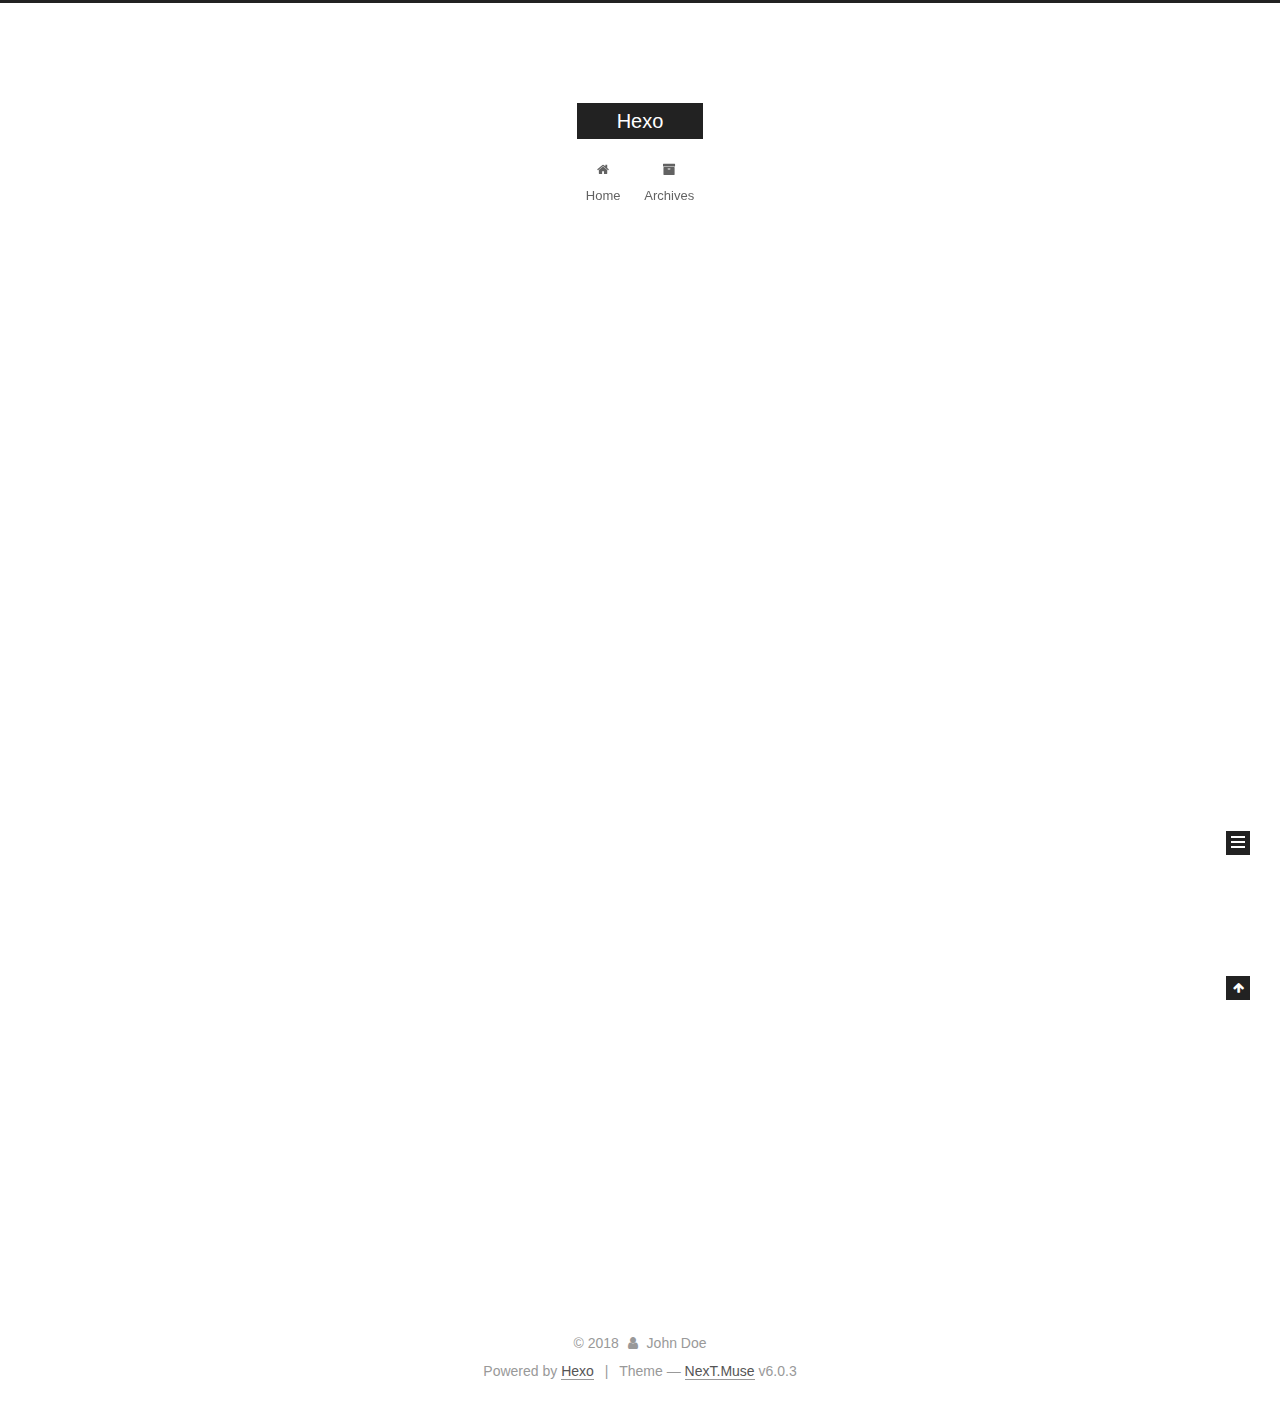
==== index.html @ 497a14d8 "Site updated: 2018-02-06 10:04:14" ====
<!DOCTYPE html>



  


<html class="theme-next muse use-motion" lang="">
<head>
  <meta charset="UTF-8"/>
<meta http-equiv="X-UA-Compatible" content="IE=edge" />
<meta name="viewport" content="width=device-width, initial-scale=1, maximum-scale=1"/>
<meta name="theme-color" content="#222">












<meta http-equiv="Cache-Control" content="no-transform" />
<meta http-equiv="Cache-Control" content="no-siteapp" />






















<link href="/lib/font-awesome/css/font-awesome.min.css?v=4.6.2" rel="stylesheet" type="text/css" />

<link href="/css/main.css?v=6.0.3" rel="stylesheet" type="text/css" />


  <link rel="apple-touch-icon" sizes="180x180" href="/images/apple-touch-icon-next.png?v=6.0.3">


  <link rel="icon" type="image/png" sizes="32x32" href="/images/favicon-32x32-next.png?v=6.0.3">


  <link rel="icon" type="image/png" sizes="16x16" href="/images/favicon-16x16-next.png?v=6.0.3">


  <link rel="mask-icon" href="/images/logo.svg?v=6.0.3" color="#222">









<script type="text/javascript" id="hexo.configurations">
  var NexT = window.NexT || {};
  var CONFIG = {
    root: '/',
    scheme: 'Muse',
    version: '6.0.3',
    sidebar: {"position":"left","display":"post","offset":12,"b2t":false,"scrollpercent":false,"onmobile":false},
    fancybox: false,
    fastclick: false,
    lazyload: false,
    tabs: true,
    motion: {"enable":true,"async":false,"transition":{"post_block":"fadeIn","post_header":"slideDownIn","post_body":"slideDownIn","coll_header":"slideLeftIn","sidebar":"slideUpIn"}},
    algolia: {
      applicationID: '',
      apiKey: '',
      indexName: '',
      hits: {"per_page":10},
      labels: {"input_placeholder":"Search for Posts","hits_empty":"We didn't find any results for the search: ${query}","hits_stats":"${hits} results found in ${time} ms"}
    }
  };
</script>


  




  
  <meta name="keywords" content="Hexo, NexT" />


<meta property="og:type" content="website">
<meta property="og:title" content="Hexo">
<meta property="og:url" content="http://yoursite.com/index.html">
<meta property="og:site_name" content="Hexo">
<meta name="twitter:card" content="summary">
<meta name="twitter:title" content="Hexo">






  <link rel="canonical" href="http://yoursite.com/"/>



<script type="text/javascript" id="page.configurations">
  CONFIG.page = {
    sidebar: "",
  };
</script>
  <title>Hexo</title>
  









  <noscript>
  <style type="text/css">
    .use-motion .motion-element,
    .use-motion .brand,
    .use-motion .menu-item,
    .sidebar-inner,
    .use-motion .post-block,
    .use-motion .pagination,
    .use-motion .comments,
    .use-motion .post-header,
    .use-motion .post-body,
    .use-motion .collection-title { opacity: initial; }

    .use-motion .logo,
    .use-motion .site-title,
    .use-motion .site-subtitle {
      opacity: initial;
      top: initial;
    }

    .use-motion {
      .logo-line-before i { left: initial; }
      .logo-line-after i { right: initial; }
    }
  </style>
</noscript>

</head>

<body itemscope itemtype="http://schema.org/WebPage" lang="">

  
  
    
  

  <div class="container sidebar-position-left 
  page-home">
    <div class="headband"></div>

    <header id="header" class="header" itemscope itemtype="http://schema.org/WPHeader">
      <div class="header-inner"> <div class="site-brand-wrapper">
  <div class="site-meta ">
    

    <div class="custom-logo-site-title">
      <a href="/"  class="brand" rel="start">
        <span class="logo-line-before"><i></i></span>
        <span class="site-title">Hexo</span>
        <span class="logo-line-after"><i></i></span>
      </a>
    </div>
      
        <p class="site-subtitle"></p>
      
  </div>

  <div class="site-nav-toggle">
    <button>
      <span class="btn-bar"></span>
      <span class="btn-bar"></span>
      <span class="btn-bar"></span>
    </button>
  </div>
</div>

<nav class="site-nav">
  

  
    <ul id="menu" class="menu">
      
        
        <li class="menu-item menu-item-home">
          <a href="/" rel="section">
            <i class="menu-item-icon fa fa-fw fa-home"></i> <br />Home</a>
        </li>
      
        
        <li class="menu-item menu-item-archives">
          <a href="/archives/" rel="section">
            <i class="menu-item-icon fa fa-fw fa-archive"></i> <br />Archives</a>
        </li>
      

      
    </ul>
  

  
</nav>


  



 </div>
    </header>

    


    <main id="main" class="main">
      <div class="main-inner">
        <div class="content-wrap">
          <div id="content" class="content">
            
  <section id="posts" class="posts-expand">
    
      

  

  
  
  

  

  <article class="post post-type-normal" itemscope itemtype="http://schema.org/Article">
  
  
  
  <div class="post-block">
    <link itemprop="mainEntityOfPage" href="http://yoursite.com/2018/02/06/hello-world/">

    <span hidden itemprop="author" itemscope itemtype="http://schema.org/Person">
      <meta itemprop="name" content="John Doe">
      <meta itemprop="description" content="">
      <meta itemprop="image" content="/images/avatar.gif">
    </span>

    <span hidden itemprop="publisher" itemscope itemtype="http://schema.org/Organization">
      <meta itemprop="name" content="Hexo">
    </span>

    
      <header class="post-header">

        
        
          <h1 class="post-title" itemprop="name headline">
                
                <a class="post-title-link" href="/2018/02/06/hello-world/" itemprop="url">Hello World</a></h1>
        

        <div class="post-meta">
          <span class="post-time">
            
              <span class="post-meta-item-icon">
                <i class="fa fa-calendar-o"></i>
              </span>
              
                <span class="post-meta-item-text">Posted on</span>
              
              <time title="Post created" itemprop="dateCreated datePublished" datetime="2018-02-06T00:17:19+08:00">2018-02-06</time>
            

            
            

            
          </span>

          

          
            
          

          
          

          

          

          

        </div>
      </header>
    

    
    
    
    <div class="post-body" itemprop="articleBody">

      
      

      
        
          
            <p>Welcome to <a href="https://hexo.io/" target="_blank" rel="noopener">Hexo</a>! This is your very first post. Check <a href="https://hexo.io/docs/" target="_blank" rel="noopener">documentation</a> for more info. If you get any problems when using Hexo, you can find the answer in <a href="https://hexo.io/docs/troubleshooting.html" target="_blank" rel="noopener">troubleshooting</a> or you can ask me on <a href="https://github.com/hexojs/hexo/issues" target="_blank" rel="noopener">GitHub</a>.</p>
<h2 id="Quick-Start"><a href="#Quick-Start" class="headerlink" title="Quick Start"></a>Quick Start</h2><h3 id="Create-a-new-post"><a href="#Create-a-new-post" class="headerlink" title="Create a new post"></a>Create a new post</h3><figure class="highlight bash"><table><tr><td class="gutter"><pre><span class="line">1</span><br></pre></td><td class="code"><pre><span class="line">$ hexo new <span class="string">"My New Post"</span></span><br></pre></td></tr></table></figure>
<p>More info: <a href="https://hexo.io/docs/writing.html" target="_blank" rel="noopener">Writing</a></p>
<h3 id="Run-server"><a href="#Run-server" class="headerlink" title="Run server"></a>Run server</h3><figure class="highlight bash"><table><tr><td class="gutter"><pre><span class="line">1</span><br></pre></td><td class="code"><pre><span class="line">$ hexo server</span><br></pre></td></tr></table></figure>
<p>More info: <a href="https://hexo.io/docs/server.html" target="_blank" rel="noopener">Server</a></p>
<h3 id="Generate-static-files"><a href="#Generate-static-files" class="headerlink" title="Generate static files"></a>Generate static files</h3><figure class="highlight bash"><table><tr><td class="gutter"><pre><span class="line">1</span><br></pre></td><td class="code"><pre><span class="line">$ hexo generate</span><br></pre></td></tr></table></figure>
<p>More info: <a href="https://hexo.io/docs/generating.html" target="_blank" rel="noopener">Generating</a></p>
<h3 id="Deploy-to-remote-sites"><a href="#Deploy-to-remote-sites" class="headerlink" title="Deploy to remote sites"></a>Deploy to remote sites</h3><figure class="highlight bash"><table><tr><td class="gutter"><pre><span class="line">1</span><br></pre></td><td class="code"><pre><span class="line">$ hexo deploy</span><br></pre></td></tr></table></figure>
<p>More info: <a href="https://hexo.io/docs/deployment.html" target="_blank" rel="noopener">Deployment</a></p>

          
        
      
    </div>
    
    
    

    

    

    

    <footer class="post-footer">
      

      

      

      
      
        <div class="post-eof"></div>
      
    </footer>
  </div>
  
  
  
  </article>


    
  </section>

  


          </div>
          

        </div>
        
          
  
  <div class="sidebar-toggle">
    <div class="sidebar-toggle-line-wrap">
      <span class="sidebar-toggle-line sidebar-toggle-line-first"></span>
      <span class="sidebar-toggle-line sidebar-toggle-line-middle"></span>
      <span class="sidebar-toggle-line sidebar-toggle-line-last"></span>
    </div>
  </div>

  <aside id="sidebar" class="sidebar">
    
    <div class="sidebar-inner">

      

      

      <section class="site-overview-wrap sidebar-panel sidebar-panel-active">
        <div class="site-overview">
          <div class="site-author motion-element" itemprop="author" itemscope itemtype="http://schema.org/Person">
            
              <p class="site-author-name" itemprop="name">John Doe</p>
              <p class="site-description motion-element" itemprop="description"></p>
          </div>

          
            <nav class="site-state motion-element">
              
                <div class="site-state-item site-state-posts">
                
                  <a href="/archives/">
                
                    <span class="site-state-item-count">1</span>
                    <span class="site-state-item-name">posts</span>
                  </a>
                </div>
              

              

              
            </nav>
          

          

          

          
          

          
          

          
            
          
          

        </div>
      </section>

      

      

    </div>
  </aside>


        
      </div>
    </main>

    <footer id="footer" class="footer">
      <div class="footer-inner">
        <div class="copyright">&copy; <span itemprop="copyrightYear">2018</span>
  <span class="with-love">
    <i class="fa fa-user"></i>
  </span>
  <span class="author" itemprop="copyrightHolder">John Doe</span>

  

  
</div>




  <div class="powered-by">Powered by <a class="theme-link" target="_blank" href="https://hexo.io">Hexo</a></div>



  <span class="post-meta-divider">|</span>



  <div class="theme-info">Theme &mdash; <a class="theme-link" target="_blank" href="https://github.com/theme-next/hexo-theme-next">NexT.Muse</a> v6.0.3</div>




        







        
      </div>
    </footer>

    
      <div class="back-to-top">
        <i class="fa fa-arrow-up"></i>
        
      </div>
    

    

  </div>

  

<script type="text/javascript">
  if (Object.prototype.toString.call(window.Promise) !== '[object Function]') {
    window.Promise = null;
  }
</script>


























  
  
    <script type="text/javascript" src="/lib/jquery/index.js?v=2.1.3"></script>
  

  
  
    <script type="text/javascript" src="/lib/velocity/velocity.min.js?v=1.2.1"></script>
  

  
  
    <script type="text/javascript" src="/lib/velocity/velocity.ui.min.js?v=1.2.1"></script>
  


  


  <script type="text/javascript" src="/js/src/utils.js?v=6.0.3"></script>

  <script type="text/javascript" src="/js/src/motion.js?v=6.0.3"></script>



  
  

  

  


  <script type="text/javascript" src="/js/src/bootstrap.js?v=6.0.3"></script>



  



	





  





  










  





  

  

  

  

  
  

  

  

  

  

</body>
</html>
---- css/main.css ----
/* normalize.css v3.0.2 | MIT License | git.io/normalize */
html {
  font-family: sans-serif; /* 1 */
  -ms-text-size-adjust: 100%; /* 2 */
  -webkit-text-size-adjust: 100%; /* 2 */
}
body {
  margin: 0;
}
article,
aside,
details,
figcaption,
figure,
footer,
header,
hgroup,
main,
menu,
nav,
section,
summary {
  display: block;
}
audio,
canvas,
progress,
video {
  display: inline-block; /* 1 */
  vertical-align: baseline; /* 2 */
}
audio:not([controls]) {
  display: none;
  height: 0;
}
[hidden],
template {
  display: none;
}
a {
  background-color: transparent;
}
a:active,
a:hover {
  outline: 0;
}
abbr[title] {
  border-bottom: 1px dotted;
}
b,
strong {
  font-weight: bold;
}
dfn {
  font-style: italic;
}
h1 {
  font-size: 2em;
  margin: 0.67em 0;
}
mark {
  background: #ff0;
  color: #000;
}
small {
  font-size: 80%;
}
sub,
sup {
  font-size: 75%;
  line-height: 0;
  position: relative;
  vertical-align: baseline;
}
sup {
  top: -0.5em;
}
sub {
  bottom: -0.25em;
}
img {
  border: 0;
}
svg:not(:root) {
  overflow: hidden;
}
figure {
  margin: 1em 40px;
}
hr {
  -moz-box-sizing: content-box;
  box-sizing: content-box;
  height: 0;
}
pre {
  overflow: auto;
}
code,
kbd,
pre,
samp {
  font-family: monospace, monospace;
  font-size: 1em;
}
button,
input,
optgroup,
select,
textarea {
  color: inherit; /* 1 */
  font: inherit; /* 2 */
  margin: 0; /* 3 */
}
button {
  overflow: visible;
}
button,
select {
  text-transform: none;
}
button,
html input[type="button"],
input[type="reset"],
input[type="submit"] {
  -webkit-appearance: button; /* 2 */
  cursor: pointer; /* 3 */
}
button[disabled],
html input[disabled] {
  cursor: default;
}
button::-moz-focus-inner,
input::-moz-focus-inner {
  border: 0;
  padding: 0;
}
input {
  line-height: normal;
}
input[type="checkbox"],
input[type="radio"] {
  box-sizing: border-box; /* 1 */
  padding: 0; /* 2 */
}
input[type="number"]::-webkit-inner-spin-button,
input[type="number"]::-webkit-outer-spin-button {
  height: auto;
}
input[type="search"] {
  -webkit-appearance: textfield; /* 1 */
  -moz-box-sizing: content-box;
  -webkit-box-sizing: content-box; /* 2 */
  box-sizing: content-box;
}
input[type="search"]::-webkit-search-cancel-button,
input[type="search"]::-webkit-search-decoration {
  -webkit-appearance: none;
}
fieldset {
  border: 1px solid #c0c0c0;
  margin: 0 2px;
  padding: 0.35em 0.625em 0.75em;
}
legend {
  border: 0; /* 1 */
  padding: 0; /* 2 */
}
textarea {
  overflow: auto;
}
optgroup {
  font-weight: bold;
}
table {
  border-collapse: collapse;
  border-spacing: 0;
}
td,
th {
  padding: 0;
}
::selection {
  background: #262a30;
  color: #fff;
}
body {
  position: relative;
  font-family: 'Lato', "PingFang SC", "Microsoft YaHei", sans-serif;
  font-size: 14px;
  line-height: 2;
  color: #555;
  background: #fff;
}
@media (max-width: 767px) {
  body {
    padding-right: 0 !important;
  }
}
@media (min-width: 768px) and (max-width: 991px) {
  body {
    padding-right: 0 !important;
  }
}
@media (min-width: 1600px) {
  body {
    font-size: 16px;
  }
}
h1,
h2,
h3,
h4,
h5,
h6 {
  margin: 0;
  padding: 0;
  font-weight: bold;
  line-height: 1.5;
  font-family: 'Lato', "PingFang SC", "Microsoft YaHei", sans-serif;
}
h2,
h3,
h4,
h5,
h6 {
  margin: 20px 0 15px;
}
h1 {
  font-size: 22px;
}
@media (max-width: 767px) {
  h1 {
    font-size: 18px;
  }
}
h2 {
  font-size: 20px;
}
@media (max-width: 767px) {
  h2 {
    font-size: 16px;
  }
}
h3 {
  font-size: 18px;
}
@media (max-width: 767px) {
  h3 {
    font-size: 14px;
  }
}
h4 {
  font-size: 16px;
}
@media (max-width: 767px) {
  h4 {
    font-size: 12px;
  }
}
h5 {
  font-size: 14px;
}
@media (max-width: 767px) {
  h5 {
    font-size: 10px;
  }
}
h6 {
  font-size: 12px;
}
@media (max-width: 767px) {
  h6 {
    font-size: 8px;
  }
}
p {
  margin: 0 0 20px 0;
}
a {
  color: #555;
  text-decoration: none;
  outline: none;
  border-bottom: 1px solid #999;
  word-wrap: break-word;
}
a:hover {
  color: #222;
  border-bottom-color: #222;
}
blockquote {
  margin: 0;
  padding: 0;
}
img {
  display: block;
  margin: auto;
  max-width: 100%;
  height: auto;
}
hr {
  margin: 40px 0;
  height: 3px;
  border: none;
  background-color: #ddd;
  background-image: repeating-linear-gradient(-45deg, #fff, #fff 4px, transparent 4px, transparent 8px);
}
blockquote {
  padding: 0 15px;
  color: #666;
  border-left: 4px solid #ddd;
}
blockquote cite::before {
  content: "-";
  padding: 0 5px;
}
dt {
  font-weight: 700;
}
dd {
  margin: 0;
  padding: 0;
}
kbd {
  border: 1px solid #ccc;
  border-radius: 0.2em;
  box-shadow: 0.1em 0.1em 0.2em rgba(0,0,0,0.1);
  background-color: #f9f9f9;
  font-family: inherit;
  background-image: -webkit-linear-gradient(top, #eee, #fff, #eee);
  padding: 0.1em 0.3em;
  white-space: nowrap;
}
.text-left {
  text-align: left;
}
.text-center {
  text-align: center;
}
.text-right {
  text-align: right;
}
.text-justify {
  text-align: justify;
}
.text-nowrap {
  white-space: nowrap;
}
.text-lowercase {
  text-transform: lowercase;
}
.text-uppercase {
  text-transform: uppercase;
}
.text-capitalize {
  text-transform: capitalize;
}
.center-block {
  display: block;
  margin-left: auto;
  margin-right: auto;
}
.clearfix:before,
.clearfix:after {
  content: " ";
  display: table;
}
.clearfix:after {
  clear: both;
}
.pullquote {
  width: 45%;
}
.pullquote.left {
  float: left;
  margin-left: 5px;
  margin-right: 10px;
}
.pullquote.right {
  float: right;
  margin-left: 10px;
  margin-right: 5px;
}
.affix.affix.affix {
  position: fixed;
}
.translation {
  margin-top: -20px;
  font-size: 14px;
  color: #999;
}
.scrollbar-measure {
  width: 100px;
  height: 100px;
  overflow: scroll;
  position: absolute;
  top: -9999px;
}
.use-motion .motion-element {
  opacity: 0;
}
table {
  margin: 20px 0;
  width: 100%;
  border-collapse: collapse;
  border-spacing: 0;
  border: 1px solid #ddd;
  font-size: 14px;
  table-layout: fixed;
  word-wrap: break-all;
}
table>tbody>tr:nth-of-type(odd) {
  background-color: #f9f9f9;
}
table>tbody>tr:hover {
  background-color: #f5f5f5;
}
caption,
th,
td {
  padding: 8px;
  text-align: left;
  vertical-align: middle;
  font-weight: normal;
}
th,
td {
  border-bottom: 3px solid #ddd;
  border-right: 1px solid #eee;
}
th {
  padding-bottom: 10px;
  font-weight: 700;
}
td {
  border-bottom-width: 1px;
}
html,
body {
  height: 100%;
}
.container {
  position: relative;
  min-height: 100%;
}
.header-inner {
  margin: 0 auto;
  padding: 100px 0 70px;
  width: 700px;
}
@media (min-width: 1600px) {
  .container .header-inner {
    width: 900px;
  }
}
.main {
  padding-bottom: 150px;
}
.main-inner {
  margin: 0 auto;
  width: 700px;
}
@media (min-width: 1600px) {
  .container .main-inner {
    width: 900px;
  }
}
.footer {
  position: absolute;
  left: 0;
  bottom: 0;
  width: 100%;
  min-height: 50px;
}
.footer-inner {
  box-sizing: border-box;
  margin: 20px auto;
  width: 700px;
}
@media (min-width: 1600px) {
  .container .footer-inner {
    width: 900px;
  }
}
pre,
.highlight {
  overflow: auto;
  margin: 20px 0;
  padding: 0;
  font-size: 13px;
  color: #4d4d4c;
  background: #f7f7f7;
  line-height: 1.6;
}
pre,
code {
  font-family: consolas, Menlo, "PingFang SC", "Microsoft YaHei", monospace;
}
code {
  padding: 2px 4px;
  word-wrap: break-word;
  color: #555;
  background: #eee;
  border-radius: 3px;
  font-size: 13px;
}
pre {
  padding: 10px;
}
pre code {
  padding: 0;
  color: #4d4d4c;
  background: none;
  text-shadow: none;
}
.highlight {
  border-radius: 1px;
}
.highlight pre {
  border: none;
  margin: 0;
  padding: 10px 0;
}
.highlight table {
  margin: 0;
  width: auto;
  border: none;
}
.highlight td {
  border: none;
  padding: 0;
}
.highlight figcaption {
  font-size: 1em;
  color: #4d4d4c;
  line-height: 1em;
  margin-bottom: 1em;
}
.highlight figcaption:before,
.highlight figcaption:after {
  content: " ";
  display: table;
}
.highlight figcaption:after {
  clear: both;
}
.highlight figcaption a {
  float: right;
  color: #4d4d4c;
}
.highlight figcaption a:hover {
  border-bottom-color: #4d4d4c;
}
.highlight .gutter pre {
  padding-left: 10px;
  padding-right: 10px;
  color: #869194;
  text-align: right;
  background-color: #eff2f3;
}
.highlight .code pre {
  width: 100%;
  padding-left: 10px;
  padding-right: 10px;
  background-color: #f7f7f7;
}
.highlight .line {
  height: 20px;
}
.gutter {
  -webkit-user-select: none;
  -moz-user-select: none;
  -ms-user-select: none;
  user-select: none;
}
.gist table {
  width: auto;
}
.gist table td {
  border: none;
}
pre .deletion {
  background: #fdd;
}
pre .addition {
  background: #dfd;
}
pre .meta {
  color: #8959a8;
}
pre .comment {
  color: #8e908c;
}
pre .variable,
pre .attribute,
pre .tag,
pre .regexp,
pre .ruby .constant,
pre .xml .tag .title,
pre .xml .pi,
pre .xml .doctype,
pre .html .doctype,
pre .css .id,
pre .css .class,
pre .css .pseudo {
  color: #c82829;
}
pre .number,
pre .preprocessor,
pre .built_in,
pre .literal,
pre .params,
pre .constant,
pre .command {
  color: #f5871f;
}
pre .ruby .class .title,
pre .css .rules .attribute,
pre .string,
pre .value,
pre .inheritance,
pre .header,
pre .ruby .symbol,
pre .xml .cdata,
pre .special,
pre .number,
pre .formula {
  color: #718c00;
}
pre .title,
pre .css .hexcolor {
  color: #3e999f;
}
pre .function,
pre .python .decorator,
pre .python .title,
pre .ruby .function .title,
pre .ruby .title .keyword,
pre .perl .sub,
pre .javascript .title,
pre .coffeescript .title {
  color: #4271ae;
}
pre .keyword,
pre .javascript .function {
  color: #8959a8;
}
.full-image.full-image.full-image.full-image {
  border: none;
  max-width: 100%;
  width: auto;
  margin: 20px auto 25px;
}
.blockquote-center,
.page-home .post-type-quote blockquote,
.page-post-detail .post-type-quote blockquote {
  position: relative;
  margin: 40px 0;
  padding: 0;
  border-left: none;
  text-align: center;
}
.blockquote-center::before,
.page-home .post-type-quote blockquote::before,
.page-post-detail .post-type-quote blockquote::before,
.blockquote-center::after,
.page-home .post-type-quote blockquote::after,
.page-post-detail .post-type-quote blockquote::after {
  position: absolute;
  content: ' ';
  display: block;
  width: 100%;
  height: 24px;
  opacity: 0.2;
  background-repeat: no-repeat;
  background-position: 0 -6px;
  background-size: 22px 22px;
}
.blockquote-center::before,
.page-home .post-type-quote blockquote::before,
.page-post-detail .post-type-quote blockquote::before {
  top: -20px;
  background-image: url("../images/quote-l.svg");
  border-top: 1px solid #ccc;
}
.blockquote-center::after,
.page-home .post-type-quote blockquote::after,
.page-post-detail .post-type-quote blockquote::after {
  bottom: -20px;
  background-image: url("../images/quote-r.svg");
  border-bottom: 1px solid #ccc;
  background-position: 100% 8px;
}
.blockquote-center p,
.page-home .post-type-quote blockquote p,
.page-post-detail .post-type-quote blockquote p,
.blockquote-center div,
.page-home .post-type-quote blockquote div,
.page-post-detail .post-type-quote blockquote div {
  text-align: center;
}
.post .post-body .group-picture img {
  box-sizing: border-box;
  padding: 0 3px;
  border: none;
}
.post .group-picture-row {
  overflow: hidden;
  margin-top: 6px;
}
.post .group-picture-row:first-child {
  margin-top: 0;
}
.post .group-picture-column {
  float: left;
}
.page-post-detail .post-body .group-picture-column {
  float: none;
  margin-top: 10px;
  width: auto !important;
}
.page-post-detail .post-body .group-picture-column img {
  margin: 0 auto;
}
.page-archive .group-picture-container {
  overflow: hidden;
}
.page-archive .group-picture-row {
  float: left;
}
.page-archive .group-picture-row:first-child {
  margin-top: 6px;
}
.page-archive .group-picture-column {
  max-width: 150px;
  max-height: 150px;
}
.post-body .note {
  position: relative;
  padding: 15px;
  margin-bottom: 20px;
  border: 1px solid #eee;
  border-left-width: 5px;
  border-radius: 3px;
}
.post-body .note h2,
.post-body .note h3,
.post-body .note h4,
.post-body .note h5,
.post-body .note h6 {
  margin-top: 0;
  margin-bottom: 0;
  border-bottom: initial;
  padding-top: 0 !important;
}
.post-body .note p:first-child,
.post-body .note ul:first-child,
.post-body .note ol:first-child,
.post-body .note table:first-child,
.post-body .note pre:first-child,
.post-body .note blockquote:first-child {
  margin-top: 0;
}
.post-body .note p:last-child,
.post-body .note ul:last-child,
.post-body .note ol:last-child,
.post-body .note table:last-child,
.post-body .note pre:last-child,
.post-body .note blockquote:last-child {
  margin-bottom: 0;
}
.post-body .note.default {
  border-left-color: #777;
}
.post-body .note.default h2,
.post-body .note.default h3,
.post-body .note.default h4,
.post-body .note.default h5,
.post-body .note.default h6 {
  color: #777;
}
.post-body .note.primary {
  border-left-color: #6f42c1;
}
.post-body .note.primary h2,
.post-body .note.primary h3,
.post-body .note.primary h4,
.post-body .note.primary h5,
.post-body .note.primary h6 {
  color: #6f42c1;
}
.post-body .note.info {
  border-left-color: #428bca;
}
.post-body .note.info h2,
.post-body .note.info h3,
.post-body .note.info h4,
.post-body .note.info h5,
.post-body .note.info h6 {
  color: #428bca;
}
.post-body .note.success {
  border-left-color: #5cb85c;
}
.post-body .note.success h2,
.post-body .note.success h3,
.post-body .note.success h4,
.post-body .note.success h5,
.post-body .note.success h6 {
  color: #5cb85c;
}
.post-body .note.warning {
  border-left-color: #f0ad4e;
}
.post-body .note.warning h2,
.post-body .note.warning h3,
.post-body .note.warning h4,
.post-body .note.warning h5,
.post-body .note.warning h6 {
  color: #f0ad4e;
}
.post-body .note.danger {
  border-left-color: #d9534f;
}
.post-body .note.danger h2,
.post-body .note.danger h3,
.post-body .note.danger h4,
.post-body .note.danger h5,
.post-body .note.danger h6 {
  color: #d9534f;
}
.post-body .label {
  display: inline;
  padding: 0 2px;
  white-space: nowrap;
}
.post-body .label.default {
  background-color: #f0f0f0;
}
.post-body .label.primary {
  background-color: #efe6f7;
}
.post-body .label.info {
  background-color: #e5f2f8;
}
.post-body .label.success {
  background-color: #e7f4e9;
}
.post-body .label.warning {
  background-color: #fcf6e1;
}
.post-body .label.danger {
  background-color: #fae8eb;
}
.post-body .tabs {
  position: relative;
  display: block;
  margin-bottom: 20px;
  padding-top: 10px;
}
.post-body .tabs ul.nav-tabs {
  margin: 0;
  padding: 0;
  display: flex;
  margin-bottom: -1px;
}
@media (max-width: 413px) {
  .post-body .tabs ul.nav-tabs {
    display: block;
    margin-bottom: 5px;
  }
}
.post-body .tabs ul.nav-tabs li.tab {
  list-style-type: none !important;
  margin: 0 0.25em 0 0;
  border-top: 3px solid transparent;
  border-left: 1px solid transparent;
  border-right: 1px solid transparent;
}
@media (max-width: 413px) {
  .post-body .tabs ul.nav-tabs li.tab {
    margin: initial;
    border-top: 1px solid transparent;
    border-left: 3px solid transparent;
    border-right: 1px solid transparent;
    border-bottom: 1px solid transparent;
  }
}
.post-body .tabs ul.nav-tabs li.tab a {
  outline: 0;
  border-bottom: initial;
  display: block;
  line-height: 1.8em;
  padding: 0.25em 0.75em;
  transition-duration: 0.2s;
  transition-timing-function: ease-out;
  transition-delay: 0s;
}
.post-body .tabs ul.nav-tabs li.tab a i {
  width: 1.285714285714286em;
}
.post-body .tabs ul.nav-tabs li.tab.active {
  border-top: 3px solid #fc6423;
  border-left: 1px solid #ddd;
  border-right: 1px solid #ddd;
  background-color: #fff;
}
@media (max-width: 413px) {
  .post-body .tabs ul.nav-tabs li.tab.active {
    border-top: 1px solid #ddd;
    border-left: 3px solid #fc6423;
    border-right: 1px solid #ddd;
    border-bottom: 1px solid #ddd;
  }
}
.post-body .tabs ul.nav-tabs li.tab.active a {
  cursor: default;
  color: #555;
}
.post-body .tabs .tab-content {
  background-color: #fff;
}
.post-body .tabs .tab-content .tab-pane {
  border: 1px solid #ddd;
  padding: 20px 20px 0 20px;
}
.post-body .tabs .tab-content .tab-pane:not(.active) {
  display: none !important;
}
.post-body .tabs .tab-content .tab-pane.active {
  display: block !important;
}
.btn {
  display: inline-block;
  padding: 0 20px;
  font-size: 14px;
  color: #fff;
  background: #222;
  border: 2px solid #222;
  text-decoration: none;
  border-radius: 0;
  transition-property: background-color;
  transition-duration: 0.2s;
  transition-timing-function: ease-in-out;
  transition-delay: 0s;
  line-height: 2;
}
.btn:hover {
  border-color: #222;
  color: #222;
  background: #fff;
}
.btn +.btn {
  margin: 0 0 8px 8px;
}
.btn .fa-fw {
  width: 1.285714285714286em;
  text-align: left;
}
.btn-bar {
  display: block;
  width: 22px;
  height: 2px;
  background: #555;
  border-radius: 1px;
}
.btn-bar+.btn-bar {
  margin-top: 4px;
}
.pagination {
  margin: 120px 0 40px;
  text-align: center;
  border-top: 1px solid #eee;
}
.page-number-basic,
.pagination .prev,
.pagination .next,
.pagination .page-number,
.pagination .space {
  display: inline-block;
  position: relative;
  top: -1px;
  margin: 0 10px;
  padding: 0 11px;
}
@media (max-width: 767px) {
  .page-number-basic,
  .pagination .prev,
  .pagination .next,
  .pagination .page-number,
  .pagination .space {
    margin: 0 5px;
  }
}
.pagination .prev,
.pagination .next,
.pagination .page-number {
  border-bottom: 0;
  border-top: 1px solid #eee;
  transition-property: border-color;
  transition-duration: 0.2s;
  transition-timing-function: ease-in-out;
  transition-delay: 0s;
}
.pagination .prev:hover,
.pagination .next:hover,
.pagination .page-number:hover {
  border-top-color: #222;
}
.pagination .space {
  padding: 0;
  margin: 0;
}
.pagination .prev {
  margin-left: 0;
}
.pagination .next {
  margin-right: 0;
}
.pagination .page-number.current {
  color: #fff;
  background: #ccc;
  border-top-color: #ccc;
}
@media (max-width: 767px) {
  .pagination {
    border-top: none;
  }
  .pagination .prev,
  .pagination .next,
  .pagination .page-number {
    margin-bottom: 10px;
    border-top: 0;
    border-bottom: 1px solid #eee;
    padding: 0 10px;
  }
  .pagination .prev:hover,
  .pagination .next:hover,
  .pagination .page-number:hover {
    border-bottom-color: #222;
  }
}
.comments {
  margin: 60px 20px 0;
}
.tag-cloud {
  text-align: center;
}
.tag-cloud a {
  display: inline-block;
  margin: 10px;
}
.back-to-top {
  box-sizing: border-box;
  position: fixed;
  bottom: -100px;
  right: 30px;
  z-index: 1050;
  padding: 0 6px;
  width: 24px;
  background: #222;
  font-size: 12px;
  opacity: 1;
  color: #fff;
  cursor: pointer;
  text-align: center;
  -webkit-transform: translateZ(0);
  transition-property: bottom;
  transition-duration: 0.2s;
  transition-timing-function: ease-in-out;
  transition-delay: 0s;
}
@media (min-width: 768px) and (max-width: 991px) {
  .back-to-top {
    display: none !important;
  }
}
@media (max-width: 767px) {
  .back-to-top {
    display: none !important;
  }
}
.back-to-top.back-to-top-on {
  bottom: 19px;
}
.header {
  background: transparent;
}
.header-inner {
  position: relative;
}
.headband {
  height: 3px;
  background: #222;
}
.site-meta {
  margin: 0;
  text-align: center;
}
@media (max-width: 767px) {
  .site-meta {
    text-align: center;
  }
}
.brand {
  position: relative;
  display: inline-block;
  padding: 0 40px;
  color: #fff;
  background: #222;
  border-bottom: none;
}
.brand:hover {
  color: #fff;
}
.logo {
  display: inline-block;
  margin-right: 5px;
  line-height: 36px;
  vertical-align: top;
}
.site-title {
  display: inline-block;
  vertical-align: top;
  line-height: 36px;
  font-size: 20px;
  font-weight: normal;
  font-family: 'Lato', "PingFang SC", "Microsoft YaHei", sans-serif;
}
.site-subtitle {
  margin-top: 10px;
  font-size: 13px;
  color: #999;
}
.use-motion .brand {
  opacity: 0;
}
.use-motion .logo,
.use-motion .site-title,
.use-motion .site-subtitle {
  opacity: 0;
  position: relative;
  top: -10px;
}
.site-nav-toggle {
  display: none;
  position: absolute;
  top: 10px;
  left: 10px;
}
@media (max-width: 767px) {
  .site-nav-toggle {
    display: block;
  }
}
.site-nav-toggle button {
  margin-top: 2px;
  padding: 9px 10px;
  background: transparent;
  border: none;
}
@media (max-width: 767px) {
  .site-nav {
    display: none;
    margin: 0 -10px;
    padding: 0 10px;
    clear: both;
    border-top: 1px solid #ddd;
  }
}
@media (min-width: 768px) and (max-width: 991px) {
  .site-nav {
    display: block !important;
  }
}
@media (min-width: 992px) {
  .site-nav {
    display: block !important;
  }
}
.menu {
  margin-top: 20px;
  padding-left: 0;
  text-align: center;
}
.menu .menu-item {
  display: inline-block;
  margin: 0 10px;
  list-style: none;
}
@media screen and (max-width: 767px) {
  .menu .menu-item {
    margin-top: 10px;
  }
}
.menu .menu-item a {
  display: block;
  font-size: 13px;
  line-height: inherit;
  border-bottom: 1px solid transparent;
  transition-property: border-color;
  transition-duration: 0.2s;
  transition-timing-function: ease-in-out;
  transition-delay: 0s;
}
.menu .menu-item a:hover {
  border-bottom-color: #222;
}
.menu .menu-item .fa {
  margin-right: 5px;
}
.use-motion .menu-item {
  opacity: 0;
}
.post-body {
  font-family: 'Lato', "PingFang SC", "Microsoft YaHei", sans-serif;
}
@media (max-width: 767px) {
  .post-body {
    word-break: break-word;
  }
}
.post-body .fancybox img {
  display: block !important;
  margin: 0 auto;
  cursor: pointer;
  cursor: zoom-in;
  cursor: -webkit-zoom-in;
}
.post-body .image-caption,
.post-body .figure .caption {
  margin: -20px auto 15px;
  text-align: center;
  font-size: 14px;
  color: #999;
  font-weight: bold;
  line-height: 1;
}
.post-sticky-flag {
  display: inline-block;
  font-size: 16px;
  -ms-transform: rotate(30deg);
  -webkit-transform: rotate(30deg);
  -moz-transform: rotate(30deg);
  -ms-transform: rotate(30deg);
  -o-transform: rotate(30deg);
  transform: rotate(30deg);
}
.use-motion .post-block,
.use-motion .pagination,
.use-motion .comments {
  opacity: 0;
}
.use-motion .post-header {
  opacity: 0;
}
.use-motion .post-body {
  opacity: 0;
}
.use-motion .collection-title {
  opacity: 0;
}
.posts-expand {
  padding-top: 40px;
}
@media (max-width: 767px) {
  .posts-expand {
    margin: 0 20px;
  }
  .post-body pre .gutter pre {
    padding-right: 10px;
  }
  .post-body .highlight {
    margin-left: 0px;
    margin-right: 0px;
    padding: 0;
  }
  .post-body .highlight .gutter pre {
    padding-right: 10px;
  }
}
@media (min-width: 992px) {
  .posts-expand .post-body {
    text-align: justify;
  }
}
.posts-expand .post-body h2,
.posts-expand .post-body h3,
.posts-expand .post-body h4,
.posts-expand .post-body h5,
.posts-expand .post-body h6 {
  padding-top: 10px;
}
.posts-expand .post-body h2 .header-anchor,
.posts-expand .post-body h3 .header-anchor,
.posts-expand .post-body h4 .header-anchor,
.posts-expand .post-body h5 .header-anchor,
.posts-expand .post-body h6 .header-anchor {
  float: right;
  margin-left: 10px;
  color: #ccc;
  border-bottom-style: none;
  visibility: hidden;
}
.posts-expand .post-body h2 .header-anchor:hover,
.posts-expand .post-body h3 .header-anchor:hover,
.posts-expand .post-body h4 .header-anchor:hover,
.posts-expand .post-body h5 .header-anchor:hover,
.posts-expand .post-body h6 .header-anchor:hover {
  color: inherit;
}
.posts-expand .post-body h2:hover .header-anchor,
.posts-expand .post-body h3:hover .header-anchor,
.posts-expand .post-body h4:hover .header-anchor,
.posts-expand .post-body h5:hover .header-anchor,
.posts-expand .post-body h6:hover .header-anchor {
  visibility: visible;
}
.posts-expand .post-body ul li {
  list-style: circle;
}
.posts-expand .post-body img {
  box-sizing: border-box;
  margin: auto;
  padding: 3px;
  border: 1px solid #ddd;
}
.posts-expand .post-body .fancybox img {
  margin: 0 auto 25px;
}
@media (max-width: 767px) {
  .posts-collapse {
    margin: 0 20px;
  }
  .posts-collapse .post-title,
  .posts-collapse .post-meta {
    display: block;
    width: auto;
    text-align: left;
  }
}
.posts-collapse {
  position: relative;
  z-index: 1010;
  margin-left: 55px;
}
.posts-collapse::after {
  content: " ";
  position: absolute;
  top: 20px;
  left: 0;
  margin-left: -2px;
  width: 4px;
  height: 100%;
  background: #f5f5f5;
  z-index: -1;
}
@media (max-width: 767px) {
  .posts-collapse {
    margin: 0 20px;
  }
}
.posts-collapse .collection-title {
  position: relative;
  margin: 60px 0;
}
.posts-collapse .collection-title h1,
.posts-collapse .collection-title h2 {
  margin-left: 20px;
}
.posts-collapse .collection-title small {
  color: #bbb;
  margin-left: 5px;
}
.posts-collapse .collection-title::before {
  content: " ";
  position: absolute;
  left: 0;
  top: 50%;
  margin-left: -4px;
  margin-top: -4px;
  width: 8px;
  height: 8px;
  background: #bbb;
  border-radius: 50%;
}
.posts-collapse .post {
  margin: 30px 0;
}
.posts-collapse .post-header {
  position: relative;
  transition-duration: 0.2s;
  transition-timing-function: ease-in-out;
  transition-delay: 0s;
  transition-property: border;
  border-bottom: 1px dashed #ccc;
}
.posts-collapse .post-header::before {
  content: " ";
  position: absolute;
  left: 0;
  top: 12px;
  width: 6px;
  height: 6px;
  margin-left: -4px;
  background: #bbb;
  border-radius: 50%;
  border: 1px solid #fff;
  transition-duration: 0.2s;
  transition-timing-function: ease-in-out;
  transition-delay: 0s;
  transition-property: background;
}
.posts-collapse .post-header:hover {
  border-bottom-color: #666;
}
.posts-collapse .post-header:hover::before {
  background: #222;
}
.posts-collapse .post-meta {
  position: absolute;
  font-size: 12px;
  left: 20px;
  top: 5px;
}
.posts-collapse .post-comments-count {
  display: none;
}
.posts-collapse .post-title {
  margin-left: 60px;
  font-size: 16px;
  font-weight: normal;
  line-height: inherit;
}
.posts-collapse .post-title::after {
  margin-left: 3px;
  opacity: 0.6;
}
.posts-collapse .post-title a {
  color: #666;
  border-bottom: none;
}
.page-home .post-type-quote .post-header,
.page-post-detail .post-type-quote .post-header,
.page-home .post-type-quote .post-tags,
.page-post-detail .post-type-quote .post-tags {
  display: none;
}
.posts-expand .post-title {
  text-align: center;
  word-break: break-word;
  font-weight: 400;
}
.posts-expand .post-title-link {
  display: inline-block;
  position: relative;
  color: #555;
  border-bottom: none;
  line-height: 1.2;
  vertical-align: top;
}
.posts-expand .post-title-link::before {
  content: "";
  position: absolute;
  width: 100%;
  height: 2px;
  bottom: 0;
  left: 0;
  background-color: #000;
  visibility: hidden;
  -webkit-transform: scaleX(0);
  -moz-transform: scaleX(0);
  -ms-transform: scaleX(0);
  -o-transform: scaleX(0);
  transform: scaleX(0);
  transition-duration: 0.2s;
  transition-timing-function: ease-in-out;
  transition-delay: 0s;
}
.posts-expand .post-title-link:hover::before {
  visibility: visible;
  -webkit-transform: scaleX(1);
  -moz-transform: scaleX(1);
  -ms-transform: scaleX(1);
  -o-transform: scaleX(1);
  transform: scaleX(1);
}
.posts-expand .post-title-link .fa {
  font-size: 16px;
}
.posts-expand .post-meta {
  margin: 3px 0 60px 0;
  color: #999;
  font-family: 'Lato', "PingFang SC", "Microsoft YaHei", sans-serif;
  font-size: 12px;
  text-align: center;
}
.posts-expand .post-meta .post-category-list {
  display: inline-block;
  margin: 0;
  padding: 3px;
}
.posts-expand .post-meta .post-category-list-link {
  color: #999;
}
.posts-expand .post-meta .post-description {
  font-size: 14px;
  margin-top: 2px;
}
.post-meta-divider {
  margin: 0 0.5em;
}
.post-meta-item-icon {
  margin-right: 3px;
}
@media (min-width: 768px) and (max-width: 991px) {
  .post-meta-item-icon {
    display: inline-block;
  }
}
@media (max-width: 767px) {
  .post-meta-item-icon {
    display: inline-block;
  }
}
@media (min-width: 768px) and (max-width: 991px) {
  .post-meta-item-text {
    display: none;
  }
}
@media (max-width: 767px) {
  .post-meta-item-text {
    display: none;
  }
}
@media (max-width: 767px) {
  .posts-expand .post-comments-count {
    display: none;
  }
}
.post-button {
  margin-top: 40px;
}
.posts-expand .post-tags {
  margin-top: 40px;
  text-align: center;
}
.posts-expand .post-tags a {
  display: inline-block;
  margin-right: 10px;
  font-size: 13px;
}
.post-nav {
  display: table;
  margin-top: 15px;
  width: 100%;
  border-top: 1px solid #eee;
}
.post-nav-divider {
  display: table-cell;
  width: 10%;
}
.post-nav-item {
  display: table-cell;
  padding: 10px 0 0 0;
  width: 45%;
  vertical-align: top;
}
.post-nav-item a {
  position: relative;
  display: block;
  line-height: 25px;
  font-size: 14px;
  color: #555;
  border-bottom: none;
}
.post-nav-item a:hover {
  color: #222;
  border-bottom: none;
}
.post-nav-item a:active {
  top: 2px;
}
.post-nav-item .fa {
  position: absolute;
  top: 8px;
  left: 0;
  font-size: 12px;
}
.post-nav-next a {
  padding-left: 15px;
}
.post-nav-prev {
  text-align: right;
}
.post-nav-prev a {
  padding-right: 15px;
}
.post-nav-prev .fa {
  right: 0;
  left: auto;
}
.posts-expand .post-eof {
  display: block;
  margin: 80px auto 60px;
  width: 8%;
  height: 1px;
  background: #ccc;
  text-align: center;
}
.post:last-child .post-eof.post-eof.post-eof {
  display: none;
}
.post-gallery {
  display: table;
  table-layout: fixed;
  width: 100%;
  border-collapse: separate;
}
.post-gallery-row {
  display: table-row;
}
.post-gallery .post-gallery-img {
  display: table-cell;
  text-align: center;
  vertical-align: middle;
  border: none;
}
.post-gallery .post-gallery-img img {
  max-width: 100%;
  max-height: 100%;
  border: none;
}
.fancybox-close,
.fancybox-close:hover {
  border: none;
}
.rtl.post-body p,
.rtl.post-body a,
.rtl.post-body h1,
.rtl.post-body h2,
.rtl.post-body h3,
.rtl.post-body h4,
.rtl.post-body h5,
.rtl.post-body h6,
.rtl.post-body li,
.rtl.post-body ul,
.rtl.post-body ol {
  direction: rtl;
  font-family: UKIJ Ekran;
}
.rtl.post-title {
  font-family: UKIJ Ekran;
}
.sidebar {
  position: fixed;
  right: 0;
  top: 0;
  bottom: 0;
  width: 0;
  z-index: 1040;
  box-shadow: inset 0 2px 6px #000;
  background: #222;
  -webkit-transform: translateZ(0);
}
.sidebar a,
.sidebar .exturl {
  color: #999;
  border-bottom-color: #555;
}
.sidebar a:hover,
.sidebar .exturl:hover {
  color: #eee;
}
@media (min-width: 768px) and (max-width: 991px) {
  .sidebar {
    display: none !important;
  }
}
@media (max-width: 767px) {
  .sidebar {
    display: none !important;
  }
}
.sidebar-inner {
  position: relative;
  padding: 20px 10px;
  color: #999;
  text-align: center;
}
.site-overview-wrap {
  overflow: hidden;
}
.site-overview {
  overflow-y: auto;
  overflow-x: hidden;
}
.sidebar-toggle {
  position: fixed;
  right: 30px;
  bottom: 45px;
  width: 14px;
  height: 14px;
  padding: 5px;
  background: #222;
  line-height: 0;
  z-index: 1050;
  cursor: pointer;
  -webkit-transform: translateZ(0);
}
@media (min-width: 768px) and (max-width: 991px) {
  .sidebar-toggle {
    display: none !important;
  }
}
@media (max-width: 767px) {
  .sidebar-toggle {
    display: none !important;
  }
}
.sidebar-toggle-line {
  position: relative;
  display: inline-block;
  vertical-align: top;
  height: 2px;
  width: 100%;
  background: #fff;
  margin-top: 3px;
}
.sidebar-toggle-line:first-child {
  margin-top: 0;
}
.site-author-image {
  display: block;
  margin: 0 auto;
  padding: 2px;
  max-width: 96px;
  height: auto;
  border: 2px solid #333;
}
.site-author-name {
  margin: 5px 0 0;
  text-align: center;
  color: #f5f5f5;
  font-weight: normal;
}
.site-description {
  margin-top: 5px;
  text-align: center;
  font-size: 14px;
  color: #999;
}
.site-state {
  overflow: hidden;
  line-height: 1.4;
  white-space: nowrap;
  text-align: center;
}
.site-state-item {
  display: inline-block;
  padding: 0 15px;
  border-left: 1px solid #333;
}
.site-state-item:first-child {
  border-left: none;
}
.site-state-item a {
  border-bottom: none;
}
.site-state-item-count {
  display: block;
  text-align: center;
  color: inherit;
  font-weight: 600;
  font-size: 18px;
}
.site-state-item-name {
  font-size: 13px;
  color: inherit;
}
.feed-link {
  margin-top: 20px;
}
.feed-link a {
  display: inline-block;
  padding: 0 15px;
  color: #fc6423;
  border: 1px solid #fc6423;
  border-radius: 4px;
}
.feed-link a i {
  color: #fc6423;
  font-size: 14px;
}
.feed-link a:hover {
  color: #fff;
  background: #fc6423;
}
.feed-link a:hover i {
  color: #fff;
}
.links-of-author {
  margin-top: 20px;
}
.links-of-author a,
.links-of-author .exturl {
  display: inline-block;
  vertical-align: middle;
  margin-right: 10px;
  margin-bottom: 10px;
  border-bottom-color: #555;
  font-size: 13px;
}
.links-of-author a:before,
.links-of-author .exturl:before {
  display: inline-block;
  vertical-align: middle;
  margin-right: 3px;
  content: " ";
  width: 4px;
  height: 4px;
  border-radius: 50%;
  background: #47e79c;
}
.links-of-blogroll {
  font-size: 13px;
}
.links-of-blogroll-title {
  margin-top: 20px;
  font-size: 14px;
  font-weight: 600;
}
.links-of-blogroll-list {
  margin: 0;
  padding: 0;
  list-style: none;
}
.links-of-blogroll-item {
  padding: 2px 10px;
}
.links-of-blogroll-item a {
  max-width: 280px;
  box-sizing: border-box;
  display: inline-block;
  overflow: hidden;
  white-space: nowrap;
  text-overflow: ellipsis;
}
.sidebar-nav {
  margin: 0 0 20px;
  padding-left: 0;
}
.sidebar-nav li {
  display: inline-block;
  cursor: pointer;
  border-bottom: 1px solid transparent;
  font-size: 14px;
  color: #555;
}
.sidebar-nav li:hover {
  color: #f5f5f5;
}
.page-post-detail .sidebar-nav-toc {
  padding: 0 5px;
}
.page-post-detail .sidebar-nav-overview {
  margin-left: 10px;
}
.sidebar-nav .sidebar-nav-active {
  color: #87daff;
  border-bottom-color: #87daff;
}
.sidebar-nav .sidebar-nav-active:hover {
  color: #87daff;
}
.sidebar-panel {
  display: none;
}
.sidebar-panel-active {
  display: block;
}
.post-toc-empty {
  font-size: 14px;
  color: #666;
}
.post-toc-wrap {
  overflow: hidden;
}
.post-toc {
  overflow: auto;
}
.post-toc ol {
  margin: 0;
  padding: 0 2px 5px 10px;
  text-align: left;
  list-style: none;
  font-size: 14px;
}
.post-toc ol > ol {
  padding-left: 0;
}
.post-toc ol a {
  transition-duration: 0.2s;
  transition-timing-function: ease-in-out;
  transition-delay: 0s;
  transition-property: all;
  color: #999;
  border-bottom-color: #555;
}
.post-toc ol a:hover {
  color: #ccc;
  border-bottom-color: #ccc;
}
.post-toc .nav-item {
  overflow: hidden;
  text-overflow: ellipsis;
  text-align: justify;
  white-space: nowrap;
  line-height: 1.8;
}
.post-toc .nav .nav-child {
  display: none;
}
.post-toc .nav .active > .nav-child {
  display: block;
}
.post-toc .nav .active-current > .nav-child {
  display: block;
}
.post-toc .nav .active-current > .nav-child > .nav-item {
  display: block;
}
.post-toc .nav .active > a {
  color: #87daff;
  border-bottom-color: #87daff;
}
.post-toc .nav .active-current > a {
  color: #87daff;
}
.post-toc .nav .active-current > a:hover {
  color: #87daff;
}
.footer {
  font-size: 14px;
  color: #999;
}
.footer img {
  border: none;
}
.footer-inner {
  text-align: center;
}
.with-love {
  display: inline-block;
  margin: 0 5px;
}
.powered-by,
.theme-info {
  display: inline-block;
}
.cc-license {
  margin-top: 10px;
  text-align: center;
}
.cc-license .cc-opacity {
  opacity: 0.7;
  border-bottom: none;
}
.cc-license .cc-opacity:hover {
  opacity: 0.9;
}
.cc-license img {
  display: inline-block;
}
.post-spread {
  margin-top: 20px;
  text-align: center;
}
.jiathis_style {
  display: inline-block;
}
.jiathis_style a {
  border: none;
}
.fa {
  font-family: FontAwesome !important;
}
.post-spread {
  margin-top: 20px;
  text-align: center;
}
.bdshare-slide-button-box a {
  border: none;
}
.bdsharebuttonbox {
  display: inline-block;
}
.bdsharebuttonbox a {
  border: none;
}
.local-search-pop-overlay {
  position: fixed;
  width: 100%;
  height: 100%;
  top: 0;
  left: 0;
  z-index: 2080;
  background-color: rgba(0,0,0,0.3);
}
.local-search-popup {
  display: none;
  position: fixed;
  top: 10%;
  left: 50%;
  margin-left: -350px;
  width: 700px;
  height: 80%;
  padding: 0;
  background: #fff;
  color: #333;
  z-index: 9999;
  border-radius: 5px;
}
@media (max-width: 767px) {
  .local-search-popup {
    padding: 0;
    top: 0;
    left: 0;
    margin: 0;
    width: 100%;
    height: 100%;
    border-radius: 0;
  }
}
.local-search-popup ul.search-result-list {
  padding: 0;
  margin: 0 5px;
}
.local-search-popup p.search-result {
  border-bottom: 1px dashed #ccc;
  padding: 5px 0;
}
.local-search-popup a.search-result-title {
  font-weight: bold;
  font-size: 16px;
}
.local-search-popup .search-keyword {
  border-bottom: 1px dashed #f00;
  font-weight: bold;
  color: #f00;
}
.local-search-popup .local-search-header {
  padding: 5px;
  height: 36px;
  background: #f5f5f5;
  border-top-left-radius: 5px;
  border-top-right-radius: 5px;
}
.local-search-popup #local-search-result {
  overflow: auto;
  position: relative;
  padding: 5px 25px;
  height: calc(100% - 55px);
}
.local-search-popup .local-search-input-wrapper {
  display: inline-block;
  width: calc(100% - 90px);
  height: 36px;
  line-height: 36px;
  padding: 0 5px;
}
.local-search-popup .local-search-input-wrapper input {
  padding: 8px 0;
  height: 20px;
  display: block;
  width: 100%;
  outline: none;
  border: none;
  background: transparent;
  vertical-align: middle;
}
.local-search-popup .search-icon,
.local-search-popup .popup-btn-close {
  display: inline-block;
  font-size: 18px;
  color: #999;
  height: 36px;
  width: 18px;
  padding-left: 10px;
  padding-right: 10px;
}
.local-search-popup .search-icon {
  float: left;
}
.local-search-popup .popup-btn-close {
  border-left: 1px solid #eee;
  float: right;
  cursor: pointer;
}
.local-search-popup #no-result {
  position: absolute;
  left: 50%;
  top: 50%;
  -webkit-transform: translate(-50%, -50%);
  -webkit-transform: translate(-50%, -50%);
  -moz-transform: translate(-50%, -50%);
  -ms-transform: translate(-50%, -50%);
  -o-transform: translate(-50%, -50%);
  transform: translate(-50%, -50%);
  color: #ccc;
}
.site-uv,
.site-pv,
.page-pv {
  display: inline-block;
}
.site-uv .busuanzi-value,
.site-pv .busuanzi-value,
.page-pv .busuanzi-value {
  margin: 0 5px;
}
.site-uv {
  margin-right: 10px;
}
.site-uv::after {
  content: "|";
  padding-left: 10px;
}
.page-archive .archive-page-counter {
  position: relative;
  top: 3px;
  left: 20px;
}
@media (max-width: 767px) {
  .page-archive .archive-page-counter {
    top: 5px;
  }
}
.page-archive .posts-collapse .archive-move-on {
  position: absolute;
  top: 11px;
  left: 0;
  margin-left: -6px;
  width: 10px;
  height: 10px;
  opacity: 0.5;
  background: #555;
  border: 1px solid #fff;
  border-radius: 50%;
}
.category-all-page .category-all-title {
  text-align: center;
}
.category-all-page .category-all {
  margin-top: 20px;
}
.category-all-page .category-list {
  margin: 0;
  padding: 0;
  list-style: none;
}
.category-all-page .category-list-item {
  margin: 5px 10px;
}
.category-all-page .category-list-count {
  color: #bbb;
}
.category-all-page .category-list-count:before {
  display: inline;
  content: " (";
}
.category-all-page .category-list-count:after {
  display: inline;
  content: ") ";
}
.category-all-page .category-list-child {
  padding-left: 10px;
}
#schedule ul#event-list {
  padding-left: 30px;
}
#schedule ul#event-list hr {
  margin: 20px 0 45px 0 !important;
  background: #222;
}
#schedule ul#event-list hr:after {
  display: inline-block;
  content: 'NOW';
  background: #222;
  color: #fff;
  font-weight: bold;
  text-align: right;
  padding: 0 5px;
}
#schedule ul#event-list li.event {
  margin: 20px 0px;
  background: #f9f9f9;
  padding-left: 10px;
  min-height: 40px;
}
#schedule ul#event-list li.event h2.event-summary {
  margin: 0;
  padding-bottom: 3px;
}
#schedule ul#event-list li.event h2.event-summary:before {
  display: inline-block;
  font-family: FontAwesome;
  font-size: 8px;
  content: '\f111';
  vertical-align: middle;
  margin-right: 25px;
  color: #bbb;
}
#schedule ul#event-list li.event span.event-relative-time {
  display: inline-block;
  font-size: 12px;
  font-weight: 400;
  padding-left: 12px;
  color: #bbb;
}
#schedule ul#event-list li.event span.event-details {
  display: block;
  color: #bbb;
  margin-left: 56px;
  padding-top: 3px;
  padding-bottom: 6px;
  text-indent: -24px;
  line-height: 18px;
}
#schedule ul#event-list li.event span.event-details:before {
  text-indent: 0;
  display: inline-block;
  width: 14px;
  font-family: FontAwesome;
  text-align: center;
  margin-right: 9px;
  color: #bbb;
}
#schedule ul#event-list li.event span.event-details.event-location:before {
  content: '\f041';
}
#schedule ul#event-list li.event span.event-details.event-duration:before {
  content: '\f017';
}
#schedule ul#event-list li.event-past {
  background: #fcfcfc;
}
#schedule ul#event-list li.event-past > * {
  opacity: 0.6;
}
#schedule ul#event-list li.event-past h2.event-summary {
  color: #bbb;
}
#schedule ul#event-list li.event-past h2.event-summary:before {
  color: #dfdfdf;
}
#schedule ul#event-list li.event-now {
  background: #222;
  color: #fff;
  padding: 15px 0 15px 10px;
}
#schedule ul#event-list li.event-now h2.event-summary:before {
  -webkit-transform: scale(1.2);
  -moz-transform: scale(1.2);
  -ms-transform: scale(1.2);
  -o-transform: scale(1.2);
  transform: scale(1.2);
  color: #fff;
  animation: dot-flash 1s alternate infinite ease-in-out;
}
#schedule ul#event-list li.event-now * {
  color: #fff !important;
}
@-moz-keyframes dot-flash {
  from {
    opacity: 1;
    -webkit-transform: scale(1.1);
    -moz-transform: scale(1.1);
    -ms-transform: scale(1.1);
    -o-transform: scale(1.1);
    transform: scale(1.1);
  }
  to {
    opacity: 0;
    -webkit-transform: scale(1);
    -moz-transform: scale(1);
    -ms-transform: scale(1);
    -o-transform: scale(1);
    transform: scale(1);
  }
}
@-webkit-keyframes dot-flash {
  from {
    opacity: 1;
    -webkit-transform: scale(1.1);
    -moz-transform: scale(1.1);
    -ms-transform: scale(1.1);
    -o-transform: scale(1.1);
    transform: scale(1.1);
  }
  to {
    opacity: 0;
    -webkit-transform: scale(1);
    -moz-transform: scale(1);
    -ms-transform: scale(1);
    -o-transform: scale(1);
    transform: scale(1);
  }
}
@-o-keyframes dot-flash {
  from {
    opacity: 1;
    -webkit-transform: scale(1.1);
    -moz-transform: scale(1.1);
    -ms-transform: scale(1.1);
    -o-transform: scale(1.1);
    transform: scale(1.1);
  }
  to {
    opacity: 0;
    -webkit-transform: scale(1);
    -moz-transform: scale(1);
    -ms-transform: scale(1);
    -o-transform: scale(1);
    transform: scale(1);
  }
}
@keyframes dot-flash {
  from {
    opacity: 1;
    -webkit-transform: scale(1.1);
    -moz-transform: scale(1.1);
    -ms-transform: scale(1.1);
    -o-transform: scale(1.1);
    transform: scale(1.1);
  }
  to {
    opacity: 0;
    -webkit-transform: scale(1);
    -moz-transform: scale(1);
    -ms-transform: scale(1);
    -o-transform: scale(1);
    transform: scale(1);
  }
}
.page-post-detail .sidebar-toggle-line {
  background: #87daff;
}
.page-post-detail .comments {
  overflow: hidden;
}
@media (max-width: 767px) {
  .header-inner,
  .container .main-inner,
  .footer-inner {
    width: auto;
  }
}
embed {
  display: block;
  margin: 0px auto 25px auto;
}
.custom-logo .site-meta-headline {
  text-align: center;
}
.custom-logo .brand {
  background: none;
}
.custom-logo .site-title {
  margin: 10px auto 0;
  font-size: 24px;
  color: #222;
}
.custom-logo .site-title a {
  border: none;
}
.custom-logo-image {
  margin: 0 auto;
  padding: 5px;
  max-width: 150px;
  background: #fff;
}
@media (max-width: 767px) {
  .site-nav {
    position: absolute;
    left: 0;
    top: 52px;
    margin: 0;
    width: 100%;
    padding: 0;
    background: #fff;
    border-bottom: 1px solid #ddd;
    z-index: 1030;
  }
}
@media (max-width: 767px) {
  .menu {
    text-align: left;
  }
}
@media (max-width: 767px) {
  .menu .menu-item {
    display: block;
    margin: 0 10px;
    vertical-align: top;
  }
}
.menu .menu-item .badge {
  display: inline-block;
  padding: 1px 4px;
  margin-left: 5px;
  font-weight: 700;
  line-height: 1;
  text-align: center;
  white-space: nowrap;
  background-color: #eee;
}
@media (max-width: 767px) {
  .menu .menu-item .badge {
    float: right;
    margin: 0.35em 0 0 0;
  }
}
@media (max-width: 767px) {
  .menu .menu-item br {
    display: none;
  }
}
@media (max-width: 767px) {
  .menu .menu-item a {
    padding: 5px 10px;
    border-bottom-color: #fff !important;
  }
}
.menu .menu-item .fa {
  margin-right: 0;
}
.menu-item-active a {
  border-bottom-color: #222 !important;
  color: #222;
}
@media (max-width: 767px) {
  .menu-item-active a {
    border-bottom-color: #fff !important;
  }
}
.site-search form {
  display: none;
}
.links-of-blogroll-inline .links-of-blogroll-item {
  display: inline-block;
}
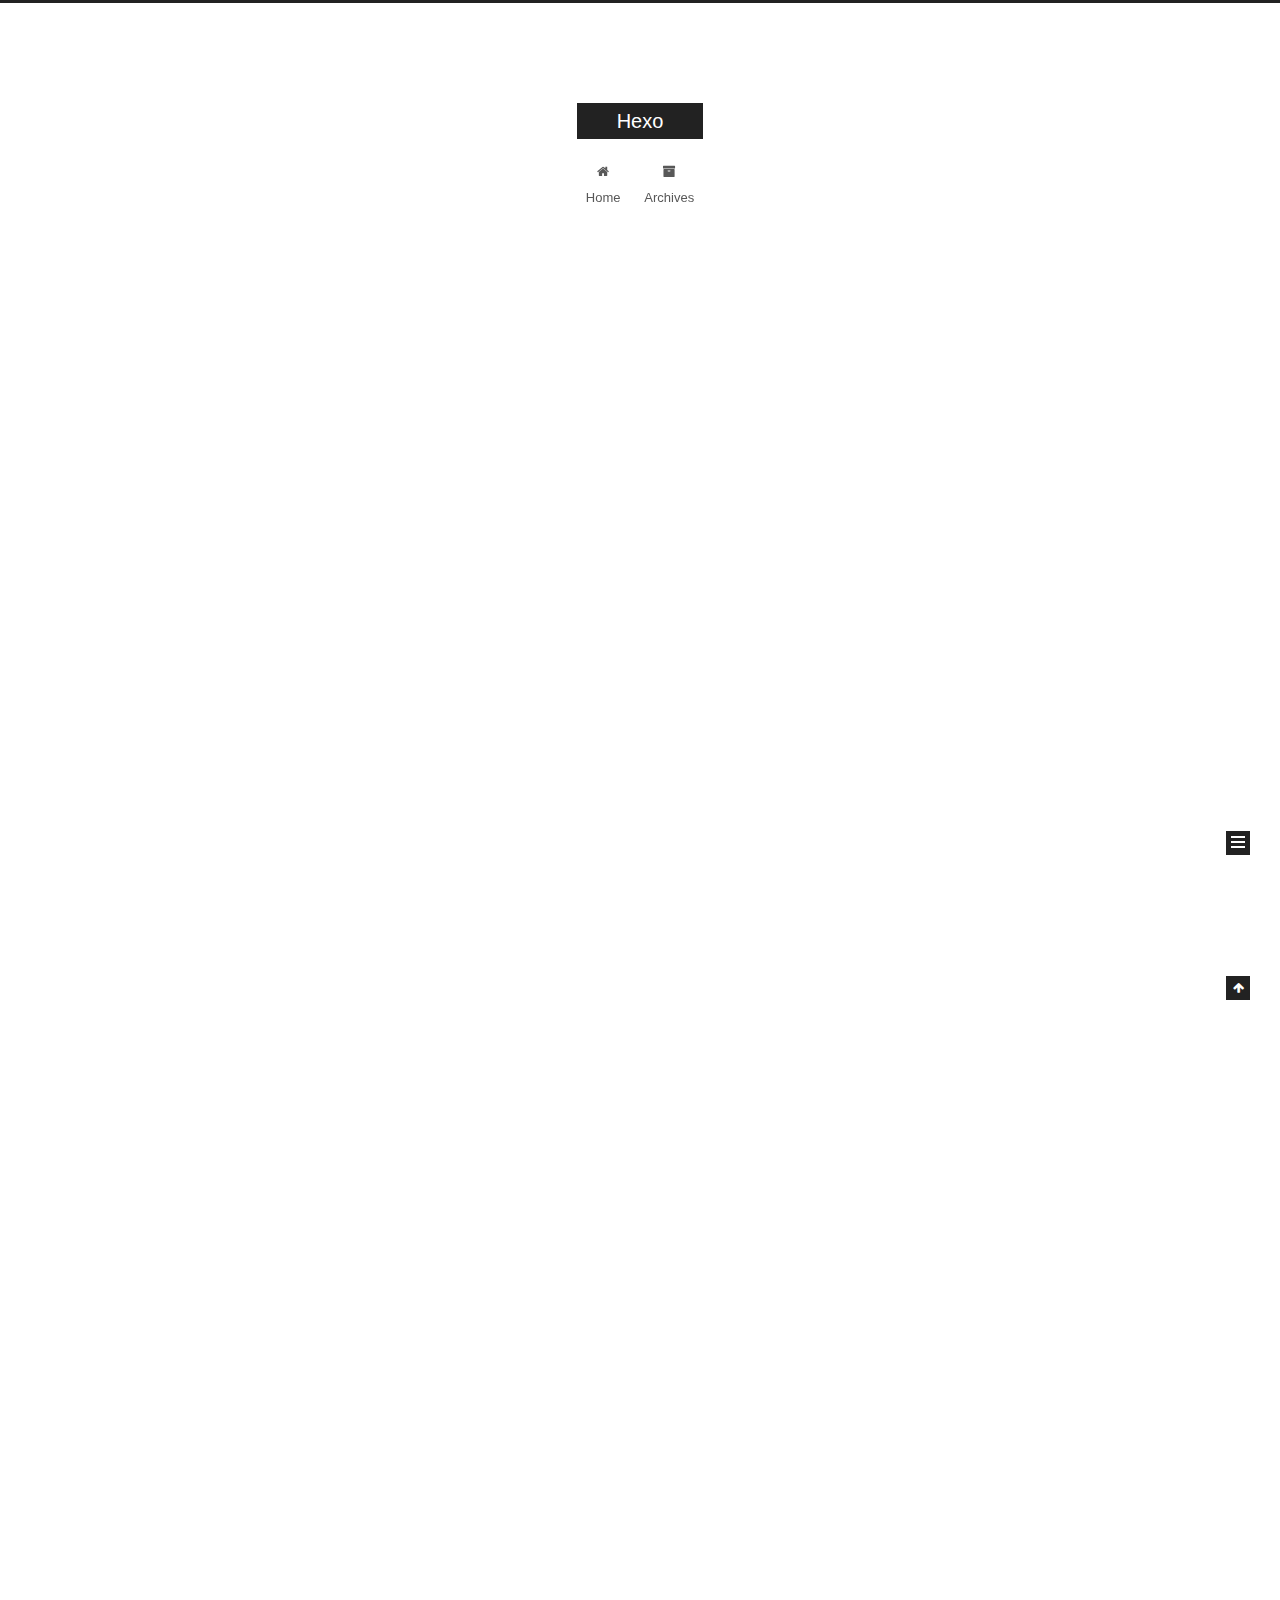
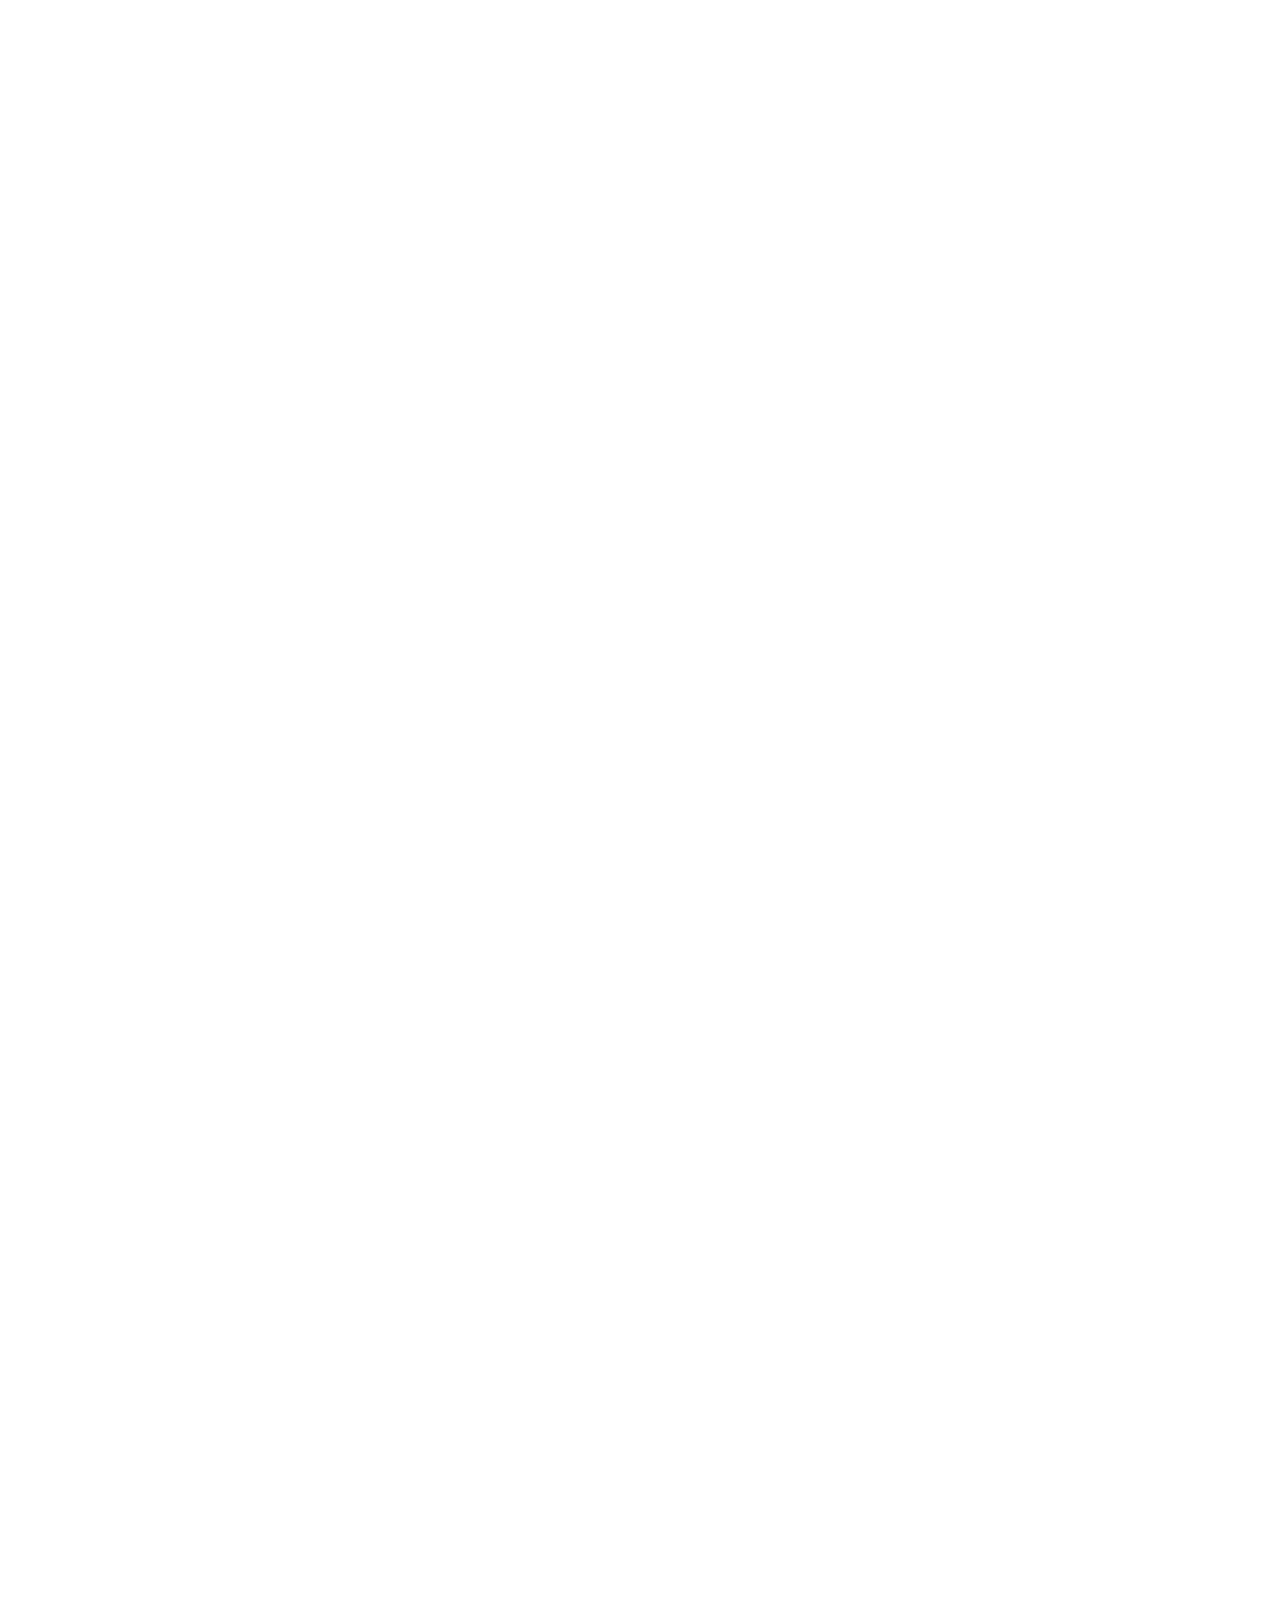
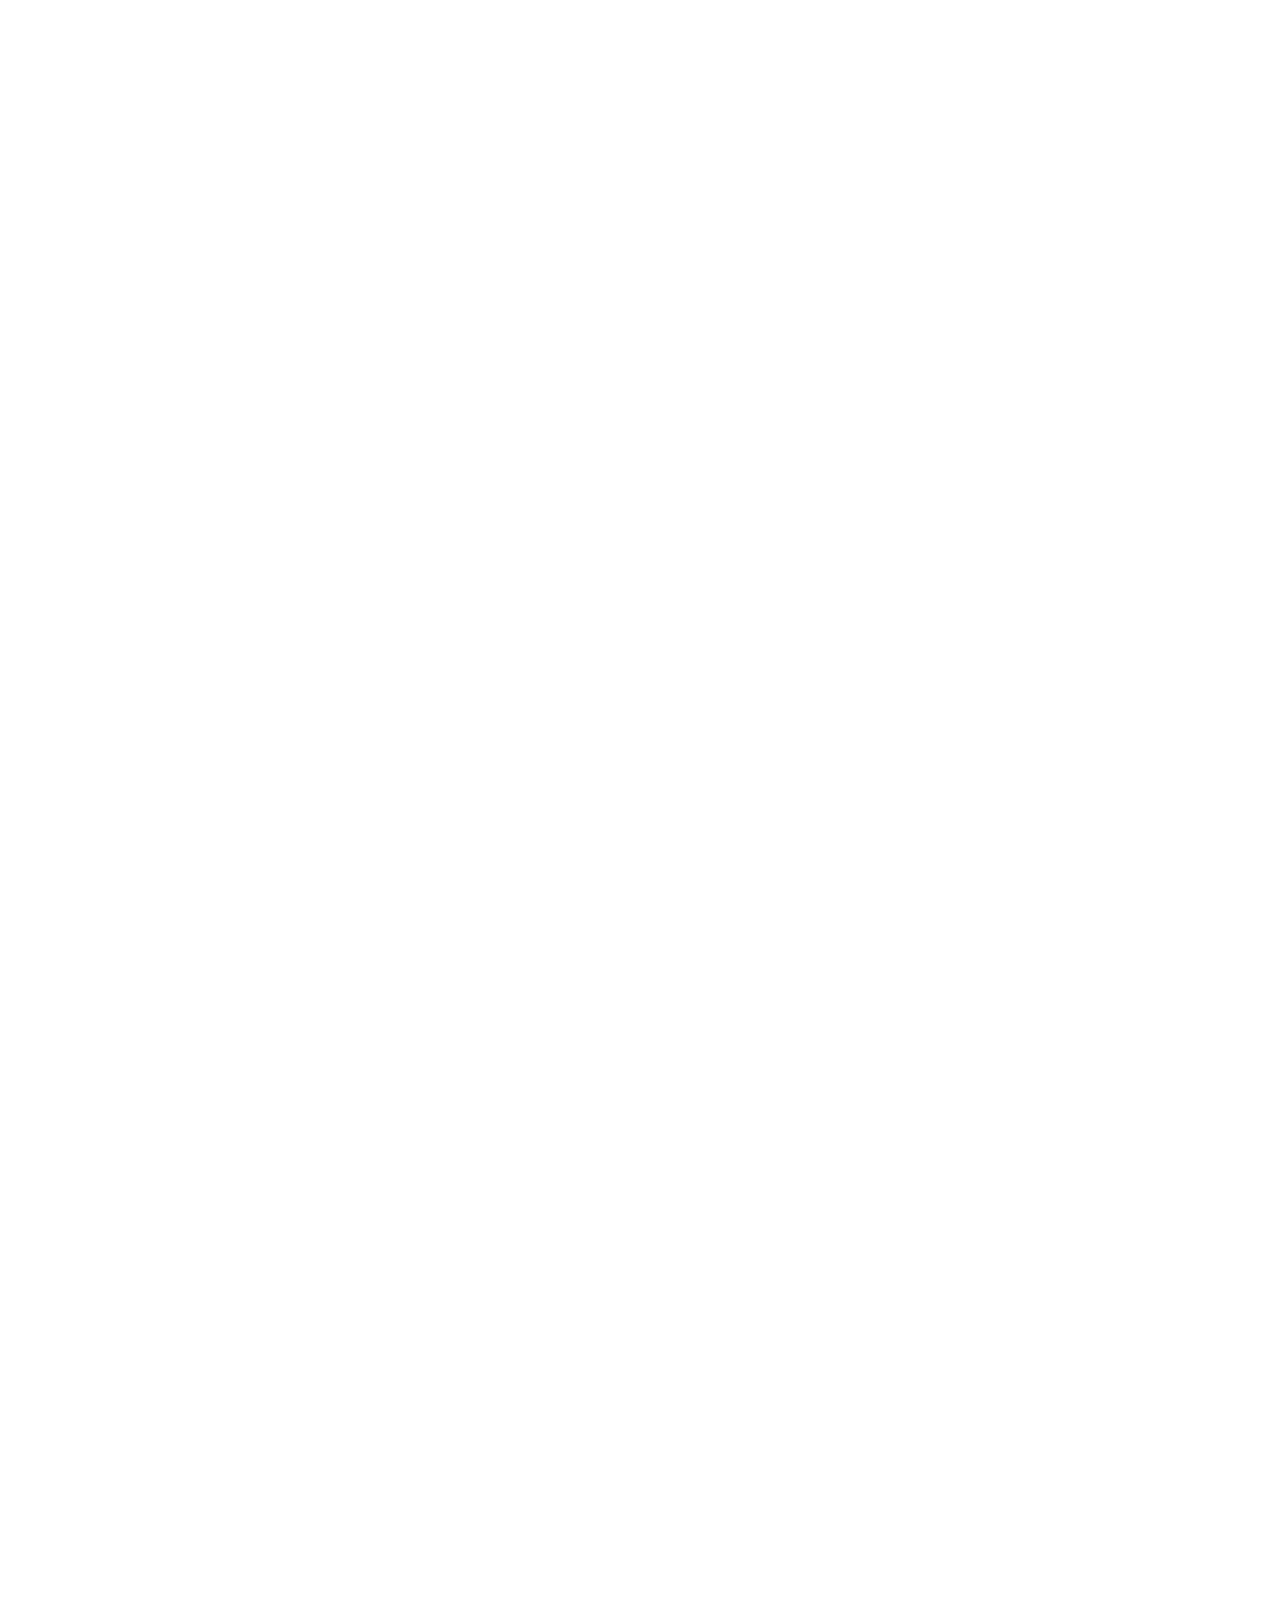
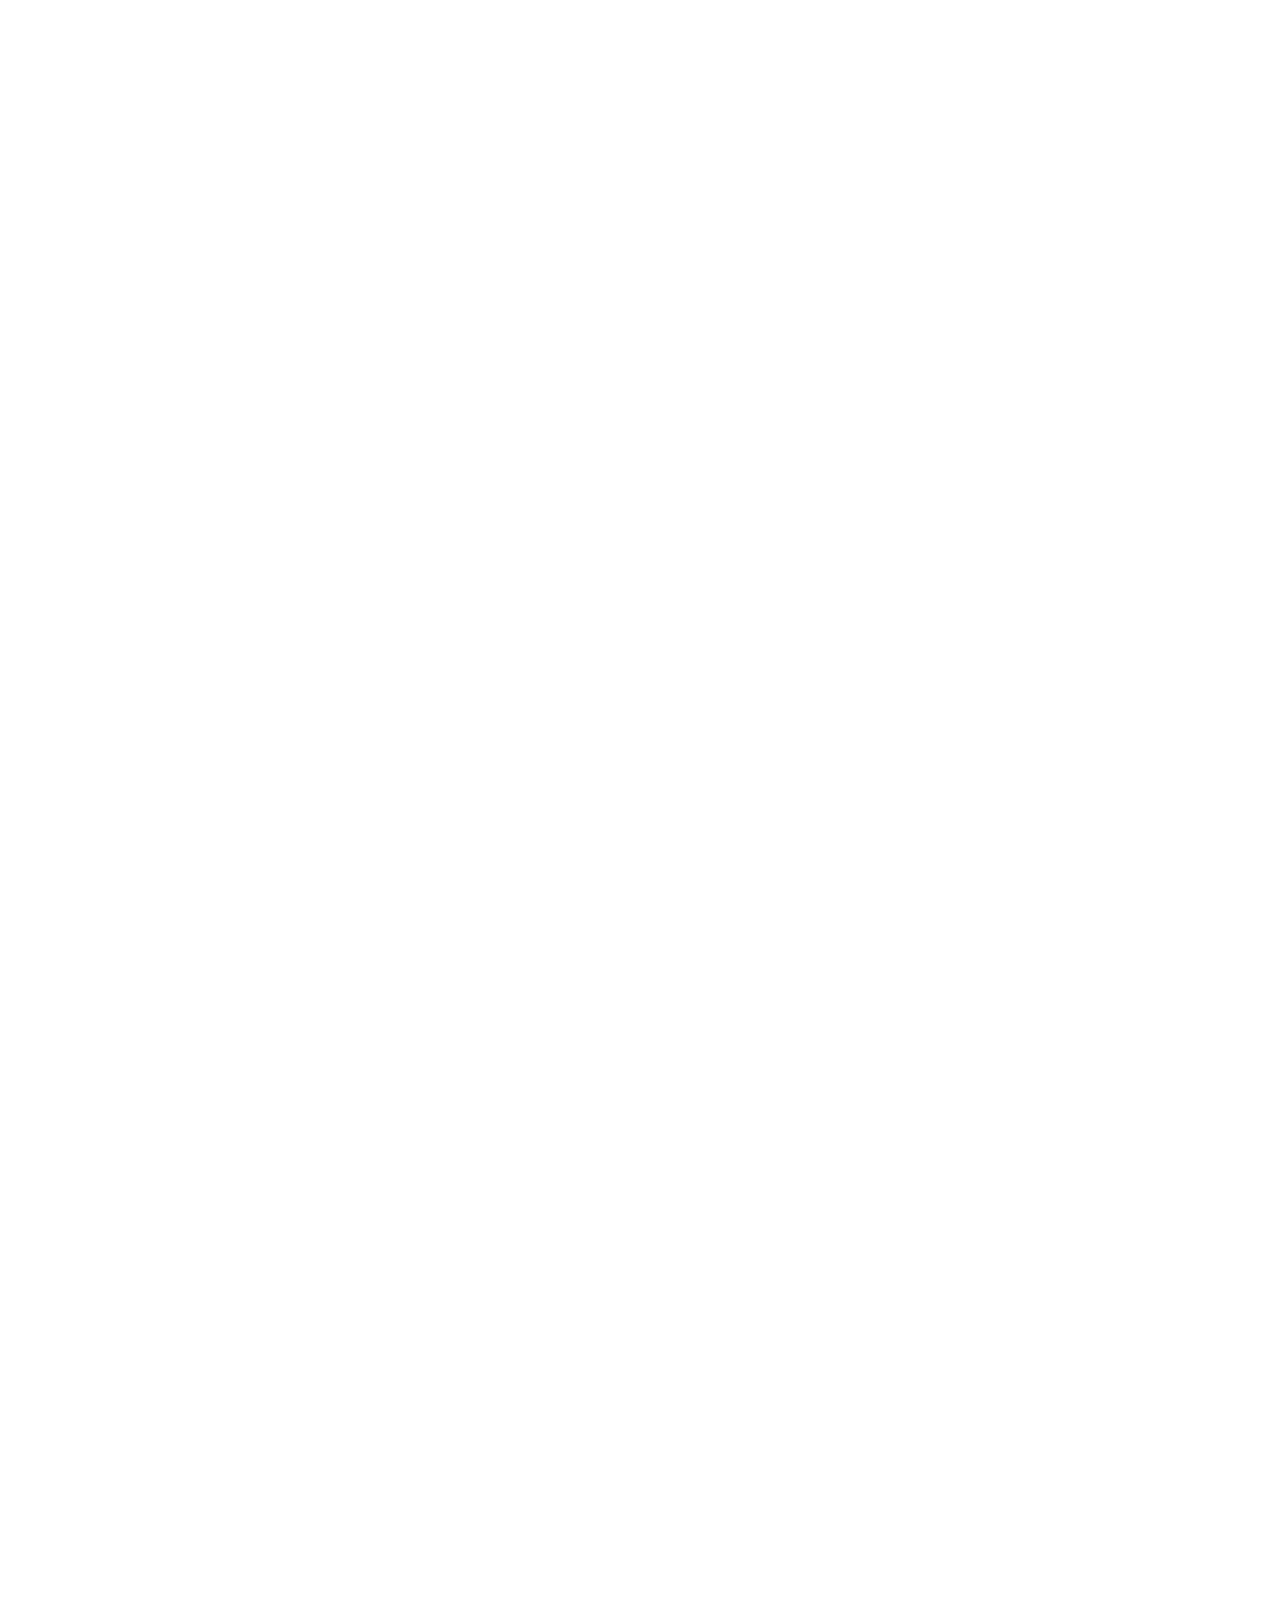
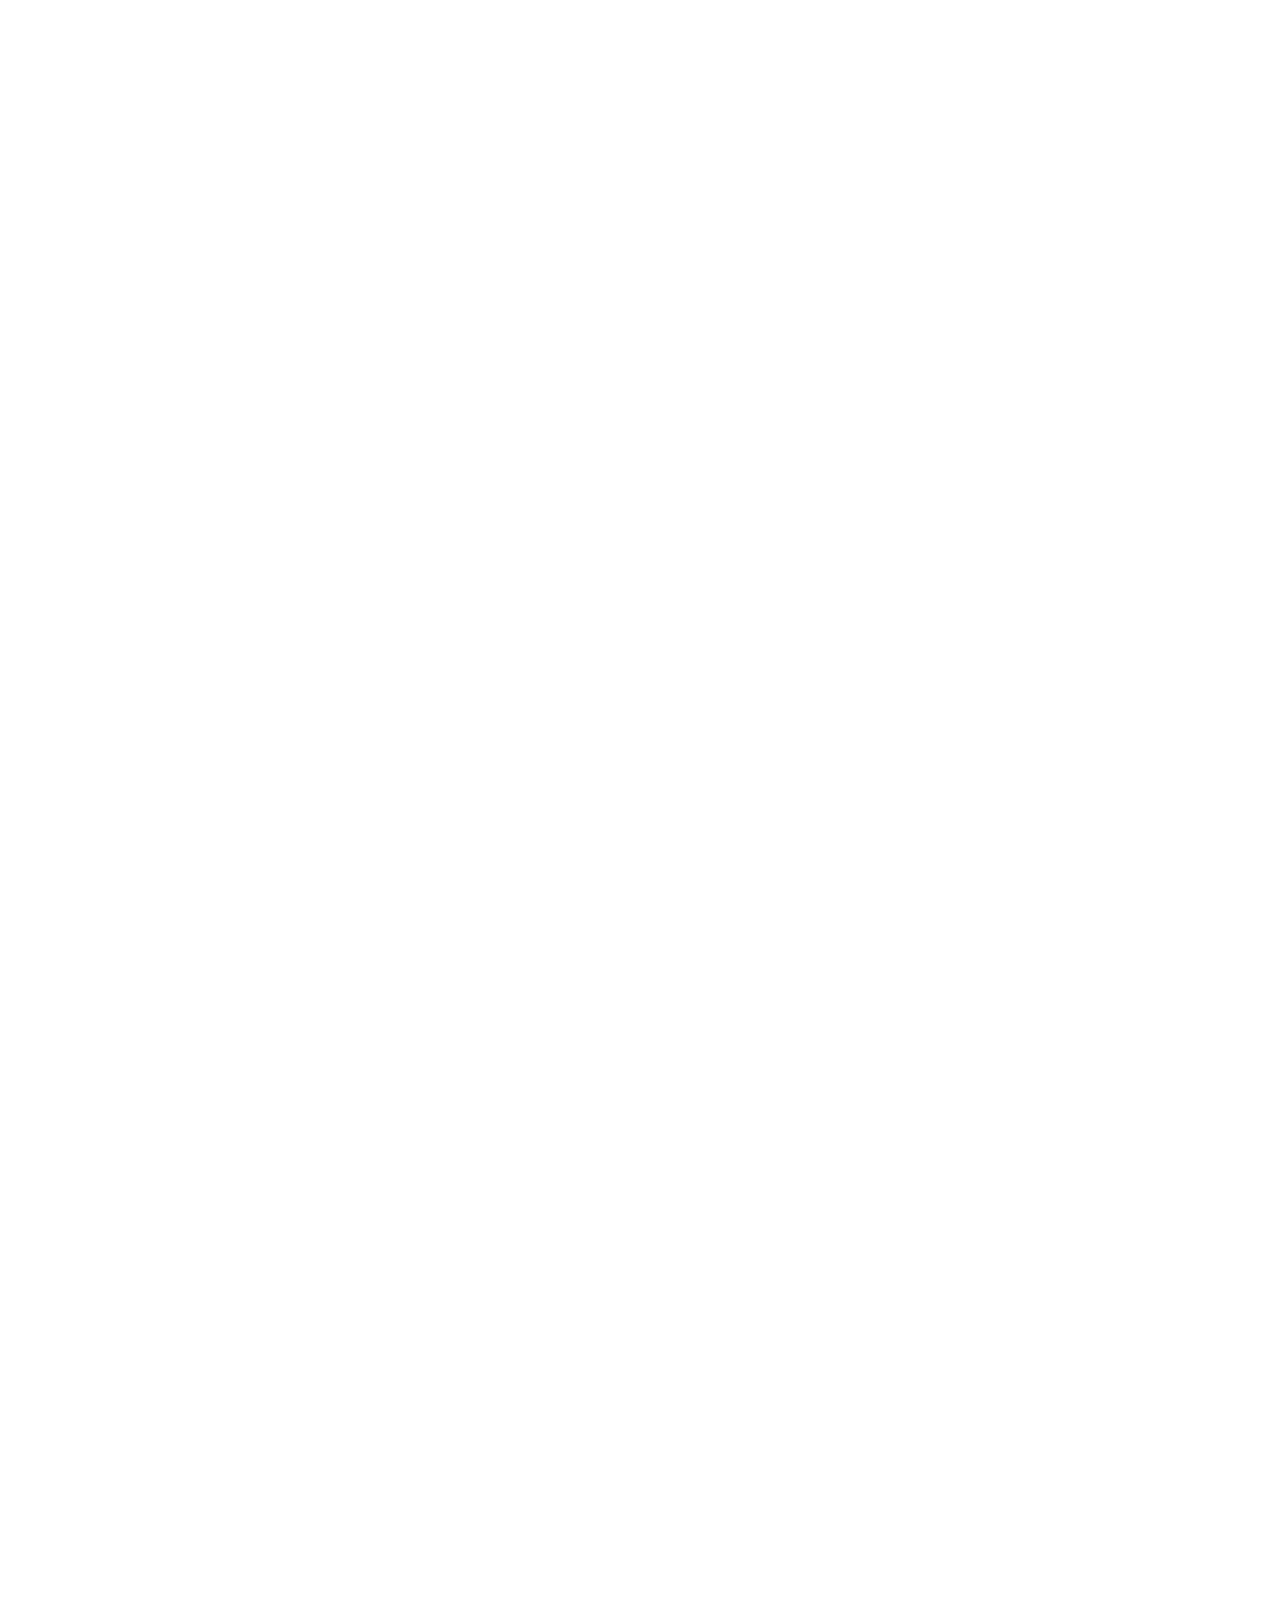
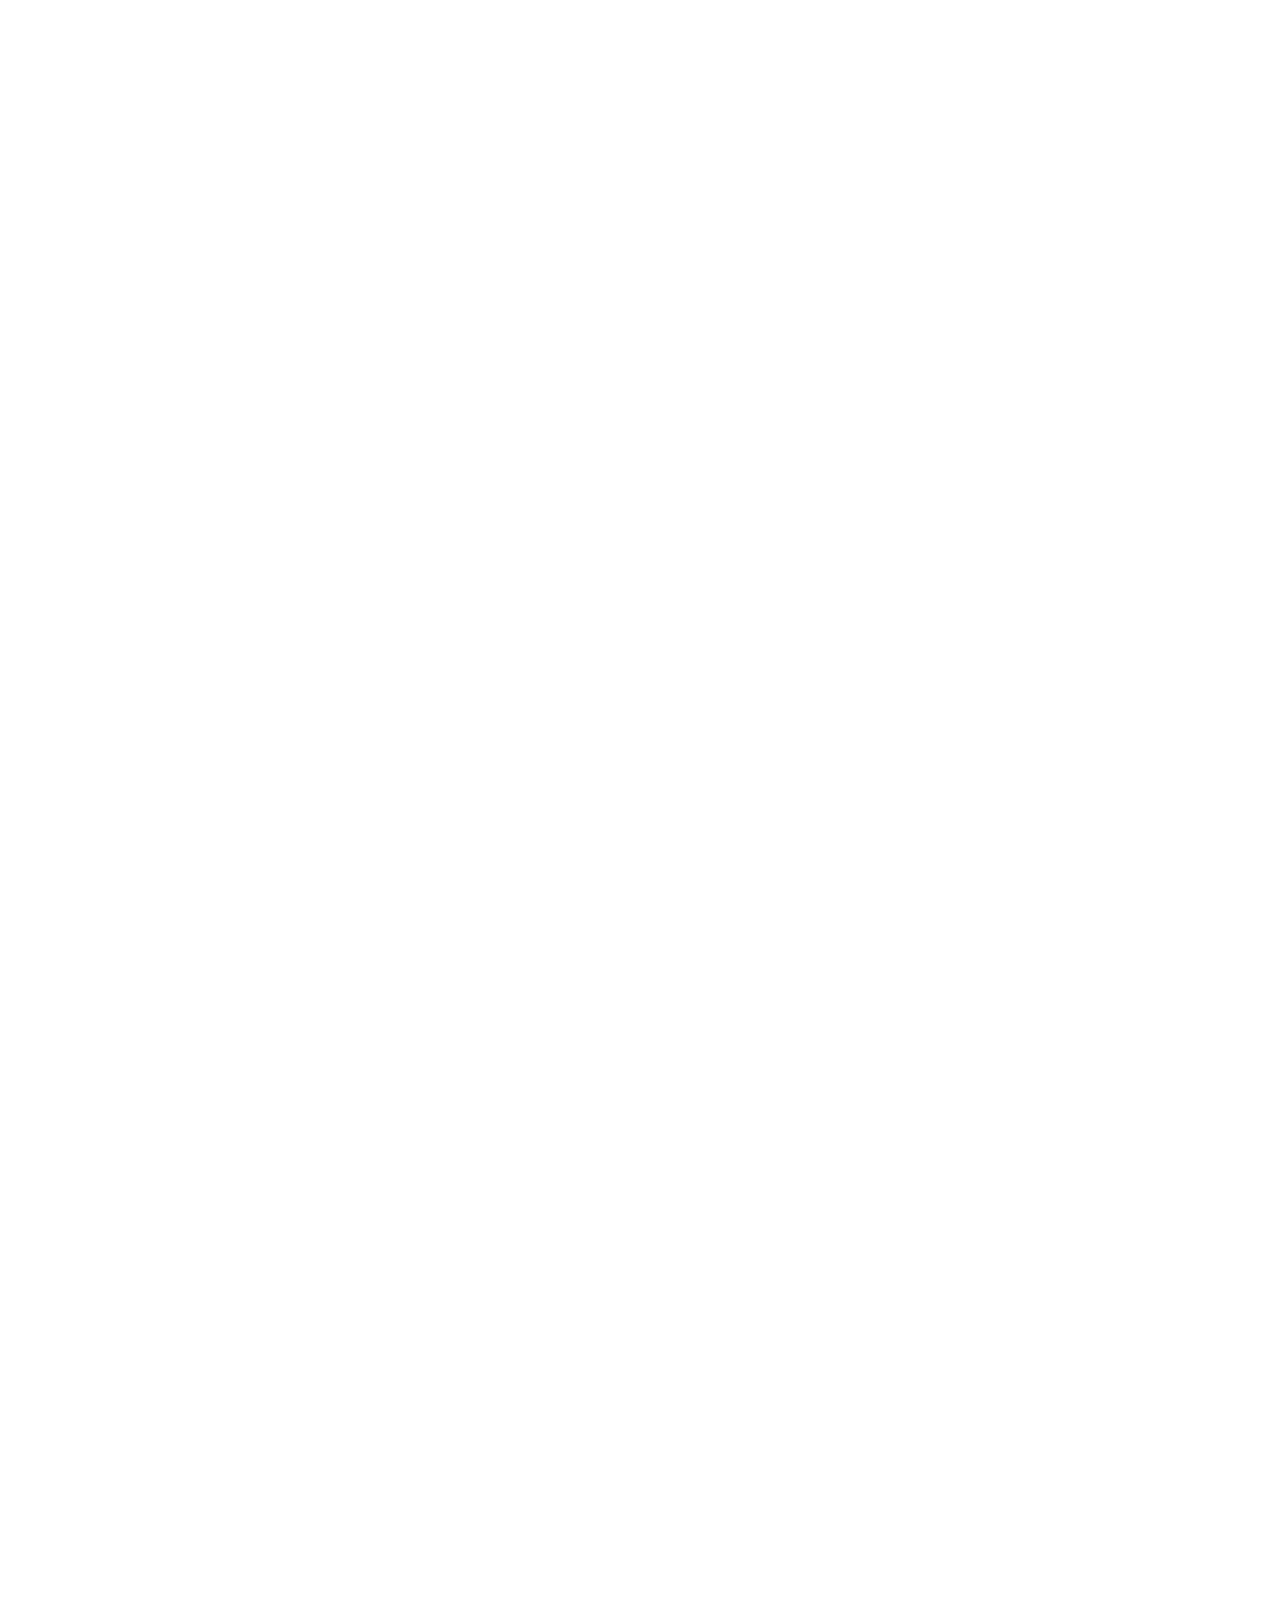
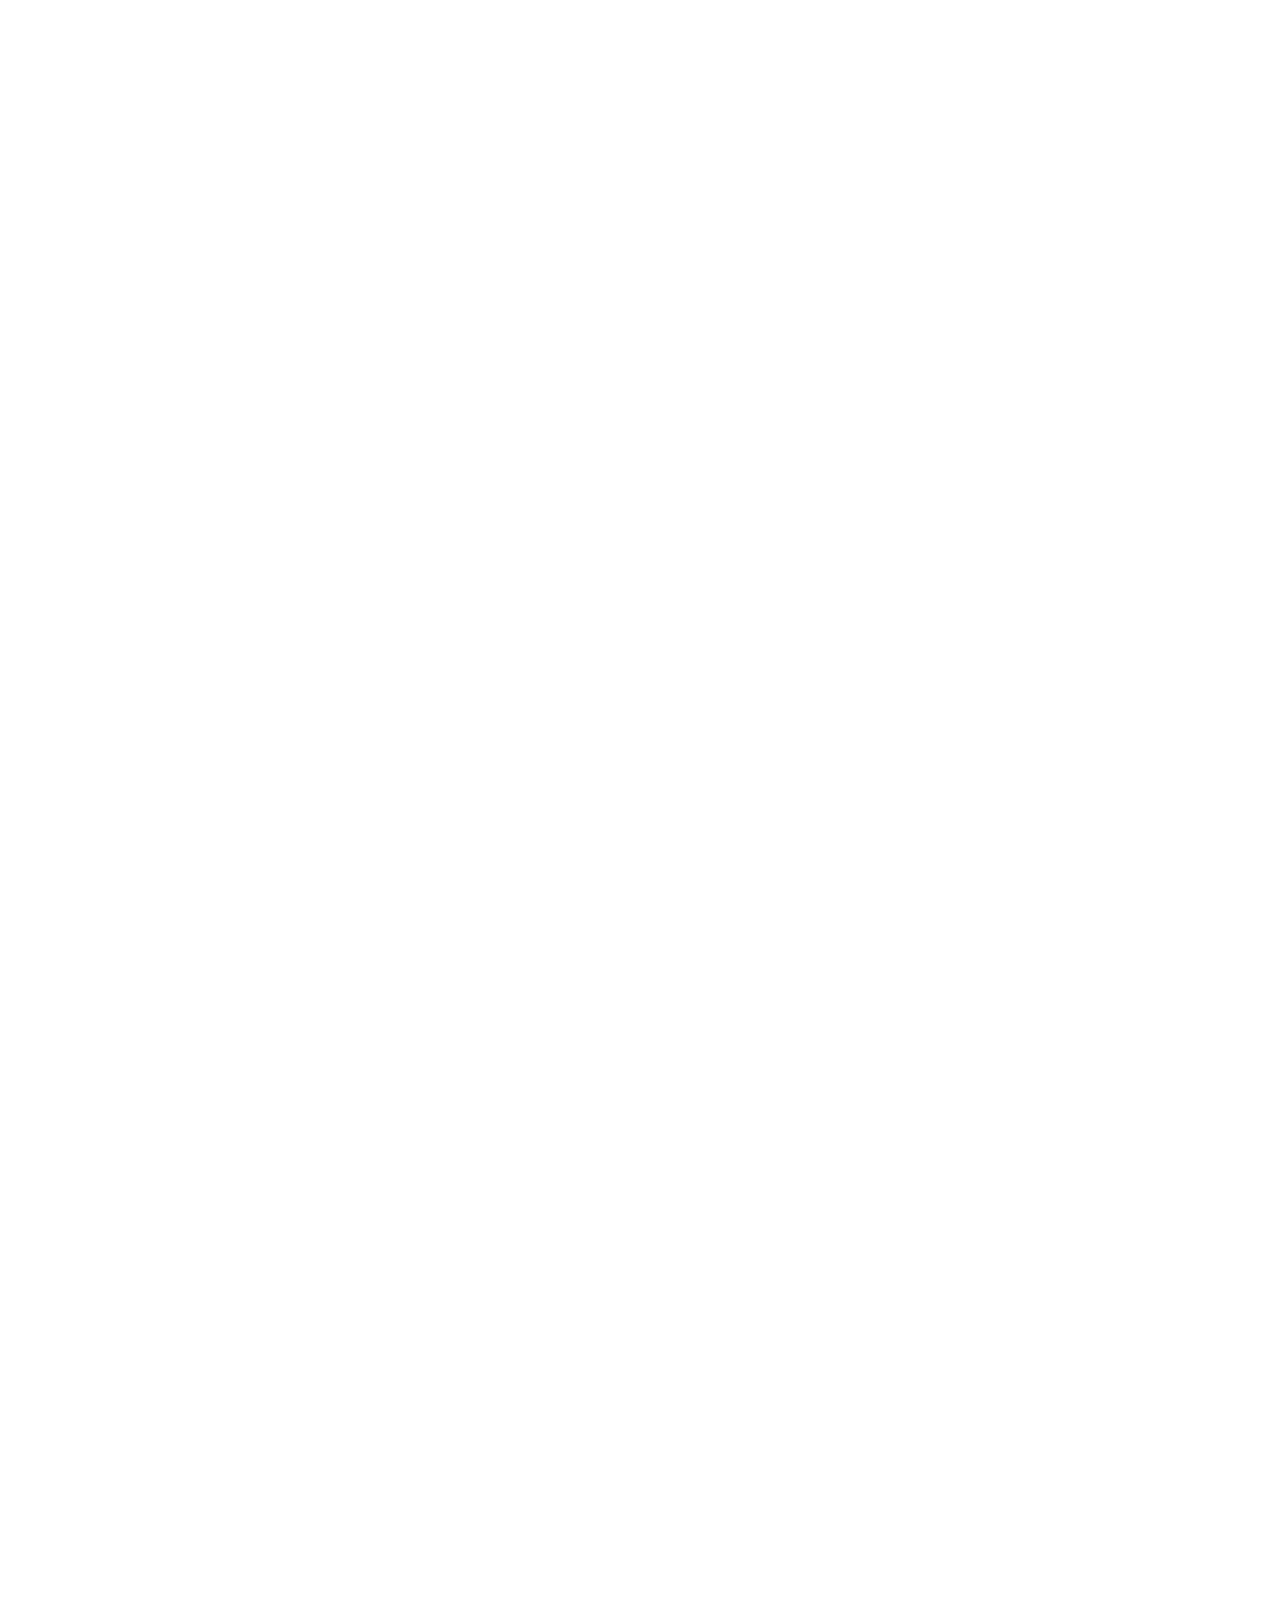
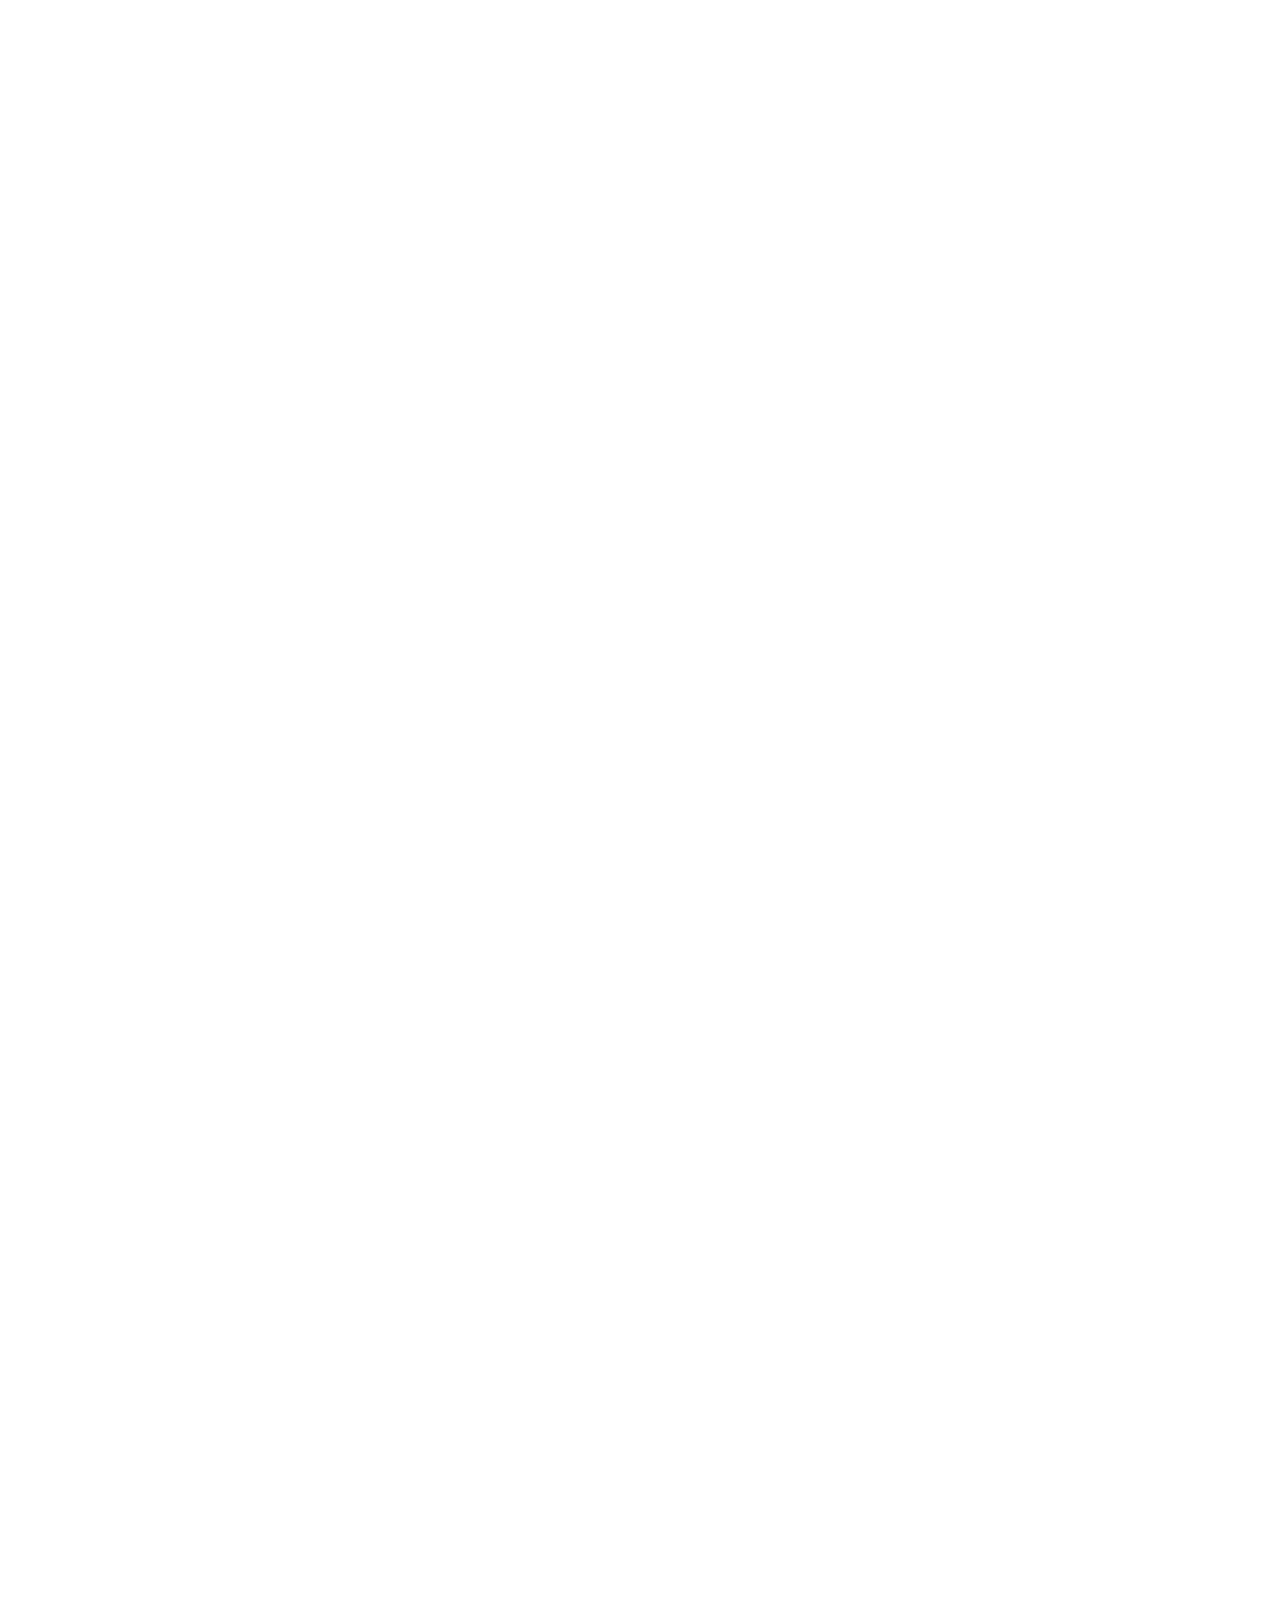
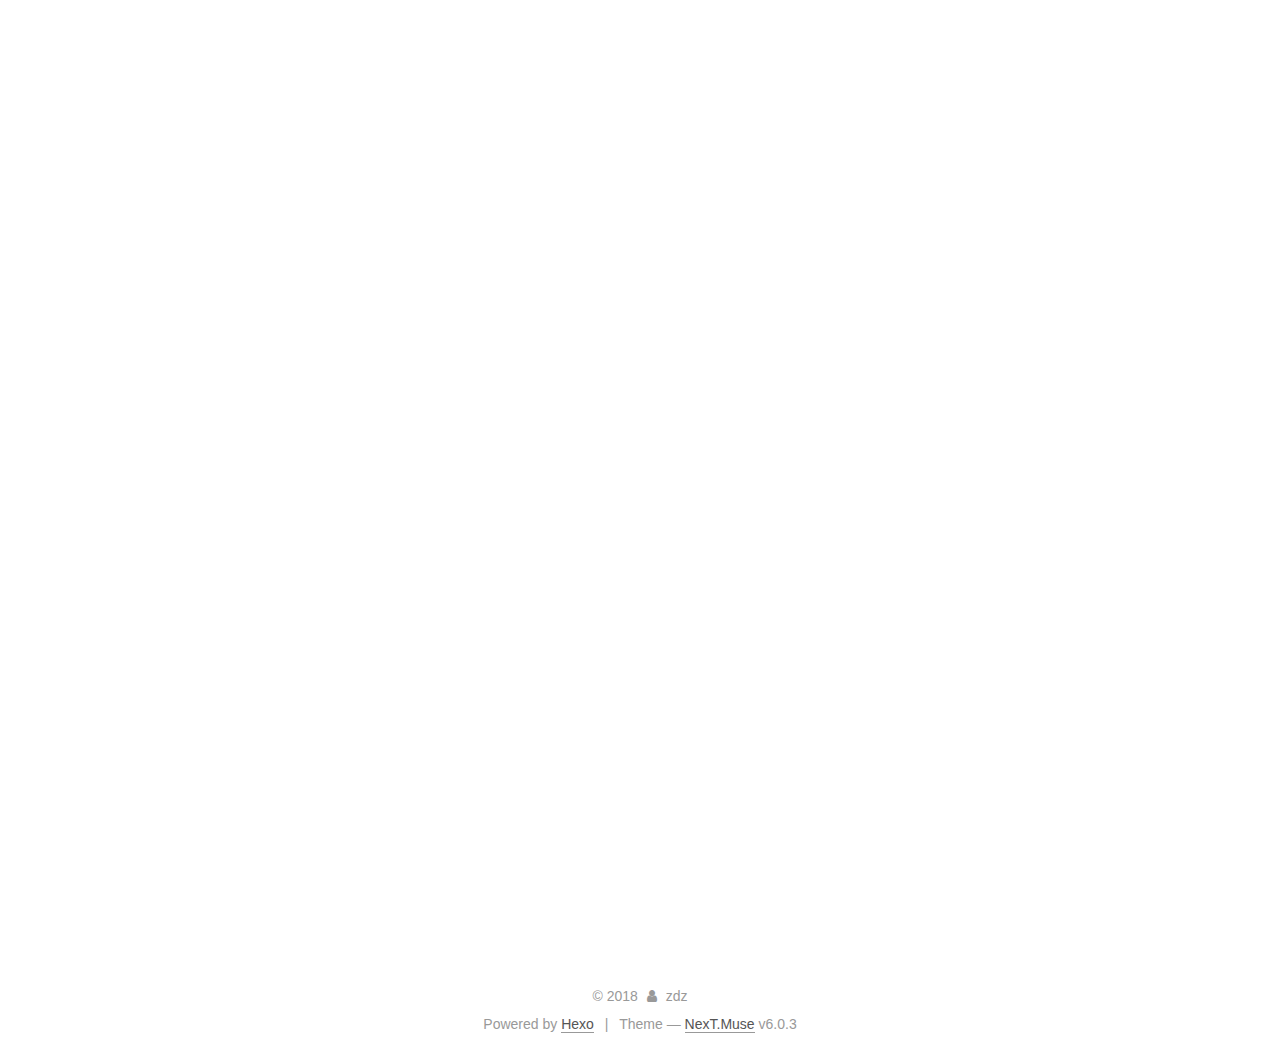
==== commit f6a0eeee: "Site updated: 2018-02-06 10:41:54" ====
--- a/index.html
+++ b/index.html
@@ -260,10 +260,10 @@
   
   
   <div class="post-block">
-    <link itemprop="mainEntityOfPage" href="http://yoursite.com/2018/02/06/hello-world/">
+    <link itemprop="mainEntityOfPage" href="http://yoursite.com/2018/02/06/记mysqltest无法输出结果的一次调试经历/">
 
     <span hidden itemprop="author" itemscope itemtype="http://schema.org/Person">
-      <meta itemprop="name" content="John Doe">
+      <meta itemprop="name" content="zdz">
       <meta itemprop="description" content="">
       <meta itemprop="image" content="/images/avatar.gif">
     </span>
@@ -279,7 +279,7 @@
         
           <h1 class="post-title" itemprop="name headline">
                 
-                <a class="post-title-link" href="/2018/02/06/hello-world/" itemprop="url">Hello World</a></h1>
+                <a class="post-title-link" href="/2018/02/06/记mysqltest无法输出结果的一次调试经历/" itemprop="url">记mysqltest无法输出结果的一次调试经历</a></h1>
         
 
         <div class="post-meta">
@@ -291,7 +291,7 @@
               
                 <span class="post-meta-item-text">Posted on</span>
               
-              <time title="Post created" itemprop="dateCreated datePublished" datetime="2018-02-06T00:17:19+08:00">2018-02-06</time>
+              <time title="Post created" itemprop="dateCreated datePublished" datetime="2018-02-06T10:18:12+08:00">2018-02-06</time>
             
 
             
@@ -330,15 +330,177 @@
       
         
           
-            <p>Welcome to <a href="https://hexo.io/" target="_blank" rel="noopener">Hexo</a>! This is your very first post. Check <a href="https://hexo.io/docs/" target="_blank" rel="noopener">documentation</a> for more info. If you get any problems when using Hexo, you can find the answer in <a href="https://hexo.io/docs/troubleshooting.html" target="_blank" rel="noopener">troubleshooting</a> or you can ask me on <a href="https://github.com/hexojs/hexo/issues" target="_blank" rel="noopener">GitHub</a>.</p>
-<h2 id="Quick-Start"><a href="#Quick-Start" class="headerlink" title="Quick Start"></a>Quick Start</h2><h3 id="Create-a-new-post"><a href="#Create-a-new-post" class="headerlink" title="Create a new post"></a>Create a new post</h3><figure class="highlight bash"><table><tr><td class="gutter"><pre><span class="line">1</span><br></pre></td><td class="code"><pre><span class="line">$ hexo new <span class="string">"My New Post"</span></span><br></pre></td></tr></table></figure>
-<p>More info: <a href="https://hexo.io/docs/writing.html" target="_blank" rel="noopener">Writing</a></p>
-<h3 id="Run-server"><a href="#Run-server" class="headerlink" title="Run server"></a>Run server</h3><figure class="highlight bash"><table><tr><td class="gutter"><pre><span class="line">1</span><br></pre></td><td class="code"><pre><span class="line">$ hexo server</span><br></pre></td></tr></table></figure>
-<p>More info: <a href="https://hexo.io/docs/server.html" target="_blank" rel="noopener">Server</a></p>
-<h3 id="Generate-static-files"><a href="#Generate-static-files" class="headerlink" title="Generate static files"></a>Generate static files</h3><figure class="highlight bash"><table><tr><td class="gutter"><pre><span class="line">1</span><br></pre></td><td class="code"><pre><span class="line">$ hexo generate</span><br></pre></td></tr></table></figure>
-<p>More info: <a href="https://hexo.io/docs/generating.html" target="_blank" rel="noopener">Generating</a></p>
-<h3 id="Deploy-to-remote-sites"><a href="#Deploy-to-remote-sites" class="headerlink" title="Deploy to remote sites"></a>Deploy to remote sites</h3><figure class="highlight bash"><table><tr><td class="gutter"><pre><span class="line">1</span><br></pre></td><td class="code"><pre><span class="line">$ hexo deploy</span><br></pre></td></tr></table></figure>
-<p>More info: <a href="https://hexo.io/docs/deployment.html" target="_blank" rel="noopener">Deployment</a></p>
+            <h1 id="记mysqltest无法输出结果的一次调试经历"><a href="#记mysqltest无法输出结果的一次调试经历" class="headerlink" title="记mysqltest无法输出结果的一次调试经历"></a>记mysqltest无法输出结果的一次调试经历</h1><p>在一次测试中尝试用mysqltest对多条sql生成结果集，结果发现其中一条将会返回一个较大结果集(几个G)的查询迟迟不输出结果，但是用mysql客户端运行这条sql却可以很快输出结果</p>
+<p>观察mysqltest卡住时的pstack</p>
+<figure class="highlight"><table><tr><td class="gutter"><pre><span class="line">1</span><br><span class="line">2</span><br><span class="line">3</span><br><span class="line">4</span><br><span class="line">5</span><br><span class="line">6</span><br><span class="line">7</span><br><span class="line">8</span><br><span class="line">9</span><br></pre></td><td class="code"><pre><span class="line">#0  0x00007fee0fc26a81 in memcpy () from /lib64/libc.so.6</span><br><span class="line">#<span class="number">1</span>  <span class="number">0x0000000000471616</span> <span class="function">in <span class="title">my_realloc</span> <span class="params">()</span></span></span><br><span class="line">#2  0x0000000000476a22 in dynstr_append_mem ()</span><br><span class="line">#<span class="number">3</span>  <span class="number">0x0000000000424904</span> <span class="function">in <span class="title">replace_dynstr_append_mem</span><span class="params">(st_dynamic_string*, <span class="keyword">char</span> <span class="keyword">const</span>*, <span class="keyword">unsigned</span> <span class="keyword">long</span>)</span> <span class="params">()</span></span></span><br><span class="line">#4  0x000000000041c30a in append_field(st_dynamic_string*, unsigned int, st_mysql_field*, char*, unsigned long, char) ()</span><br><span class="line">#<span class="number">5</span>  <span class="number">0x000000000041c43a</span> <span class="function">in <span class="title">append_result</span><span class="params">(st_dynamic_string*, st_mysql_res*)</span> <span class="params">()</span></span></span><br><span class="line">#6  0x000000000041d349 in run_query_normal(st_connection*, st_command*, int, char*, unsigned long, st_dynamic_string*, st_dynamic_string*) ()</span><br><span class="line">#<span class="number">7</span>  <span class="number">0x000000000041ea34</span> <span class="function">in <span class="title">run_query</span><span class="params">(st_connection*, st_command*, <span class="keyword">int</span>)</span> <span class="params">()</span></span></span><br><span class="line">#8  0x000000000042092d in main ()</span><br></pre></td></tr></table></figure>
+<p>可以看到mysqltest长时间处在memcpy处，同时通过htop会发现mysqltest占用的内存在以没几秒1M的速度上升。</p>
+<p>我们再看一下函数dynstr_append_mem和my_realloc</p>
+<figure class="highlight c++"><table><tr><td class="gutter"><pre><span class="line">1</span><br><span class="line">2</span><br><span class="line">3</span><br><span class="line">4</span><br><span class="line">5</span><br><span class="line">6</span><br><span class="line">7</span><br><span class="line">8</span><br><span class="line">9</span><br><span class="line">10</span><br><span class="line">11</span><br><span class="line">12</span><br><span class="line">13</span><br><span class="line">14</span><br><span class="line">15</span><br><span class="line">16</span><br><span class="line">17</span><br><span class="line">18</span><br><span class="line">19</span><br><span class="line">20</span><br><span class="line">21</span><br><span class="line">22</span><br><span class="line">23</span><br><span class="line">24</span><br><span class="line">25</span><br><span class="line">26</span><br><span class="line">27</span><br><span class="line">28</span><br><span class="line">29</span><br><span class="line">30</span><br><span class="line">31</span><br><span class="line">32</span><br><span class="line">33</span><br><span class="line">34</span><br><span class="line">35</span><br><span class="line">36</span><br><span class="line">37</span><br></pre></td><td class="code"><pre><span class="line"><span class="function">my_bool <span class="title">dynstr_append_mem</span><span class="params">(DYNAMIC_STRING *str, <span class="keyword">const</span> <span class="keyword">char</span> *append,</span></span></span><br><span class="line"><span class="function"><span class="params">              <span class="keyword">size_t</span> length)</span></span></span><br><span class="line"><span class="function"></span>&#123;</span><br><span class="line">  <span class="keyword">char</span> *new_ptr;</span><br><span class="line">  <span class="keyword">if</span> (str-&gt;length+length &gt;= str-&gt;max_length)</span><br><span class="line">  &#123;</span><br><span class="line">    <span class="keyword">size_t</span> new_length=(str-&gt;length+length+str-&gt;alloc_increment)/</span><br><span class="line">      str-&gt;alloc_increment;</span><br><span class="line">    new_length*=str-&gt;alloc_increment;</span><br><span class="line">    <span class="keyword">if</span> (!(new_ptr=(<span class="keyword">char</span>*) my_realloc(key_memory_DYNAMIC_STRING,</span><br><span class="line">                                     str-&gt;str,new_length,MYF(MY_WME))))</span><br><span class="line">      <span class="keyword">return</span> TRUE;</span><br><span class="line">    str-&gt;str=new_ptr;</span><br><span class="line">    str-&gt;max_length=new_length;</span><br><span class="line">  &#125;</span><br><span class="line">  <span class="built_in">memcpy</span>(str-&gt;str + str-&gt;length,append,length);</span><br><span class="line">  str-&gt;length+=length;</span><br><span class="line">  str-&gt;str[str-&gt;length]=<span class="number">0</span>;          <span class="comment">/* Safety for C programs */</span></span><br><span class="line">  <span class="keyword">return</span> FALSE;</span><br><span class="line">&#125;</span><br><span class="line"></span><br><span class="line"><span class="keyword">void</span> *</span><br><span class="line">my_realloc(PSI_memory_key key, <span class="keyword">void</span> *ptr, <span class="keyword">size_t</span> size, myf flags)</span><br><span class="line">&#123;   </span><br><span class="line">  ...             </span><br><span class="line">  new_ptr= my_malloc(key, size, flags);</span><br><span class="line">  <span class="keyword">if</span> (likely(new_ptr != <span class="literal">NULL</span>))</span><br><span class="line">  &#123;</span><br><span class="line">    ...</span><br><span class="line">    min_size= (old_size &lt; size) ? old_size : size;</span><br><span class="line">    <span class="built_in">memcpy</span>(new_ptr, ptr, min_size);</span><br><span class="line">    my_free(ptr); </span><br><span class="line">  </span><br><span class="line">    <span class="keyword">return</span> new_ptr;</span><br><span class="line">  &#125;</span><br><span class="line">  <span class="keyword">return</span> <span class="literal">NULL</span>;</span><br><span class="line">&#125;</span><br></pre></td></tr></table></figure>
+<p>可以发现当str内存不足时会重新申请内存，并将原str中的内容复制到新申请的内存中。注意到新申请的内存大小是</p>
+<figure class="highlight c++"><table><tr><td class="gutter"><pre><span class="line">1</span><br><span class="line">2</span><br><span class="line">3</span><br></pre></td><td class="code"><pre><span class="line"><span class="keyword">size_t</span> new_length=(str-&gt;length+length+str-&gt;alloc_increment)/</span><br><span class="line">  str-&gt;alloc_increment;</span><br><span class="line">new_length*=str-&gt;alloc_increment;</span><br></pre></td></tr></table></figure>
+<p>那么当length和str-&gt;alloc_increment相差不大的时候，新申请的内存大小基本是几个str-&gt;alloc_increment上下，我们再来看一下main函数和append_result函数</p>
+<figure class="highlight c++"><table><tr><td class="gutter"><pre><span class="line">1</span><br><span class="line">2</span><br><span class="line">3</span><br><span class="line">4</span><br><span class="line">5</span><br><span class="line">6</span><br><span class="line">7</span><br><span class="line">8</span><br><span class="line">9</span><br><span class="line">10</span><br><span class="line">11</span><br><span class="line">12</span><br><span class="line">13</span><br><span class="line">14</span><br><span class="line">15</span><br><span class="line">16</span><br><span class="line">17</span><br><span class="line">18</span><br><span class="line">19</span><br><span class="line">20</span><br><span class="line">21</span><br><span class="line">22</span><br><span class="line">23</span><br><span class="line">24</span><br><span class="line">25</span><br><span class="line">26</span><br><span class="line">27</span><br><span class="line">28</span><br><span class="line">29</span><br><span class="line">30</span><br><span class="line">31</span><br><span class="line">32</span><br><span class="line">33</span><br><span class="line">34</span><br><span class="line">35</span><br></pre></td><td class="code"><pre><span class="line"><span class="function"><span class="keyword">int</span> <span class="title">main</span><span class="params">(<span class="keyword">int</span> argc, <span class="keyword">char</span> **argv)</span></span></span><br><span class="line"><span class="function"></span>&#123;</span><br><span class="line">  ...</span><br><span class="line">  <span class="keyword">while</span> (!read_command(&amp;command) &amp;&amp; !abort_flag)</span><br><span class="line">  &#123;</span><br><span class="line">    ...</span><br><span class="line">    <span class="keyword">case</span> Q_QUERY:</span><br><span class="line">      ...</span><br><span class="line">      run_query(cur_con, command, flags);</span><br><span class="line">    ...</span><br><span class="line">    <span class="comment">/* Write result from command to log file immediately */</span></span><br><span class="line">    log_file.write(&amp;ds_res);</span><br><span class="line">    log_file.flush();</span><br><span class="line">  &#125;</span><br><span class="line">  ...</span><br><span class="line">&#125;</span><br><span class="line"></span><br><span class="line"><span class="function"><span class="keyword">void</span> <span class="title">append_result</span><span class="params">(DYNAMIC_STRING *ds, MYSQL_RES *res)</span> </span></span><br><span class="line"><span class="function"></span>&#123;</span><br><span class="line">  ...</span><br><span class="line">  <span class="keyword">while</span> ((row = mysql_fetch_row(res)))</span><br><span class="line">  &#123;</span><br><span class="line">    uint i;</span><br><span class="line">    lengths = mysql_fetch_lengths(res);</span><br><span class="line">    <span class="keyword">for</span> (i = <span class="number">0</span>; i &lt; num_fields; i++)</span><br><span class="line">    &#123;</span><br><span class="line">      <span class="comment">/* looks ugly , but put here to convince parfait */</span></span><br><span class="line">      assert(lengths);</span><br><span class="line">      append_field(ds, i, &amp;fields[i],</span><br><span class="line">                   row[i], lengths[i], !row[i]);</span><br><span class="line">    &#125;</span><br><span class="line">    <span class="keyword">if</span> (!display_result_vertically)</span><br><span class="line">      dynstr_append_mem(ds, <span class="string">"\n"</span>, <span class="number">1</span>);</span><br><span class="line">  &#125;</span><br><span class="line">&#125;</span><br></pre></td></tr></table></figure>
+<p>通过main函数我们可以看到mysqltest是将一条sql的结果处理完再从内存写入磁盘的，在处理sql结果的append_result函数中对于每一行数据都会调用append_field进而可能重新申请内存。通过gdb我们看到str-&gt;alloc_increment是2048，考虑到返回的结果集较大，且行数较多，而每一行数据基本不超过2048个字节，那么每append几行的时候可能就要重新申请内存，而且每次多申请的内存可能就只有一个str-&gt;alloc_increment大小，同时申请新内存也意味着要将之前的内容拷贝到新申请的内存中，结合htop中观察到的内存缓慢增长，可以认为mysqltest应该是由于每次新申请的内存过小而陷入了频繁的copy之前的行数据的循环中。</p>
+<p>一个简单的解决方案：将alloc_increment做成一个可配置的变量，默认是2048，在返回结果集较大的情况下用户可以手动指定该值为一个较大的值，从而而避免频繁的内存拷贝导致长时间无法输出结果。</p>
+<figure class="highlight c++"><table><tr><td class="gutter"><pre><span class="line">1</span><br><span class="line">2</span><br><span class="line">3</span><br><span class="line">4</span><br><span class="line">5</span><br><span class="line">6</span><br><span class="line">7</span><br><span class="line">8</span><br><span class="line">9</span><br><span class="line">10</span><br><span class="line">11</span><br><span class="line">12</span><br><span class="line">13</span><br><span class="line">14</span><br><span class="line">15</span><br><span class="line">16</span><br><span class="line">17</span><br><span class="line">18</span><br><span class="line">19</span><br><span class="line">20</span><br><span class="line">21</span><br><span class="line">22</span><br><span class="line">23</span><br><span class="line">24</span><br><span class="line">25</span><br><span class="line">26</span><br><span class="line">27</span><br><span class="line">28</span><br><span class="line">29</span><br><span class="line">30</span><br></pre></td><td class="code"><pre><span class="line"><span class="function"><span class="keyword">int</span> <span class="title">main</span><span class="params">(<span class="keyword">int</span> argc, <span class="keyword">char</span> **argv)</span></span></span><br><span class="line"><span class="function"></span>&#123;</span><br><span class="line">  ...</span><br><span class="line">  <span class="comment">//init_dynamic_string(&amp;ds_res, "", 2048, 2048);</span></span><br><span class="line">  <span class="comment">//init_dynamic_string(&amp;ds_result, "", 1024, 1024);</span></span><br><span class="line"></span><br><span class="line">  parse_args(argc, argv);</span><br><span class="line"></span><br><span class="line">  init_dynamic_string(&amp;ds_res, <span class="string">""</span>, <span class="number">2048</span>, res_alloc_increment);</span><br><span class="line">  init_dynamic_string(&amp;ds_result, <span class="string">""</span>, <span class="number">1024</span>, res_alloc_increment);</span><br><span class="line">  ...</span><br><span class="line"> &#125;</span><br><span class="line"></span><br><span class="line"><span class="function"><span class="keyword">void</span> <span class="title">run_query</span><span class="params">(struct st_connection *cn, struct st_command *command, <span class="keyword">int</span> flags)</span></span></span><br><span class="line"><span class="function"></span>&#123;</span><br><span class="line">  ...</span><br><span class="line">  <span class="keyword">if</span> (display_result_sorted)</span><br><span class="line">  &#123;</span><br><span class="line">    <span class="comment">/*</span></span><br><span class="line"><span class="comment">       Collect the query output in a separate string</span></span><br><span class="line"><span class="comment">       that can be sorted before it's added to the</span></span><br><span class="line"><span class="comment">       global result string</span></span><br><span class="line"><span class="comment">    */</span></span><br><span class="line">    <span class="comment">//init_dynamic_string(&amp;ds_sorted, "", 1024, 1024);</span></span><br><span class="line">    init_dynamic_string(&amp;ds_sorted, <span class="string">""</span>, <span class="number">1024</span>, res_alloc_increment);</span><br><span class="line">    save_ds= ds; <span class="comment">/* Remember original ds */</span></span><br><span class="line">    ds= &amp;ds_sorted;</span><br><span class="line">  &#125;</span><br><span class="line">  ...</span><br><span class="line">&#125;</span><br></pre></td></tr></table></figure>
+<p>效果如下</p>
+<figure class="highlight plain"><table><tr><td class="gutter"><pre><span class="line">1</span><br><span class="line">2</span><br><span class="line">3</span><br><span class="line">4</span><br></pre></td><td class="code"><pre><span class="line">./mysqltest --help</span><br><span class="line">  ...</span><br><span class="line">  -I, --res-alloc-increment=# </span><br><span class="line">                     realloc increment bytes for result</span><br></pre></td></tr></table></figure>
+<p>本例中通过指定-I参数为1000000000成功使mysqltest快速输出了结果。如果小伙伴们有遇到类似mysqltest长时间无法输出结果的问题时可以考虑一下这个原因。</p>
+
+          
+        
+      
+    </div>
+    
+    
+    
+
+    
+
+    
+
+    
+
+    <footer class="post-footer">
+      
+
+      
+
+      
+
+      
+      
+        <div class="post-eof"></div>
+      
+    </footer>
+  </div>
+  
+  
+  
+  </article>
+
+
+    
+      
+
+  
+
+  
+  
+  
+
+  
+
+  <article class="post post-type-normal" itemscope itemtype="http://schema.org/Article">
+  
+  
+  
+  <div class="post-block">
+    <link itemprop="mainEntityOfPage" href="http://yoursite.com/2018/02/06/mysql8-0-cte语句的语法树构造/mysql8-0-cte语句的语法树构造/">
+
+    <span hidden itemprop="author" itemscope itemtype="http://schema.org/Person">
+      <meta itemprop="name" content="zdz">
+      <meta itemprop="description" content="">
+      <meta itemprop="image" content="/images/avatar.gif">
+    </span>
+
+    <span hidden itemprop="publisher" itemscope itemtype="http://schema.org/Organization">
+      <meta itemprop="name" content="Hexo">
+    </span>
+
+    
+      <header class="post-header">
+
+        
+        
+          <h1 class="post-title" itemprop="name headline">
+                
+                <a class="post-title-link" href="/2018/02/06/mysql8-0-cte语句的语法树构造/mysql8-0-cte语句的语法树构造/" itemprop="url">mysql8.0 cte语句的语法树构造</a></h1>
+        
+
+        <div class="post-meta">
+          <span class="post-time">
+            
+              <span class="post-meta-item-icon">
+                <i class="fa fa-calendar-o"></i>
+              </span>
+              
+                <span class="post-meta-item-text">Posted on</span>
+              
+              <time title="Post created" itemprop="dateCreated datePublished" datetime="2018-02-06T10:14:12+08:00">2018-02-06</time>
+            
+
+            
+            
+
+            
+          </span>
+
+          
+
+          
+            
+          
+
+          
+          
+
+          
+
+          
+
+          
+
+        </div>
+      </header>
+    
+
+    
+    
+    
+    <div class="post-body" itemprop="articleBody">
+
+      
+      
+
+      
+        
+          
+            <h1 id="mysql8-0-cte语句的语法树构造"><a href="#mysql8-0-cte语句的语法树构造" class="headerlink" title="mysql8.0 cte语句的语法树构造"></a>mysql8.0 cte语句的语法树构造</h1><p>mysql8.0中生成parse tree节点和初始化parse tree节点被分成了两部分，通过MYSQLparse生成parse tree，每个节点由一个class构成，然后调用顶层的contextualize函数逐层初始化各个树节点。关于这部分的更详细内容建议先阅读<a href="http://mysql.taobao.org/monthly/2017/04/02/" title="MySQL 8.0对Parser所做的改进" target="_blank" rel="noopener">MySQL 8.0对Parser所做的改进</a></p>
+<p>mysql8.0中的语法解析会将带有子查询以及union等操作的复杂查询分解成更小的执行单元并用下述的两种结构进行关联</p>
+<figure class="highlight c++"><table><tr><td class="gutter"><pre><span class="line">1</span><br><span class="line">2</span><br><span class="line">3</span><br><span class="line">4</span><br><span class="line">5</span><br><span class="line">6</span><br><span class="line">7</span><br><span class="line">8</span><br><span class="line">9</span><br><span class="line">10</span><br><span class="line">11</span><br><span class="line">12</span><br><span class="line">13</span><br><span class="line">14</span><br><span class="line">15</span><br><span class="line">16</span><br><span class="line">17</span><br></pre></td><td class="code"><pre><span class="line"><span class="class"><span class="keyword">class</span> <span class="title">SELECT_LEX</span>:</span> <span class="keyword">public</span> Sql_alloc</span><br><span class="line">&#123;</span><br><span class="line">  SELECT_LEX *next;</span><br><span class="line">  <span class="comment">/// The query expression containing this query block.</span></span><br><span class="line">  SELECT_LEX_UNIT *master;</span><br><span class="line">  <span class="comment">/// The first query expression contained within this query block.</span></span><br><span class="line">  SELECT_LEX_UNIT *slave;</span><br><span class="line">  ...</span><br><span class="line">&#125;;</span><br><span class="line"></span><br><span class="line"><span class="class"><span class="keyword">class</span> <span class="title">SELECT_LEX_UNIT</span>:</span> <span class="keyword">public</span> Sql_alloc</span><br><span class="line">&#123;</span><br><span class="line">  SELECT_LEX_UNIT *next;</span><br><span class="line">  SELECT_LEX *master;</span><br><span class="line">  <span class="comment">/// The first query block in this query expression.</span></span><br><span class="line">  SELECT_LEX *slave;</span><br><span class="line">&#125;;</span><br></pre></td></tr></table></figure>
+<p>我们可以通过下面的例子更形象的观察一下一条普通sql的大致分解情况</p>
+<p><img src="normal_sql.jpg" alt=""></p>
+<p>代码中生成该结构的关键函数如下：</p>
+<p>SELECT_LEX <em>LEX::new_query(SELECT_LEX </em>curr_select)创建unit，select，并将unit连接为传入的curr_select的slave以及两个子查询unit之间的关联（例：unit1，unit2）</p>
+<figure class="highlight c++"><table><tr><td class="gutter"><pre><span class="line">1</span><br><span class="line">2</span><br><span class="line">3</span><br><span class="line">4</span><br><span class="line">5</span><br><span class="line">6</span><br><span class="line">7</span><br><span class="line">8</span><br><span class="line">9</span><br><span class="line">10</span><br><span class="line">11</span><br><span class="line">12</span><br><span class="line">13</span><br><span class="line">14</span><br><span class="line">15</span><br><span class="line">16</span><br></pre></td><td class="code"><pre><span class="line">SELECT_LEX *<span class="keyword">const</span> select= new_empty_query_block();</span><br><span class="line"><span class="keyword">if</span> (!select)</span><br><span class="line">  DBUG_RETURN(<span class="literal">NULL</span>);       <span class="comment">/* purecov: inspected */</span></span><br><span class="line">  </span><br><span class="line">enum_parsing_context parsing_place=</span><br><span class="line">  curr_select ? curr_select-&gt;parsing_place : CTX_NONE;</span><br><span class="line">SELECT_LEX_UNIT *<span class="keyword">const</span> sel_unit=</span><br><span class="line">  <span class="keyword">new</span> (thd-&gt;mem_root) SELECT_LEX_UNIT(parsing_place);</span><br><span class="line"><span class="keyword">if</span> (!sel_unit)</span><br><span class="line">  DBUG_RETURN(<span class="literal">NULL</span>);       <span class="comment">/* purecov: inspected */</span></span><br><span class="line">sel_unit-&gt;thd= thd;</span><br><span class="line"><span class="comment">// Link the new "unit" below the current select_lex, if any</span></span><br><span class="line"><span class="keyword">if</span> (curr_select != <span class="literal">NULL</span>)</span><br><span class="line">  sel_unit-&gt;include_down(<span class="keyword">this</span>, curr_select);  <span class="comment">//这里也会将两个子查询的unit关联起来</span></span><br><span class="line">select-&gt;include_down(<span class="keyword">this</span>, sel_unit);</span><br><span class="line">select-&gt;include_in_global(&amp;all_selects_list);</span><br></pre></td></tr></table></figure>
+<p>LEX::new_top_level_query生成初始的thd-&gt;lex-&gt;unit, thd-&gt;lex-&gt;select_lex</p>
+<figure class="highlight c++"><table><tr><td class="gutter"><pre><span class="line">1</span><br><span class="line">2</span><br><span class="line">3</span><br><span class="line">4</span><br><span class="line">5</span><br><span class="line">6</span><br><span class="line">7</span><br><span class="line">8</span><br><span class="line">9</span><br></pre></td><td class="code"><pre><span class="line"><span class="keyword">bool</span> LEX::new_top_level_query()</span><br><span class="line">&#123;</span><br><span class="line">  ...</span><br><span class="line">  select_lex= new_query(<span class="literal">NULL</span>);</span><br><span class="line">  <span class="keyword">if</span> (select_lex == <span class="literal">NULL</span>)</span><br><span class="line">    DBUG_RETURN(<span class="literal">true</span>);     <span class="comment">/* purecov: inspected */</span></span><br><span class="line">  unit= select_lex-&gt;master_unit();</span><br><span class="line">  ...</span><br><span class="line">&#125;</span><br></pre></td></tr></table></figure>
+<p>PT_subquery::contextualize生成子查询的unit，select并与上层的select连接</p>
+<figure class="highlight c++"><table><tr><td class="gutter"><pre><span class="line">1</span><br><span class="line">2</span><br><span class="line">3</span><br><span class="line">4</span><br><span class="line">5</span><br><span class="line">6</span><br><span class="line">7</span><br><span class="line">8</span><br><span class="line">9</span><br><span class="line">10</span><br><span class="line">11</span><br><span class="line">12</span><br></pre></td><td class="code"><pre><span class="line"><span class="comment">// Create a SELECT_LEX_UNIT and SELECT_LEX for the subquery's query</span></span><br><span class="line"><span class="comment">// expression.</span></span><br><span class="line">SELECT_LEX *child= lex-&gt;new_query(pc-&gt;select);</span><br><span class="line"><span class="keyword">if</span> (child == <span class="literal">NULL</span>)</span><br><span class="line">  <span class="keyword">return</span> <span class="literal">true</span>;</span><br><span class="line"><span class="function">Parse_context <span class="title">inner_pc</span><span class="params">(pc-&gt;thd, child)</span></span>;</span><br><span class="line"><span class="keyword">if</span> (m_is_derived_table)</span><br><span class="line">  child-&gt;linkage= DERIVED_TABLE_TYPE;</span><br><span class="line"><span class="keyword">if</span> (qe-&gt;contextualize(&amp;inner_pc))</span><br><span class="line">  <span class="keyword">return</span> <span class="literal">true</span>;</span><br><span class="line">select_lex= inner_pc.select-&gt;master_unit()-&gt;first_select();</span><br><span class="line">lex-&gt;pop_context();</span><br></pre></td></tr></table></figure>
+<p>通过SELECT_LEX *LEX::new_union_query生成union两侧的SELECT_LEX的关联（例：select0，select3）</p>
+<figure class="highlight c++"><table><tr><td class="gutter"><pre><span class="line">1</span><br><span class="line">2</span><br><span class="line">3</span><br><span class="line">4</span><br><span class="line">5</span><br></pre></td><td class="code"><pre><span class="line">SELECT_LEX *<span class="keyword">const</span> select= new_empty_query_block();</span><br><span class="line"><span class="keyword">if</span> (!select)</span><br><span class="line">  DBUG_RETURN(<span class="literal">NULL</span>);       <span class="comment">/* purecov: inspected */</span></span><br><span class="line"></span><br><span class="line">select-&gt;include_neighbour(<span class="keyword">this</span>, curr_select);</span><br></pre></td></tr></table></figure>
+<p>通过下面的例子我们来观察一下cte语法树生成的过程</p>
+<p>with t10 as (select <em> from t1), t1 as (with t5 as (select id from t4) select id from t5), t4 as (select </em> from t1) select * from t1, t4;</p>
+<p><img src="cte_sql.jpg" alt=""></p>
+<p><a href="http://mysql.taobao.org/monthly/2017/04/02/" title="MySQL 8.0对Parser所做的改进" target="_blank" rel="noopener">1</a>. 通过MYSQLparse生成parse tree，此时后面contextualize阶段将属于unit0的m_with_clause.m_list中已经获取到t10，t1，t4，此时unit0-&gt;slave还没有生成</p>
+<figure class="highlight c++"><table><tr><td class="gutter"><pre><span class="line">1</span><br><span class="line">2</span><br><span class="line">3</span><br><span class="line">4</span><br><span class="line">5</span><br><span class="line">6</span><br><span class="line">7</span><br><span class="line">8</span><br><span class="line">9</span><br><span class="line">10</span><br><span class="line">11</span><br><span class="line">12</span><br></pre></td><td class="code"><pre><span class="line">with_list:   </span><br><span class="line">          with_list <span class="string">','</span> common_table_expr                        </span><br><span class="line">          &#123;                 </span><br><span class="line">            <span class="keyword">if</span> ($<span class="number">1</span>-&gt;push_back($<span class="number">3</span>))</span><br><span class="line">              MYSQL_YYABORT;               </span><br><span class="line">          &#125;                   </span><br><span class="line">        | common_table_expr                    </span><br><span class="line">          &#123;        </span><br><span class="line">            $$= NEW_PTN PT_with_list(YYTHD-&gt;mem_root);</span><br><span class="line">            <span class="keyword">if</span> ($$ == <span class="literal">NULL</span> || $$-&gt;push_back($<span class="number">1</span>))              </span><br><span class="line">              MYSQL_YYABORT;    <span class="comment">/* purecov: inspected */</span>                    </span><br><span class="line">          &#125;</span><br></pre></td></tr></table></figure>
+<p><a href="https://yq.aliyun.com/articles/71981?spm=5176.100239.blogcont96418.17.CxWw4v" title="CTE执行过程与实现原理" target="_blank" rel="noopener">2</a>. 通过各个节点的contextualize初始化AST，在PT_with_claust::contextualize阶段unit0会与相应的m_with_clause建立关联，初始化select0阶段在SELECT_LEX::add_table_to_list中对t1进行操作时需要确认t1是否是cte表从而转入3</p>
+<p>[3]. 在SELECT_LEX::find_common_table_expr中将会进行从unit0-&gt;m_with_clause的PT_with_clause::lookup函数查找它t1是否属于该m_with_clause.m_list从而确认t1是cte表</p>
+<figure class="highlight c++"><table><tr><td class="gutter"><pre><span class="line">1</span><br><span class="line">2</span><br><span class="line">3</span><br><span class="line">4</span><br><span class="line">5</span><br><span class="line">6</span><br><span class="line">7</span><br><span class="line">8</span><br><span class="line">9</span><br><span class="line">10</span><br><span class="line">11</span><br><span class="line">12</span><br><span class="line">13</span><br><span class="line">14</span><br><span class="line">15</span><br><span class="line">16</span><br><span class="line">17</span><br><span class="line">18</span><br><span class="line">19</span><br><span class="line">20</span><br><span class="line">21</span><br><span class="line">22</span><br></pre></td><td class="code"><pre><span class="line"><span class="keyword">bool</span></span><br><span class="line">SELECT_LEX::find_common_table_expr(THD *thd, Table_ident *table_name,</span><br><span class="line">                                   TABLE_LIST *tl, Parse_context *pc,</span><br><span class="line">                                   <span class="keyword">bool</span> *found)</span><br><span class="line">&#123; </span><br><span class="line">  *found= <span class="literal">false</span>;</span><br><span class="line">  ...</span><br><span class="line">  <span class="keyword">do</span></span><br><span class="line">  &#123; </span><br><span class="line">    DBUG_ASSERT(select-&gt;first_execution);</span><br><span class="line">    unit= select-&gt;master_unit();</span><br><span class="line">    <span class="keyword">if</span> (!(wc= unit-&gt;m_with_clause))</span><br><span class="line">      <span class="keyword">continue</span>;</span><br><span class="line">    <span class="keyword">if</span> (wc-&gt;lookup(tl, &amp;cte))</span><br><span class="line">      <span class="keyword">return</span> <span class="literal">true</span>;</span><br><span class="line">  &#125; <span class="keyword">while</span> (cte == <span class="literal">nullptr</span> &amp;&amp; (select= unit-&gt;outer_select()));</span><br><span class="line"></span><br><span class="line">  <span class="keyword">if</span> (cte == <span class="literal">nullptr</span>)</span><br><span class="line">    <span class="keyword">return</span> <span class="literal">false</span>;</span><br><span class="line">  *found= <span class="literal">true</span>;</span><br><span class="line">...</span><br><span class="line">&#125;</span><br></pre></td></tr></table></figure>
+<p>[4]. 通过t1的make_subquery_node对(with t5 as (select id from t4) select id from t5)生成子查询节点发现select4在MYSQLparse阶段已经生成，只是还未初始化</p>
+<p>[5]. wc-&gt;enter_parsing_definition(tl)将tl（t1）保存在unit0-&gt;m_with_clause-&gt;m_most_inner_in_parsing</p>
+<p>[6]. 通过PT_subquery::contextualize初始化select4，在select4的find_common_table_expr中通过unit4-&gt;m_with_clause-&gt;lookup()确认t5是cte表</p>
+<p>[7]. wc-&gt;enter_parsing_definition(tl)将tl（t5）保存在unit4-&gt;m_with_clause-&gt;m_most_inner_in_parsing</p>
+<p>[8]. 通过PT_subquery::contextualize初始化select5, select5的find_common_table_expr查找t4时会依次遍历unit5，unit4，unit0的m_with_clause.m_list，在unit0中遍历到t1时发现t1（is）unit0-&gt;m_with_clause-&gt;m_most_inner_in_parsing而且没有递归条件，将会查找失败，不会在继续遍历t4，select5的t4也就不会被当作cte表</p>
+<figure class="highlight c++"><table><tr><td class="gutter"><pre><span class="line">1</span><br><span class="line">2</span><br><span class="line">3</span><br><span class="line">4</span><br><span class="line">5</span><br><span class="line">6</span><br><span class="line">7</span><br><span class="line">8</span><br><span class="line">9</span><br><span class="line">10</span><br><span class="line">11</span><br><span class="line">12</span><br><span class="line">13</span><br><span class="line">14</span><br><span class="line">15</span><br><span class="line">16</span><br><span class="line">17</span><br><span class="line">18</span><br><span class="line">19</span><br><span class="line">20</span><br><span class="line">21</span><br><span class="line">22</span><br><span class="line">23</span><br><span class="line">24</span><br><span class="line">25</span><br><span class="line">26</span><br><span class="line">27</span><br><span class="line">28</span><br><span class="line">29</span><br><span class="line">30</span><br><span class="line">31</span><br><span class="line">32</span><br><span class="line">33</span><br><span class="line">34</span><br><span class="line">35</span><br><span class="line">36</span><br><span class="line">37</span><br><span class="line">38</span><br><span class="line">39</span><br><span class="line">40</span><br><span class="line">41</span><br><span class="line">42</span><br><span class="line">43</span><br><span class="line">44</span><br><span class="line">45</span><br><span class="line">46</span><br><span class="line">47</span><br><span class="line">48</span><br><span class="line">49</span><br><span class="line">50</span><br><span class="line">51</span><br><span class="line">52</span><br></pre></td><td class="code"><pre><span class="line"><span class="keyword">bool</span> PT_with_clause::lookup(TABLE_LIST *tl, PT_common_table_expr **found)</span><br><span class="line">&#123;</span><br><span class="line">  *found= <span class="literal">nullptr</span>;</span><br><span class="line">  DBUG_ASSERT(tl-&gt;select_lex != <span class="literal">nullptr</span>);</span><br><span class="line">  <span class="comment">/*</span></span><br><span class="line"><span class="comment">    If right_bound!=NULL, it means we are currently parsing the</span></span><br><span class="line"><span class="comment">    definition of CTE 'right_bound' and this definition contains</span></span><br><span class="line"><span class="comment">    'tl'.</span></span><br><span class="line"><span class="comment">  */</span></span><br><span class="line">  <span class="keyword">const</span> Common_table_expr *right_bound= m_most_inner_in_parsing ?</span><br><span class="line">    m_most_inner_in_parsing-&gt;common_table_expr() : <span class="literal">nullptr</span>;</span><br><span class="line">  <span class="keyword">bool</span> in_self= <span class="literal">false</span>;</span><br><span class="line">  <span class="keyword">for</span> (<span class="keyword">auto</span> el : m_list.elements())</span><br><span class="line">  &#123;  </span><br><span class="line">    <span class="comment">// Search for a CTE named like 'tl', in this list, from left to right.</span></span><br><span class="line">    <span class="keyword">if</span> (el-&gt;is(right_bound))</span><br><span class="line">    &#123;       </span><br><span class="line">      <span class="comment">/*   </span></span><br><span class="line"><span class="comment">        We meet right_bound.</span></span><br><span class="line"><span class="comment">        If not RECURSIVE:</span></span><br><span class="line"><span class="comment">        we must stop the search in this WITH clause;</span></span><br><span class="line"><span class="comment">        indeed right_bound must not reference itself or any CTE defined after it</span></span><br><span class="line"><span class="comment">        in the WITH list (forward references are forbidden, preventing any</span></span><br><span class="line"><span class="comment">        cycle).</span></span><br><span class="line"><span class="comment">        If RECURSIVE:</span></span><br><span class="line"><span class="comment">        If right_bound matches 'tl', it is a recursive reference.</span></span><br><span class="line"><span class="comment">      */</span></span><br><span class="line">      <span class="keyword">if</span> (!m_recursive)</span><br><span class="line">        <span class="keyword">break</span>;                                <span class="comment">// Prevent forward reference.</span></span><br><span class="line">      in_self= <span class="literal">true</span>;                          <span class="comment">// Accept a recursive reference.</span></span><br><span class="line">    &#125;       </span><br><span class="line">    <span class="keyword">bool</span> match;</span><br><span class="line">    <span class="keyword">if</span> (el-&gt;match_table_ref(tl, in_self, &amp;match))</span><br><span class="line">      <span class="keyword">return</span> <span class="literal">true</span>;</span><br><span class="line">    <span class="keyword">if</span> (!match)</span><br><span class="line">    &#123;       </span><br><span class="line">      <span class="keyword">if</span> (in_self)</span><br><span class="line">        <span class="keyword">break</span>;                                  <span class="comment">// Prevent forward reference.</span></span><br><span class="line">      <span class="keyword">continue</span>;</span><br><span class="line">    &#125;  </span><br><span class="line">    <span class="keyword">if</span> (in_self &amp;&amp; tl-&gt;select_lex-&gt;outer_select() != </span><br><span class="line">        m_most_inner_in_parsing-&gt;select_lex)</span><br><span class="line">    &#123;  </span><br><span class="line">      my_error(ER_CTE_RECURSIVE_REQUIRES_SINGLE_REFERENCE,</span><br><span class="line">               MYF(<span class="number">0</span>), el-&gt;name().str);</span><br><span class="line">      <span class="keyword">return</span> <span class="literal">true</span>;</span><br><span class="line">    &#125;</span><br><span class="line">    *found= el;</span><br><span class="line">    <span class="keyword">break</span>;</span><br><span class="line">  &#125;</span><br><span class="line">  <span class="keyword">return</span> <span class="literal">false</span>;</span><br><span class="line">&#125;</span><br></pre></td></tr></table></figure>
+<p>[9]. 处理完select0阶段的t1后再次按照2，3中同样的操作处理t4，在t4的make_subquery_node对t4 as (select <em> from t1) 生成子查询节点时发现cte表t1已经被select0引用了，需要重新调用MYSQLparse单独对t4 as (select </em> from t1)生成新的子查询节点，后面同5-8的处理逻辑大体相同<br>   <strong>（对9不太理解的是为什么没有在PT_with_clause::contextualize内部就完成对select1的初始化反而要在select0的find_common_table_expr阶段生成并初始化这个节点，基于同样的原因对于6中的PT_subquery::contextualize为什么没有在PT_with_clause::contextualize内完成也有同样的疑问，特别是9将原本解耦的parse tree和初始化AST又重新耦合到了一起。。。可以注意到mysql的做法使得在select0中没有使用的with t10 as (select * from t1)是没有在任何子节点中生成的，而在PT_with_clause::contextualize完成全部工作会初始化无意义的t10，难道mysql只是为了避免这个问题吗？）</strong></p>
+<p><strong>另一个值得一提的一点是cte表多次引用只会生成一个临时表，而子查询会生成多个</strong></p>
+<figure class="highlight sql"><table><tr><td class="gutter"><pre><span class="line">1</span><br><span class="line">2</span><br><span class="line">3</span><br><span class="line">4</span><br><span class="line">5</span><br><span class="line">6</span><br><span class="line">7</span><br><span class="line">8</span><br><span class="line">9</span><br><span class="line">10</span><br><span class="line">11</span><br><span class="line">12</span><br><span class="line">13</span><br><span class="line">14</span><br><span class="line">15</span><br><span class="line">16</span><br><span class="line">17</span><br><span class="line">18</span><br><span class="line">19</span><br><span class="line">20</span><br><span class="line">21</span><br><span class="line">22</span><br><span class="line">23</span><br><span class="line">24</span><br><span class="line">25</span><br><span class="line">26</span><br><span class="line">27</span><br><span class="line">28</span><br><span class="line">29</span><br><span class="line">30</span><br><span class="line">31</span><br><span class="line">32</span><br><span class="line">33</span><br><span class="line">34</span><br><span class="line">35</span><br><span class="line">36</span><br><span class="line">37</span><br><span class="line">38</span><br><span class="line">39</span><br><span class="line">40</span><br><span class="line">41</span><br><span class="line">42</span><br><span class="line">43</span><br><span class="line">44</span><br><span class="line">45</span><br><span class="line">46</span><br><span class="line">47</span><br><span class="line">48</span><br><span class="line">49</span><br><span class="line">50</span><br><span class="line">51</span><br><span class="line">52</span><br><span class="line">53</span><br><span class="line">54</span><br><span class="line">55</span><br><span class="line">56</span><br><span class="line">57</span><br><span class="line">58</span><br><span class="line">59</span><br><span class="line">60</span><br><span class="line">61</span><br><span class="line">62</span><br><span class="line">63</span><br><span class="line">64</span><br><span class="line">65</span><br><span class="line">66</span><br><span class="line">67</span><br><span class="line">68</span><br><span class="line">69</span><br><span class="line">70</span><br><span class="line">71</span><br><span class="line">72</span><br><span class="line">73</span><br><span class="line">74</span><br><span class="line">75</span><br><span class="line">76</span><br><span class="line">77</span><br><span class="line">78</span><br><span class="line">79</span><br><span class="line">80</span><br><span class="line">81</span><br><span class="line">82</span><br><span class="line">83</span><br><span class="line">84</span><br><span class="line">85</span><br><span class="line">86</span><br><span class="line">87</span><br><span class="line">88</span><br><span class="line">89</span><br><span class="line">90</span><br><span class="line">91</span><br><span class="line">92</span><br><span class="line">93</span><br><span class="line">94</span><br><span class="line">95</span><br><span class="line">96</span><br><span class="line">97</span><br><span class="line">98</span><br><span class="line">99</span><br><span class="line">100</span><br><span class="line">101</span><br><span class="line">102</span><br><span class="line">103</span><br><span class="line">104</span><br><span class="line">105</span><br><span class="line">106</span><br><span class="line">107</span><br><span class="line">108</span><br><span class="line">109</span><br><span class="line">110</span><br><span class="line">111</span><br><span class="line">112</span><br><span class="line">113</span><br><span class="line">114</span><br><span class="line">115</span><br><span class="line">116</span><br><span class="line">117</span><br><span class="line">118</span><br><span class="line">119</span><br><span class="line">120</span><br><span class="line">121</span><br><span class="line">122</span><br><span class="line">123</span><br><span class="line">124</span><br><span class="line">125</span><br><span class="line">126</span><br><span class="line">127</span><br><span class="line">128</span><br><span class="line">129</span><br><span class="line">130</span><br><span class="line">131</span><br><span class="line">132</span><br><span class="line">133</span><br><span class="line">134</span><br><span class="line">135</span><br><span class="line">136</span><br><span class="line">137</span><br><span class="line">138</span><br><span class="line">139</span><br><span class="line">140</span><br><span class="line">141</span><br><span class="line">142</span><br><span class="line">143</span><br><span class="line">144</span><br><span class="line">145</span><br><span class="line">146</span><br><span class="line">147</span><br><span class="line">148</span><br><span class="line">149</span><br><span class="line">150</span><br><span class="line">151</span><br><span class="line">152</span><br><span class="line">153</span><br><span class="line">154</span><br><span class="line">155</span><br><span class="line">156</span><br><span class="line">157</span><br><span class="line">158</span><br><span class="line">159</span><br><span class="line">160</span><br><span class="line">161</span><br><span class="line">162</span><br><span class="line">163</span><br><span class="line">164</span><br><span class="line">165</span><br><span class="line">166</span><br><span class="line">167</span><br><span class="line">168</span><br><span class="line">169</span><br><span class="line">170</span><br><span class="line">171</span><br><span class="line">172</span><br><span class="line">173</span><br><span class="line">174</span><br><span class="line">175</span><br><span class="line">176</span><br><span class="line">177</span><br><span class="line">178</span><br><span class="line">179</span><br><span class="line">180</span><br><span class="line">181</span><br><span class="line">182</span><br><span class="line">183</span><br><span class="line">184</span><br><span class="line">185</span><br><span class="line">186</span><br><span class="line">187</span><br><span class="line">188</span><br><span class="line">189</span><br><span class="line">190</span><br><span class="line">191</span><br><span class="line">192</span><br><span class="line">193</span><br><span class="line">194</span><br><span class="line">195</span><br><span class="line">196</span><br><span class="line">197</span><br><span class="line">198</span><br><span class="line">199</span><br><span class="line">200</span><br><span class="line">201</span><br><span class="line">202</span><br><span class="line">203</span><br><span class="line">204</span><br><span class="line">205</span><br></pre></td><td class="code"><pre><span class="line">mysql&gt; explain format=json WITH cte as (select id,count(id) from t3 group by id) SELECT * FROM  cte, cte as ct;</span><br><span class="line"> &#123;</span><br><span class="line">  "query_block": &#123;</span><br><span class="line">    "select_id": 1,</span><br><span class="line">    "cost_info": &#123;</span><br><span class="line">      "query_cost": "5.65"</span><br><span class="line">    &#125;,</span><br><span class="line">    "nested_loop": [</span><br><span class="line">      &#123;</span><br><span class="line">        "table": &#123;</span><br><span class="line">          "table_name": "cte",</span><br><span class="line">          "access_type": "ALL",</span><br><span class="line">          "rows_examined_per_scan": 2,</span><br><span class="line">          "rows_produced_per_join": 2,</span><br><span class="line">          "filtered": "100.00",</span><br><span class="line">          "cost_info": &#123;</span><br><span class="line">            "read_cost": "2.52",</span><br><span class="line">            "eval_cost": "0.20",</span><br><span class="line">            "prefix_cost": "2.73",</span><br><span class="line">            "data_read_per_join": "48"</span><br><span class="line">          &#125;,</span><br><span class="line">          "used_columns": [</span><br><span class="line">            "id",</span><br><span class="line">            "count(id)"</span><br><span class="line">          ],</span><br><span class="line">          "materialized_from_subquery": &#123;</span><br><span class="line">            "using_temporary_table": true,</span><br><span class="line">            "dependent": false,</span><br><span class="line">            "cacheable": true,</span><br><span class="line">            "query_block": &#123;</span><br><span class="line">              "select_id": 2,</span><br><span class="line">              "cost_info": &#123;</span><br><span class="line">                "query_cost": "0.45"</span><br><span class="line">              &#125;,</span><br><span class="line">              "grouping_operation": &#123;</span><br><span class="line">                "using_temporary_table": true,</span><br><span class="line">                "using_filesort": false,</span><br><span class="line">                "table": &#123;</span><br><span class="line">                  "table_name": "t3",</span><br><span class="line">                  "access_type": "ALL",</span><br><span class="line">                  "rows_examined_per_scan": 2,</span><br><span class="line">                  "rows_produced_per_join": 2,</span><br><span class="line">                  "filtered": "100.00",</span><br><span class="line">                  "cost_info": &#123;</span><br><span class="line">                    "read_cost": "0.25",</span><br><span class="line">                    "eval_cost": "0.20",</span><br><span class="line">                    "prefix_cost": "0.45",</span><br><span class="line">                    "data_read_per_join": "16"</span><br><span class="line">                  &#125;,</span><br><span class="line">                  "used_columns": [</span><br><span class="line">                    "id"</span><br><span class="line">                  ]</span><br><span class="line">                &#125;</span><br><span class="line">              &#125;</span><br><span class="line">            &#125;</span><br><span class="line">          &#125;</span><br><span class="line">        &#125;</span><br><span class="line">      &#125;,</span><br><span class="line">      &#123;</span><br><span class="line">        "table": &#123;</span><br><span class="line">          "table_name": "ct",</span><br><span class="line">          "access_type": "ALL",</span><br><span class="line">          "rows_examined_per_scan": 2,</span><br><span class="line">          "rows_produced_per_join": 4,</span><br><span class="line">          "filtered": "100.00",</span><br><span class="line">          "using_join_buffer": "Block Nested Loop",</span><br><span class="line">          "cost_info": &#123;</span><br><span class="line">            "read_cost": "2.53",</span><br><span class="line">            "eval_cost": "0.40",</span><br><span class="line">            "prefix_cost": "5.65",</span><br><span class="line">            "data_read_per_join": "96"</span><br><span class="line">          &#125;,</span><br><span class="line">          "used_columns": [</span><br><span class="line">            "id",</span><br><span class="line">            "count(id)"</span><br><span class="line">          ],</span><br><span class="line">          "materialized_from_subquery": &#123;</span><br><span class="line">            "sharing_temporary_table_with": &#123;</span><br><span class="line">              "select_id": 2</span><br><span class="line">            &#125;</span><br><span class="line">          &#125;</span><br><span class="line">        &#125;</span><br><span class="line">      &#125;</span><br><span class="line">    ]</span><br><span class="line">  &#125;</span><br><span class="line">&#125;</span><br><span class="line">mysql&gt; show warnings;</span><br><span class="line">| Note  | 1003 | with `cte` as (<span class="comment">/* select#2 */</span> <span class="keyword">select</span> <span class="string">`test`</span>.<span class="string">`t3`</span>.<span class="string">`id`</span> <span class="keyword">AS</span> <span class="string">`id`</span>,<span class="keyword">count</span>(<span class="string">`test`</span>.<span class="string">`t3`</span>.<span class="string">`id`</span>) <span class="keyword">AS</span> <span class="string">`count(id)`</span> <span class="keyword">from</span> <span class="string">`test`</span>.<span class="string">`t3`</span> <span class="keyword">group</span> <span class="keyword">by</span> <span class="string">`test`</span>.<span class="string">`t3`</span>.<span class="string">`id`</span>) <span class="comment">/* select#1 */</span> <span class="keyword">select</span> <span class="string">`cte`</span>.<span class="string">`id`</span> <span class="keyword">AS</span> <span class="string">`id`</span>,<span class="string">`cte`</span>.<span class="string">`count(id)`</span> <span class="keyword">AS</span> <span class="string">`count(id)`</span>,<span class="string">`ct`</span>.<span class="string">`id`</span> <span class="keyword">AS</span> <span class="string">`id`</span>,<span class="string">`ct`</span>.<span class="string">`count(id)`</span> <span class="keyword">AS</span> <span class="string">`count(id)`</span> <span class="keyword">from</span> <span class="string">`cte`</span> <span class="keyword">join</span> <span class="string">`cte`</span> <span class="string">`ct`</span> |</span><br><span class="line"></span><br><span class="line">mysql&gt; <span class="keyword">explain</span> <span class="keyword">format</span>=<span class="keyword">json</span> <span class="keyword">select</span> * <span class="keyword">from</span> (<span class="keyword">select</span> <span class="keyword">id</span>,<span class="keyword">count</span>(<span class="keyword">id</span>) <span class="keyword">from</span> t3 <span class="keyword">group</span> <span class="keyword">by</span> <span class="keyword">id</span>) <span class="keyword">as</span> t11, (<span class="keyword">select</span> <span class="keyword">id</span>, <span class="keyword">count</span>(<span class="keyword">id</span>) <span class="keyword">from</span> t3 <span class="keyword">group</span> <span class="keyword">by</span> <span class="keyword">id</span>) <span class="keyword">as</span> t12;</span><br><span class="line">   &#123;</span><br><span class="line">  "query_block": &#123;</span><br><span class="line">    "select_id": 1,</span><br><span class="line">    "cost_info": &#123;</span><br><span class="line">      "query_cost": "5.65"</span><br><span class="line">    &#125;,</span><br><span class="line">    "nested_loop": [</span><br><span class="line">      &#123;</span><br><span class="line">        "table": &#123;</span><br><span class="line">          "table_name": "t11",</span><br><span class="line">          "access_type": "ALL",</span><br><span class="line">          "rows_examined_per_scan": 2,</span><br><span class="line">          "rows_produced_per_join": 2,</span><br><span class="line">          "filtered": "100.00",</span><br><span class="line">          "cost_info": &#123;</span><br><span class="line">            "read_cost": "2.52",</span><br><span class="line">            "eval_cost": "0.20",</span><br><span class="line">            "prefix_cost": "2.73",</span><br><span class="line">            "data_read_per_join": "48"</span><br><span class="line">          &#125;,</span><br><span class="line">          "used_columns": [</span><br><span class="line">            "id",</span><br><span class="line">            "count(id)"</span><br><span class="line">          ],</span><br><span class="line">          "materialized_from_subquery": &#123;</span><br><span class="line">            "using_temporary_table": true,</span><br><span class="line">            "dependent": false,</span><br><span class="line">            "cacheable": true,</span><br><span class="line">            "query_block": &#123;</span><br><span class="line">              "select_id": 2,</span><br><span class="line">              "cost_info": &#123;</span><br><span class="line">                "query_cost": "0.45"</span><br><span class="line">              &#125;,</span><br><span class="line">              "grouping_operation": &#123;</span><br><span class="line">                "using_temporary_table": true,</span><br><span class="line">                "using_filesort": false,</span><br><span class="line">                "table": &#123;</span><br><span class="line">                  "table_name": "t3",</span><br><span class="line">                  "access_type": "ALL",</span><br><span class="line">                  "rows_examined_per_scan": 2,</span><br><span class="line">                  "rows_produced_per_join": 2,</span><br><span class="line">                  "filtered": "100.00",</span><br><span class="line">                  "cost_info": &#123;</span><br><span class="line">                    "read_cost": "0.25",</span><br><span class="line">                    "eval_cost": "0.20",</span><br><span class="line">                    "prefix_cost": "0.45",</span><br><span class="line">                    "data_read_per_join": "16"</span><br><span class="line">                  &#125;,</span><br><span class="line">                  "used_columns": [</span><br><span class="line">                    "id"</span><br><span class="line">                  ]</span><br><span class="line">                &#125;</span><br><span class="line">              &#125;</span><br><span class="line">            &#125;</span><br><span class="line">          &#125;</span><br><span class="line">        &#125;</span><br><span class="line">      &#125;,</span><br><span class="line">      &#123;</span><br><span class="line">        "table": &#123;</span><br><span class="line">          "table_name": "t12",</span><br><span class="line">          "access_type": "ALL",</span><br><span class="line">          "rows_examined_per_scan": 2,</span><br><span class="line">          "rows_produced_per_join": 4,</span><br><span class="line">          "filtered": "100.00",</span><br><span class="line">          "using_join_buffer": "Block Nested Loop",</span><br><span class="line">          "cost_info": &#123;</span><br><span class="line">            "read_cost": "2.53",</span><br><span class="line">            "eval_cost": "0.40",</span><br><span class="line">            "prefix_cost": "5.65",</span><br><span class="line">            "data_read_per_join": "96"</span><br><span class="line">          &#125;,</span><br><span class="line">          "used_columns": [</span><br><span class="line">            "id",</span><br><span class="line">            "count(id)"</span><br><span class="line">          ],</span><br><span class="line">          "materialized_from_subquery": &#123;</span><br><span class="line">            "using_temporary_table": true,</span><br><span class="line">            "dependent": false,</span><br><span class="line">            "cacheable": true,</span><br><span class="line">            "query_block": &#123;</span><br><span class="line">              "select_id": 3,</span><br><span class="line">              "cost_info": &#123;</span><br><span class="line">                "query_cost": "0.45"</span><br><span class="line">              &#125;,</span><br><span class="line">              "grouping_operation": &#123;</span><br><span class="line">                "using_temporary_table": true,</span><br><span class="line">                "using_filesort": false,</span><br><span class="line">                "table": &#123;</span><br><span class="line">                  "table_name": "t3",</span><br><span class="line">                  "access_type": "ALL",</span><br><span class="line">                  "rows_examined_per_scan": 2,</span><br><span class="line">                  "rows_produced_per_join": 2,</span><br><span class="line">                  "filtered": "100.00",</span><br><span class="line">                  "cost_info": &#123;</span><br><span class="line">                    "read_cost": "0.25",</span><br><span class="line">                    "eval_cost": "0.20",</span><br><span class="line">                    "prefix_cost": "0.45",</span><br><span class="line">                    "data_read_per_join": "16"</span><br><span class="line">                  &#125;,</span><br><span class="line">                  "used_columns": [</span><br><span class="line">                    "id"</span><br><span class="line">                  ]</span><br><span class="line">                &#125;</span><br><span class="line">              &#125;</span><br><span class="line">            &#125;</span><br><span class="line">          &#125;</span><br><span class="line">        &#125;</span><br><span class="line">      &#125;</span><br><span class="line">    ]</span><br><span class="line">  &#125;</span><br><span class="line">&#125; </span><br><span class="line">1 row in <span class="keyword">set</span>, <span class="number">1</span> <span class="keyword">warning</span> (<span class="number">3.19</span> sec)</span><br><span class="line">mysql&gt; <span class="keyword">show</span> <span class="keyword">warnings</span>;</span><br><span class="line"></span><br><span class="line">| Note  | 1003 | <span class="comment">/* select#1 */</span> <span class="keyword">select</span> <span class="string">`t11`</span>.<span class="string">`id`</span> <span class="keyword">AS</span> <span class="string">`id`</span>,<span class="string">`t11`</span>.<span class="string">`count(id)`</span> <span class="keyword">AS</span> <span class="string">`count(id)`</span>,<span class="string">`t12`</span>.<span class="string">`id`</span> <span class="keyword">AS</span> <span class="string">`id`</span>,<span class="string">`t12`</span>.<span class="string">`count(id)`</span> <span class="keyword">AS</span> <span class="string">`count(id)`</span> <span class="keyword">from</span> (<span class="comment">/* select#2 */</span> <span class="keyword">select</span> <span class="string">`test`</span>.<span class="string">`t3`</span>.<span class="string">`id`</span> <span class="keyword">AS</span> <span class="string">`id`</span>,<span class="keyword">count</span>(<span class="string">`test`</span>.<span class="string">`t3`</span>.<span class="string">`id`</span>) <span class="keyword">AS</span> <span class="string">`count(id)`</span> <span class="keyword">from</span> <span class="string">`test`</span>.<span class="string">`t3`</span> <span class="keyword">group</span> <span class="keyword">by</span> <span class="string">`test`</span>.<span class="string">`t3`</span>.<span class="string">`id`</span>) <span class="string">`t11`</span> <span class="keyword">join</span> (<span class="comment">/* select#3 */</span> <span class="keyword">select</span> <span class="string">`test`</span>.<span class="string">`t3`</span>.<span class="string">`id`</span> <span class="keyword">AS</span> <span class="string">`id`</span>,<span class="keyword">count</span>(<span class="string">`test`</span>.<span class="string">`t3`</span>.<span class="string">`id`</span>) <span class="keyword">AS</span> <span class="string">`count(id)`</span> <span class="keyword">from</span> <span class="string">`test`</span>.<span class="string">`t3`</span> <span class="keyword">group</span> <span class="keyword">by</span> <span class="string">`test`</span>.<span class="string">`t3`</span>.<span class="string">`id`</span>) <span class="string">`t12`</span> |</span><br></pre></td></tr></table></figure>
+<p>两个语句执行结果一致，但从查询计划可以看出cte语句中第二次尝试打开表时会和select_id：2共享通过t3生成的临时表，而子查询则会生成两个相同的临时表</p>
+<p>参考链接：</p>
+<p><a href="http://mysql.taobao.org/monthly/2017/04/02/" title="MySQL 8.0对Parser所做的改进" target="_blank" rel="noopener">1</a>. <a href="http://mysql.taobao.org/monthly/2017/04/02/" title="MySQL 8.0对Parser所做的改进" target="_blank" rel="noopener">MySQL 8.0对Parser所做的改进</a></p>
+<p><a href="https://yq.aliyun.com/articles/71981?spm=5176.100239.blogcont96418.17.CxWw4v" title="CTE执行过程与实现原理" target="_blank" rel="noopener">2</a>. <a href="https://yq.aliyun.com/articles/71981?spm=5176.100239.blogcont96418.17.CxWw4v" title="CTE执行过程与实现原理" target="_blank" rel="noopener">CTE执行过程与实现原理</a></p>
 
           
         
@@ -406,7 +568,7 @@
         <div class="site-overview">
           <div class="site-author motion-element" itemprop="author" itemscope itemtype="http://schema.org/Person">
             
-              <p class="site-author-name" itemprop="name">John Doe</p>
+              <p class="site-author-name" itemprop="name">zdz</p>
               <p class="site-description motion-element" itemprop="description"></p>
           </div>
 
@@ -417,7 +579,7 @@
                 
                   <a href="/archives/">
                 
-                    <span class="site-state-item-count">1</span>
+                    <span class="site-state-item-count">2</span>
                     <span class="site-state-item-name">posts</span>
                   </a>
                 </div>
@@ -465,7 +627,7 @@
   <span class="with-love">
     <i class="fa fa-user"></i>
   </span>
-  <span class="author" itemprop="copyrightHolder">John Doe</span>
+  <span class="author" itemprop="copyrightHolder">zdz</span>
 
   
 
--- a/css/main.css
+++ b/css/main.css
@@ -1819,7 +1819,7 @@
   width: 4px;
   height: 4px;
   border-radius: 50%;
-  background: #47e79c;
+  background: #a66cbf;
 }
 .links-of-blogroll {
   font-size: 13px;
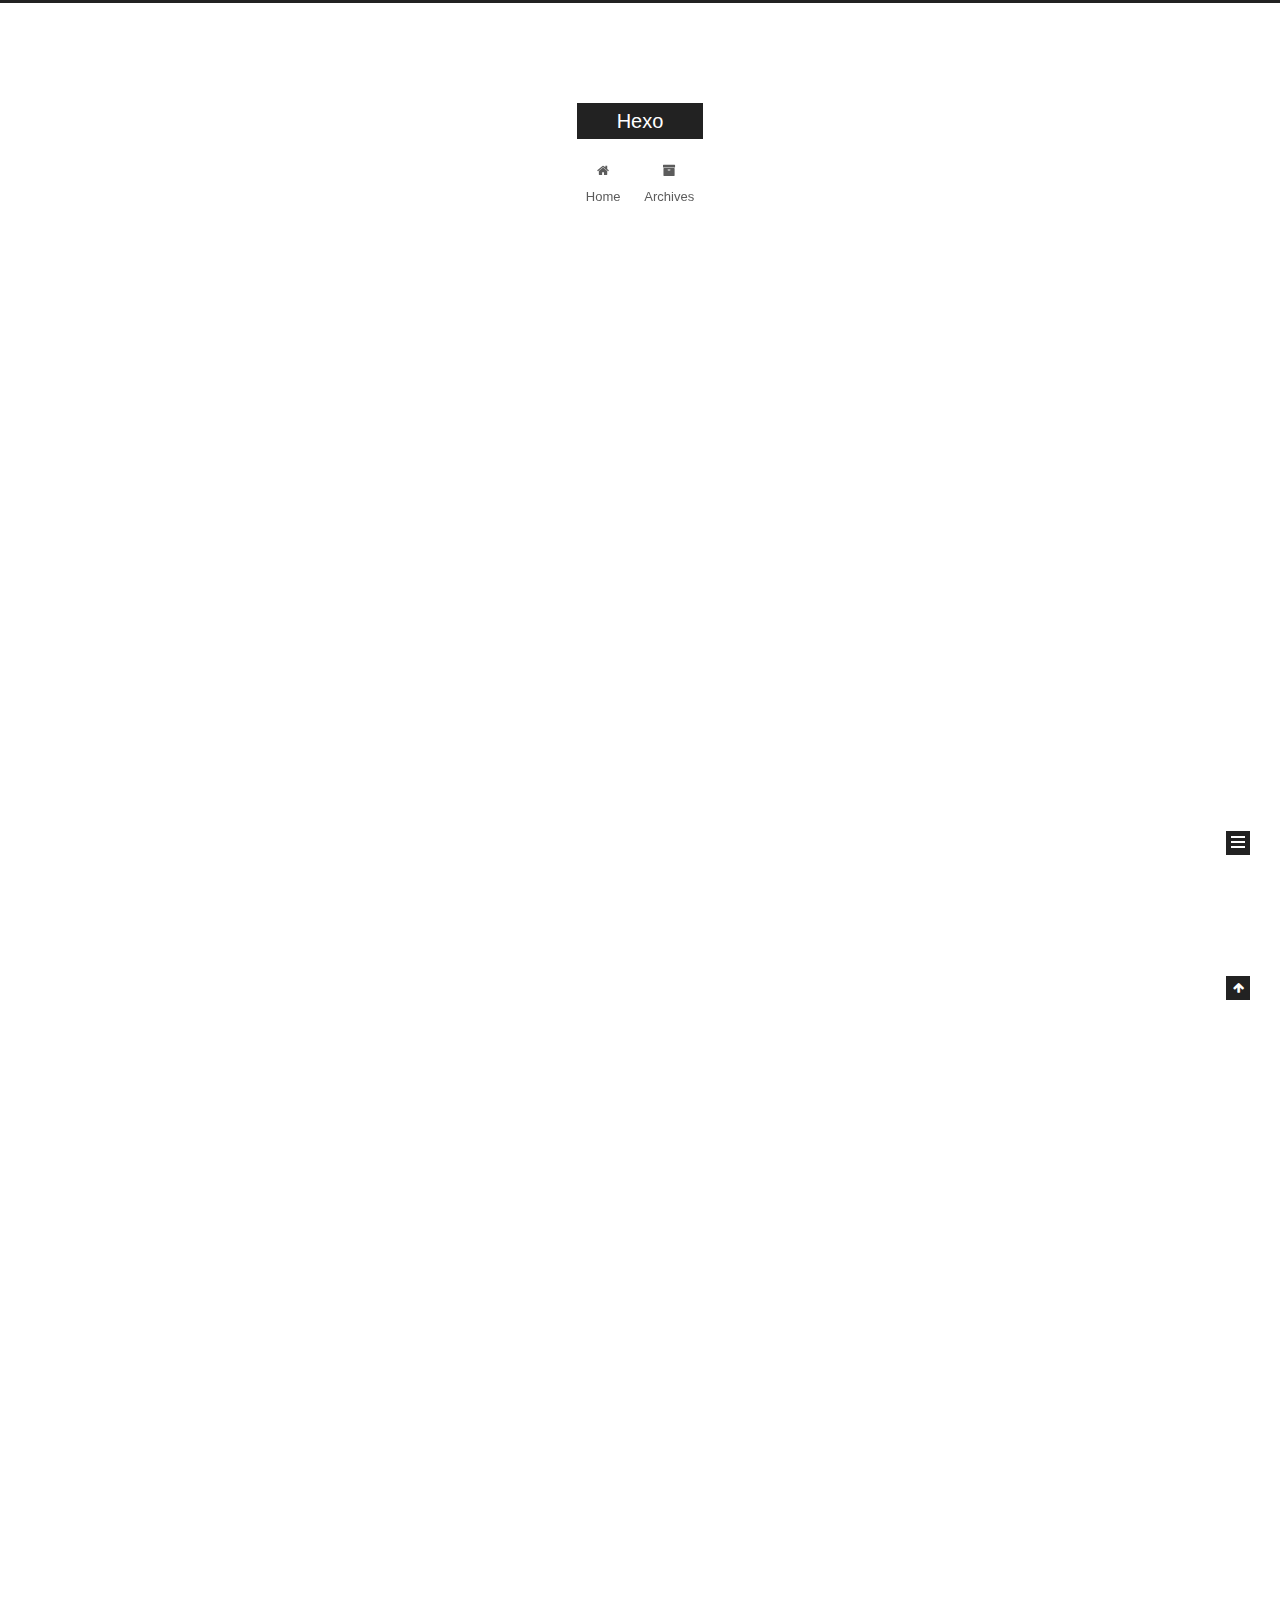
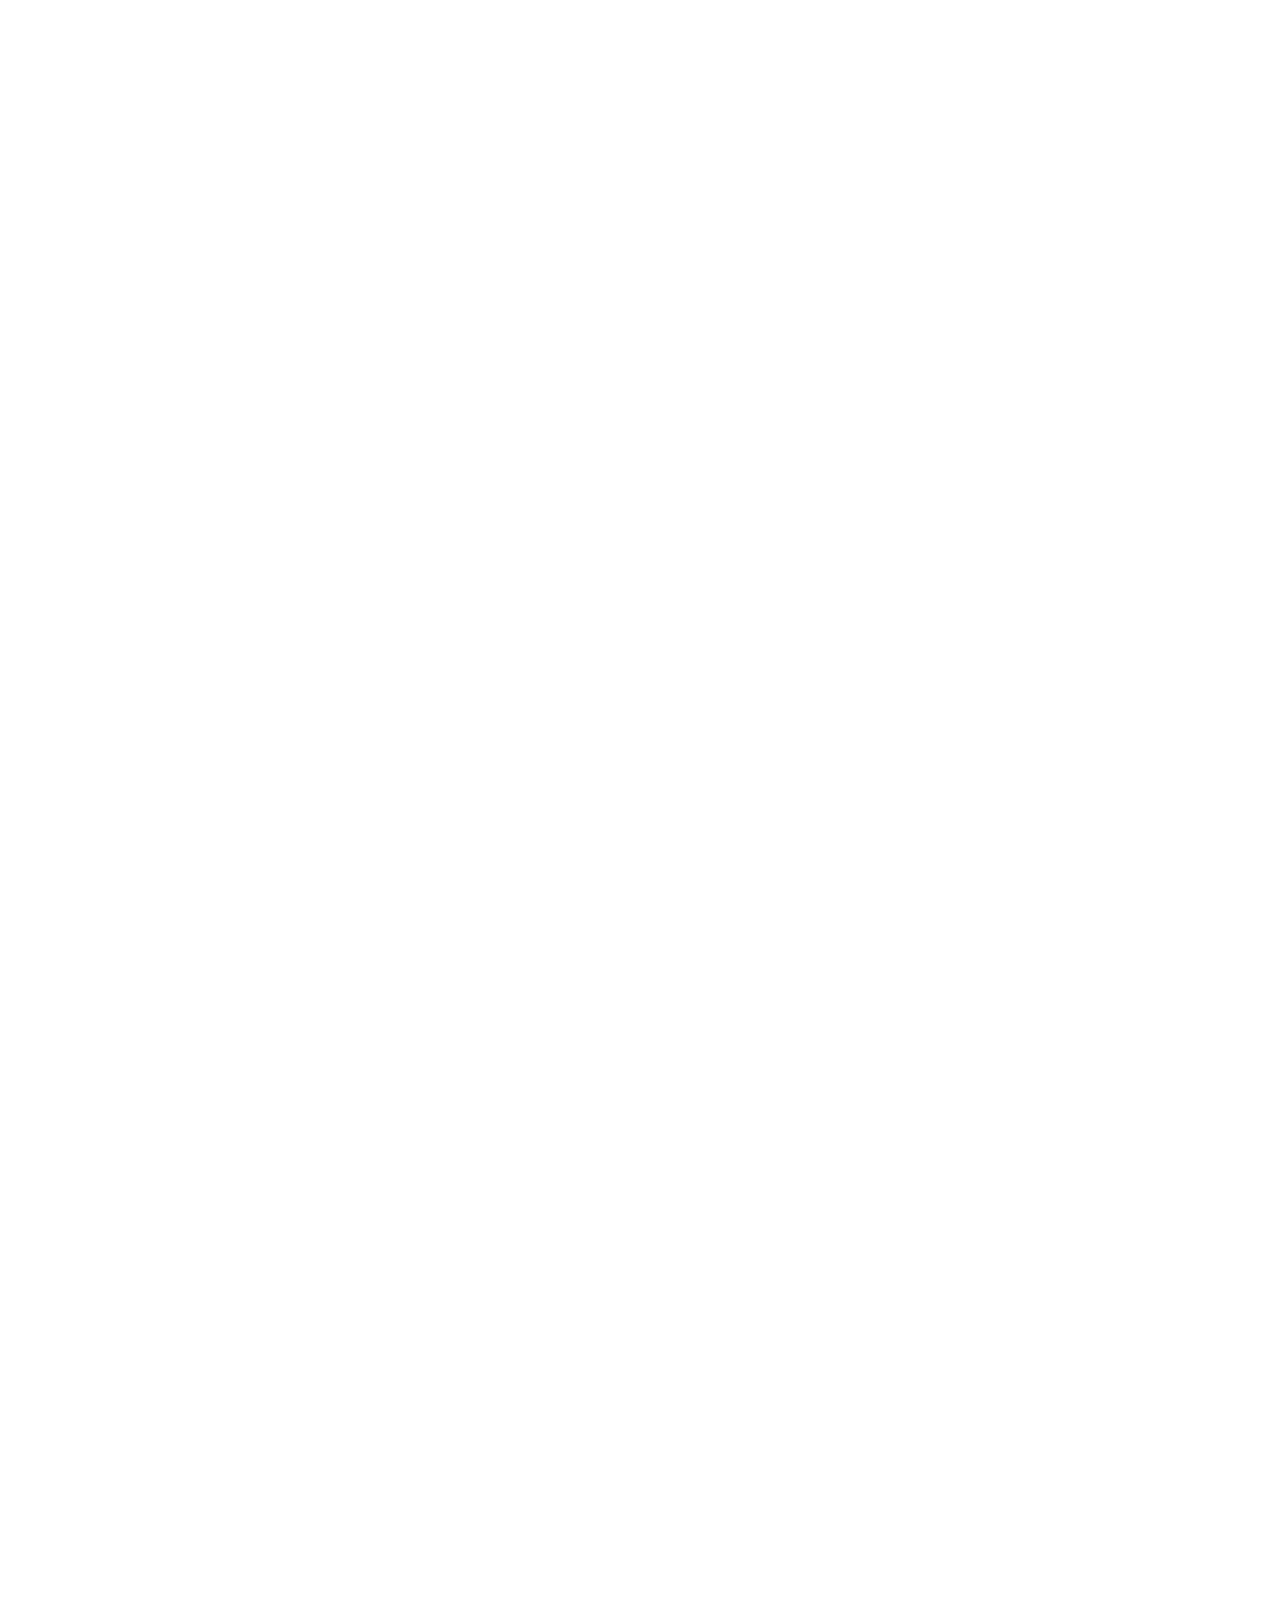
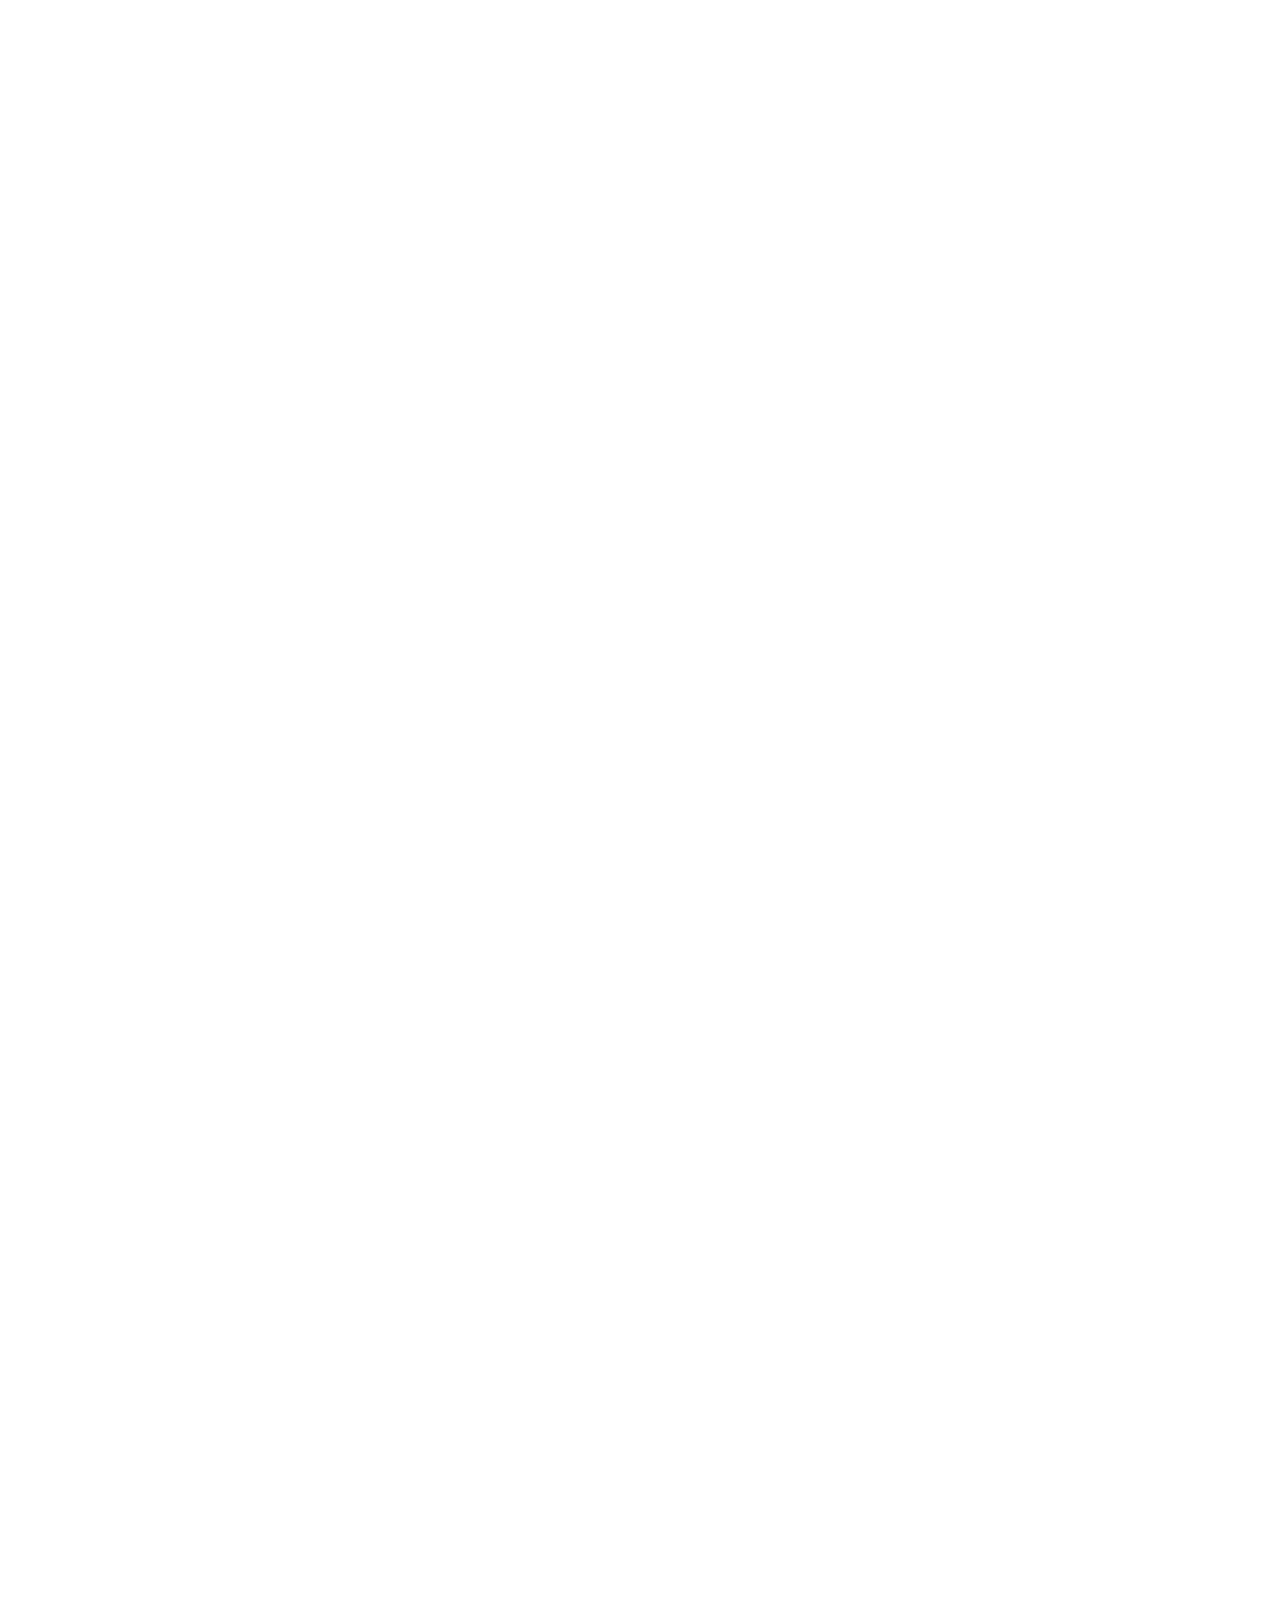
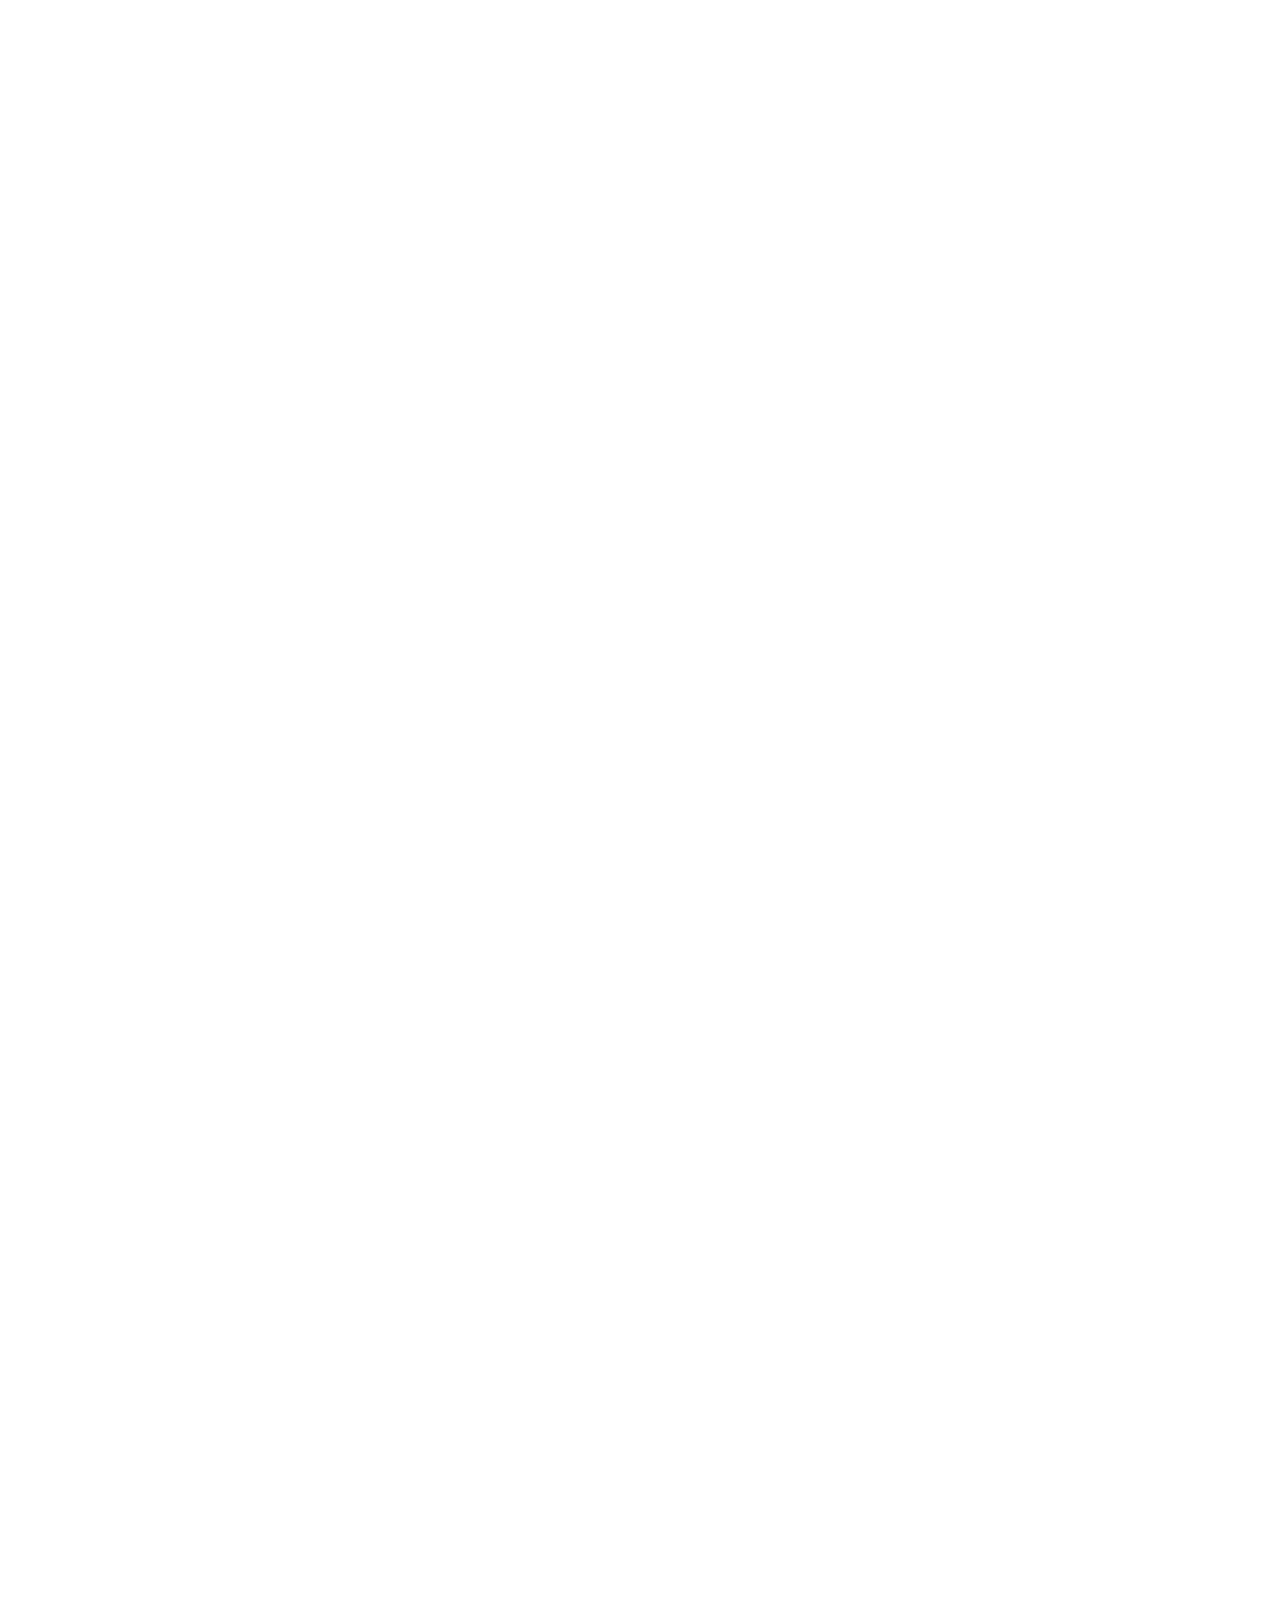
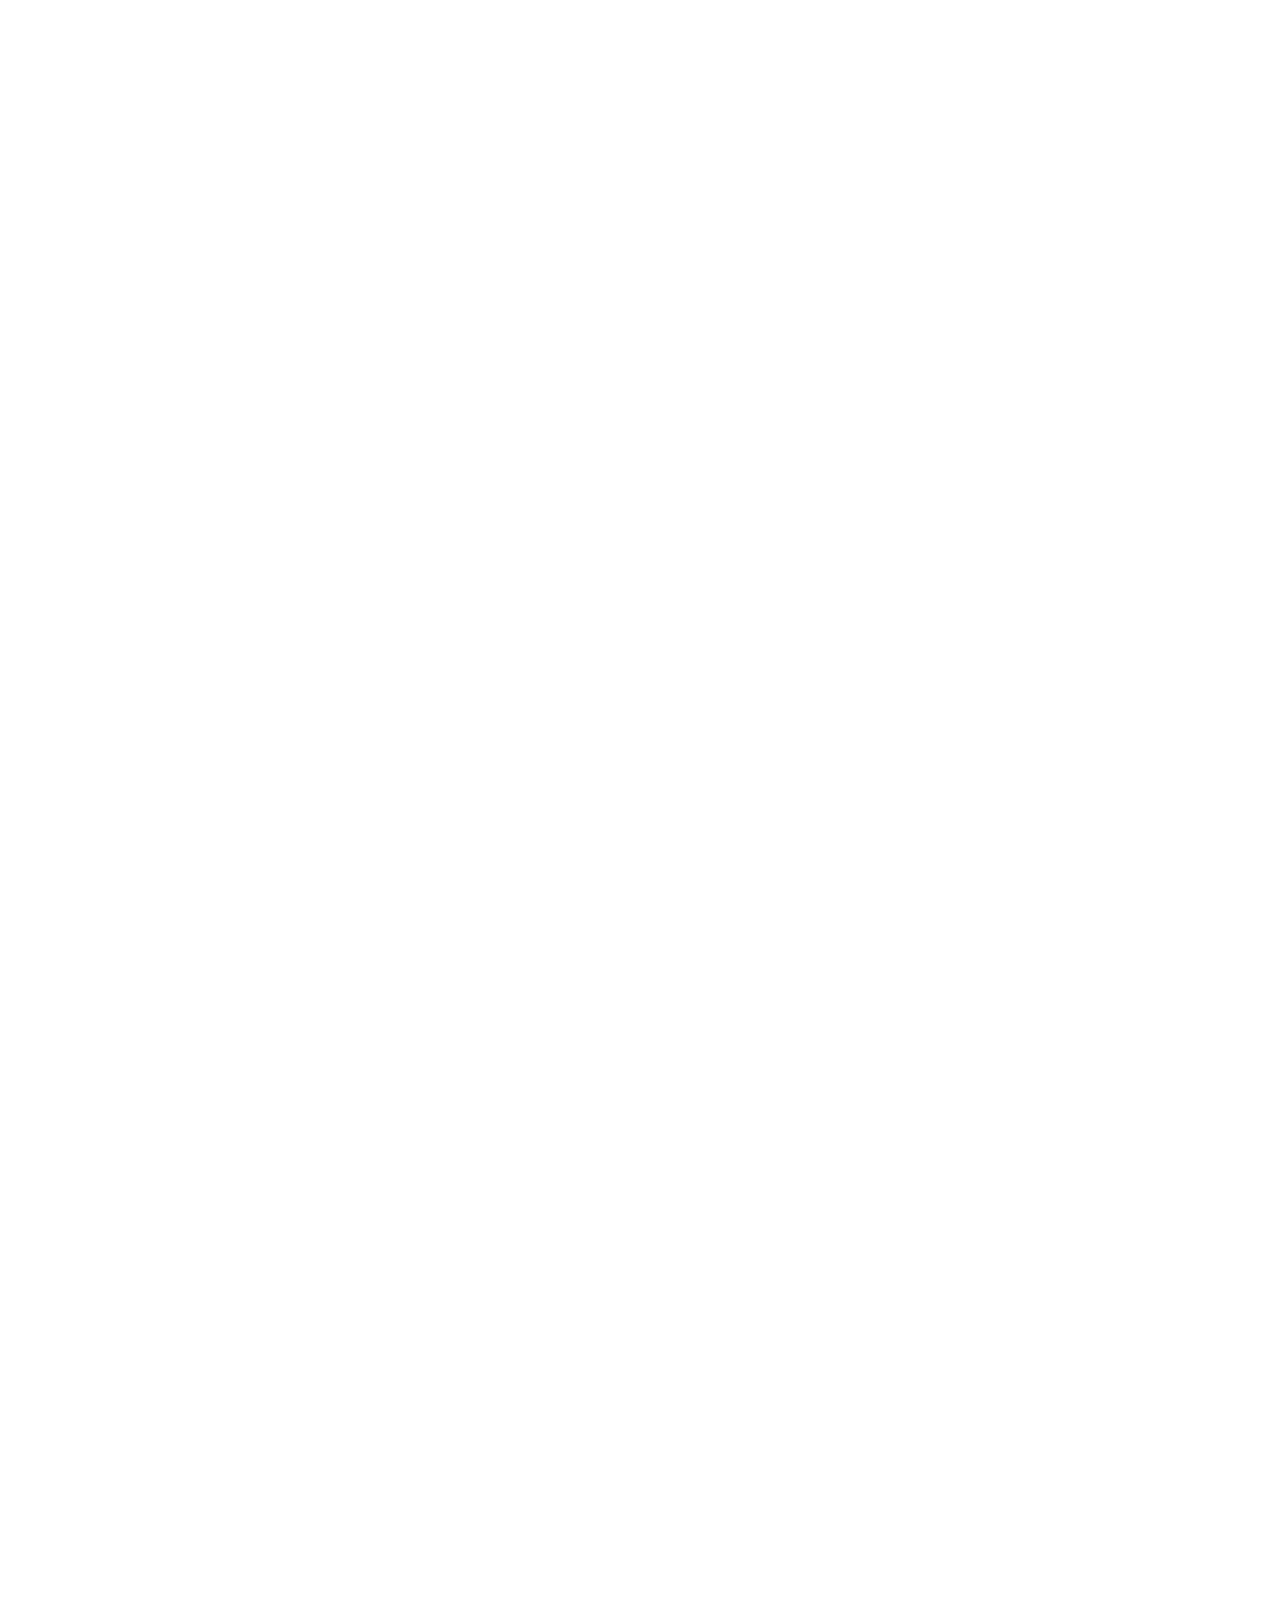
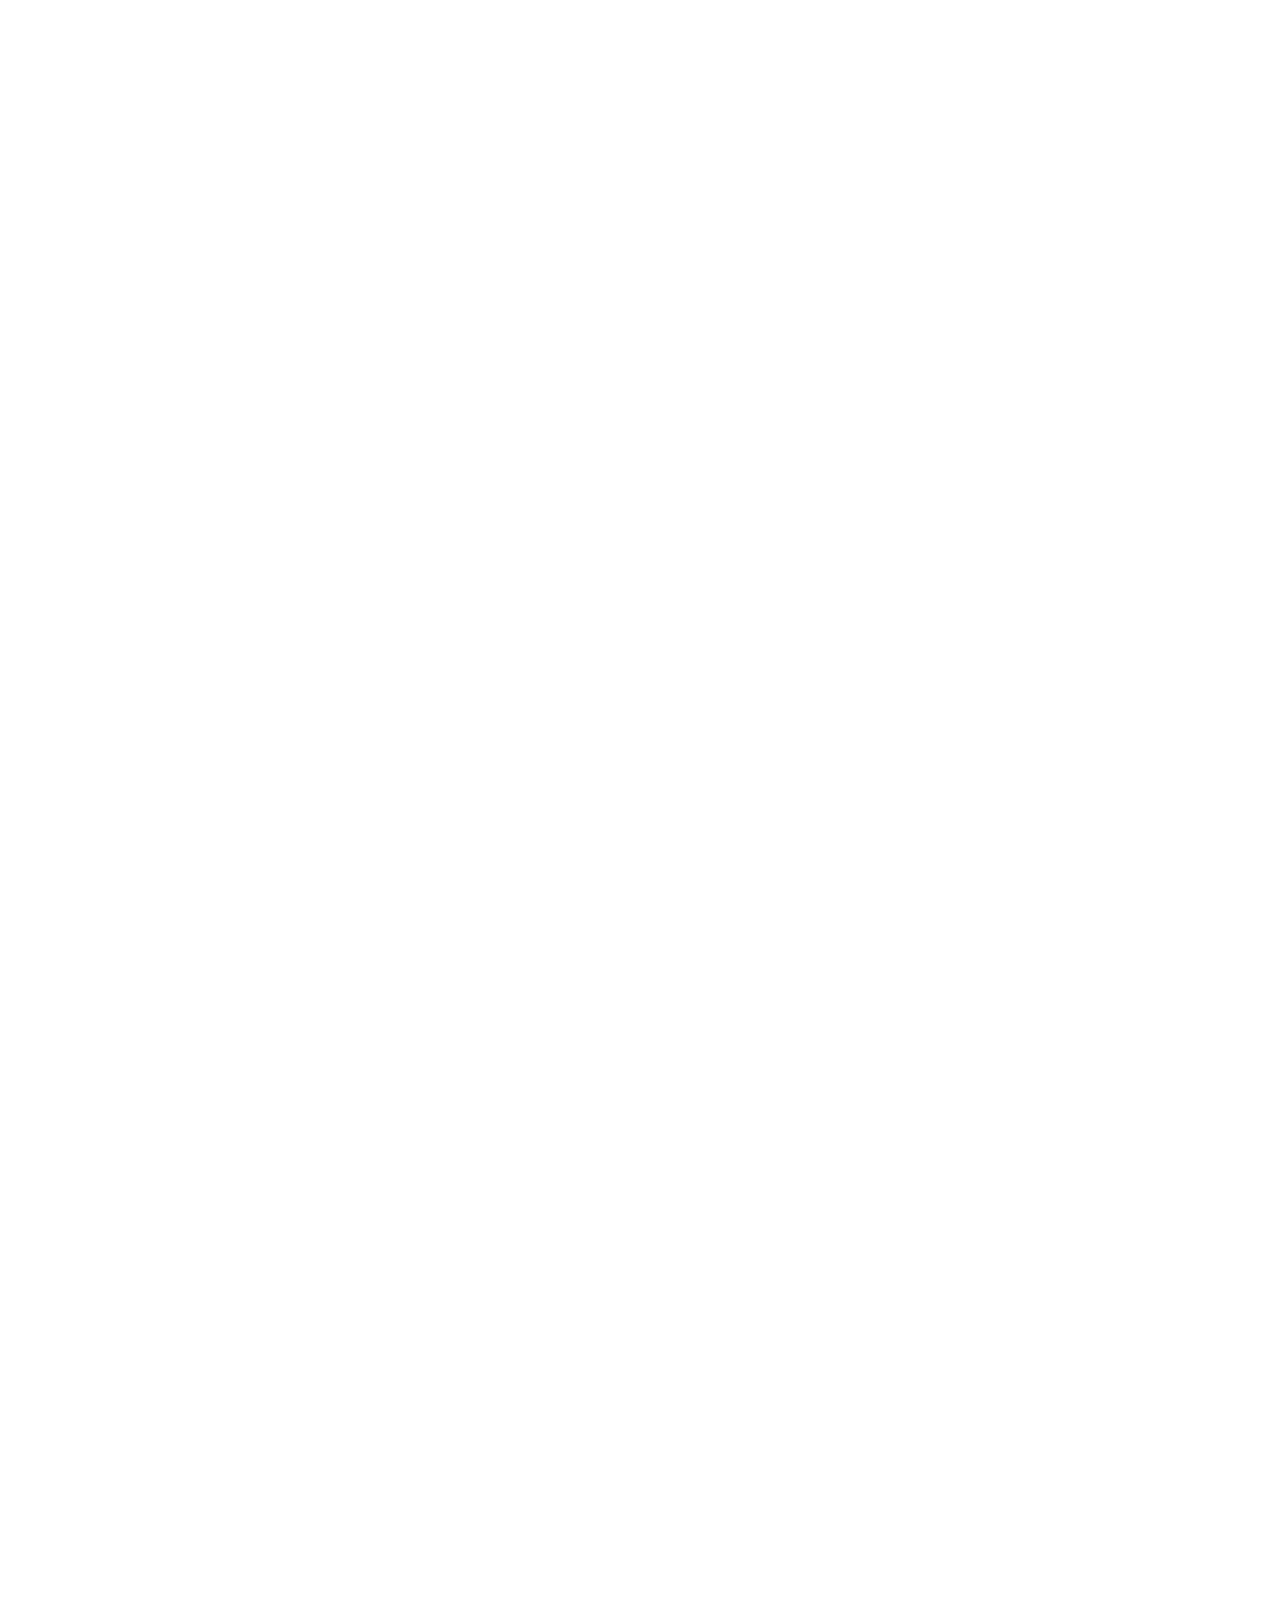
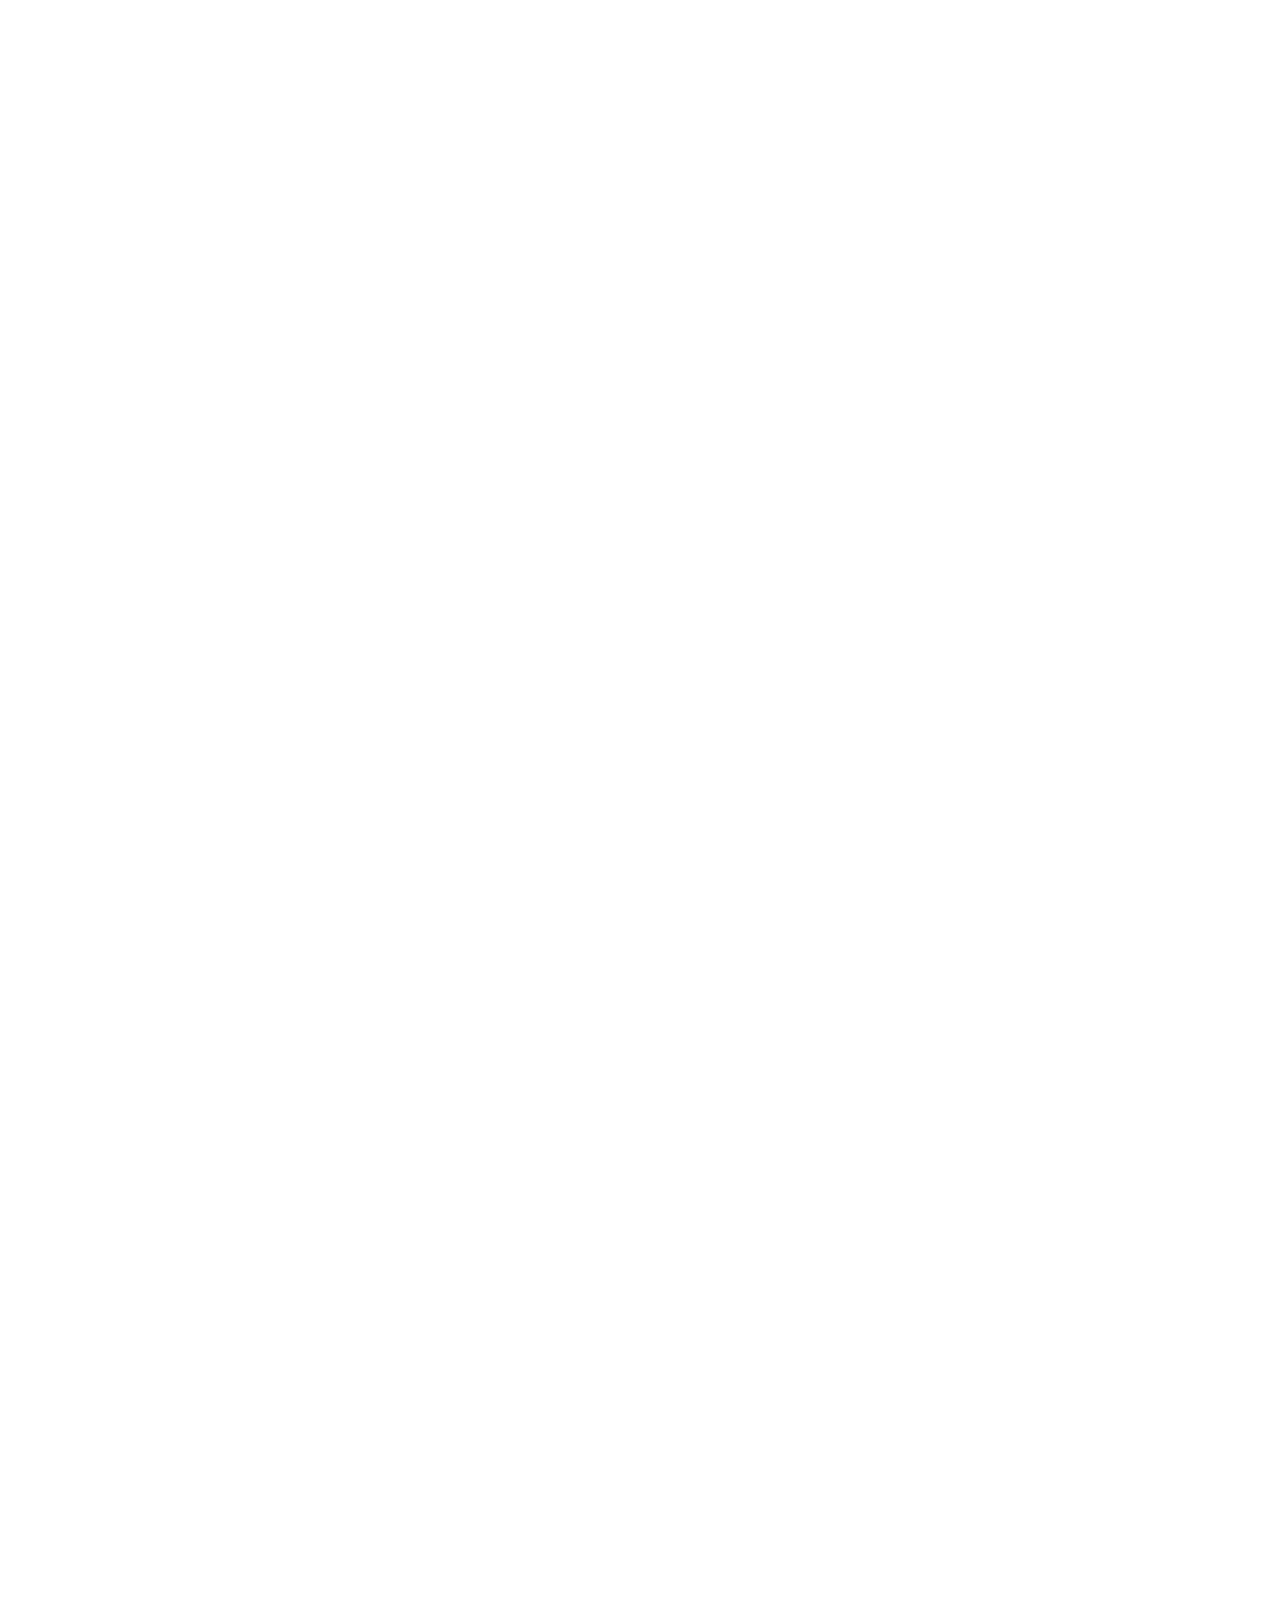
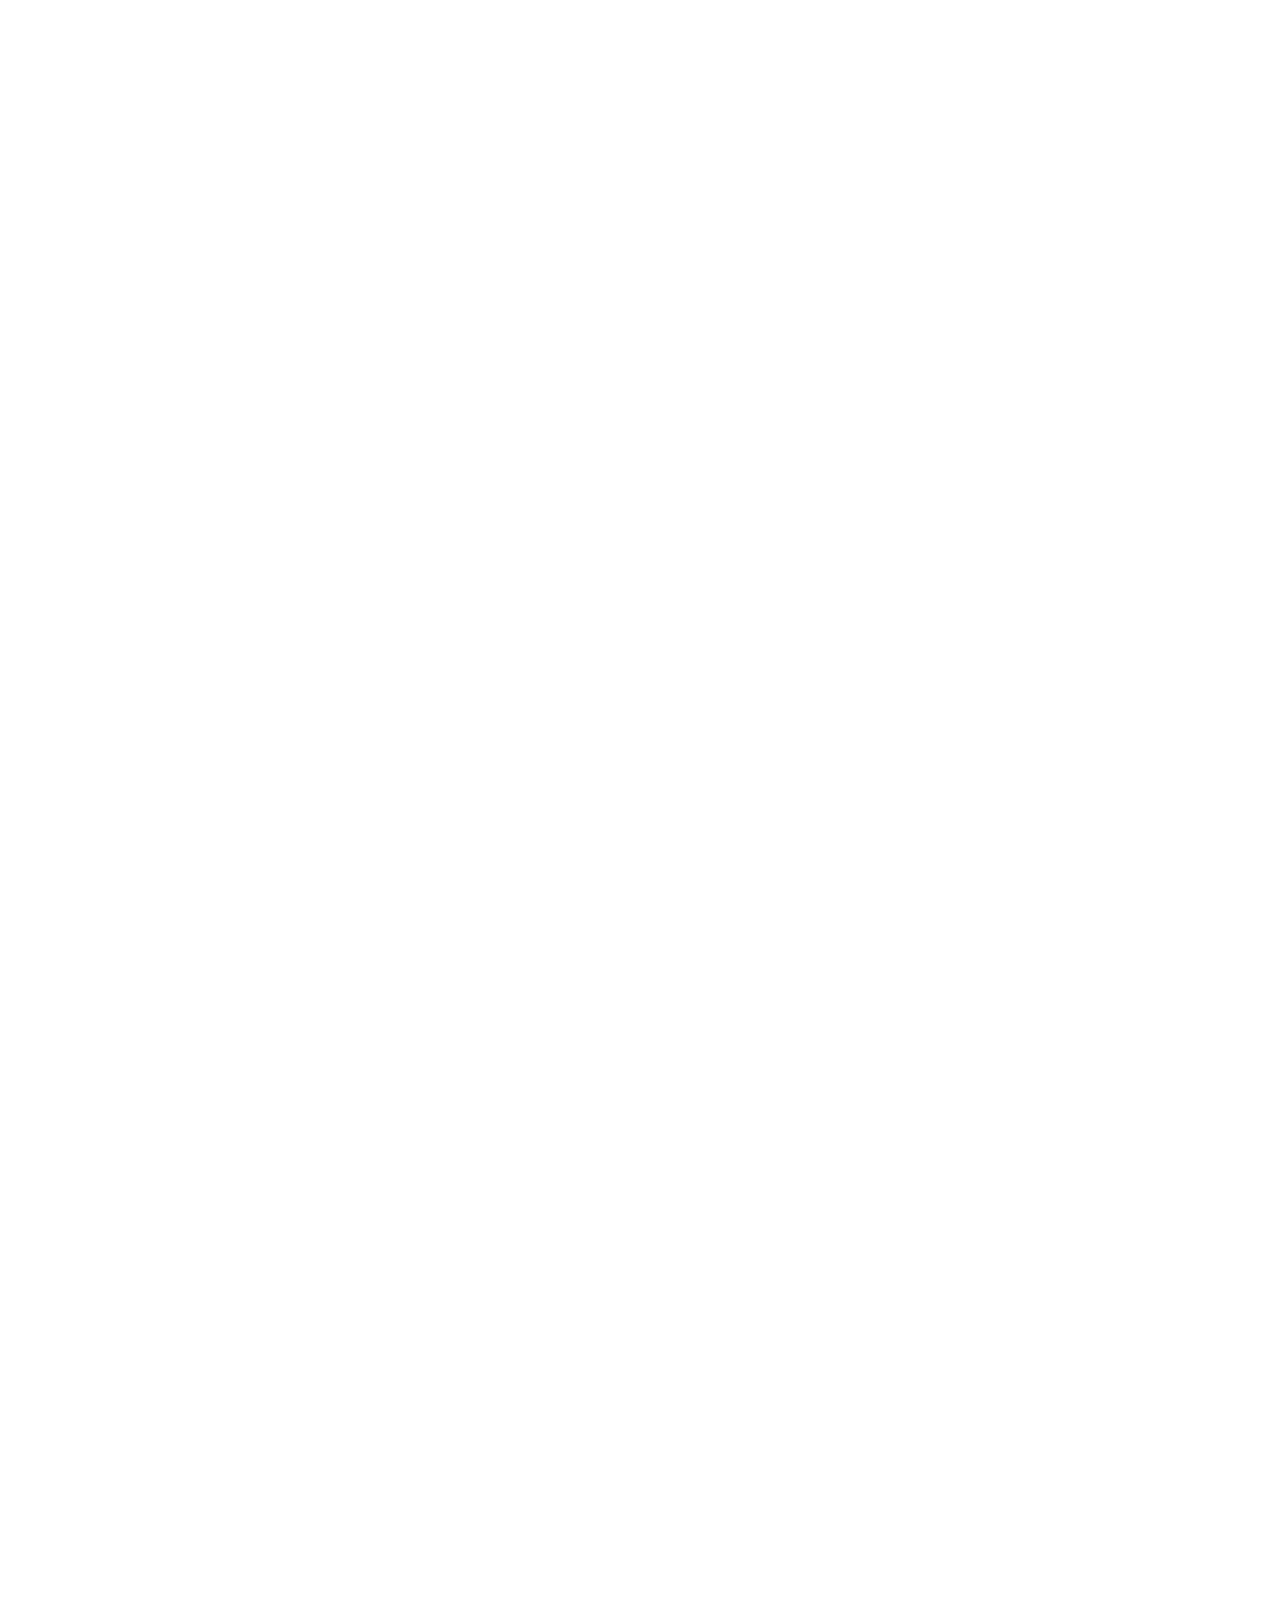
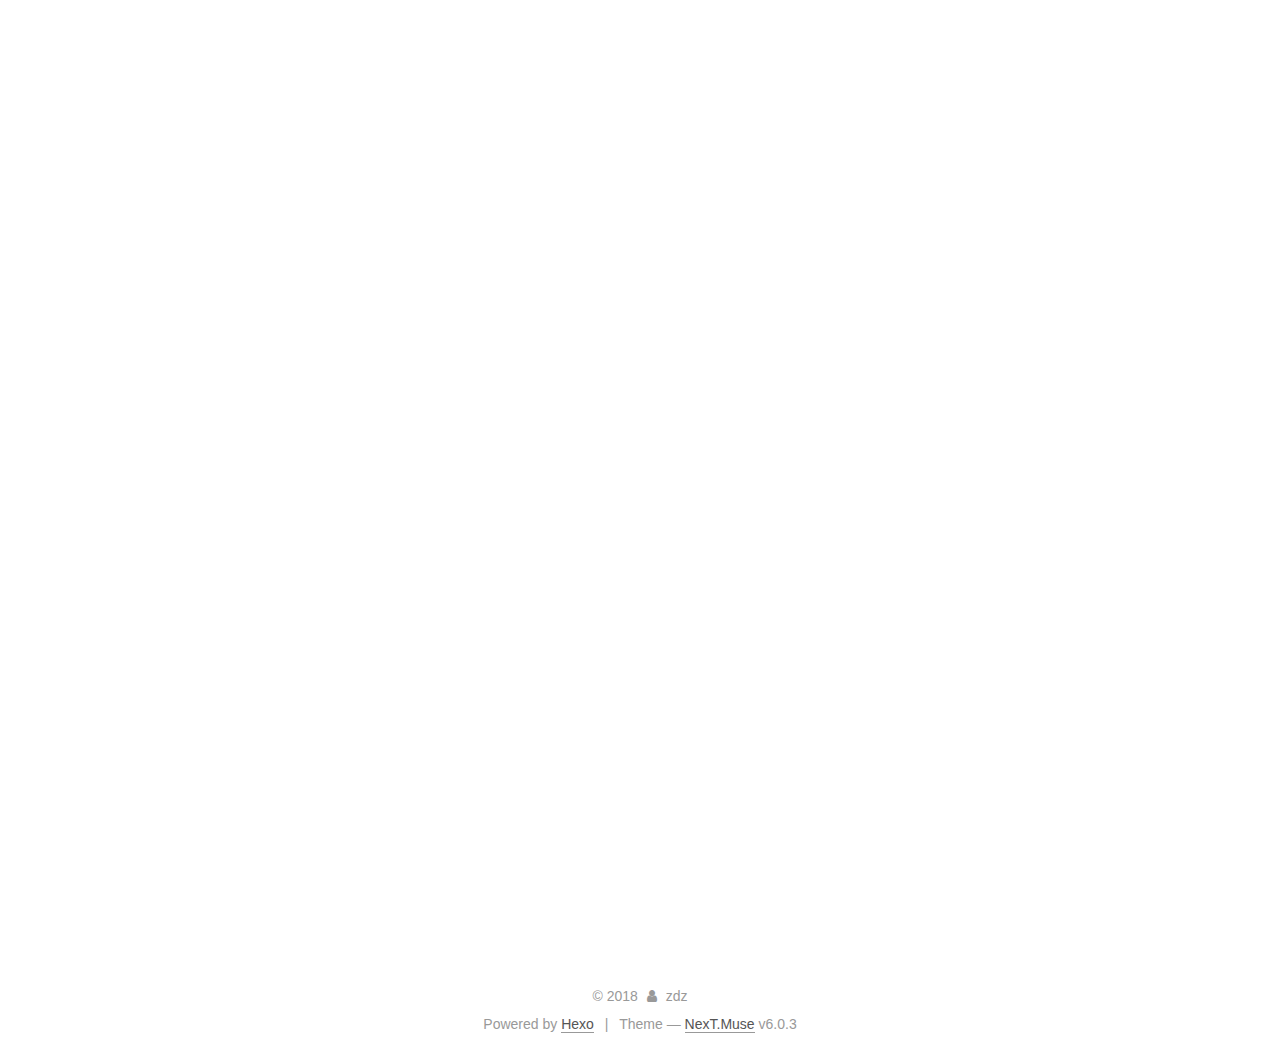
==== commit 980174ae: "Site updated: 2018-02-06 10:43:18" ====
--- a/index.html
+++ b/index.html
@@ -396,7 +396,7 @@
   
   
   <div class="post-block">
-    <link itemprop="mainEntityOfPage" href="http://yoursite.com/2018/02/06/mysql8-0-cte语句的语法树构造/mysql8-0-cte语句的语法树构造/">
+    <link itemprop="mainEntityOfPage" href="http://yoursite.com/2018/02/06/mysql8-0-cte语句的语法树构造/">
 
     <span hidden itemprop="author" itemscope itemtype="http://schema.org/Person">
       <meta itemprop="name" content="zdz">
@@ -415,7 +415,7 @@
         
           <h1 class="post-title" itemprop="name headline">
                 
-                <a class="post-title-link" href="/2018/02/06/mysql8-0-cte语句的语法树构造/mysql8-0-cte语句的语法树构造/" itemprop="url">mysql8.0 cte语句的语法树构造</a></h1>
+                <a class="post-title-link" href="/2018/02/06/mysql8-0-cte语句的语法树构造/" itemprop="url">mysql8.0 cte语句的语法树构造</a></h1>
         
 
         <div class="post-meta">
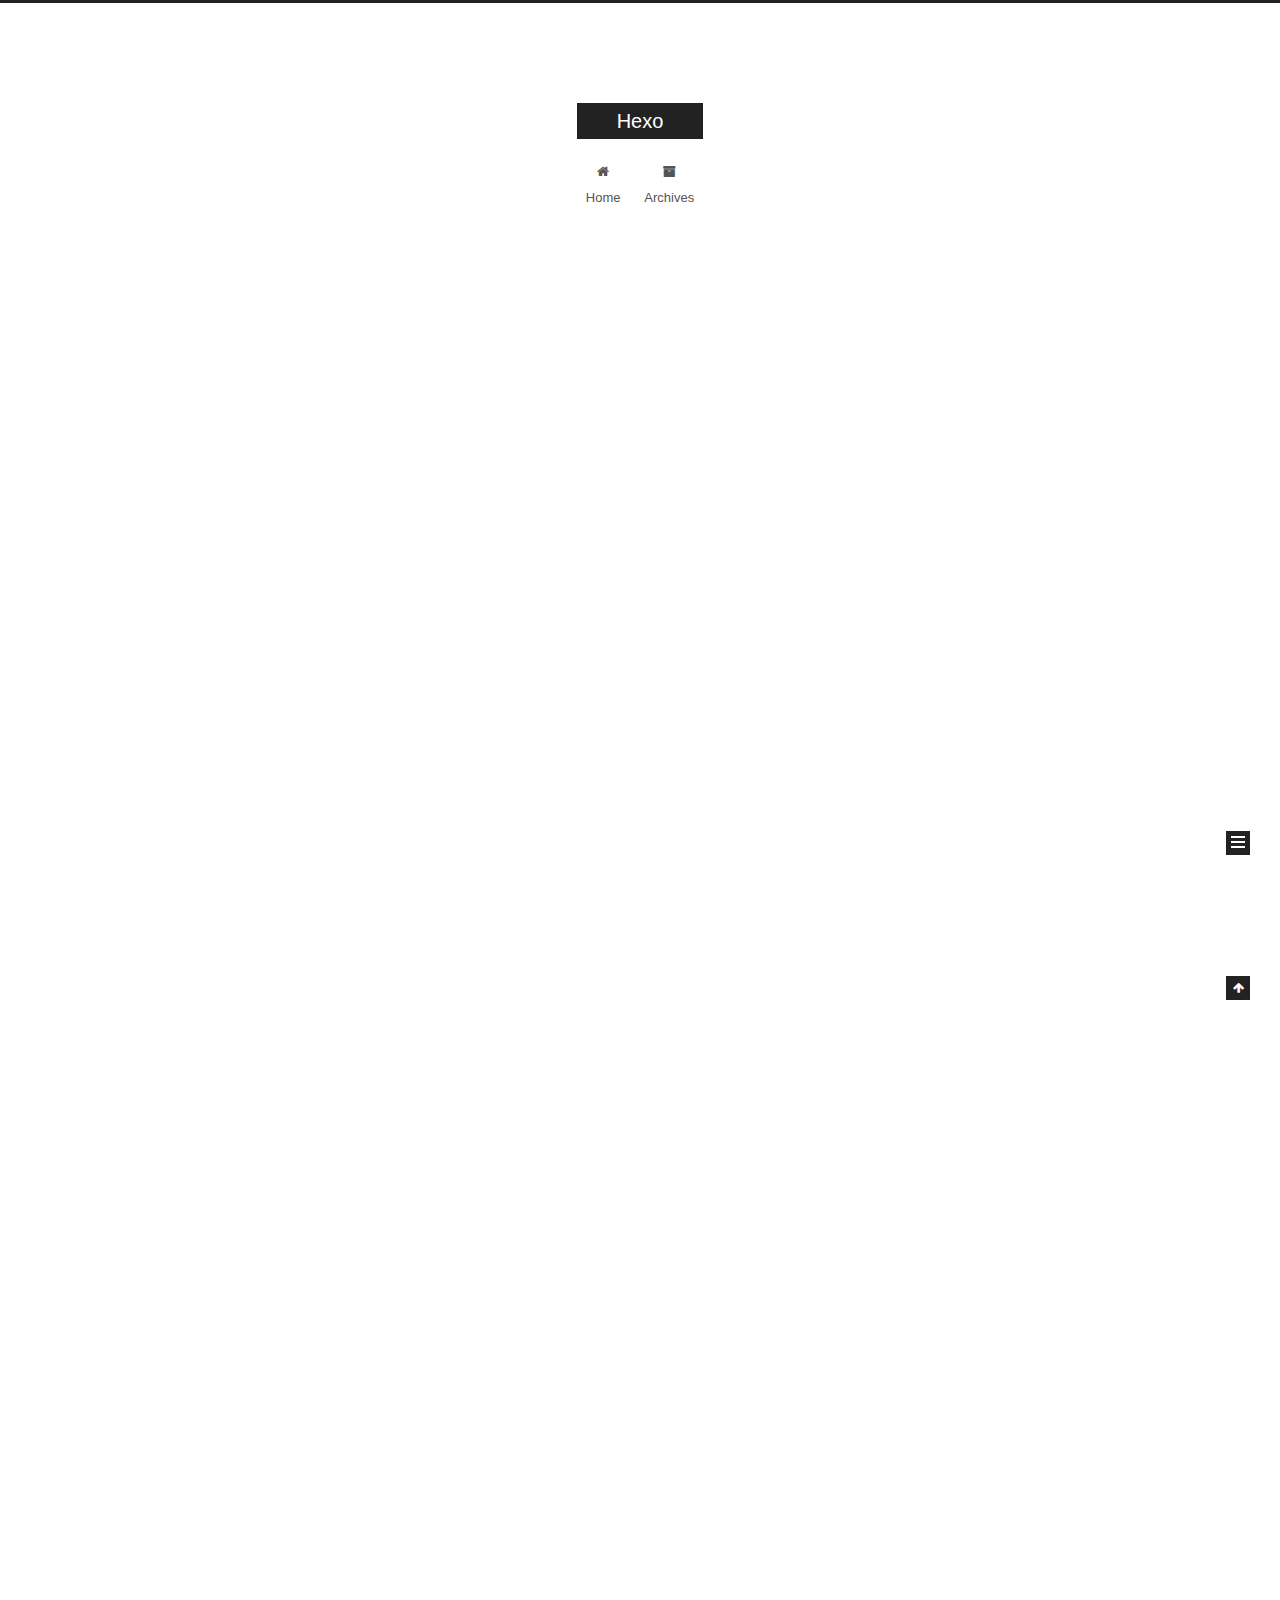
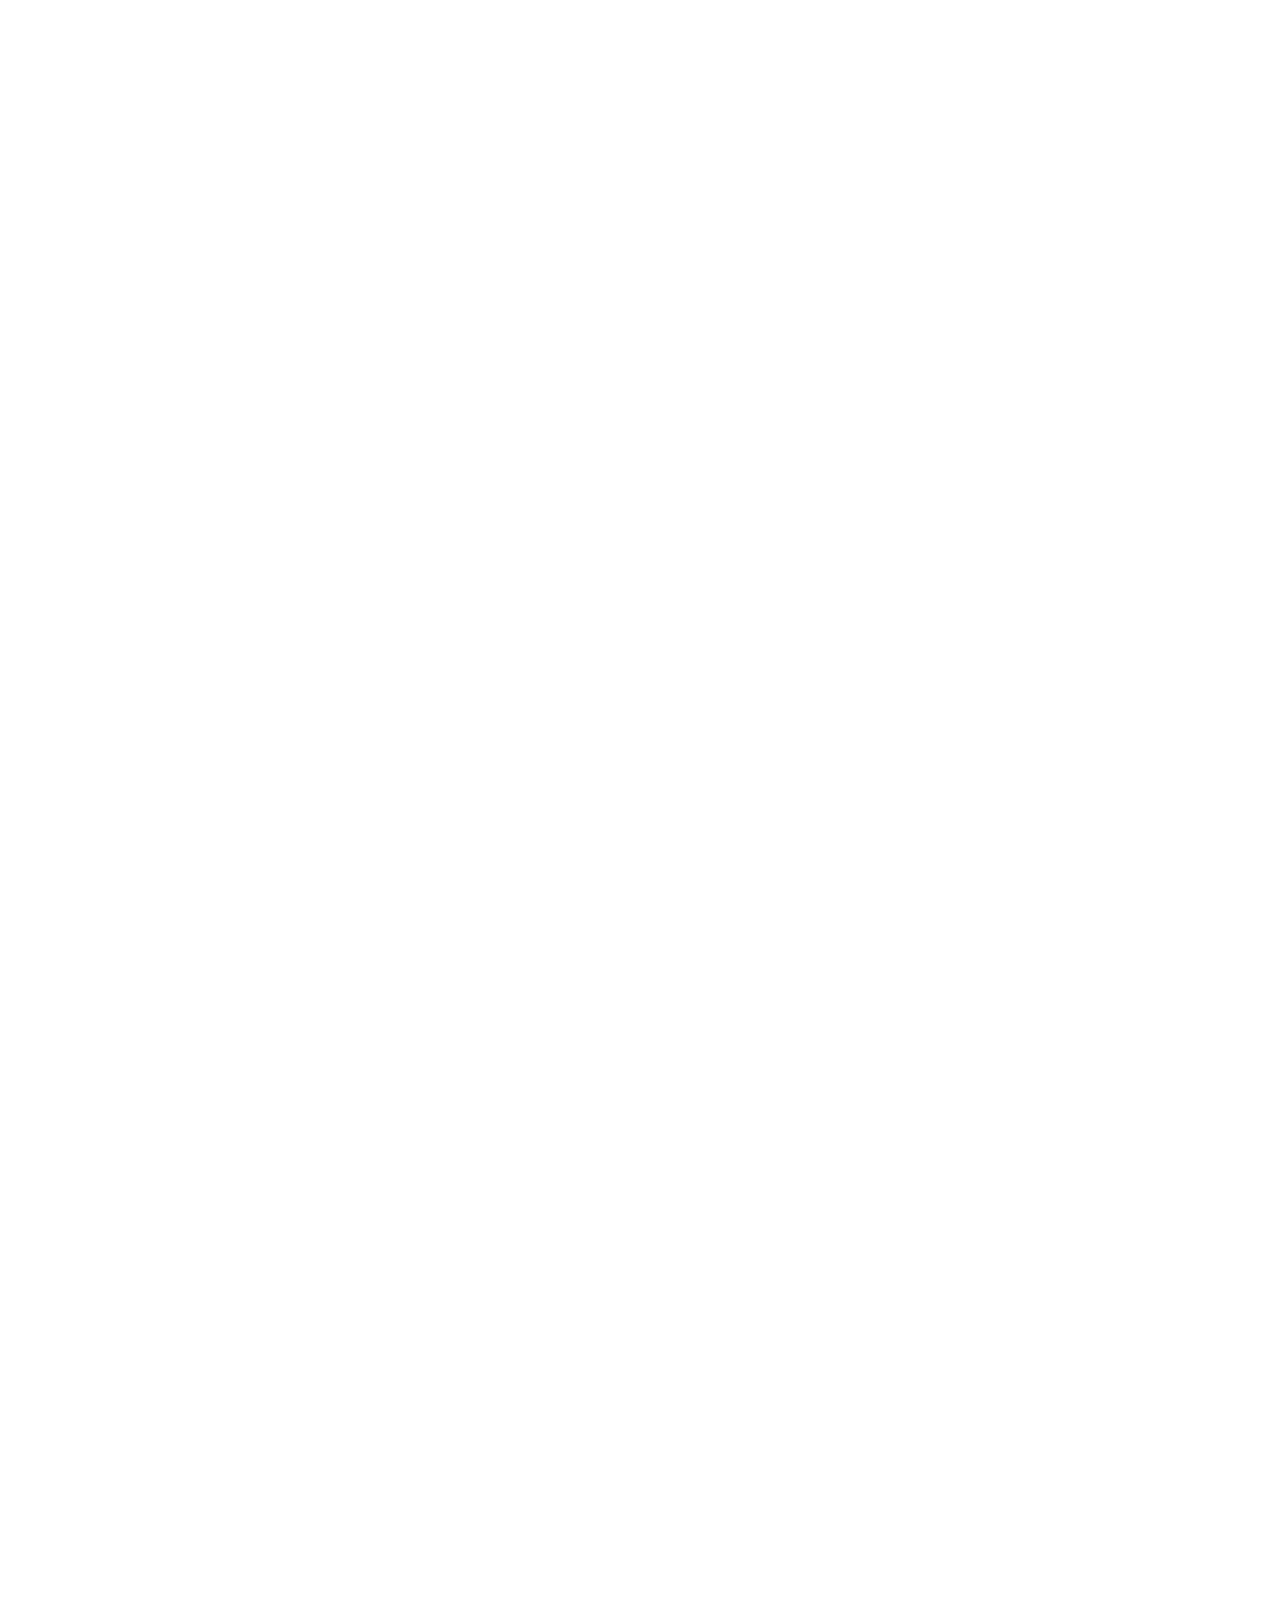
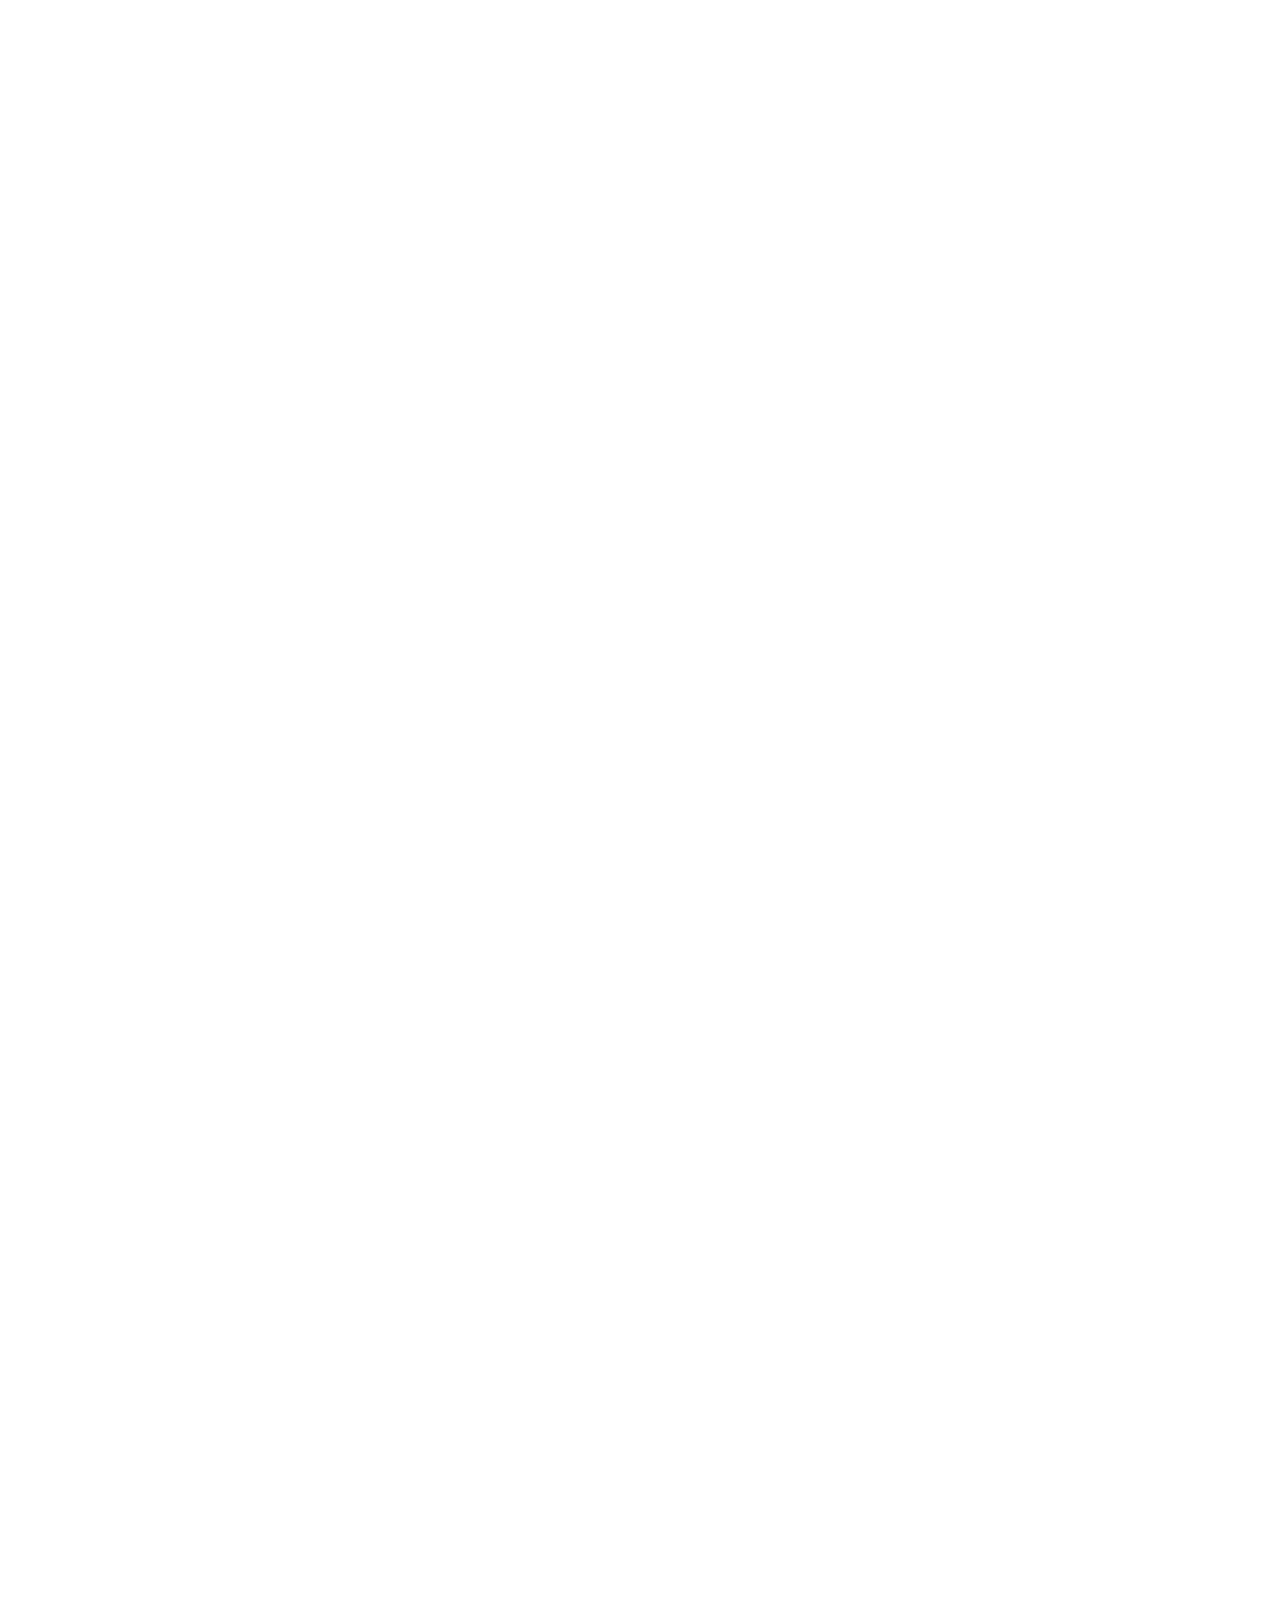
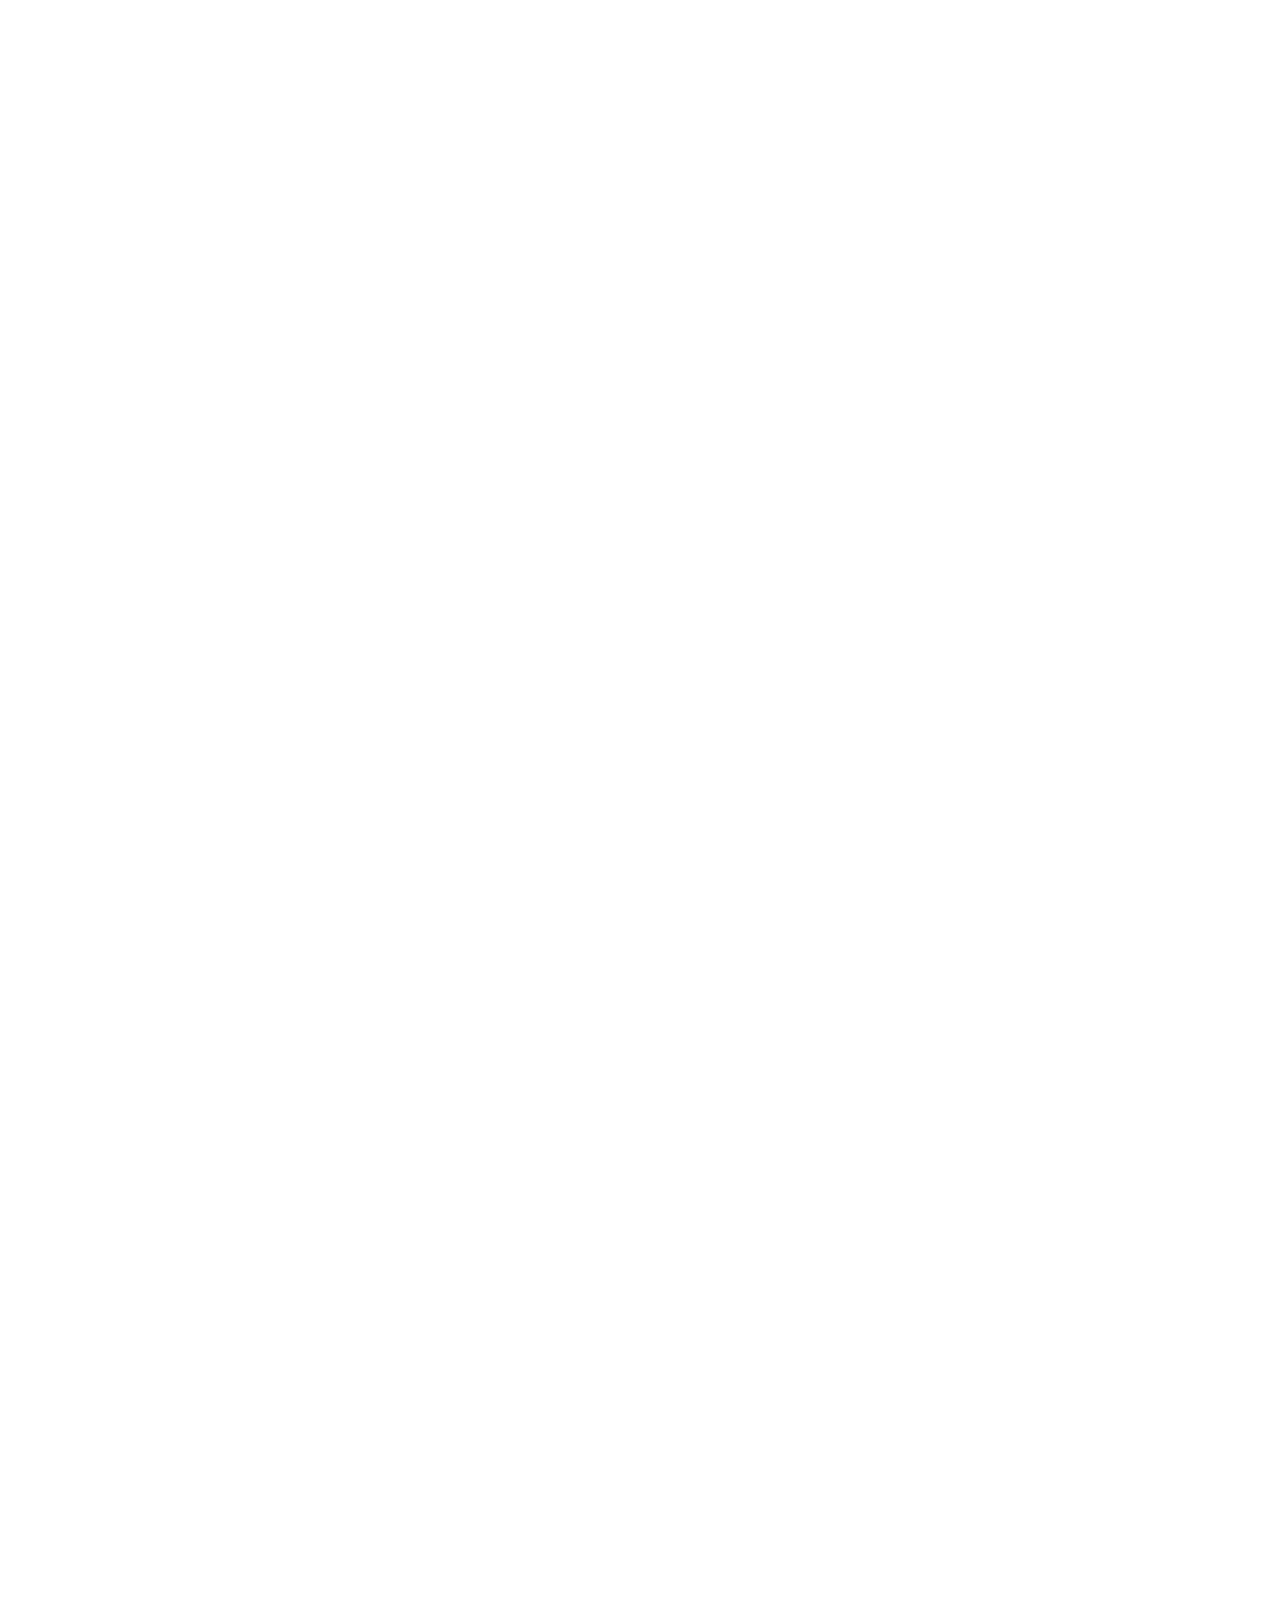
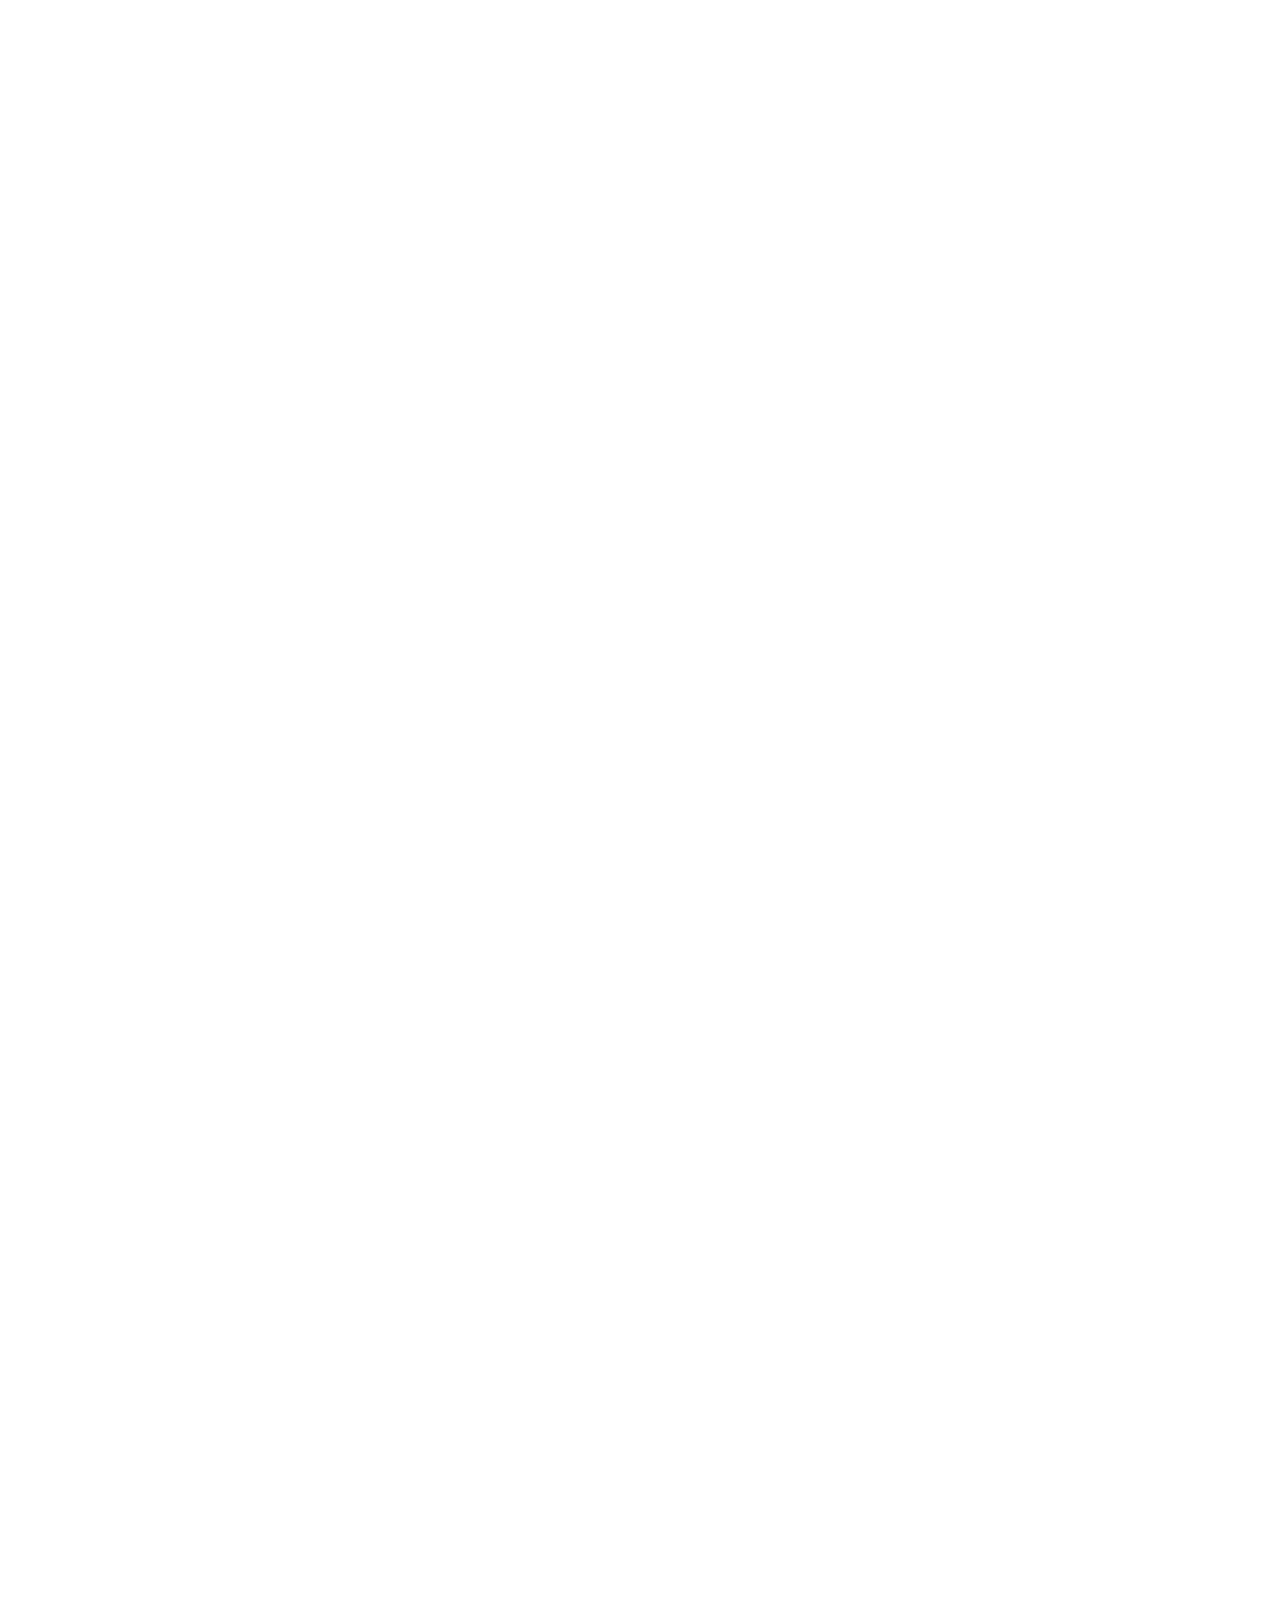
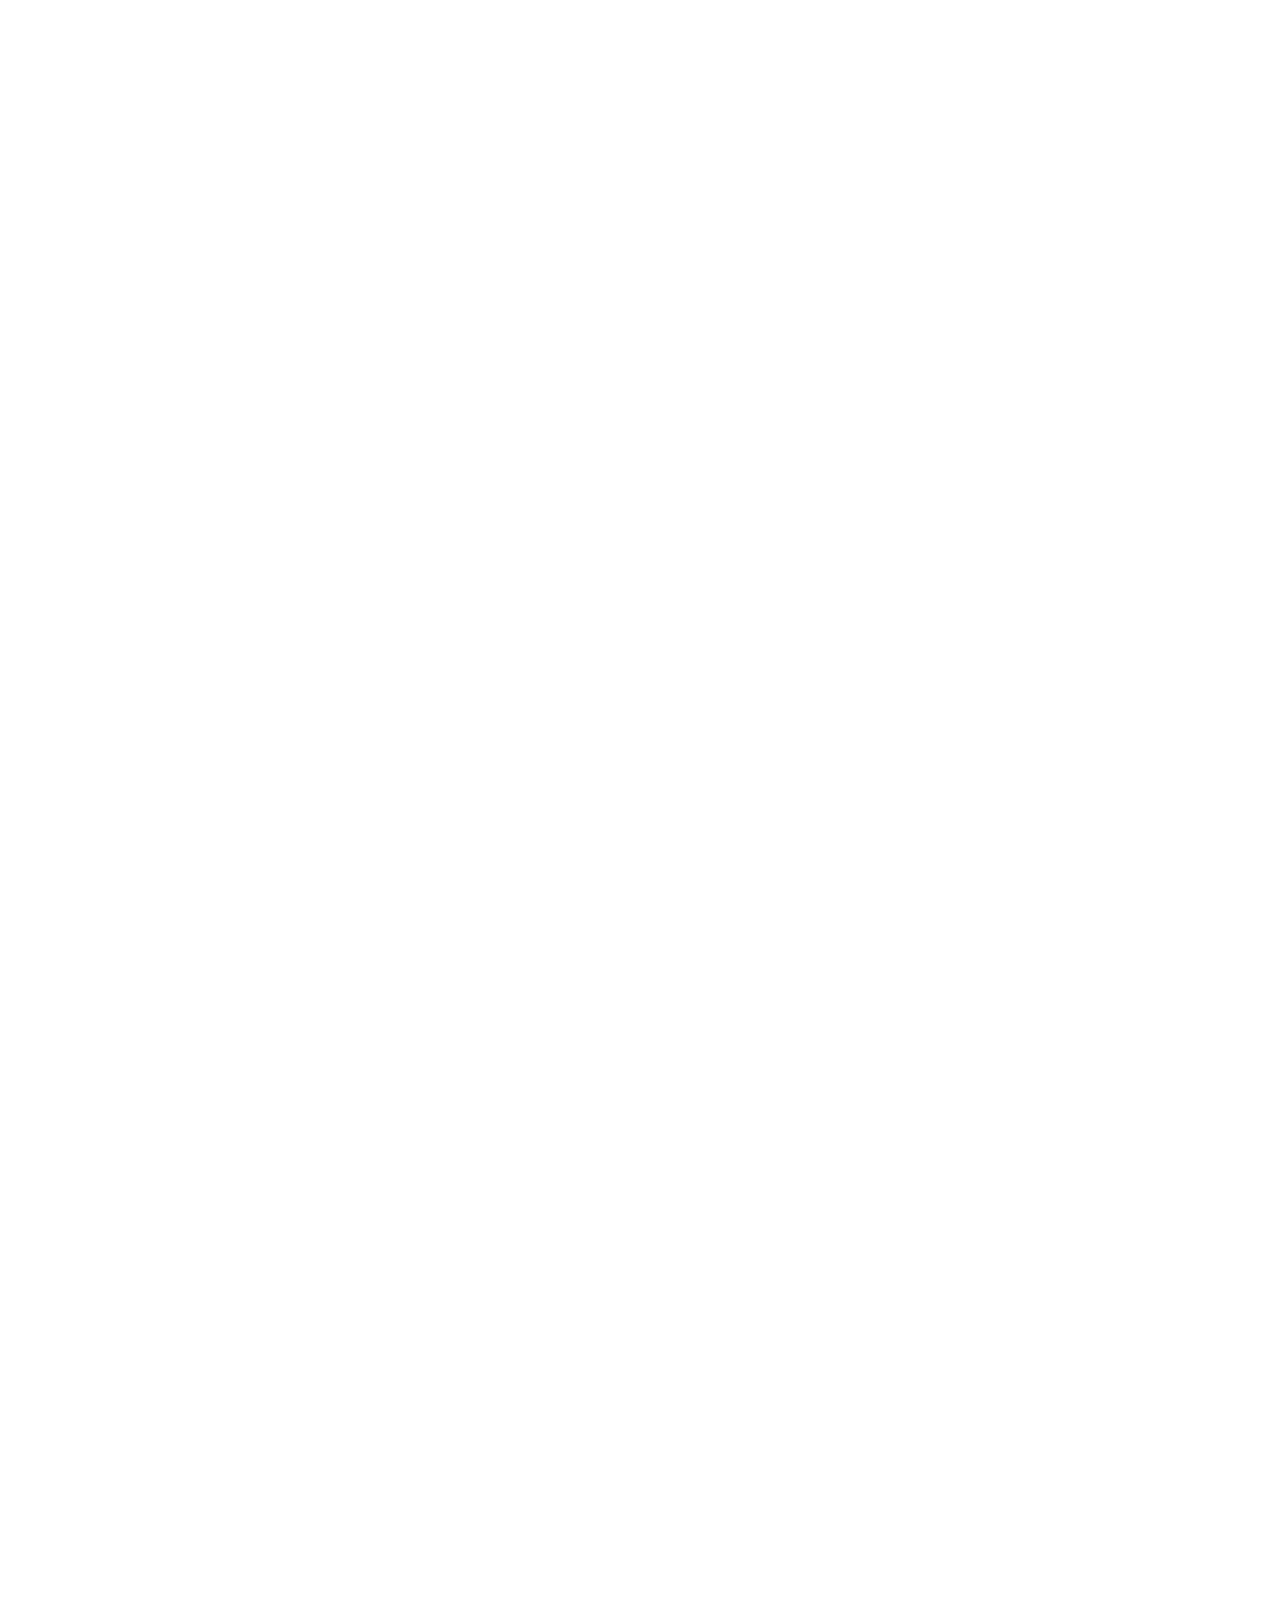
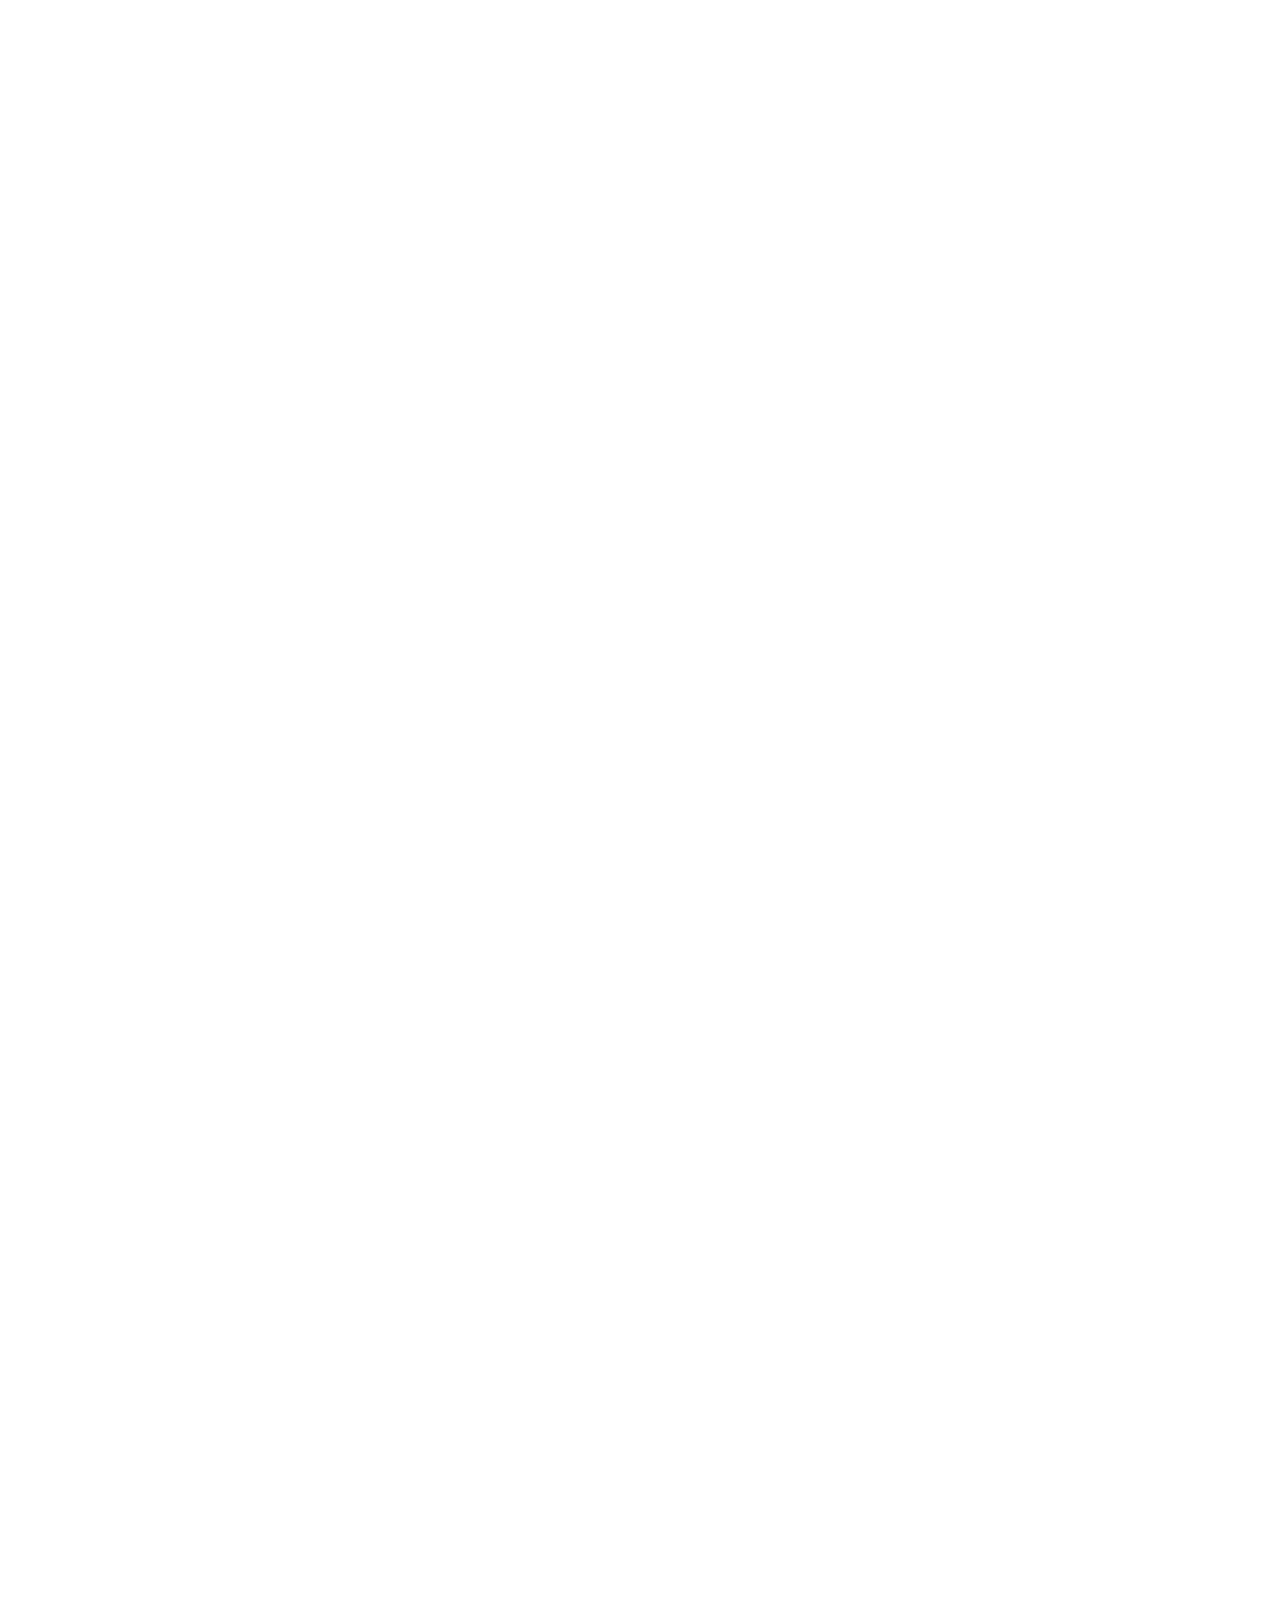
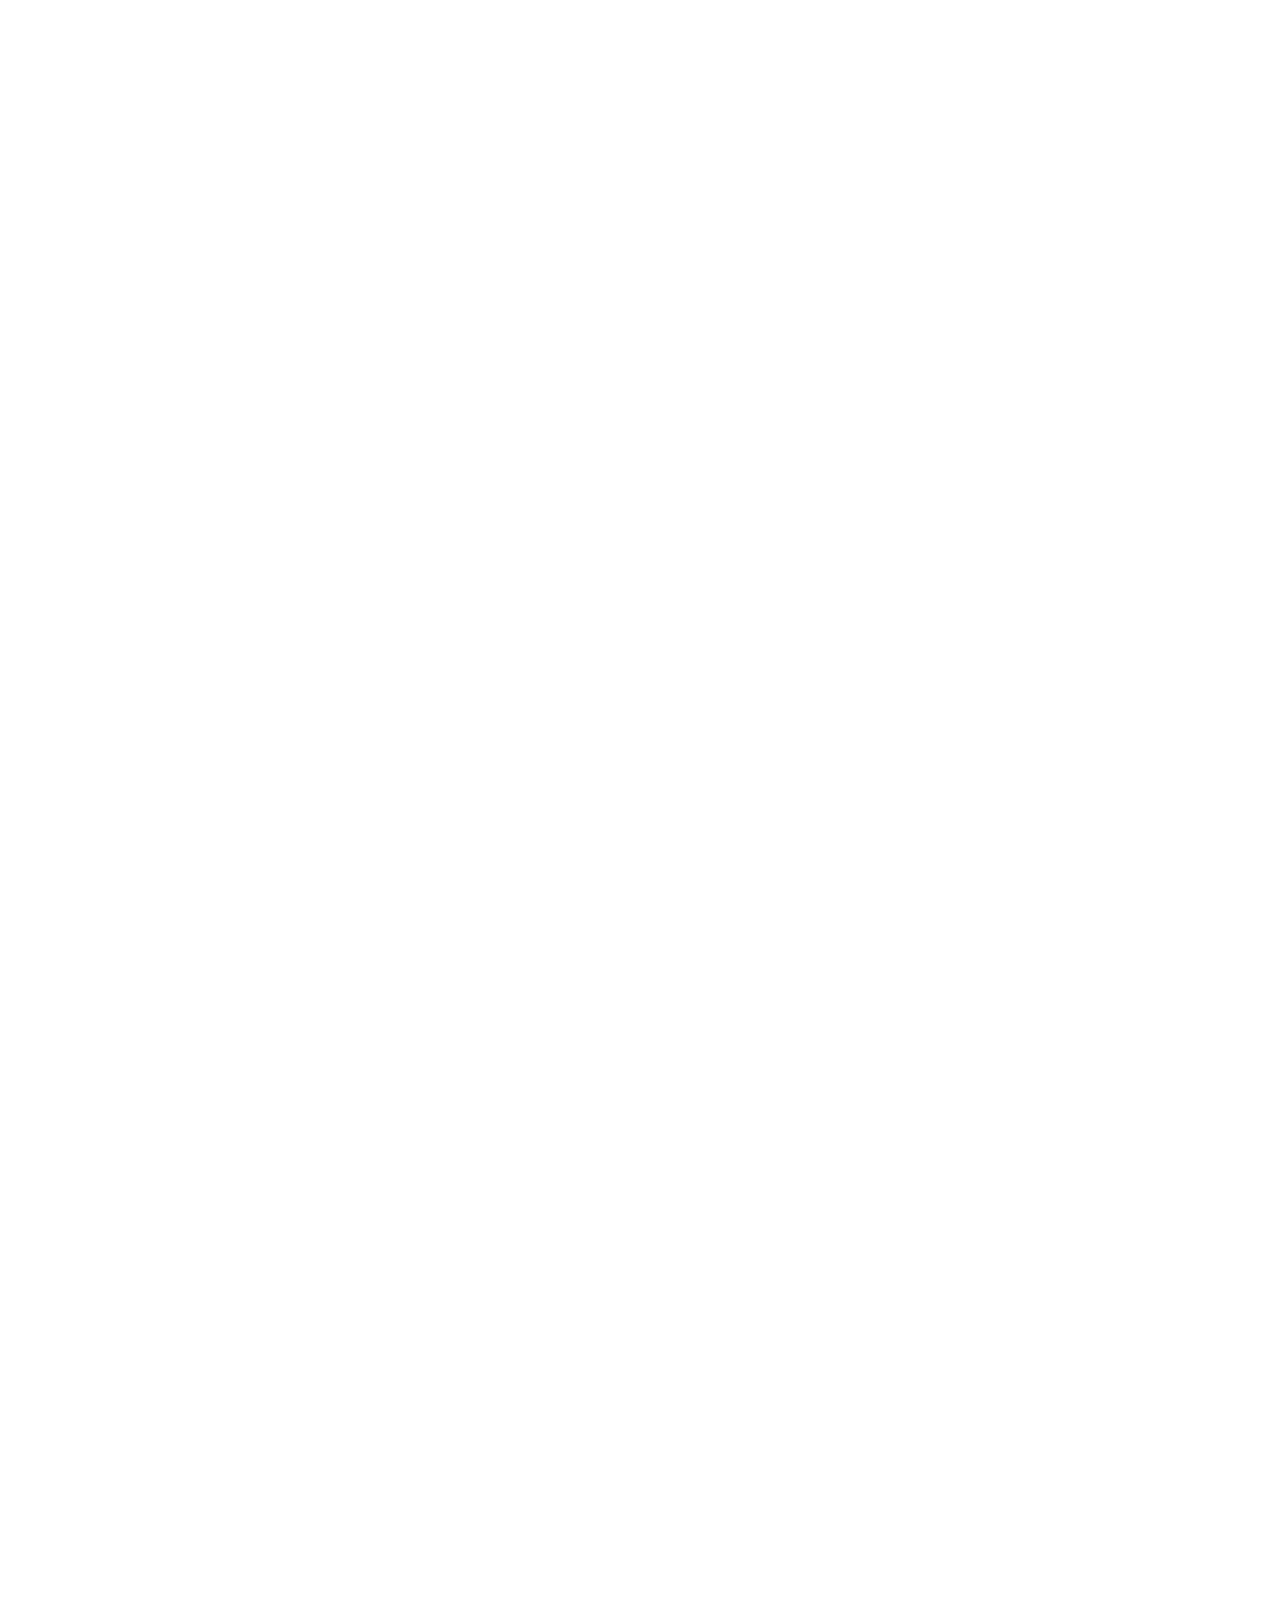
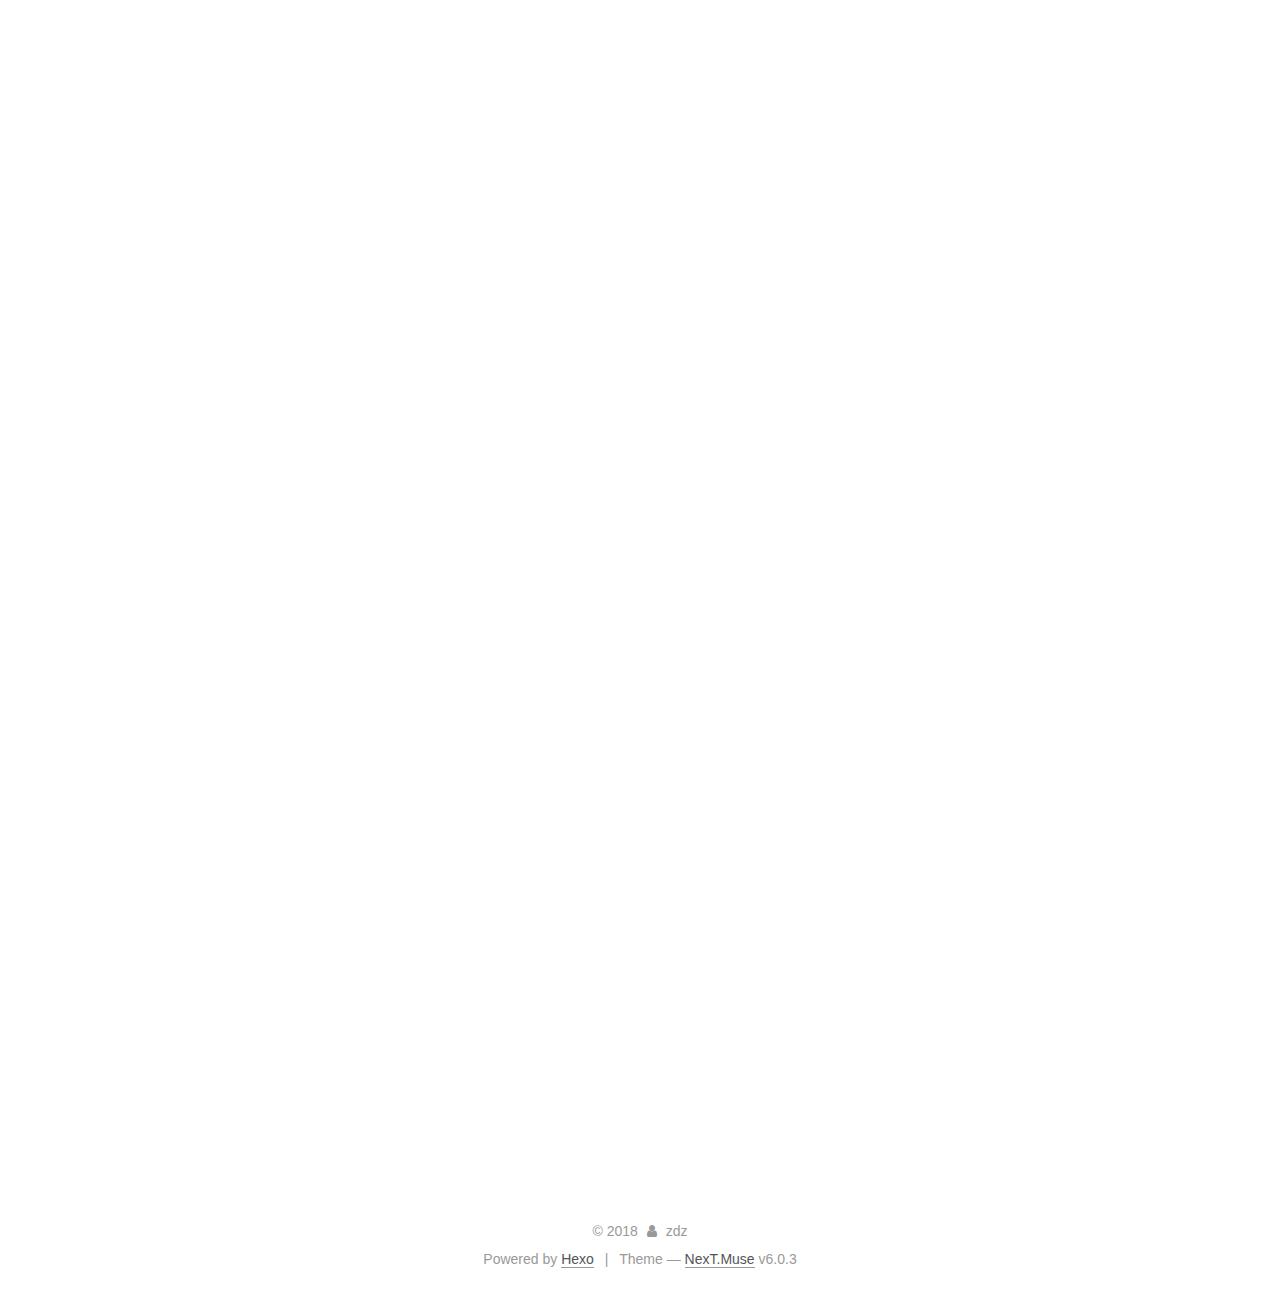
==== commit 7eb8b41d: "Site updated: 2018-02-06 10:53:45" ====
--- a/index.html
+++ b/index.html
@@ -470,7 +470,7 @@
 <p>mysql8.0中的语法解析会将带有子查询以及union等操作的复杂查询分解成更小的执行单元并用下述的两种结构进行关联</p>
 <figure class="highlight c++"><table><tr><td class="gutter"><pre><span class="line">1</span><br><span class="line">2</span><br><span class="line">3</span><br><span class="line">4</span><br><span class="line">5</span><br><span class="line">6</span><br><span class="line">7</span><br><span class="line">8</span><br><span class="line">9</span><br><span class="line">10</span><br><span class="line">11</span><br><span class="line">12</span><br><span class="line">13</span><br><span class="line">14</span><br><span class="line">15</span><br><span class="line">16</span><br><span class="line">17</span><br></pre></td><td class="code"><pre><span class="line"><span class="class"><span class="keyword">class</span> <span class="title">SELECT_LEX</span>:</span> <span class="keyword">public</span> Sql_alloc</span><br><span class="line">&#123;</span><br><span class="line">  SELECT_LEX *next;</span><br><span class="line">  <span class="comment">/// The query expression containing this query block.</span></span><br><span class="line">  SELECT_LEX_UNIT *master;</span><br><span class="line">  <span class="comment">/// The first query expression contained within this query block.</span></span><br><span class="line">  SELECT_LEX_UNIT *slave;</span><br><span class="line">  ...</span><br><span class="line">&#125;;</span><br><span class="line"></span><br><span class="line"><span class="class"><span class="keyword">class</span> <span class="title">SELECT_LEX_UNIT</span>:</span> <span class="keyword">public</span> Sql_alloc</span><br><span class="line">&#123;</span><br><span class="line">  SELECT_LEX_UNIT *next;</span><br><span class="line">  SELECT_LEX *master;</span><br><span class="line">  <span class="comment">/// The first query block in this query expression.</span></span><br><span class="line">  SELECT_LEX *slave;</span><br><span class="line">&#125;;</span><br></pre></td></tr></table></figure>
 <p>我们可以通过下面的例子更形象的观察一下一条普通sql的大致分解情况</p>
-<p><img src="normal_sql.jpg" alt=""></p>
+<img src="/2018/02/06/mysql8-0-cte语句的语法树构造/normal_sql.jpg" title="Normal sql">
 <p>代码中生成该结构的关键函数如下：</p>
 <p>SELECT_LEX <em>LEX::new_query(SELECT_LEX </em>curr_select)创建unit，select，并将unit连接为传入的curr_select的slave以及两个子查询unit之间的关联（例：unit1，unit2）</p>
 <figure class="highlight c++"><table><tr><td class="gutter"><pre><span class="line">1</span><br><span class="line">2</span><br><span class="line">3</span><br><span class="line">4</span><br><span class="line">5</span><br><span class="line">6</span><br><span class="line">7</span><br><span class="line">8</span><br><span class="line">9</span><br><span class="line">10</span><br><span class="line">11</span><br><span class="line">12</span><br><span class="line">13</span><br><span class="line">14</span><br><span class="line">15</span><br><span class="line">16</span><br></pre></td><td class="code"><pre><span class="line">SELECT_LEX *<span class="keyword">const</span> select= new_empty_query_block();</span><br><span class="line"><span class="keyword">if</span> (!select)</span><br><span class="line">  DBUG_RETURN(<span class="literal">NULL</span>);       <span class="comment">/* purecov: inspected */</span></span><br><span class="line">  </span><br><span class="line">enum_parsing_context parsing_place=</span><br><span class="line">  curr_select ? curr_select-&gt;parsing_place : CTX_NONE;</span><br><span class="line">SELECT_LEX_UNIT *<span class="keyword">const</span> sel_unit=</span><br><span class="line">  <span class="keyword">new</span> (thd-&gt;mem_root) SELECT_LEX_UNIT(parsing_place);</span><br><span class="line"><span class="keyword">if</span> (!sel_unit)</span><br><span class="line">  DBUG_RETURN(<span class="literal">NULL</span>);       <span class="comment">/* purecov: inspected */</span></span><br><span class="line">sel_unit-&gt;thd= thd;</span><br><span class="line"><span class="comment">// Link the new "unit" below the current select_lex, if any</span></span><br><span class="line"><span class="keyword">if</span> (curr_select != <span class="literal">NULL</span>)</span><br><span class="line">  sel_unit-&gt;include_down(<span class="keyword">this</span>, curr_select);  <span class="comment">//这里也会将两个子查询的unit关联起来</span></span><br><span class="line">select-&gt;include_down(<span class="keyword">this</span>, sel_unit);</span><br><span class="line">select-&gt;include_in_global(&amp;all_selects_list);</span><br></pre></td></tr></table></figure>
--- a/css/main.css
+++ b/css/main.css
@@ -1819,7 +1819,7 @@
   width: 4px;
   height: 4px;
   border-radius: 50%;
-  background: #a66cbf;
+  background: #a8ff99;
 }
 .links-of-blogroll {
   font-size: 13px;
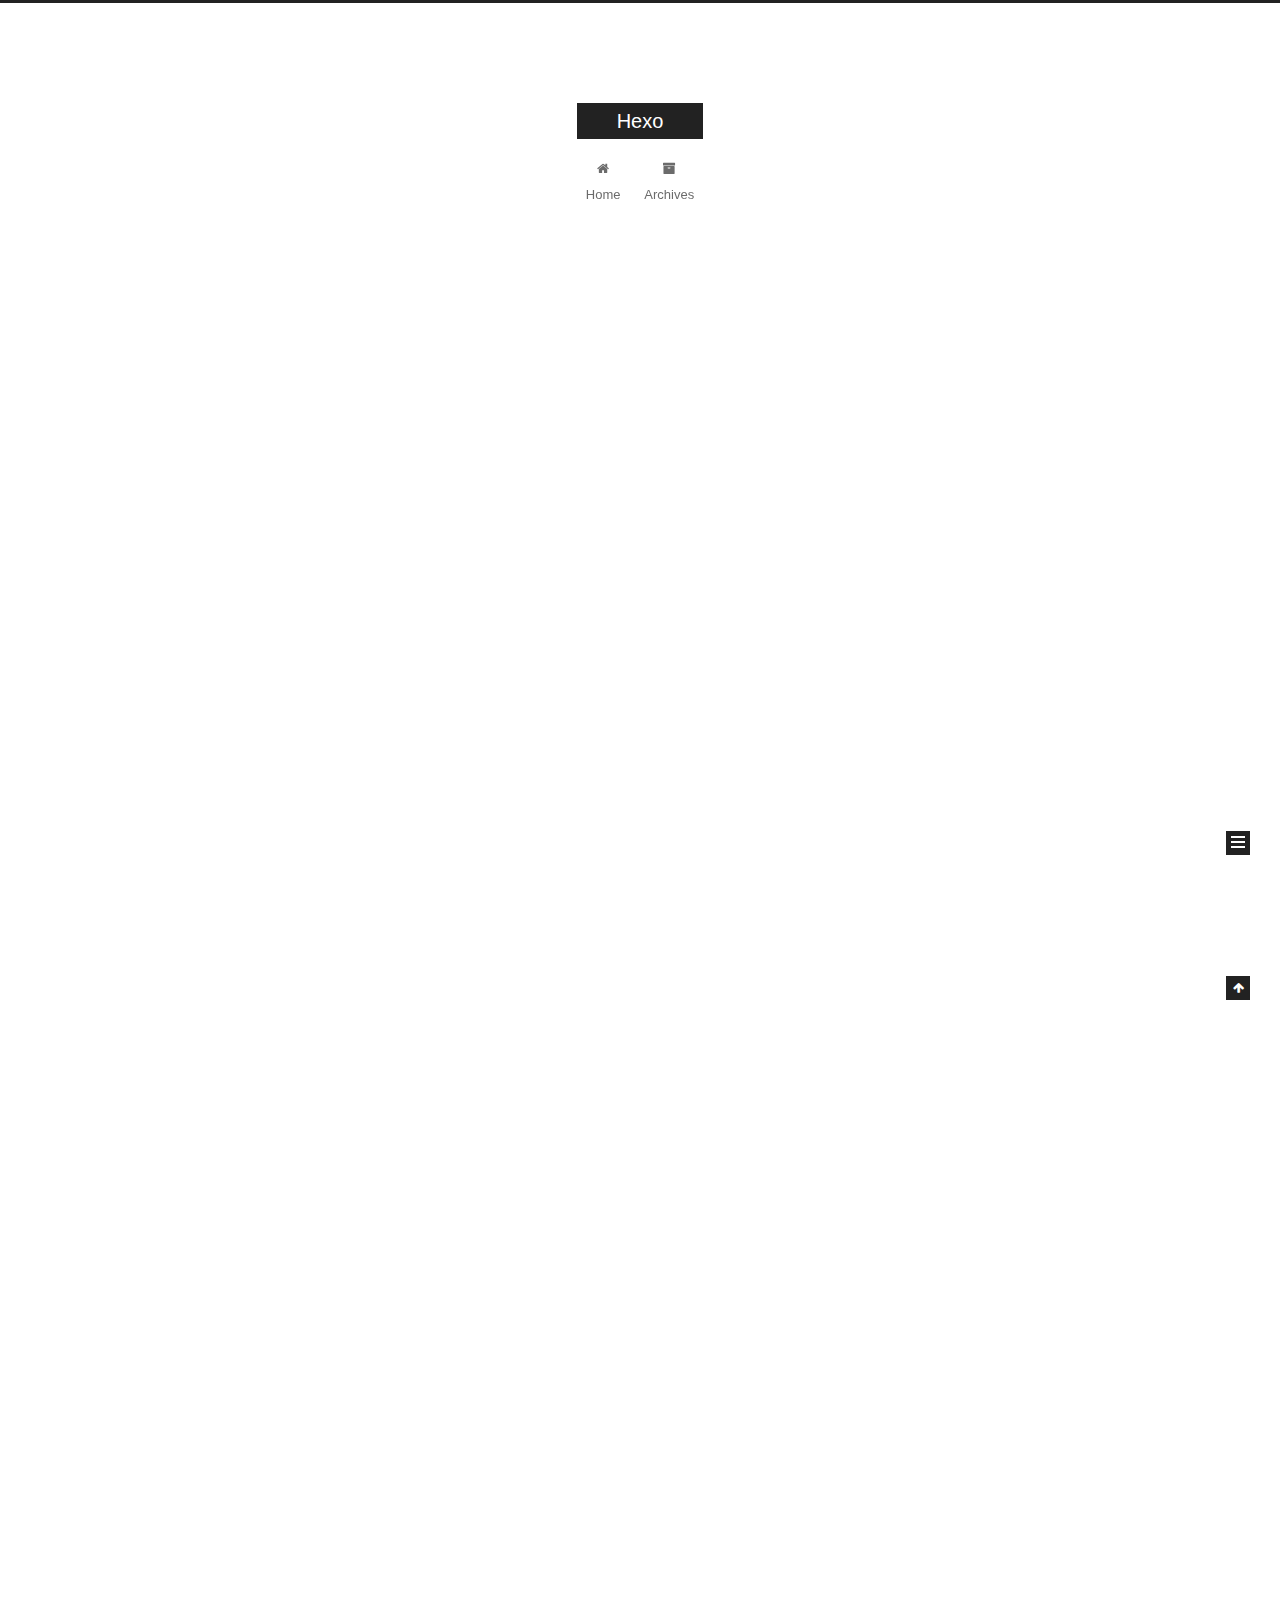
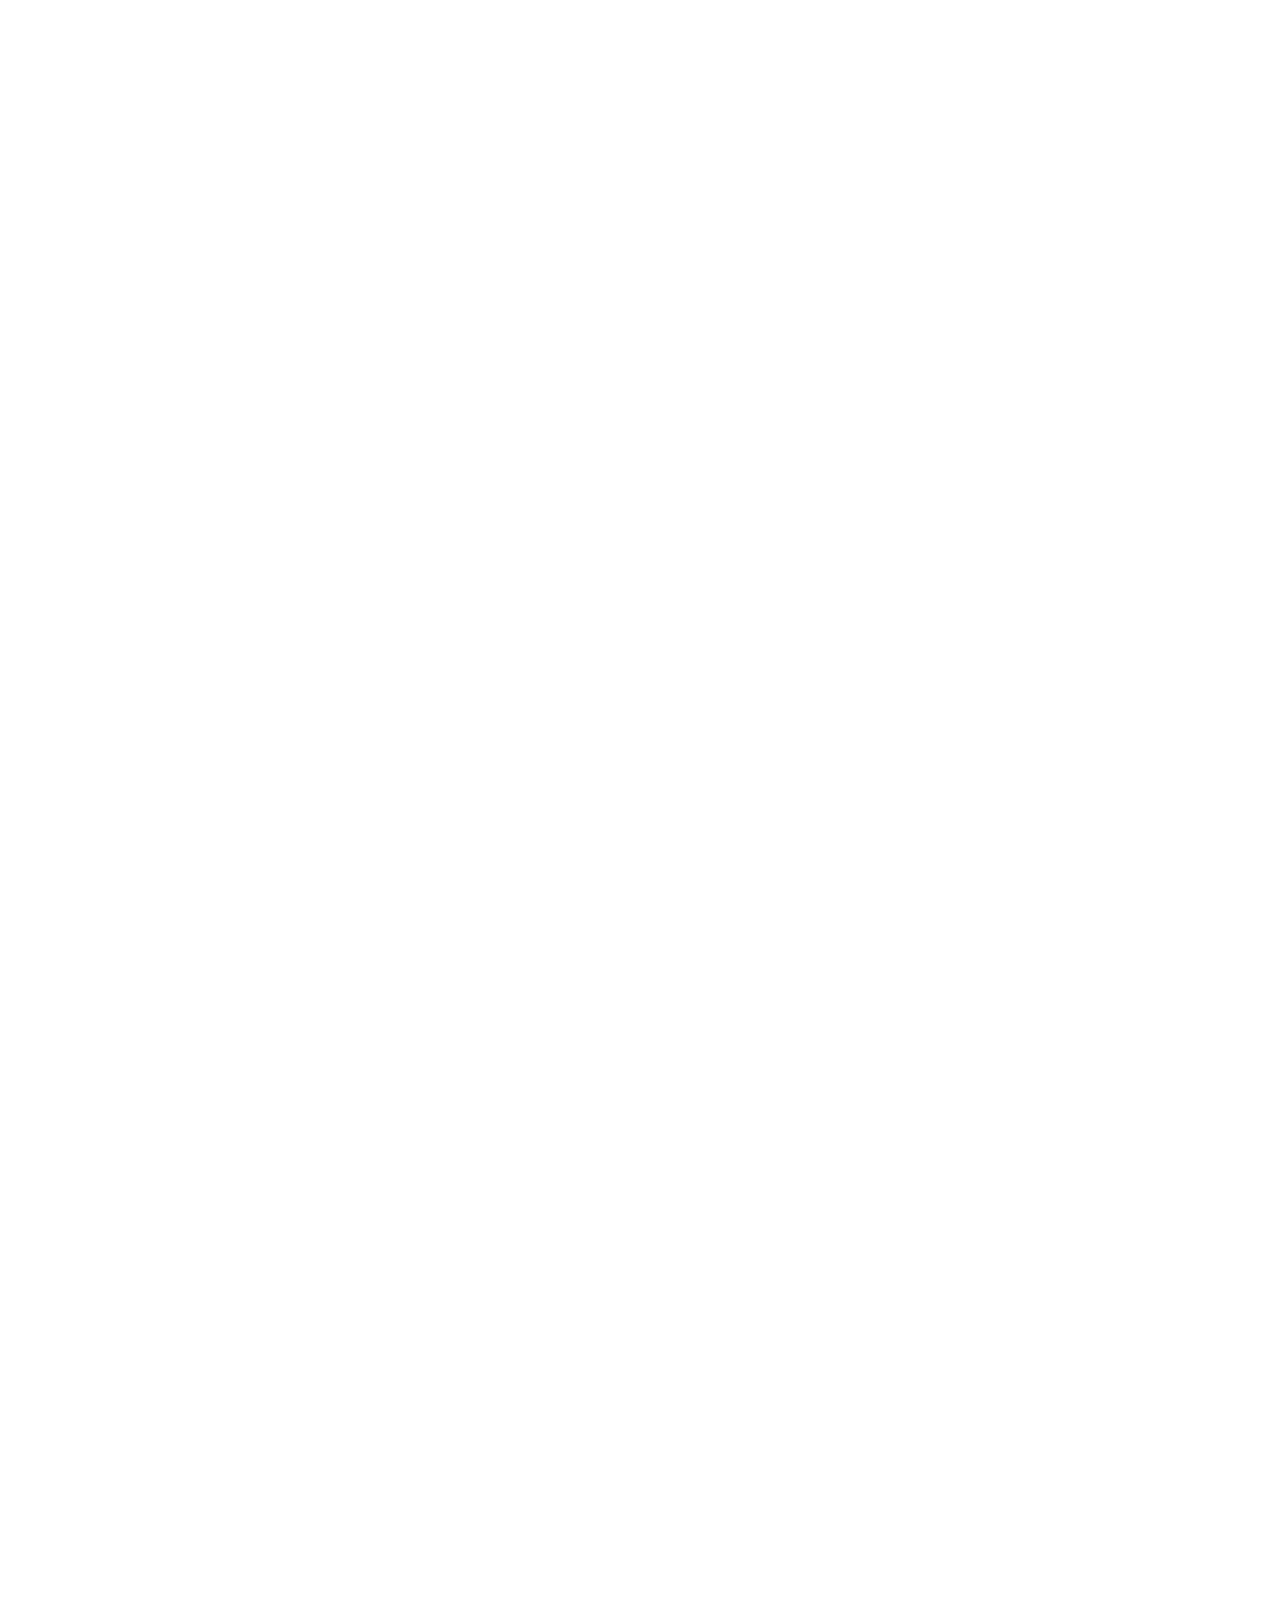
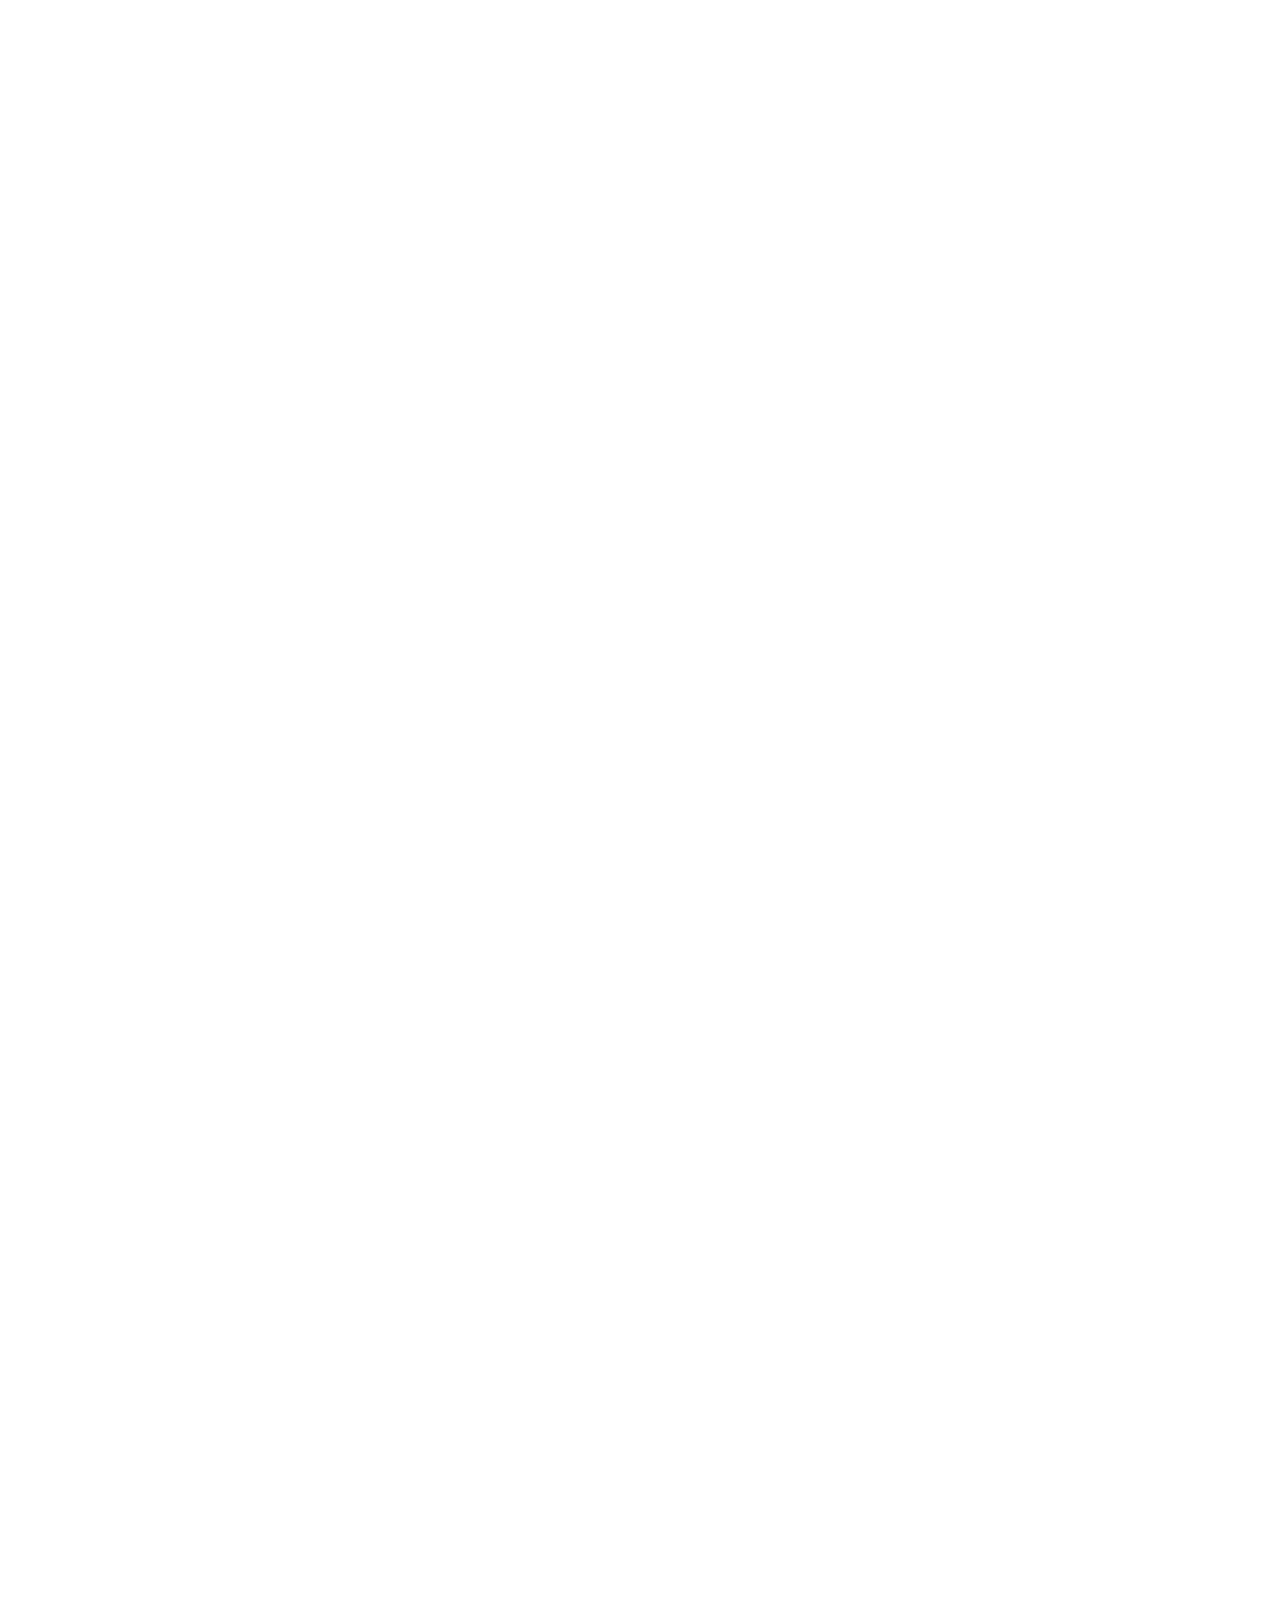
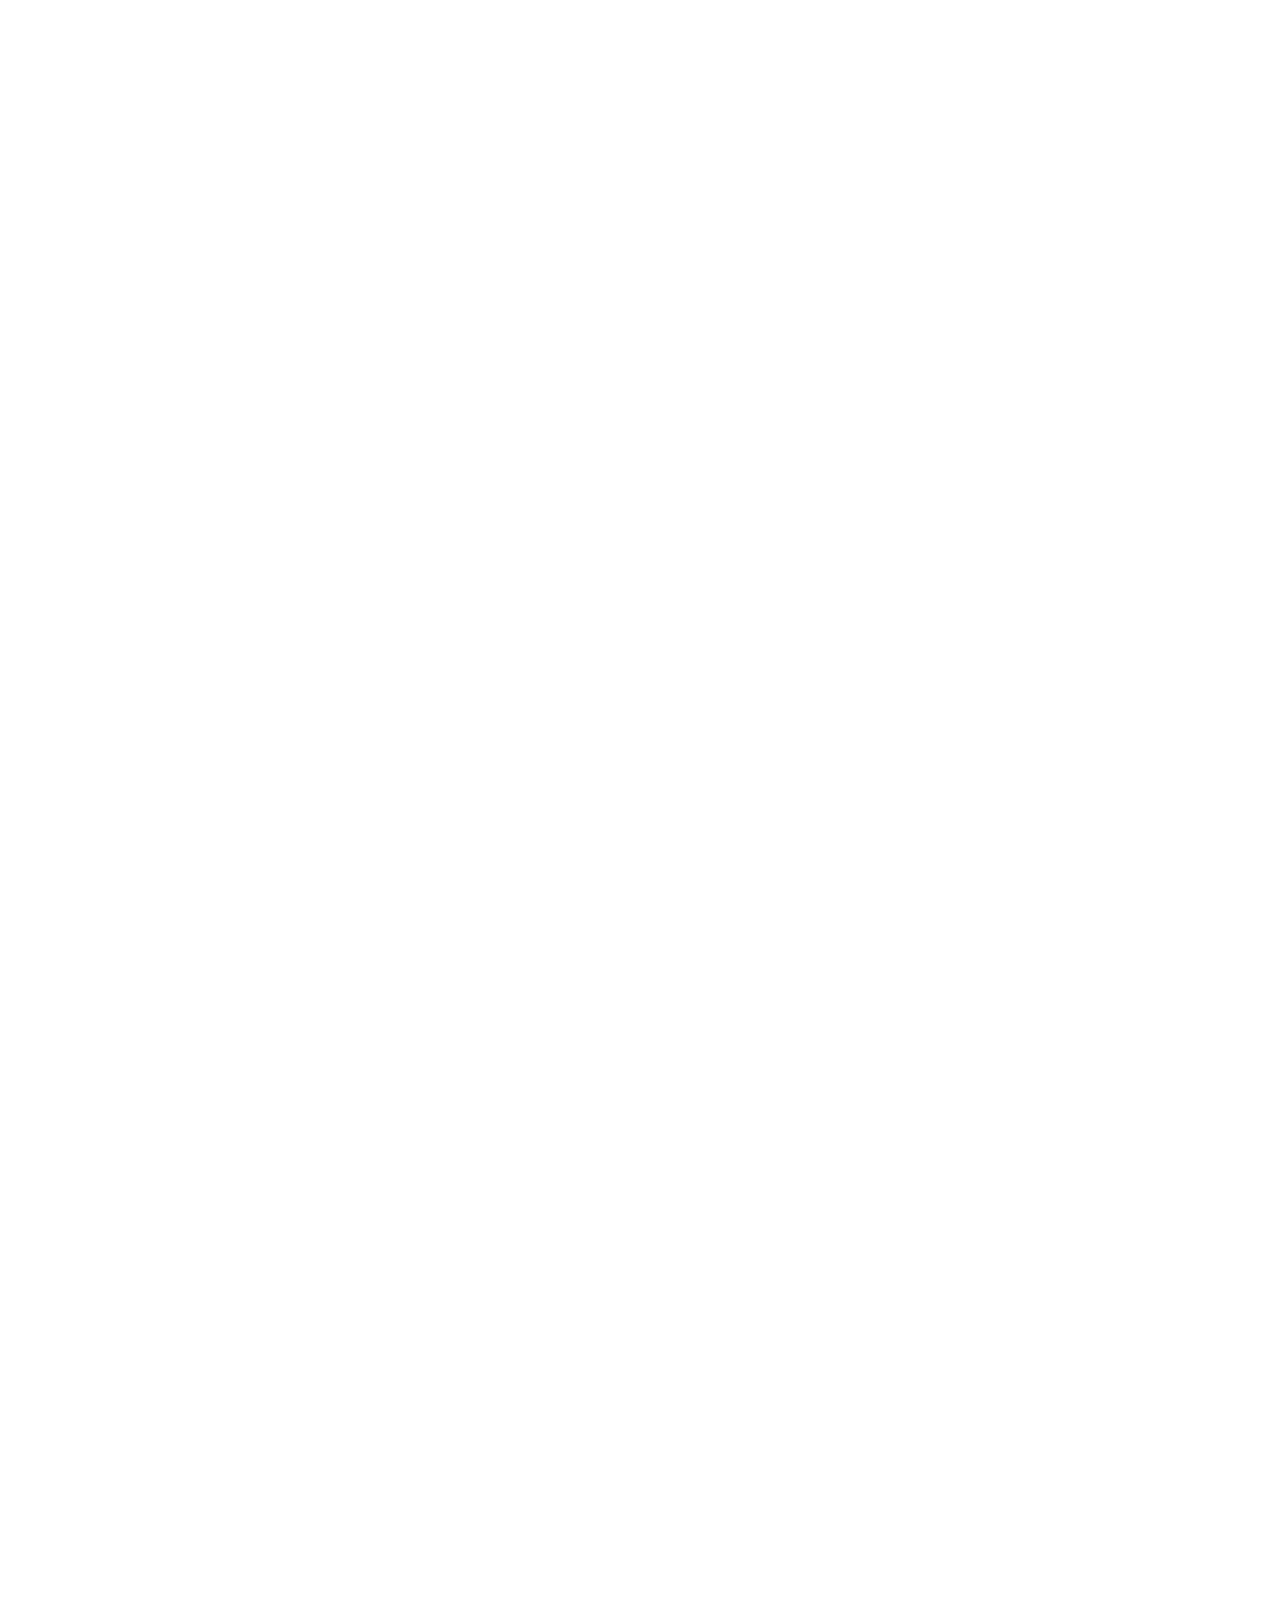
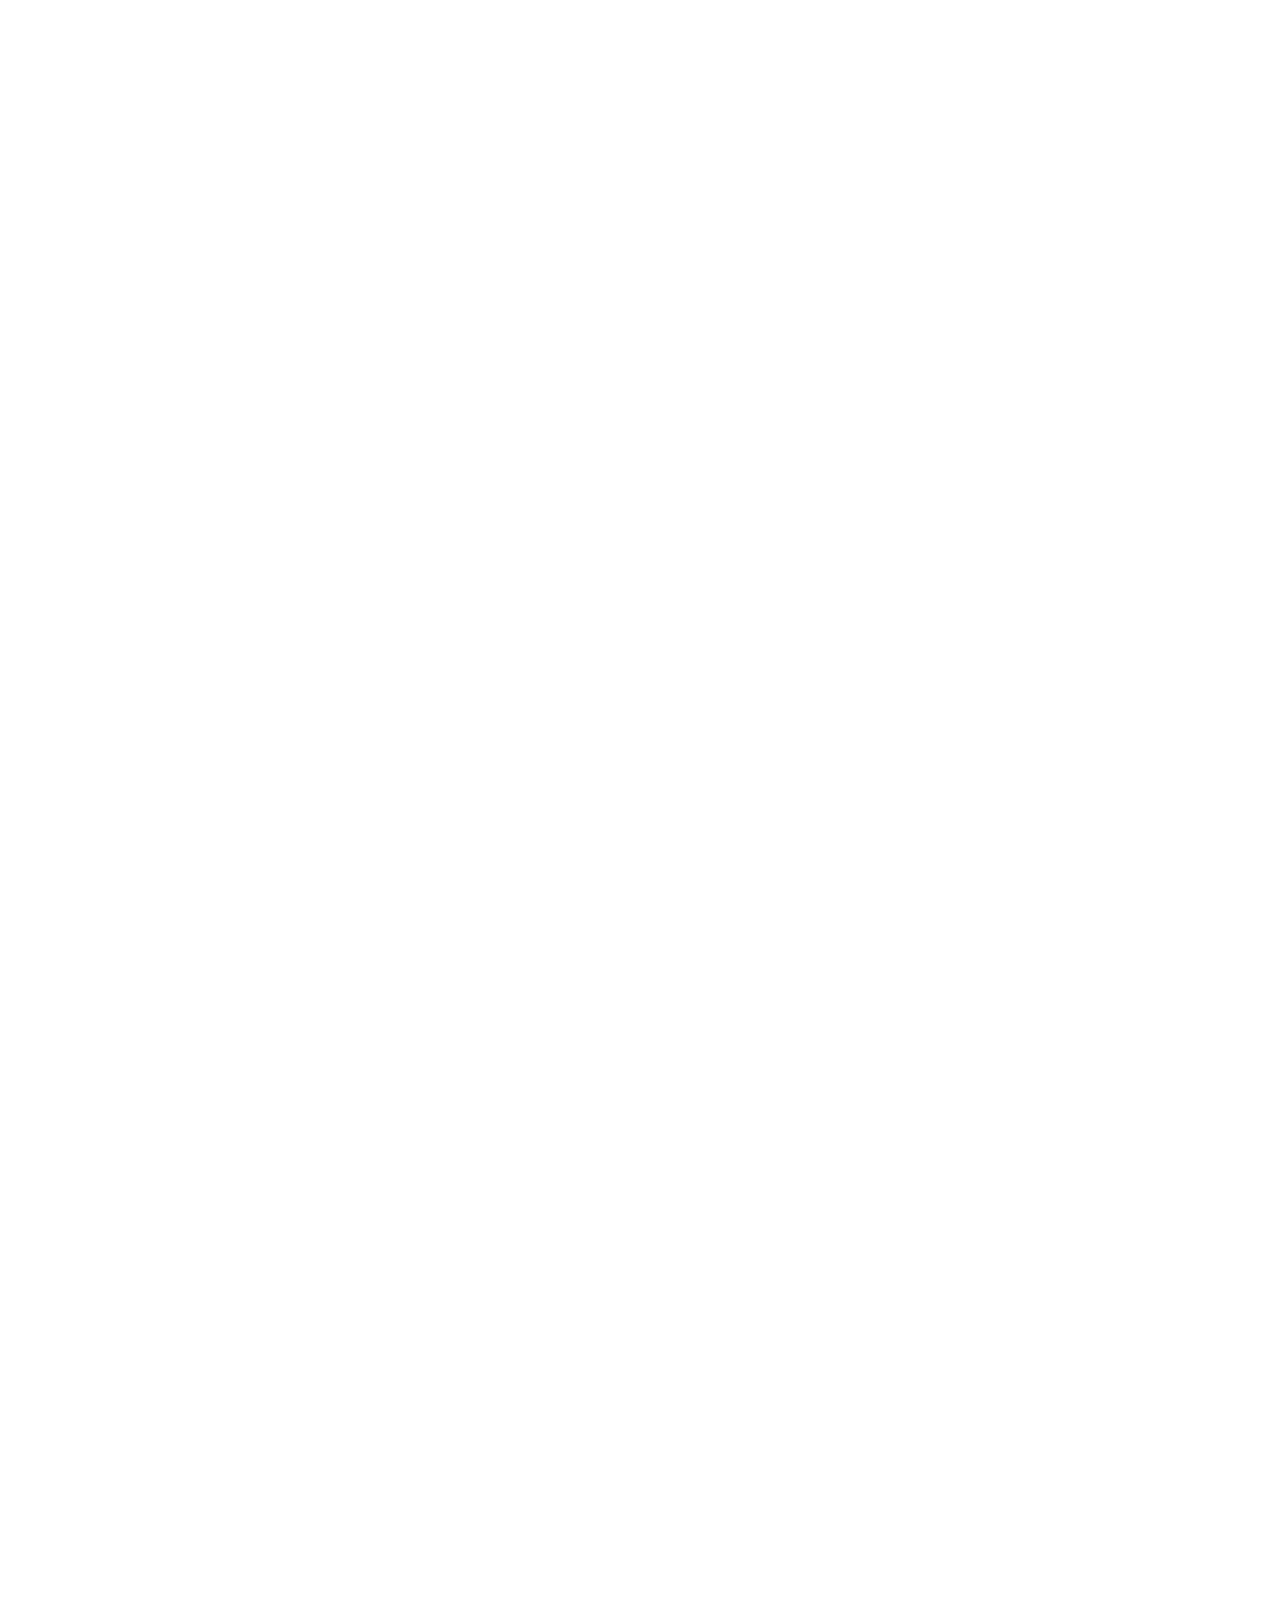
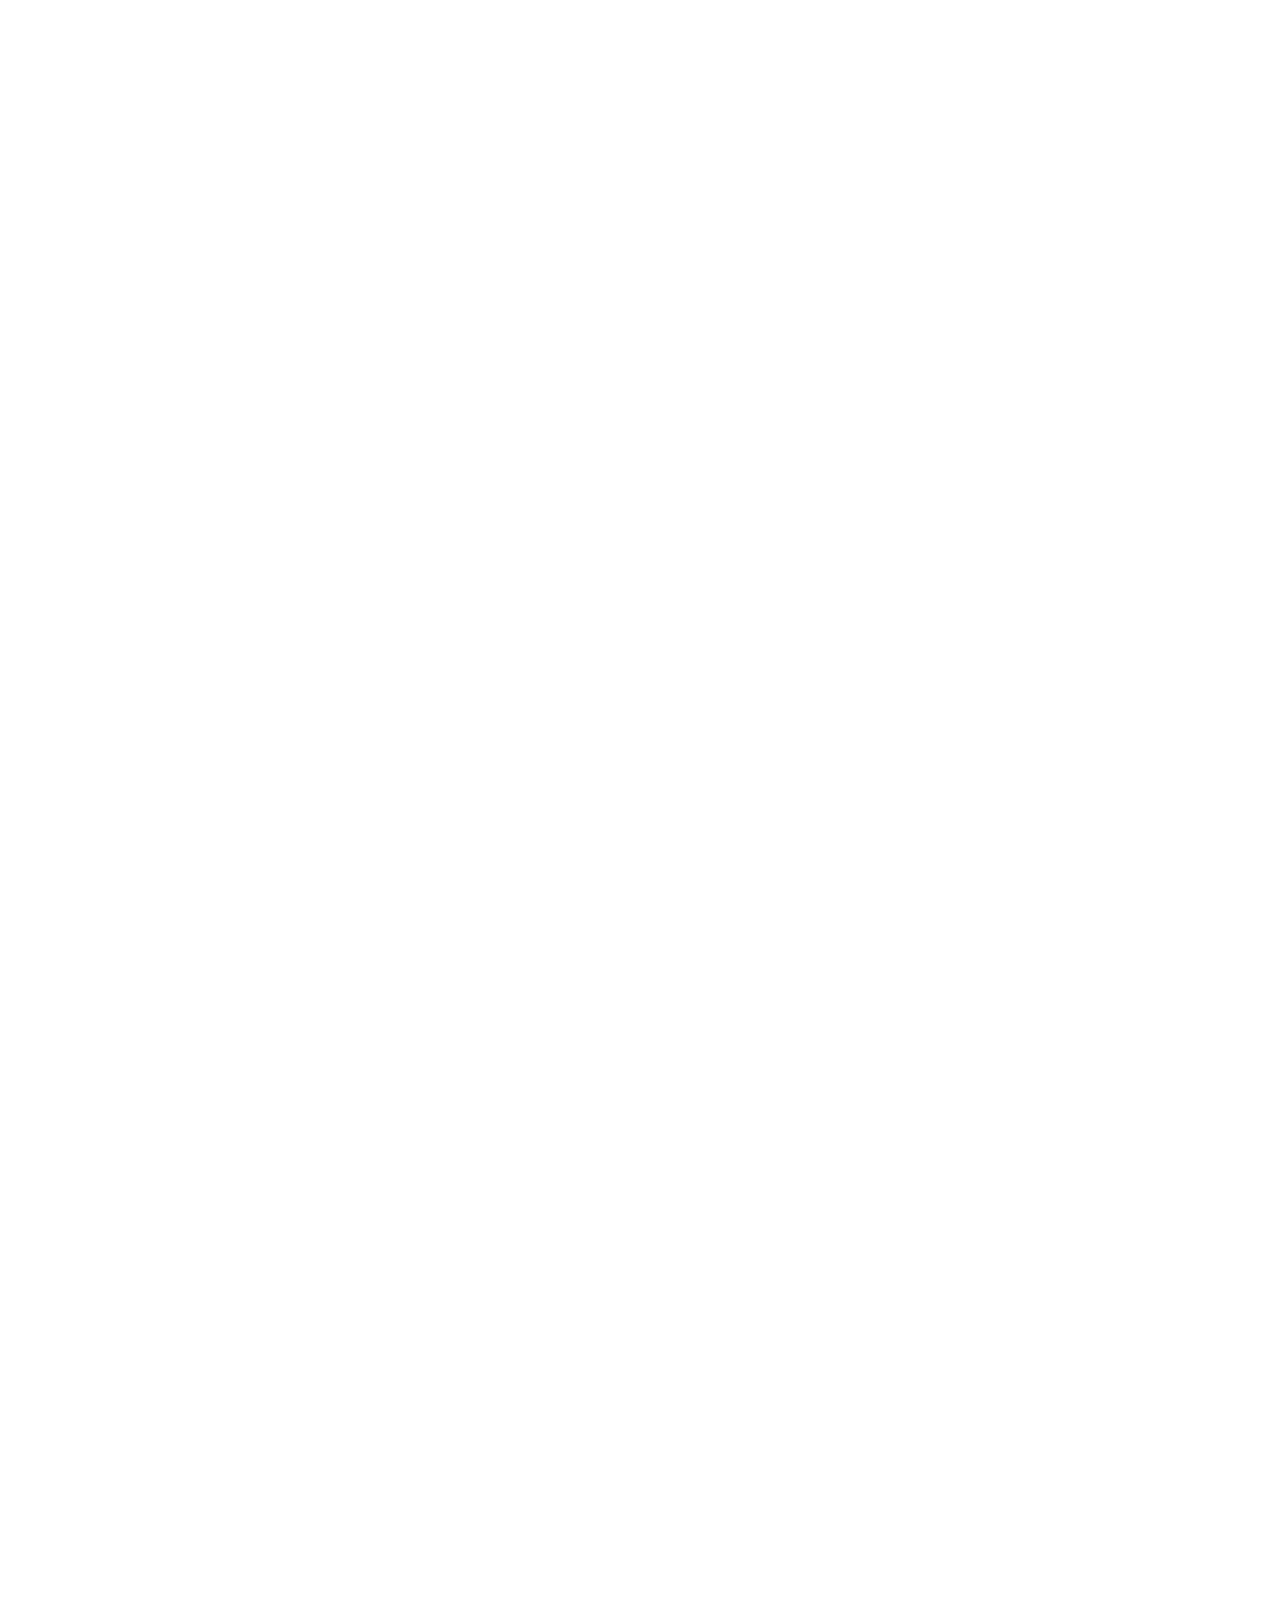
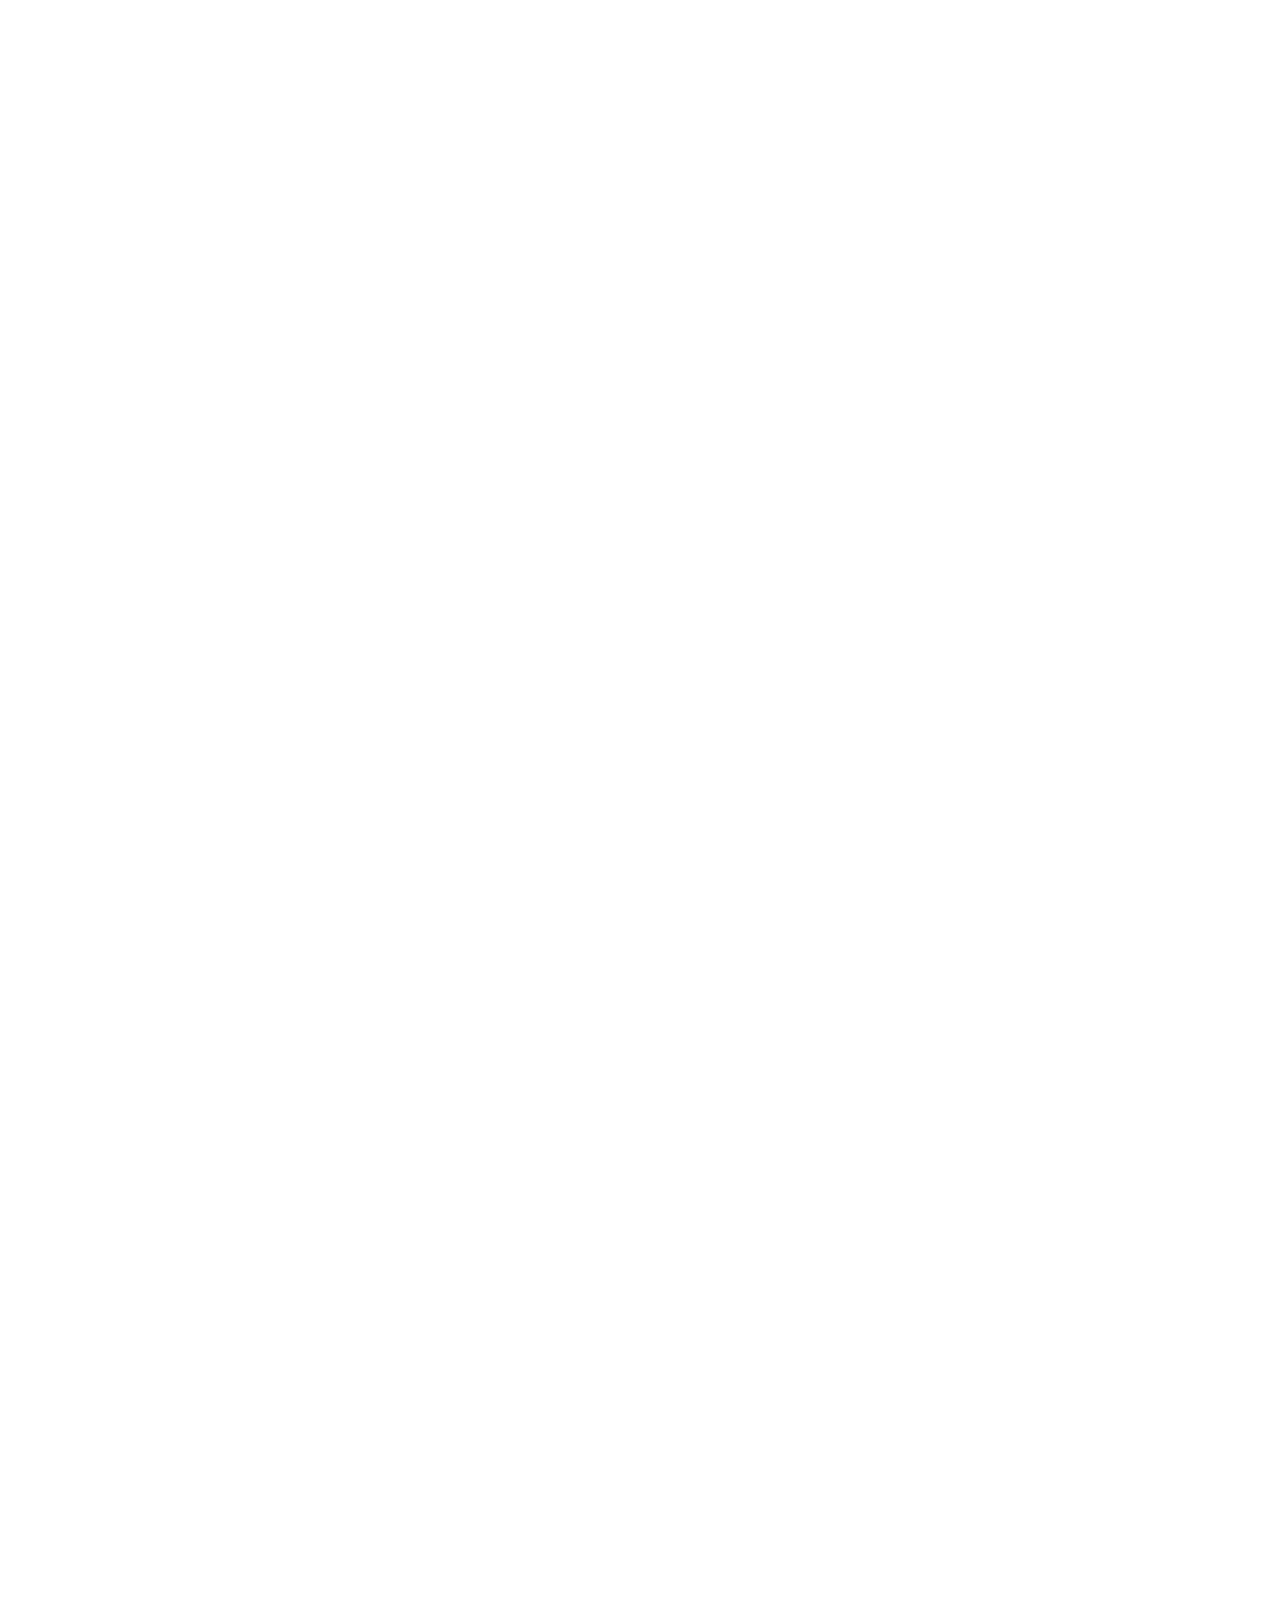
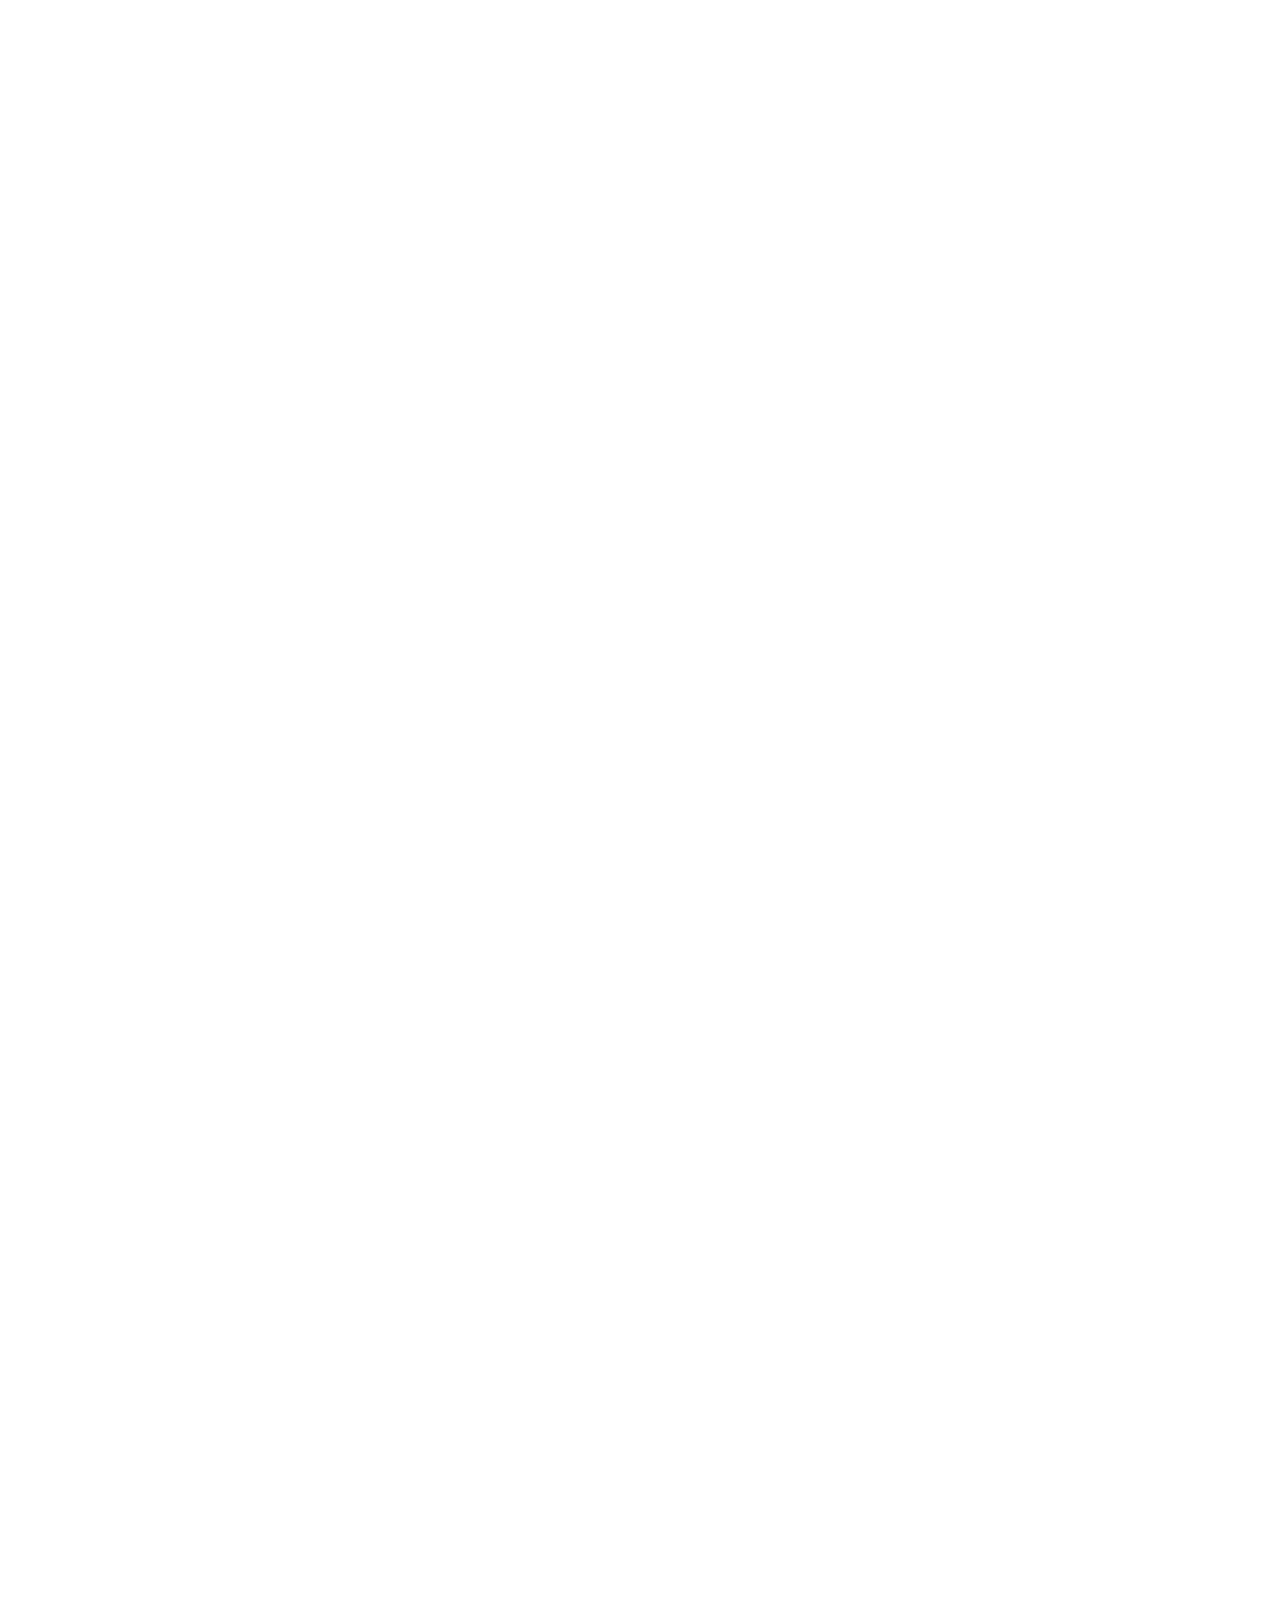
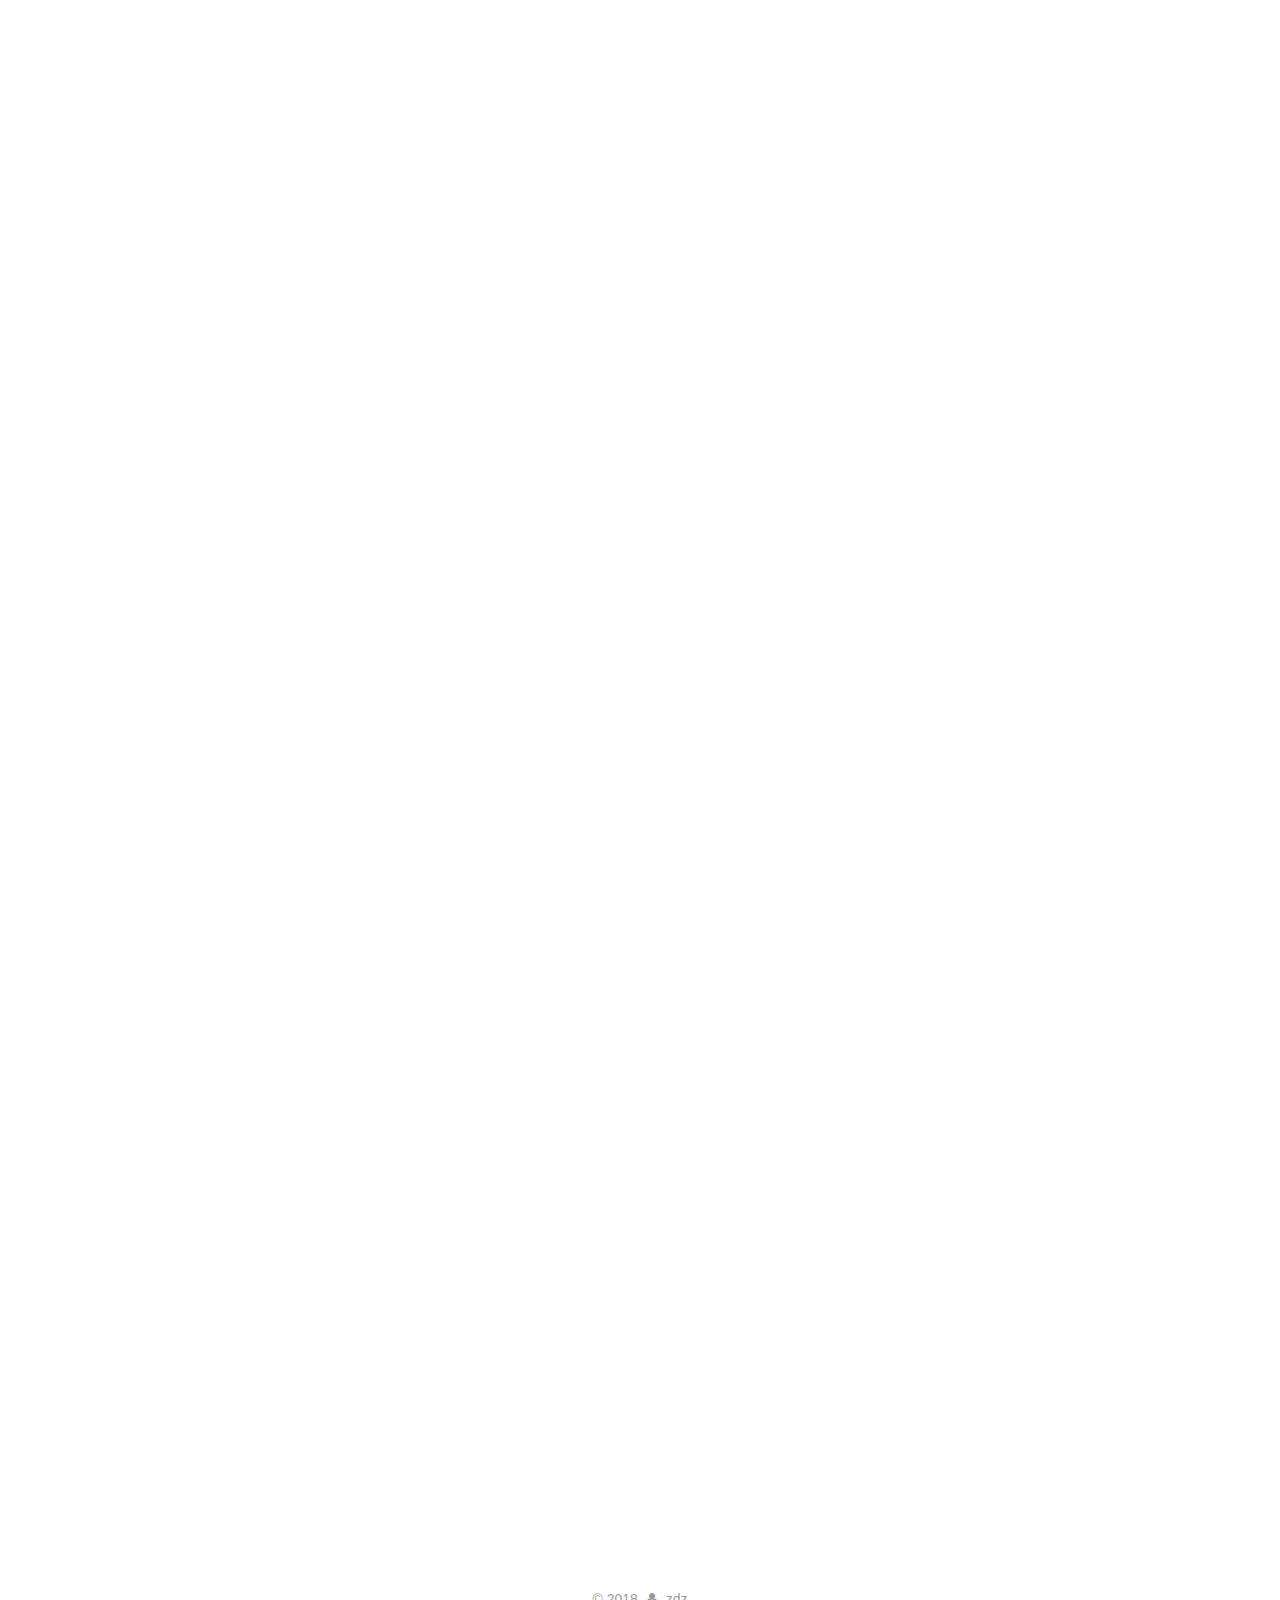
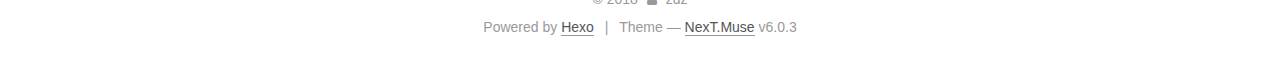
==== commit 849b0959: "Site updated: 2018-02-06 10:56:13" ====
--- a/index.html
+++ b/index.html
@@ -482,7 +482,7 @@
 <figure class="highlight c++"><table><tr><td class="gutter"><pre><span class="line">1</span><br><span class="line">2</span><br><span class="line">3</span><br><span class="line">4</span><br><span class="line">5</span><br></pre></td><td class="code"><pre><span class="line">SELECT_LEX *<span class="keyword">const</span> select= new_empty_query_block();</span><br><span class="line"><span class="keyword">if</span> (!select)</span><br><span class="line">  DBUG_RETURN(<span class="literal">NULL</span>);       <span class="comment">/* purecov: inspected */</span></span><br><span class="line"></span><br><span class="line">select-&gt;include_neighbour(<span class="keyword">this</span>, curr_select);</span><br></pre></td></tr></table></figure>
 <p>通过下面的例子我们来观察一下cte语法树生成的过程</p>
 <p>with t10 as (select <em> from t1), t1 as (with t5 as (select id from t4) select id from t5), t4 as (select </em> from t1) select * from t1, t4;</p>
-<p><img src="cte_sql.jpg" alt=""></p>
+<img src="/2018/02/06/mysql8-0-cte语句的语法树构造/cte_sql.jpg" title="cte sql">
 <p><a href="http://mysql.taobao.org/monthly/2017/04/02/" title="MySQL 8.0对Parser所做的改进" target="_blank" rel="noopener">1</a>. 通过MYSQLparse生成parse tree，此时后面contextualize阶段将属于unit0的m_with_clause.m_list中已经获取到t10，t1，t4，此时unit0-&gt;slave还没有生成</p>
 <figure class="highlight c++"><table><tr><td class="gutter"><pre><span class="line">1</span><br><span class="line">2</span><br><span class="line">3</span><br><span class="line">4</span><br><span class="line">5</span><br><span class="line">6</span><br><span class="line">7</span><br><span class="line">8</span><br><span class="line">9</span><br><span class="line">10</span><br><span class="line">11</span><br><span class="line">12</span><br></pre></td><td class="code"><pre><span class="line">with_list:   </span><br><span class="line">          with_list <span class="string">','</span> common_table_expr                        </span><br><span class="line">          &#123;                 </span><br><span class="line">            <span class="keyword">if</span> ($<span class="number">1</span>-&gt;push_back($<span class="number">3</span>))</span><br><span class="line">              MYSQL_YYABORT;               </span><br><span class="line">          &#125;                   </span><br><span class="line">        | common_table_expr                    </span><br><span class="line">          &#123;        </span><br><span class="line">            $$= NEW_PTN PT_with_list(YYTHD-&gt;mem_root);</span><br><span class="line">            <span class="keyword">if</span> ($$ == <span class="literal">NULL</span> || $$-&gt;push_back($<span class="number">1</span>))              </span><br><span class="line">              MYSQL_YYABORT;    <span class="comment">/* purecov: inspected */</span>                    </span><br><span class="line">          &#125;</span><br></pre></td></tr></table></figure>
 <p><a href="https://yq.aliyun.com/articles/71981?spm=5176.100239.blogcont96418.17.CxWw4v" title="CTE执行过程与实现原理" target="_blank" rel="noopener">2</a>. 通过各个节点的contextualize初始化AST，在PT_with_claust::contextualize阶段unit0会与相应的m_with_clause建立关联，初始化select0阶段在SELECT_LEX::add_table_to_list中对t1进行操作时需要确认t1是否是cte表从而转入3</p>
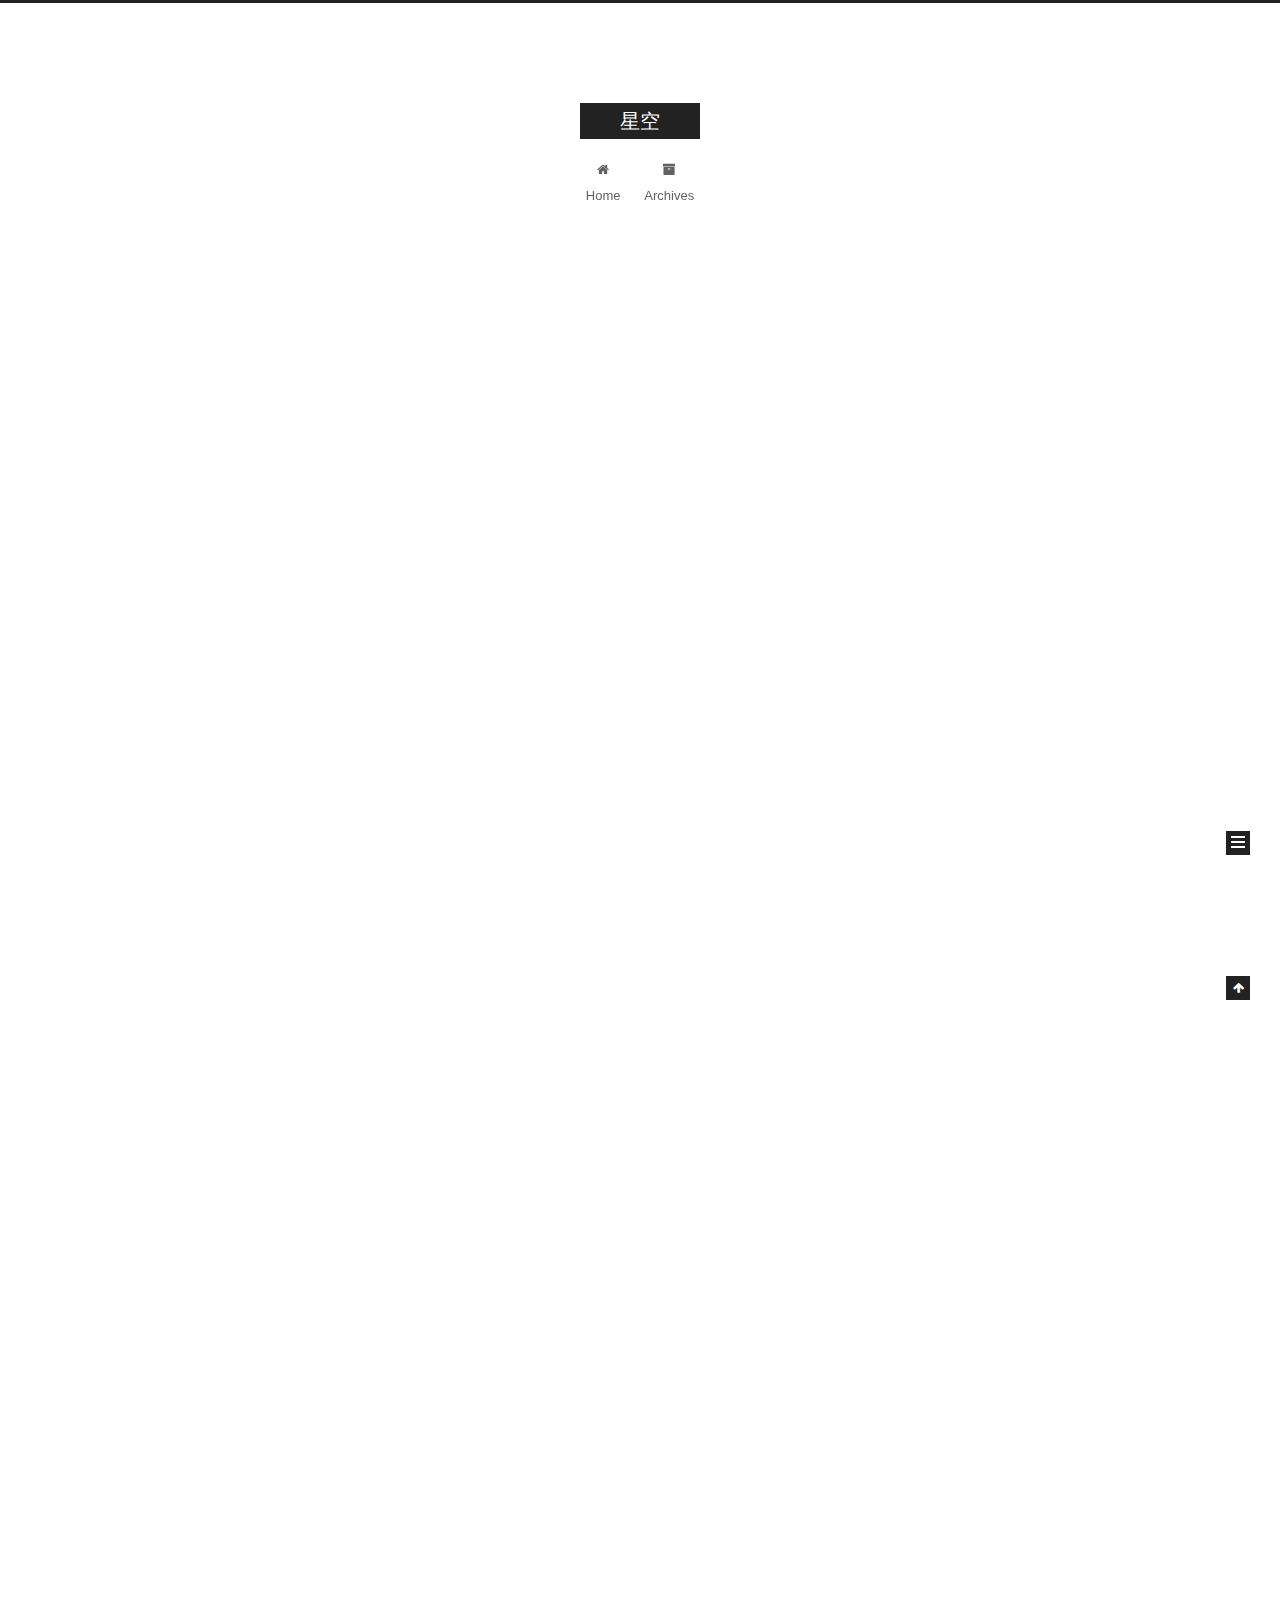
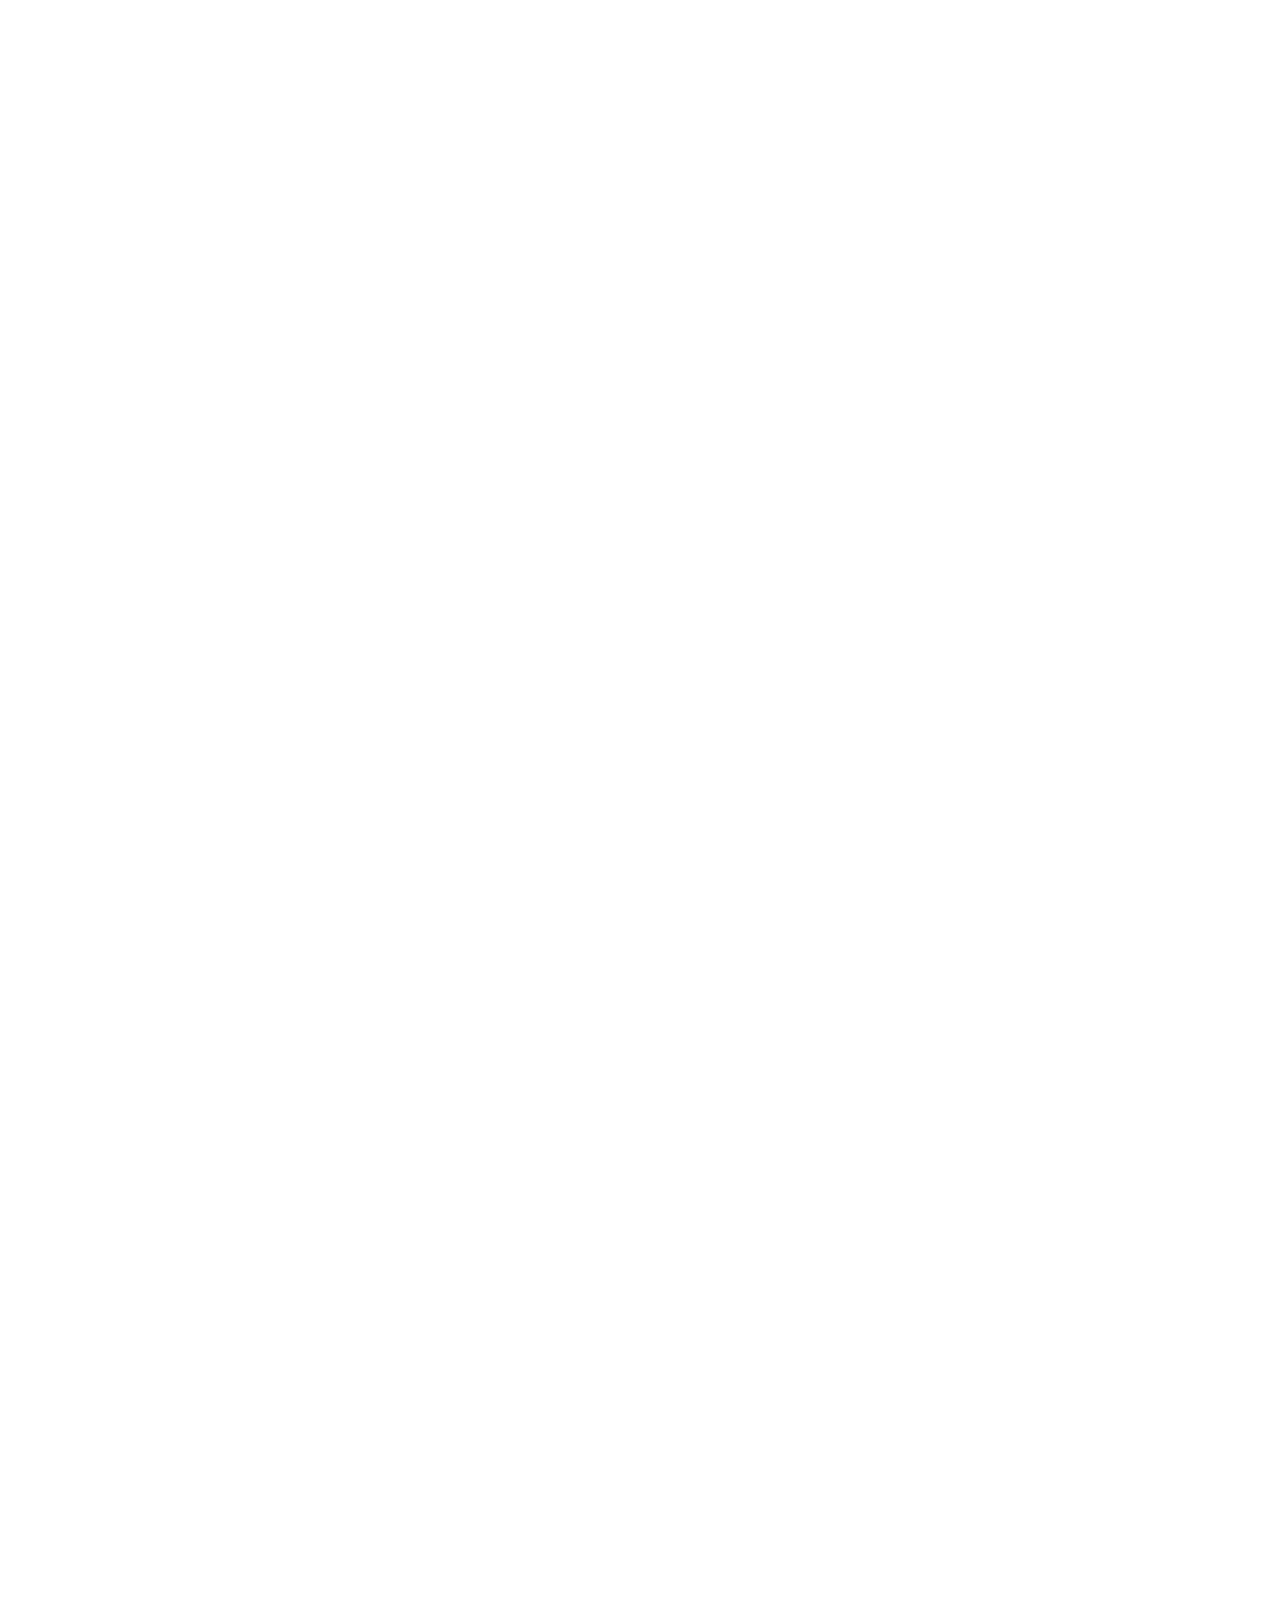
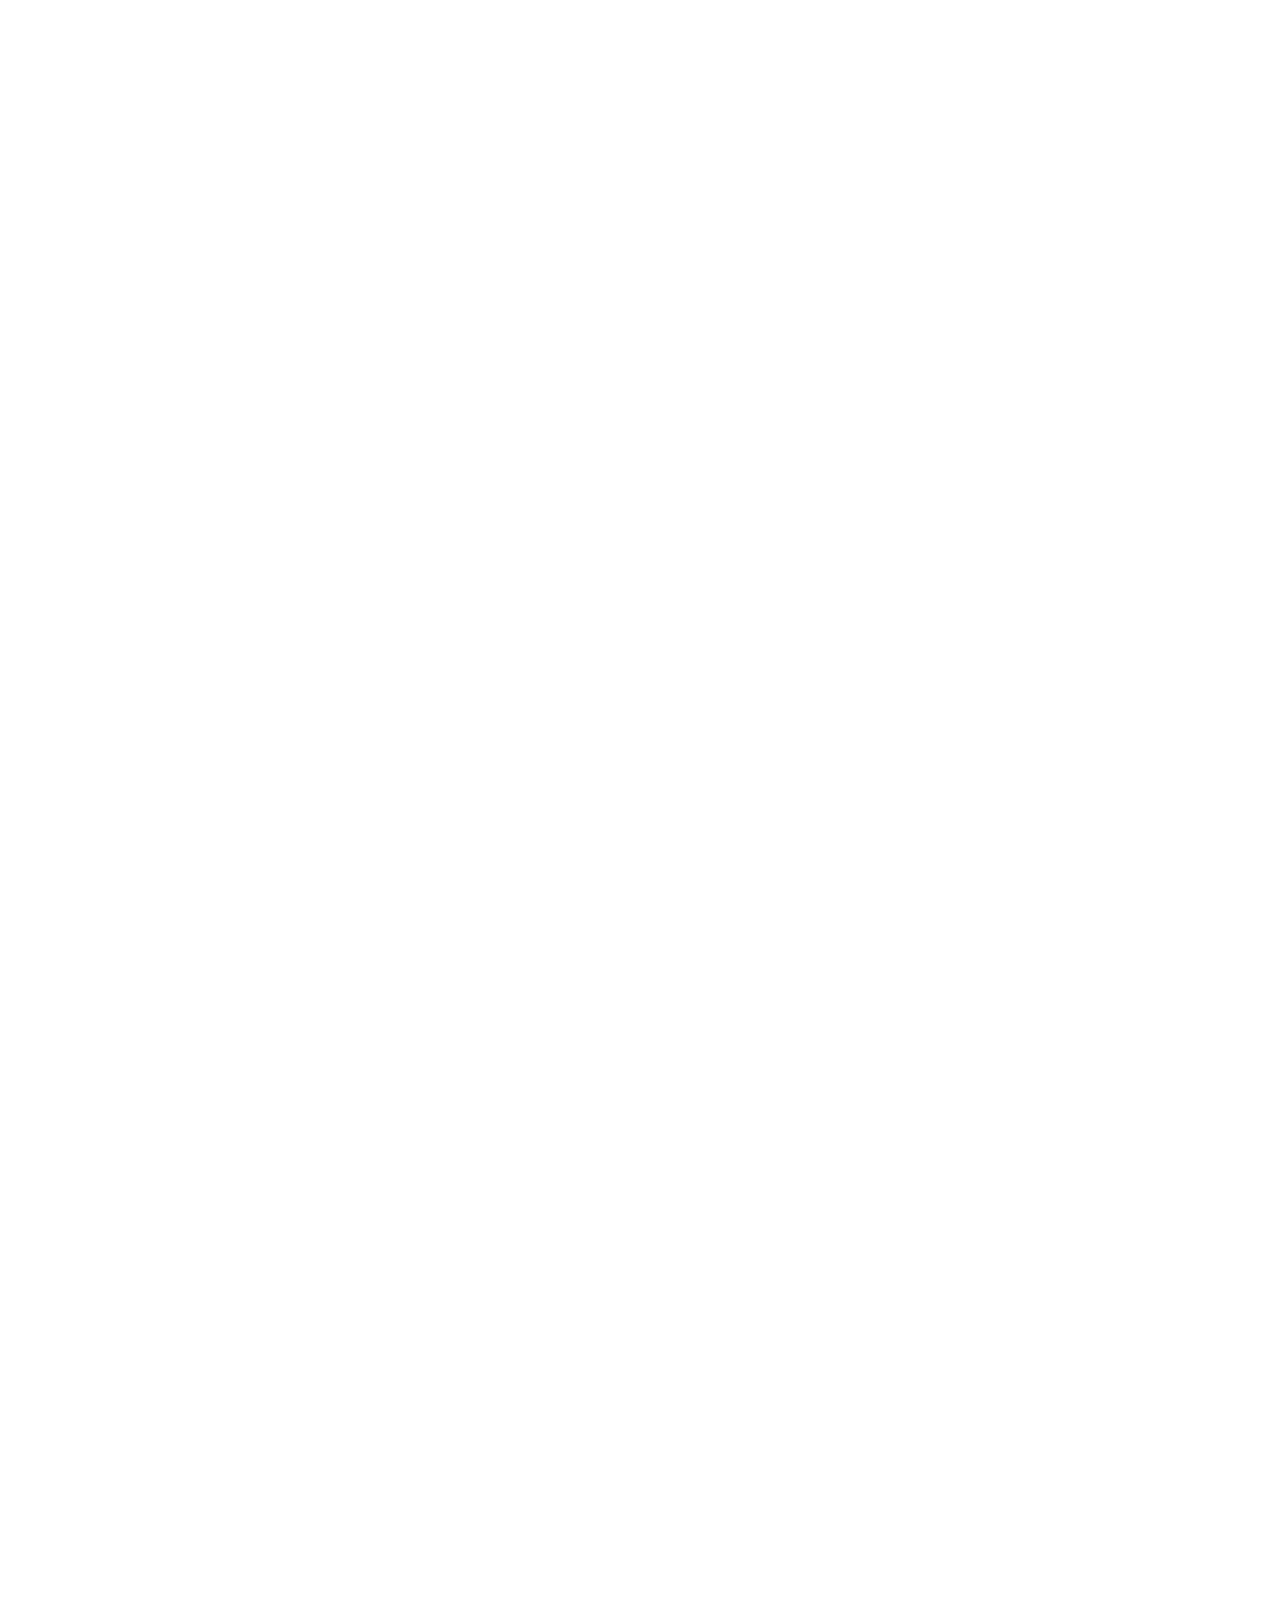
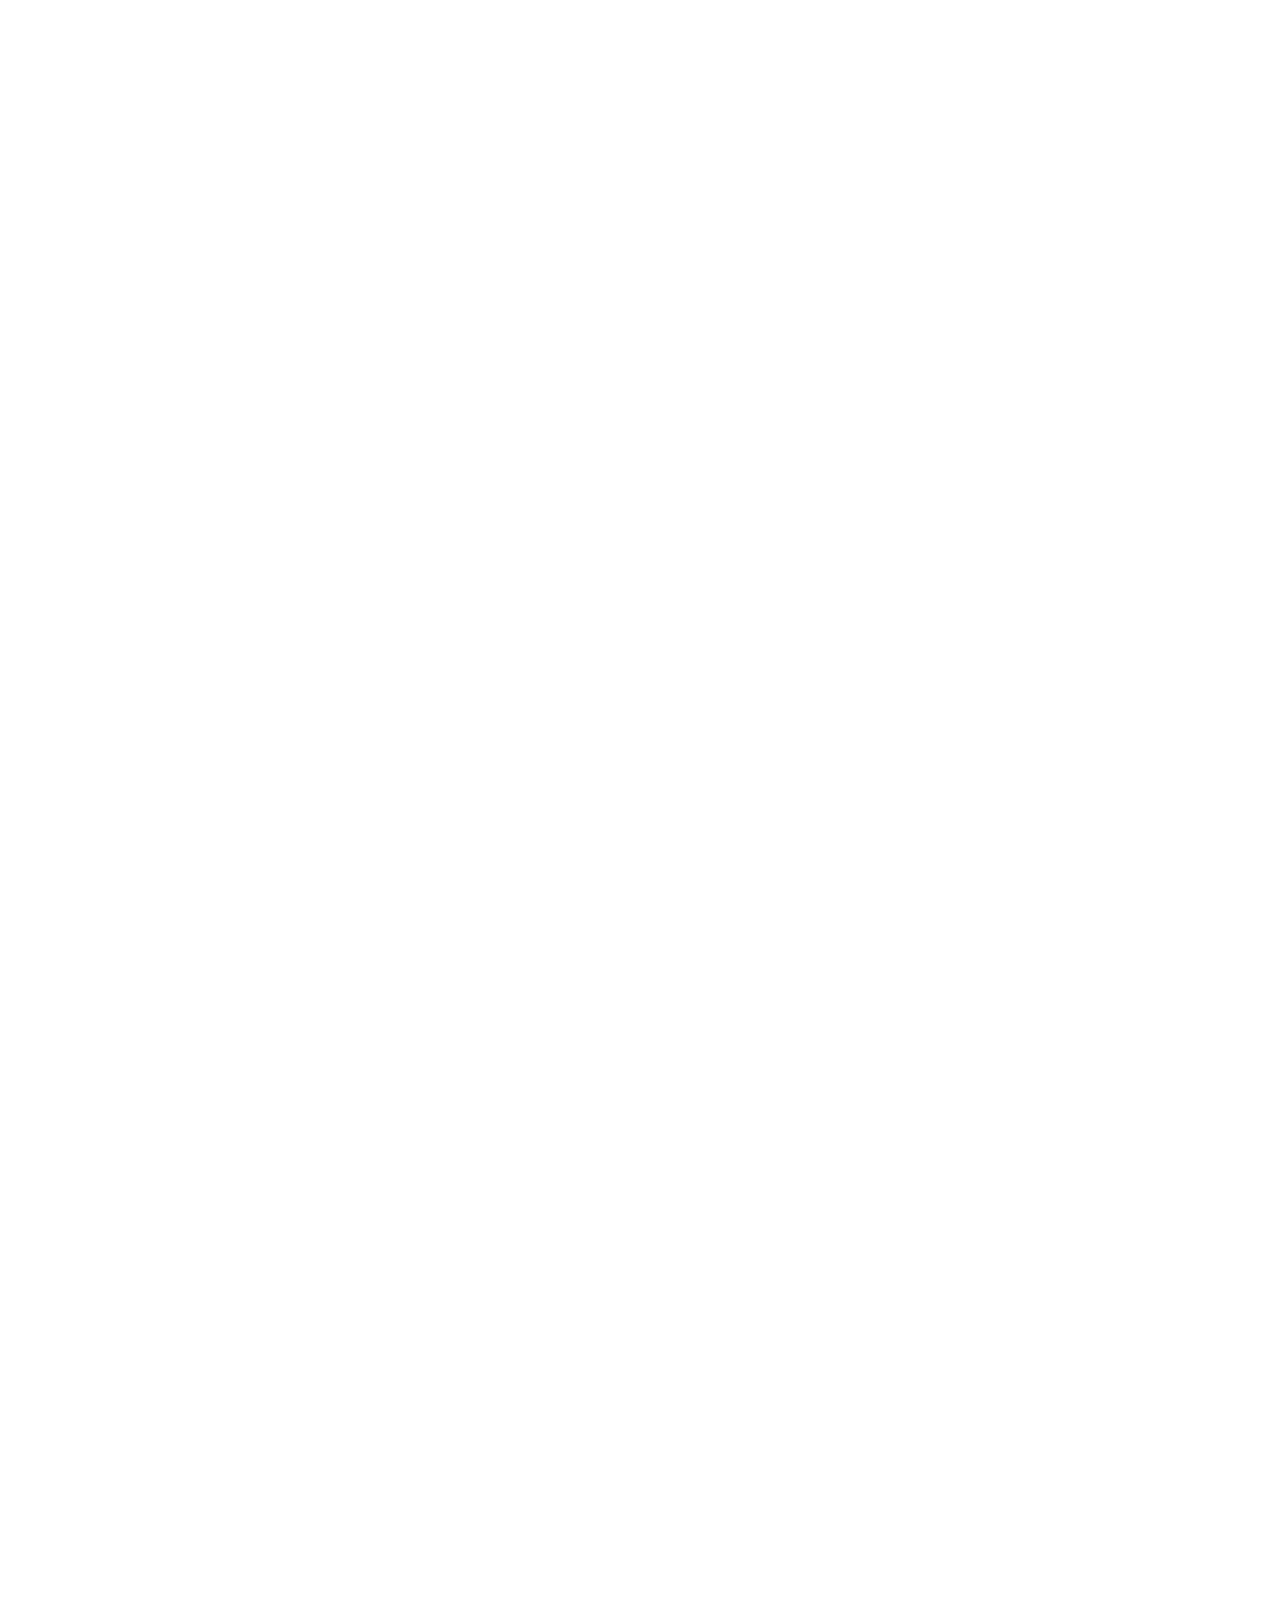
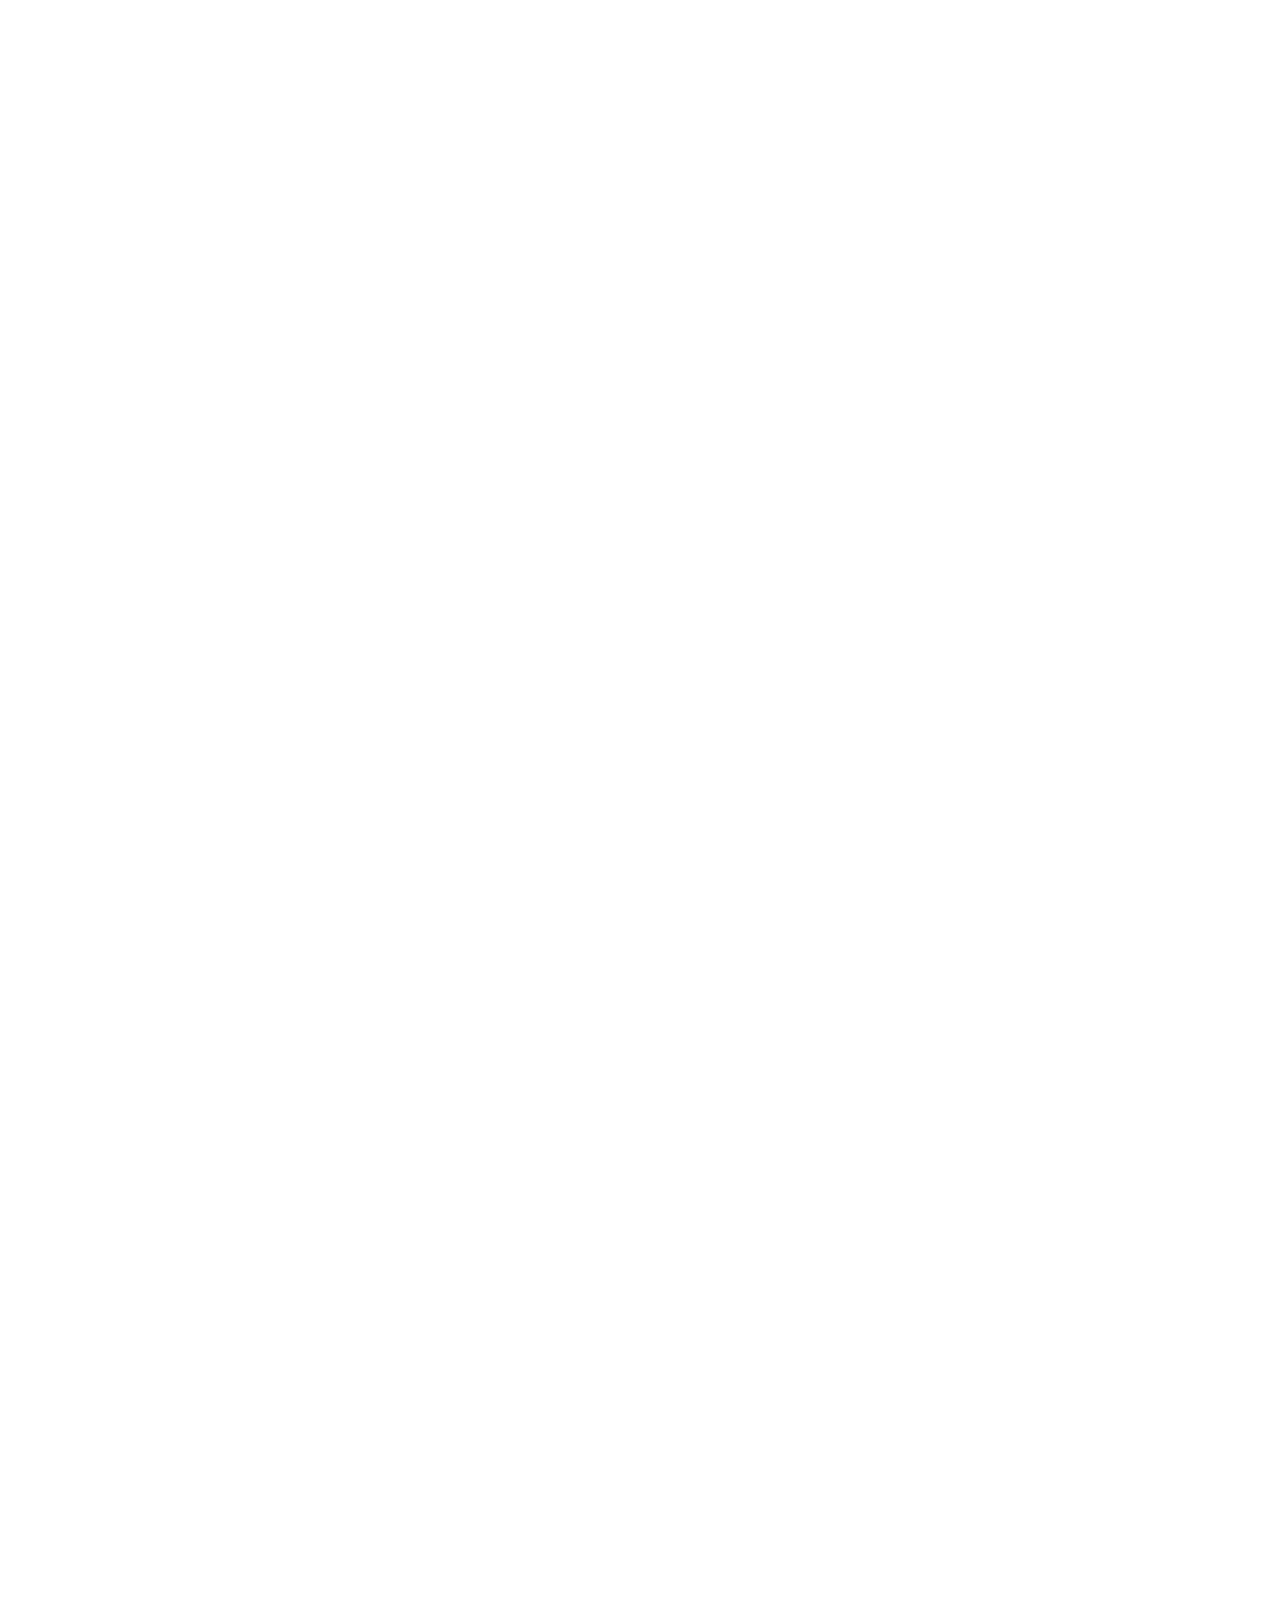
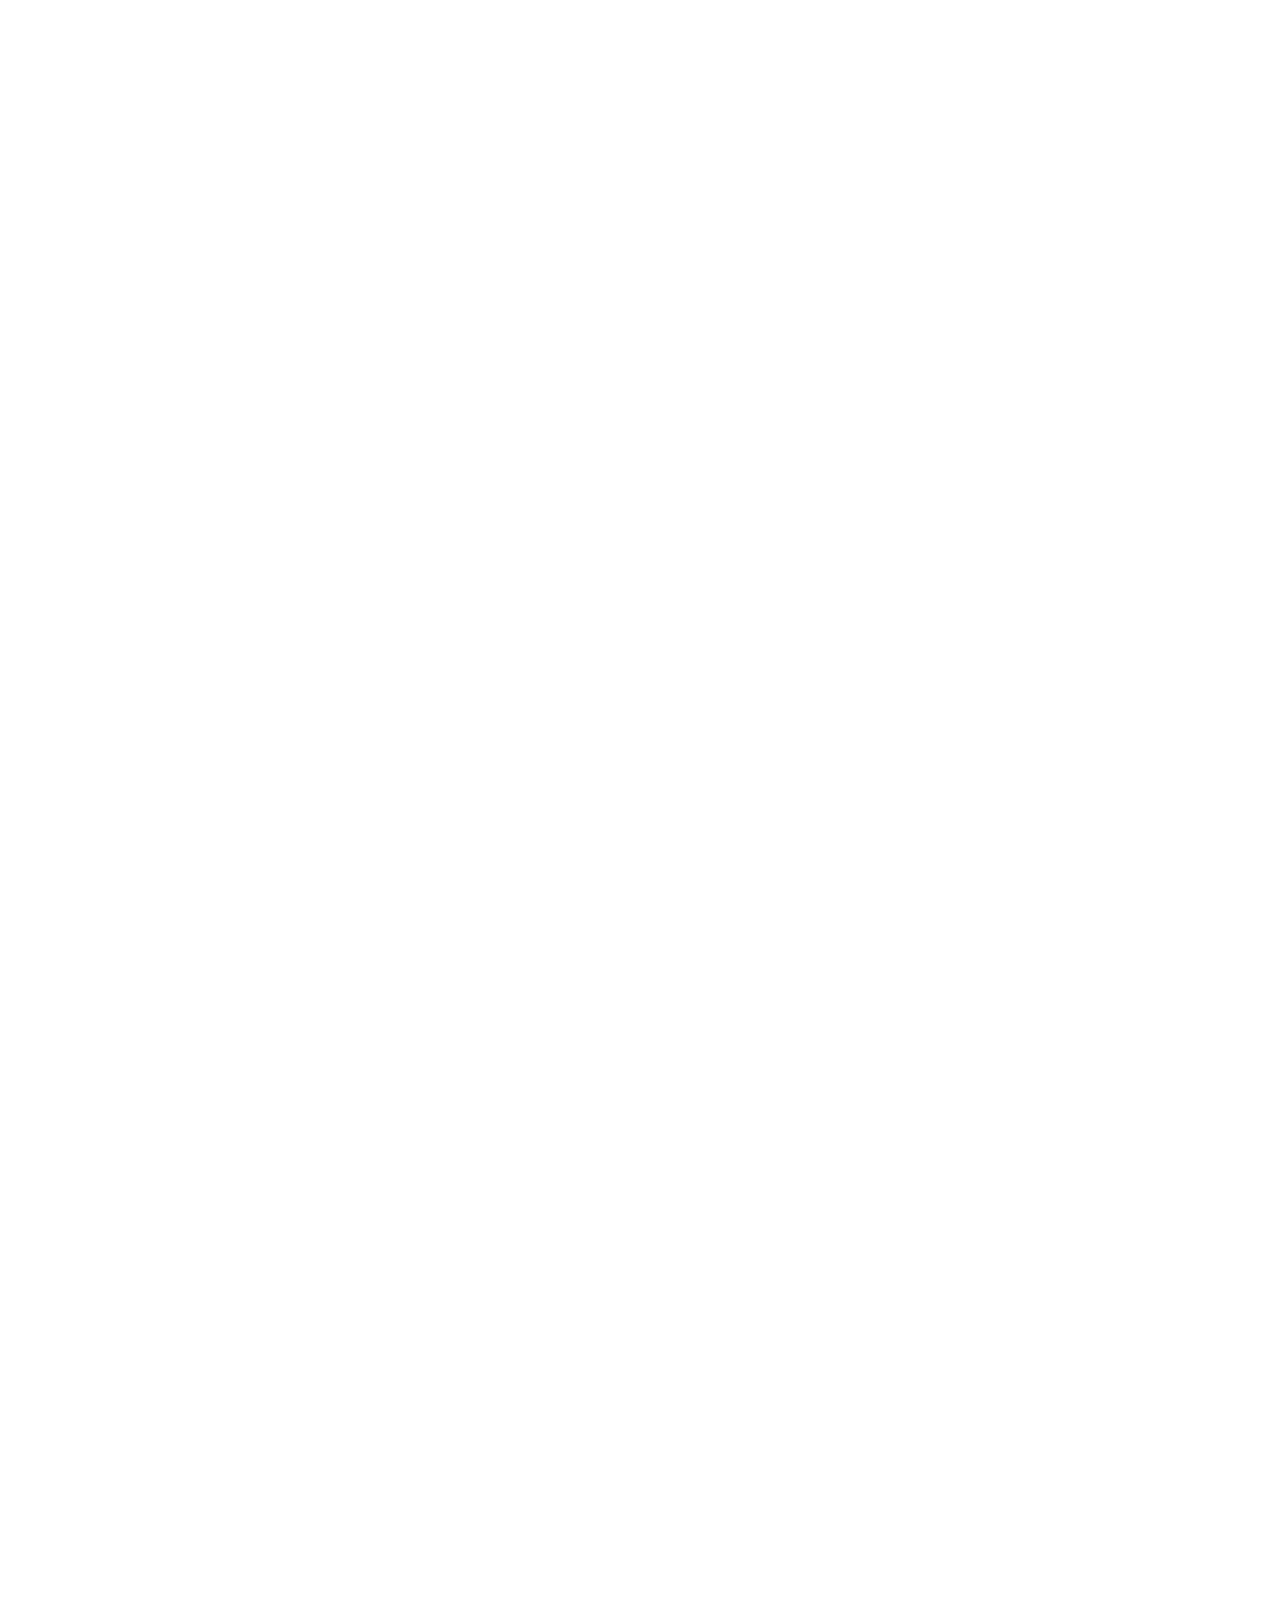
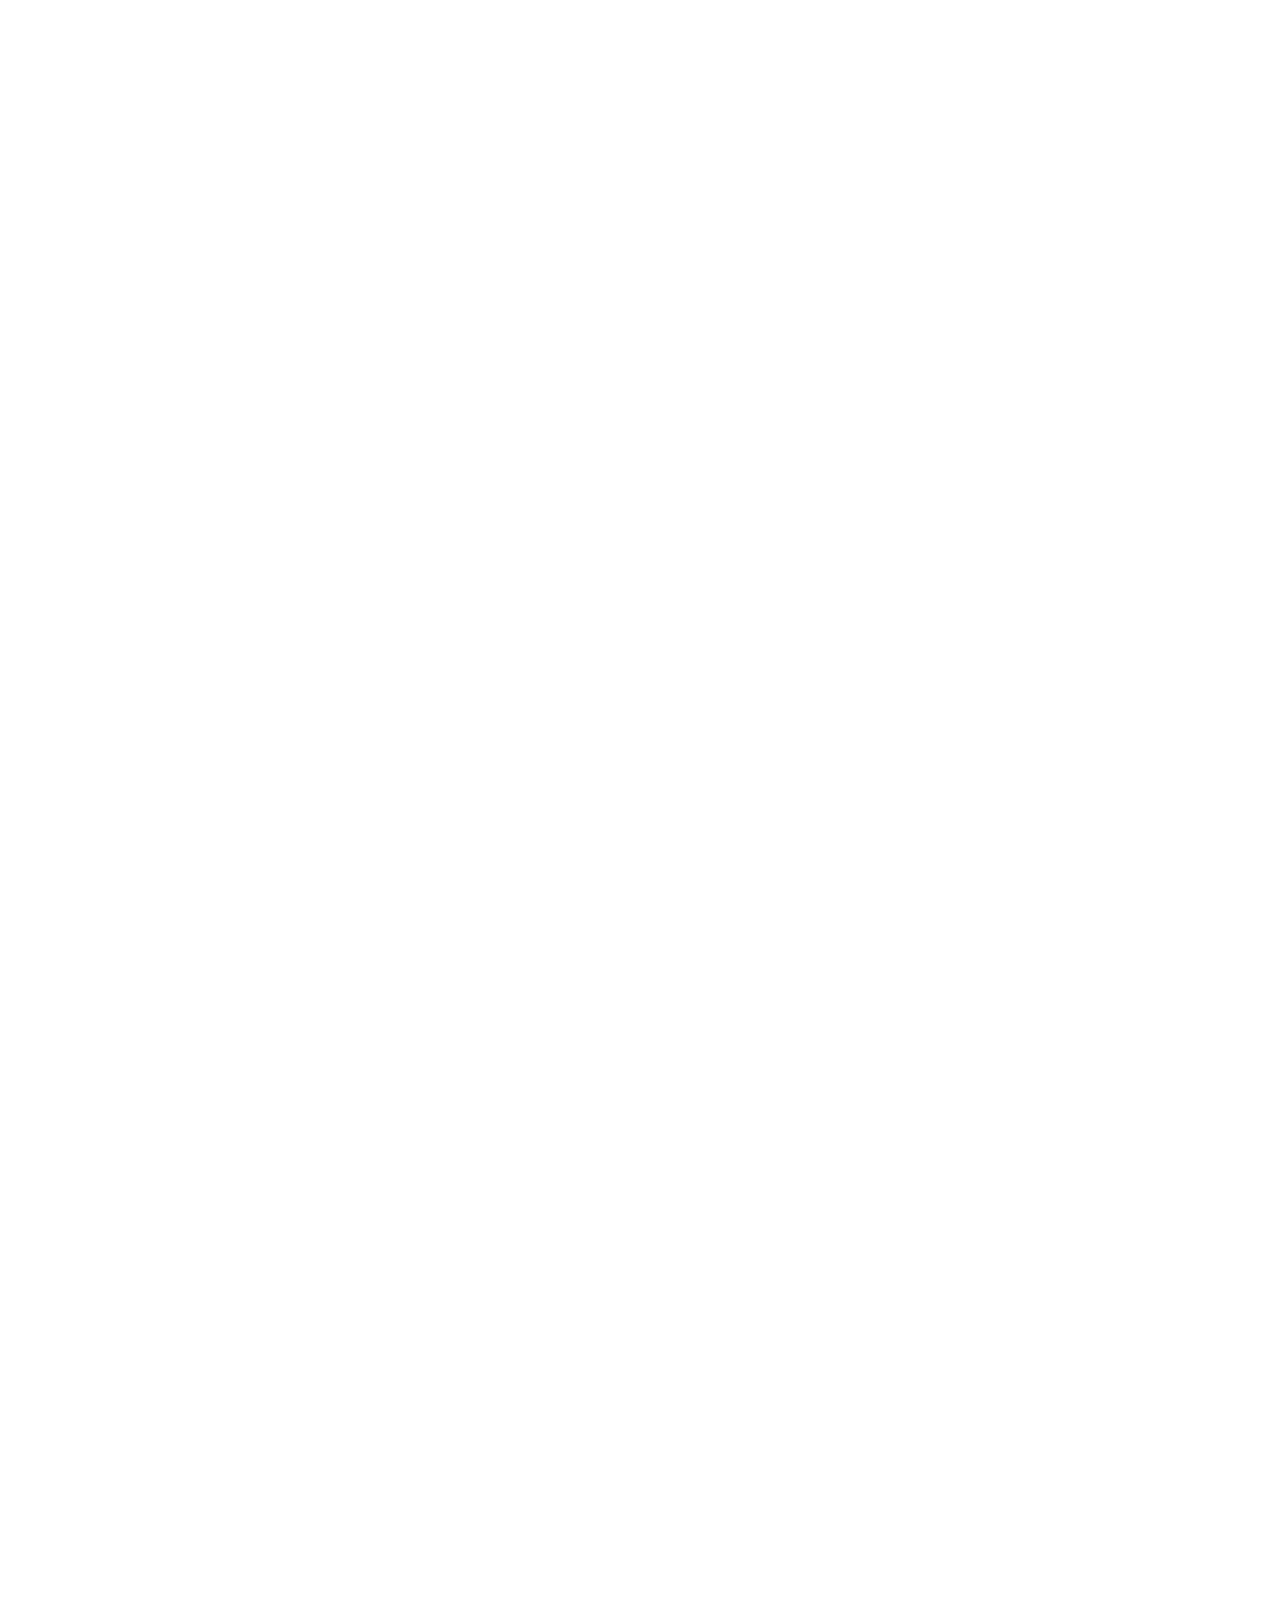
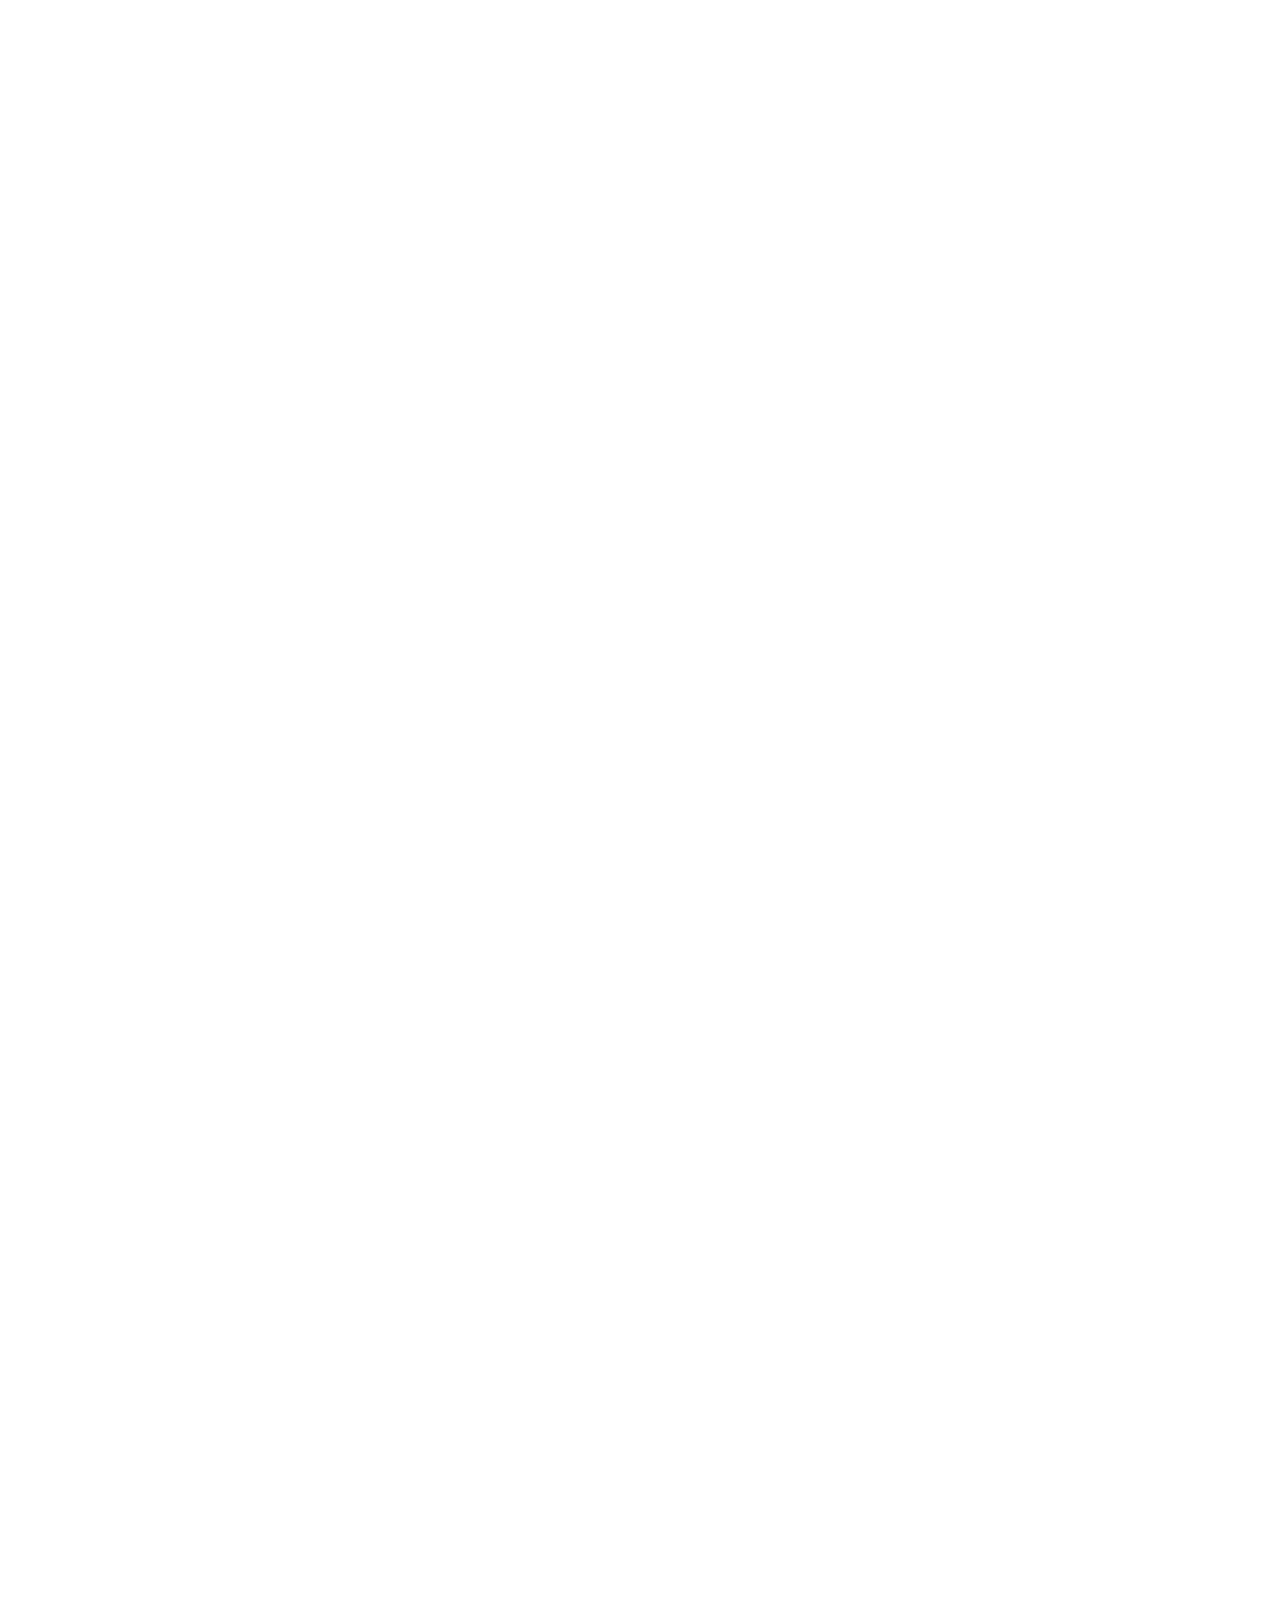
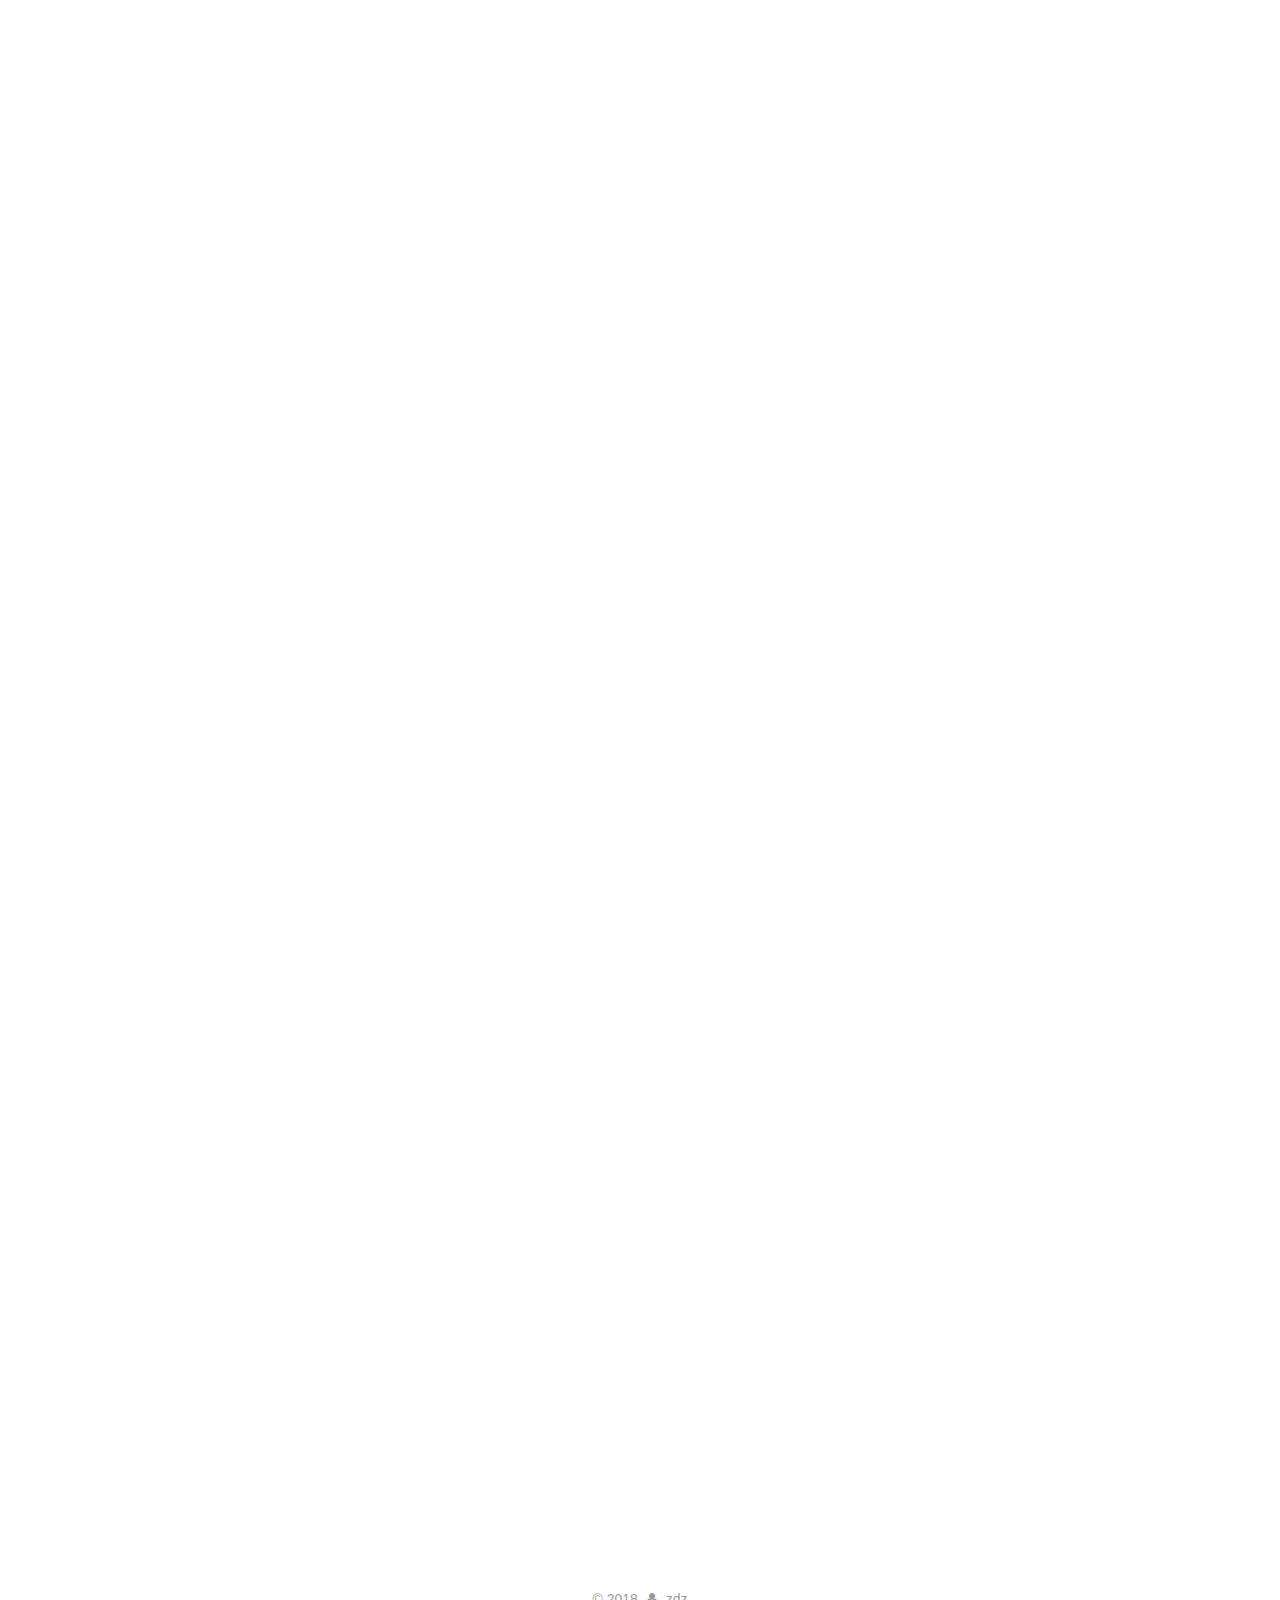
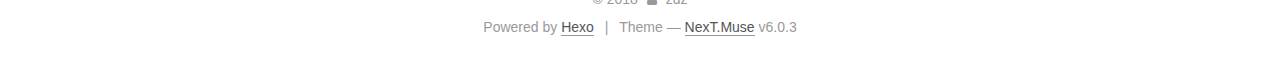
==== commit 84c624ef: "Site updated: 2018-02-06 11:36:13" ====
--- a/index.html
+++ b/index.html
@@ -104,11 +104,11 @@
 
 
 <meta property="og:type" content="website">
-<meta property="og:title" content="Hexo">
+<meta property="og:title" content="星空">
 <meta property="og:url" content="http://yoursite.com/index.html">
-<meta property="og:site_name" content="Hexo">
+<meta property="og:site_name" content="星空">
 <meta name="twitter:card" content="summary">
-<meta name="twitter:title" content="Hexo">
+<meta name="twitter:title" content="星空">
 
 
 
@@ -124,7 +124,7 @@
     sidebar: "",
   };
 </script>
-  <title>Hexo</title>
+  <title>星空</title>
   
 
 
@@ -183,7 +183,7 @@
     <div class="custom-logo-site-title">
       <a href="/"  class="brand" rel="start">
         <span class="logo-line-before"><i></i></span>
-        <span class="site-title">Hexo</span>
+        <span class="site-title">星空</span>
         <span class="logo-line-after"><i></i></span>
       </a>
     </div>
@@ -269,7 +269,7 @@
     </span>
 
     <span hidden itemprop="publisher" itemscope itemtype="http://schema.org/Organization">
-      <meta itemprop="name" content="Hexo">
+      <meta itemprop="name" content="星空">
     </span>
 
     
@@ -405,7 +405,7 @@
     </span>
 
     <span hidden itemprop="publisher" itemscope itemtype="http://schema.org/Organization">
-      <meta itemprop="name" content="Hexo">
+      <meta itemprop="name" content="星空">
     </span>
 
     
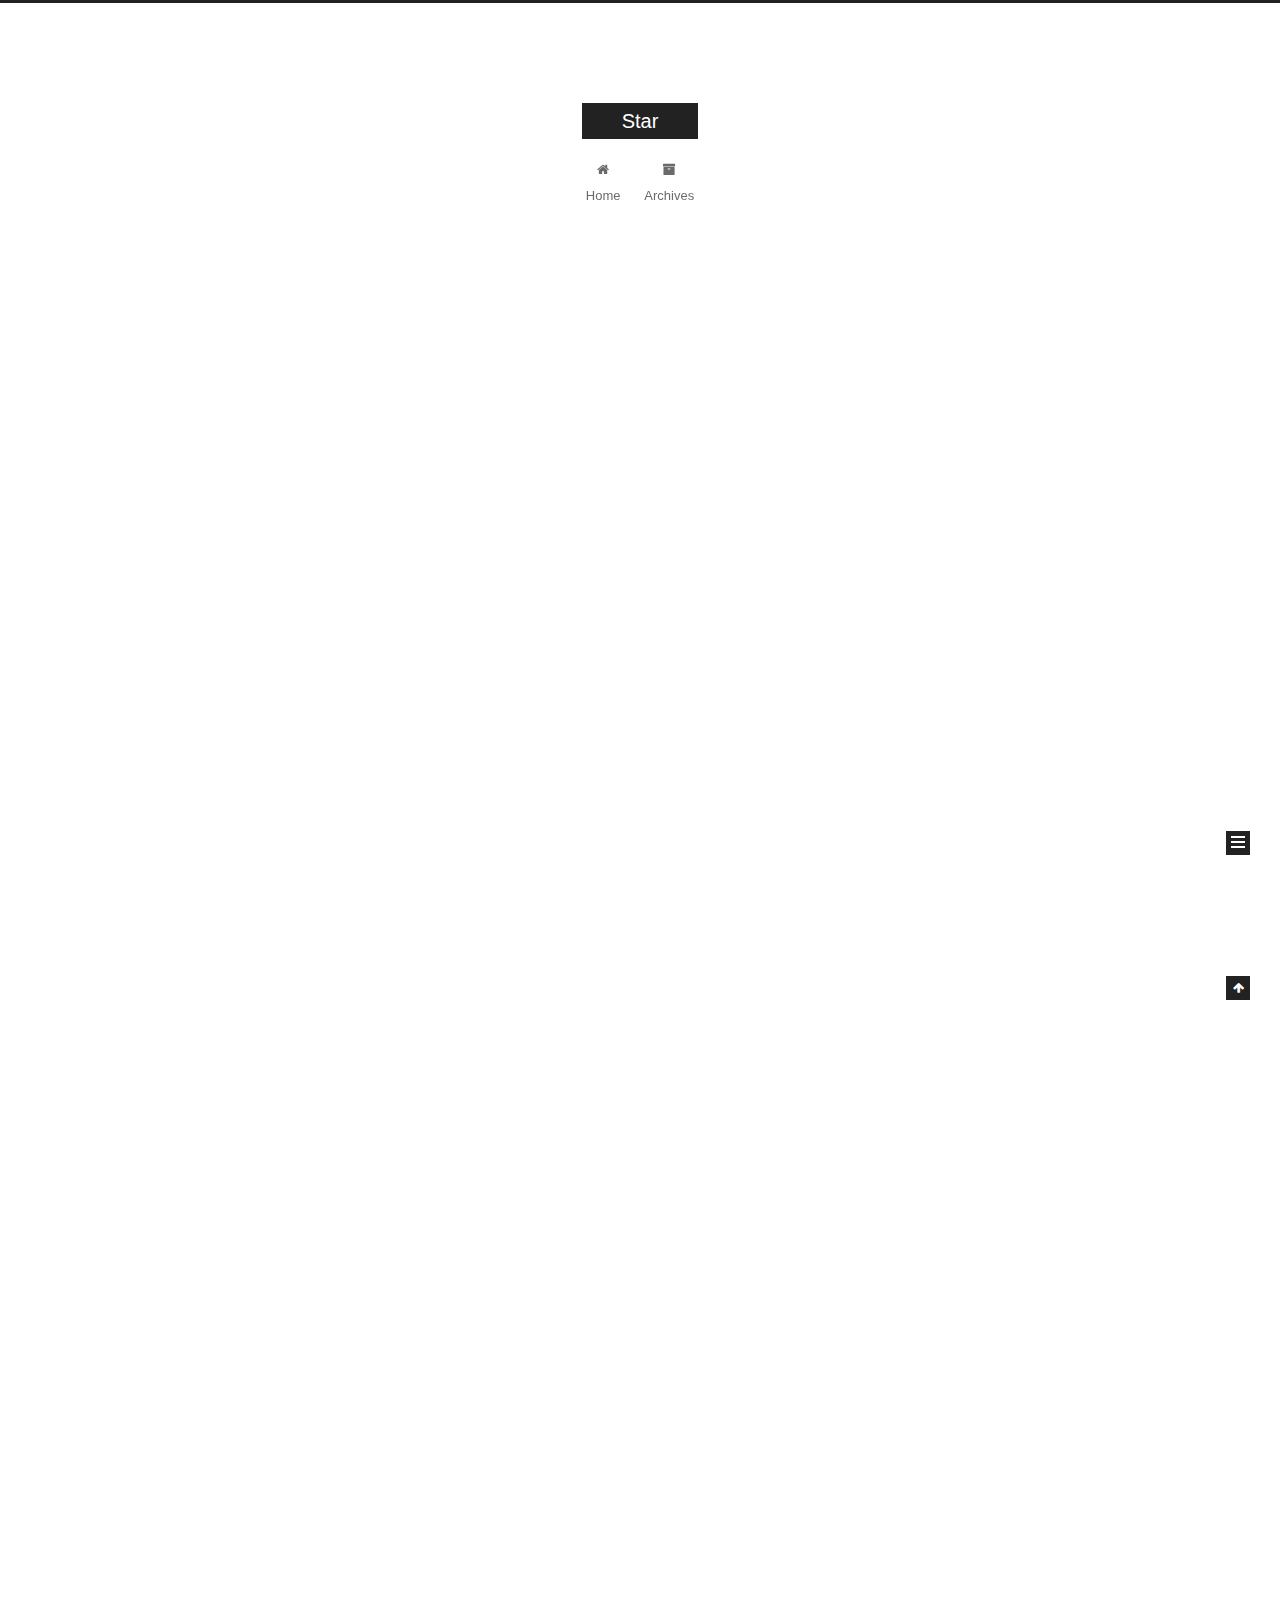
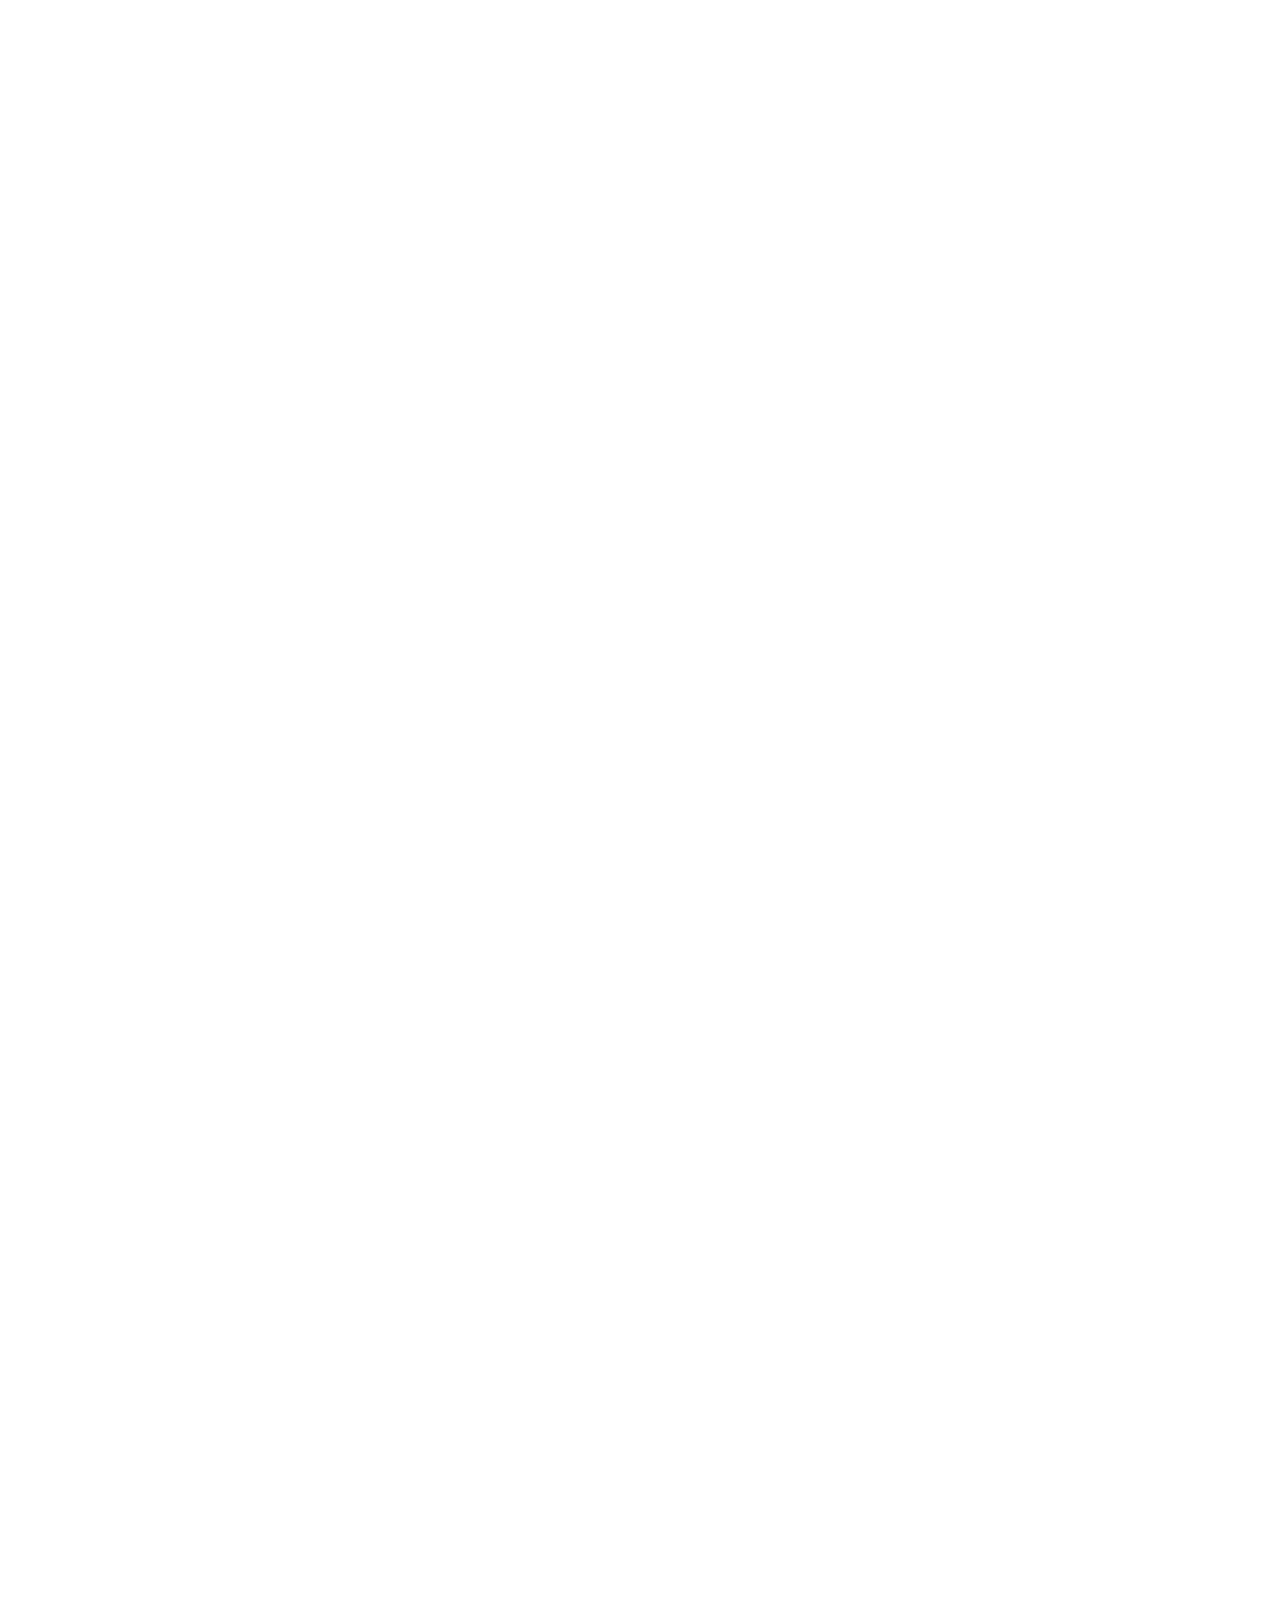
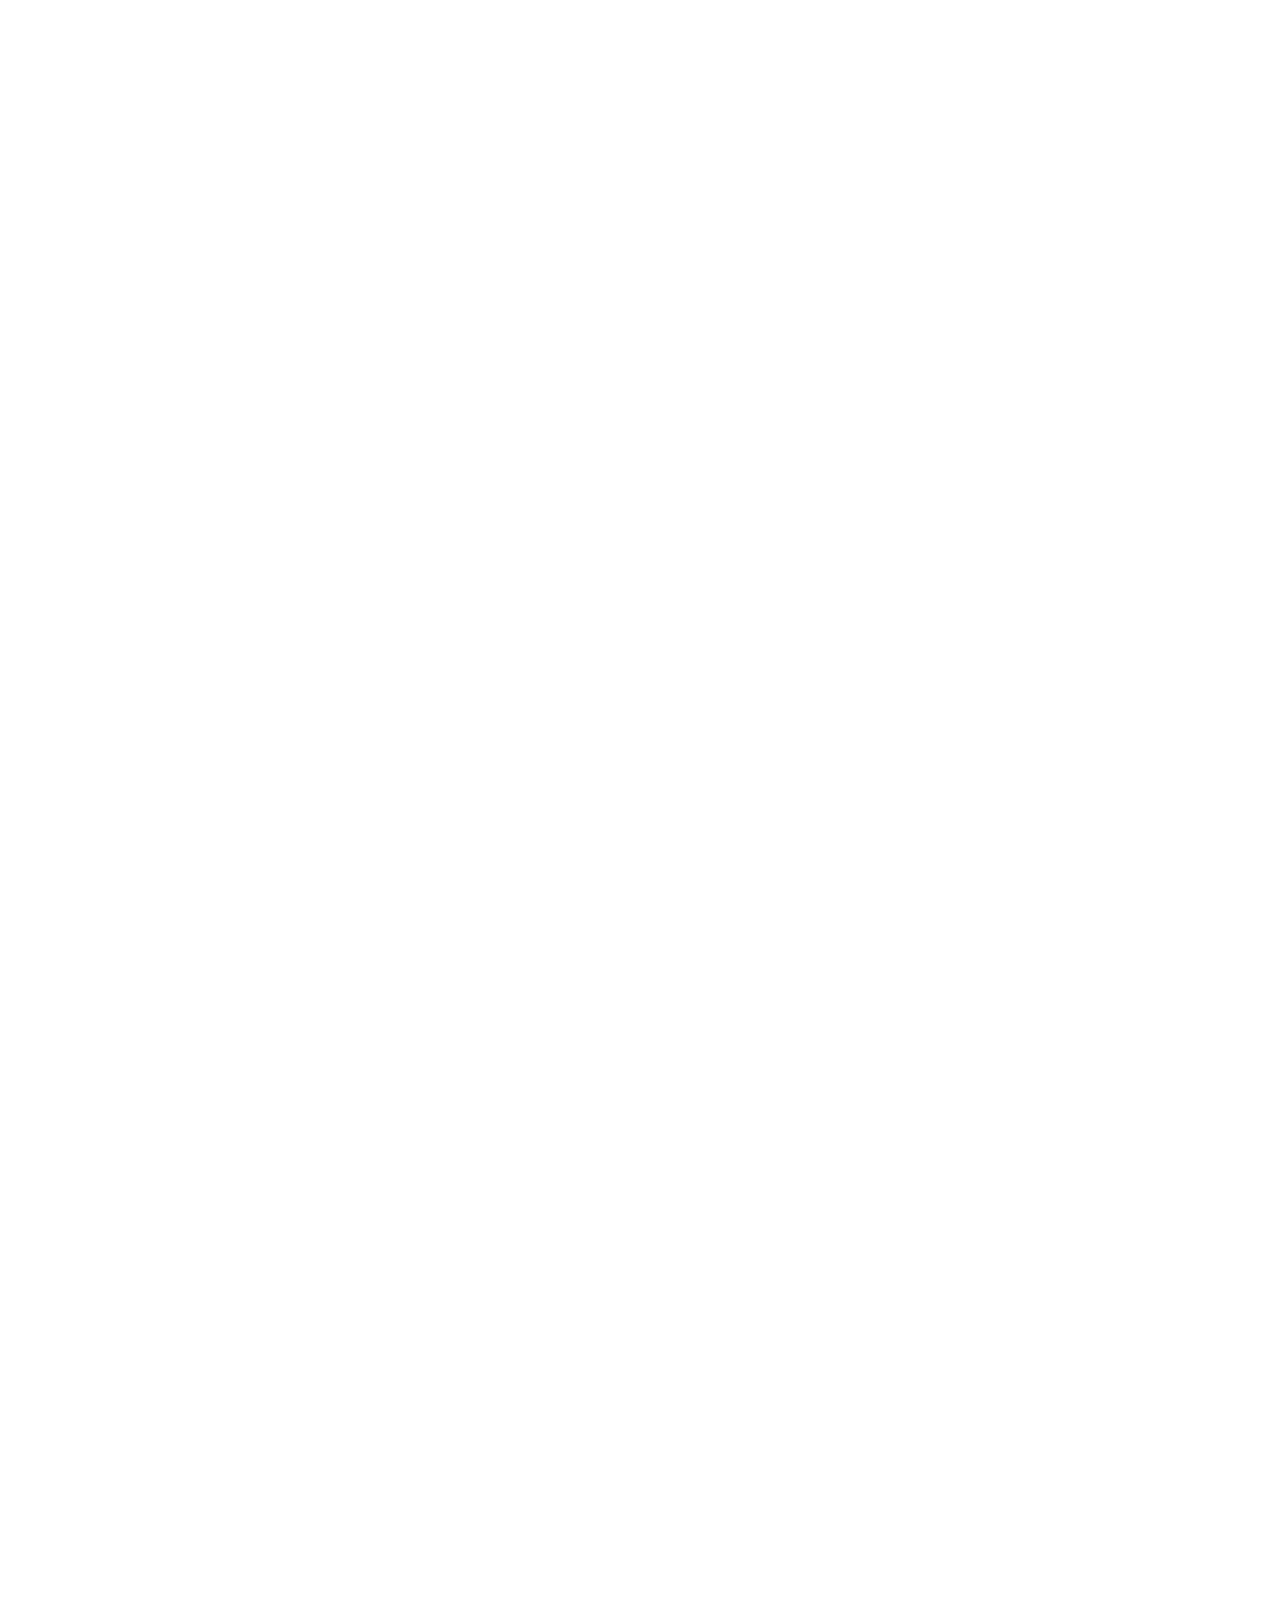
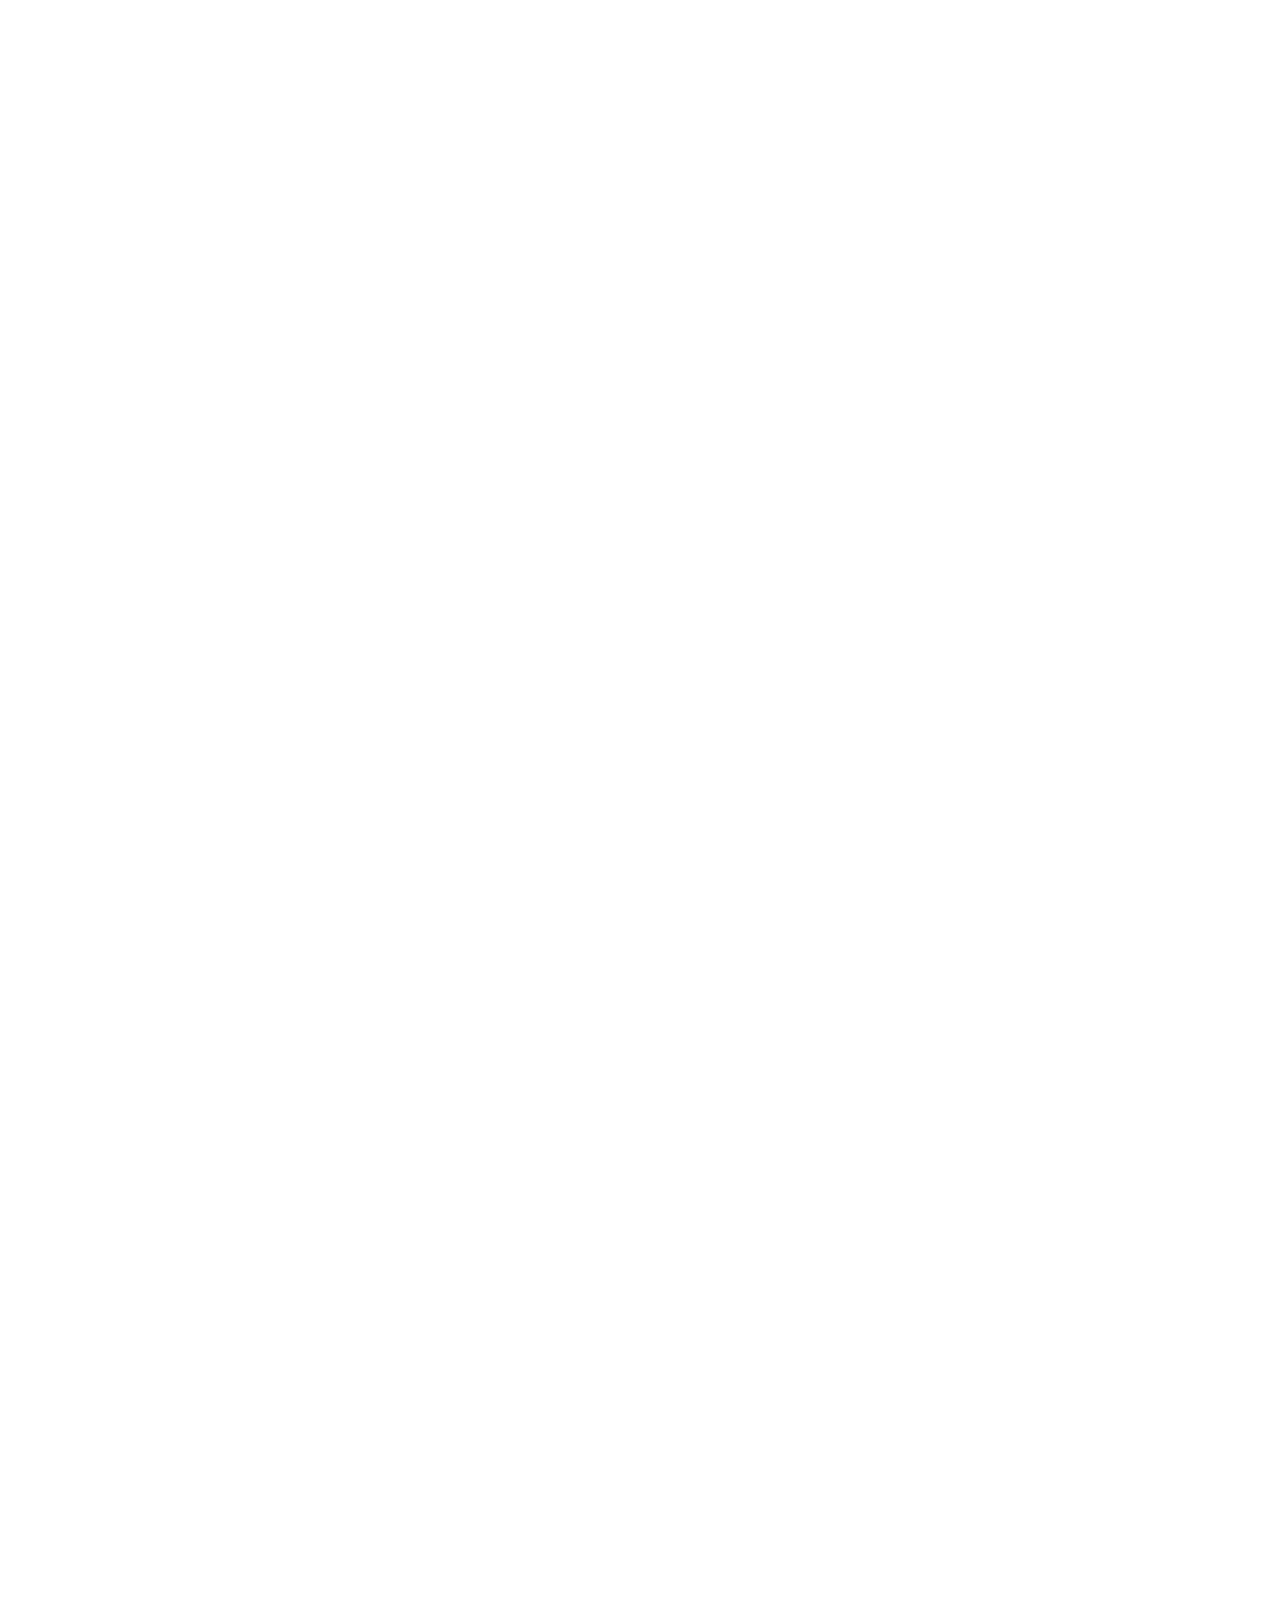
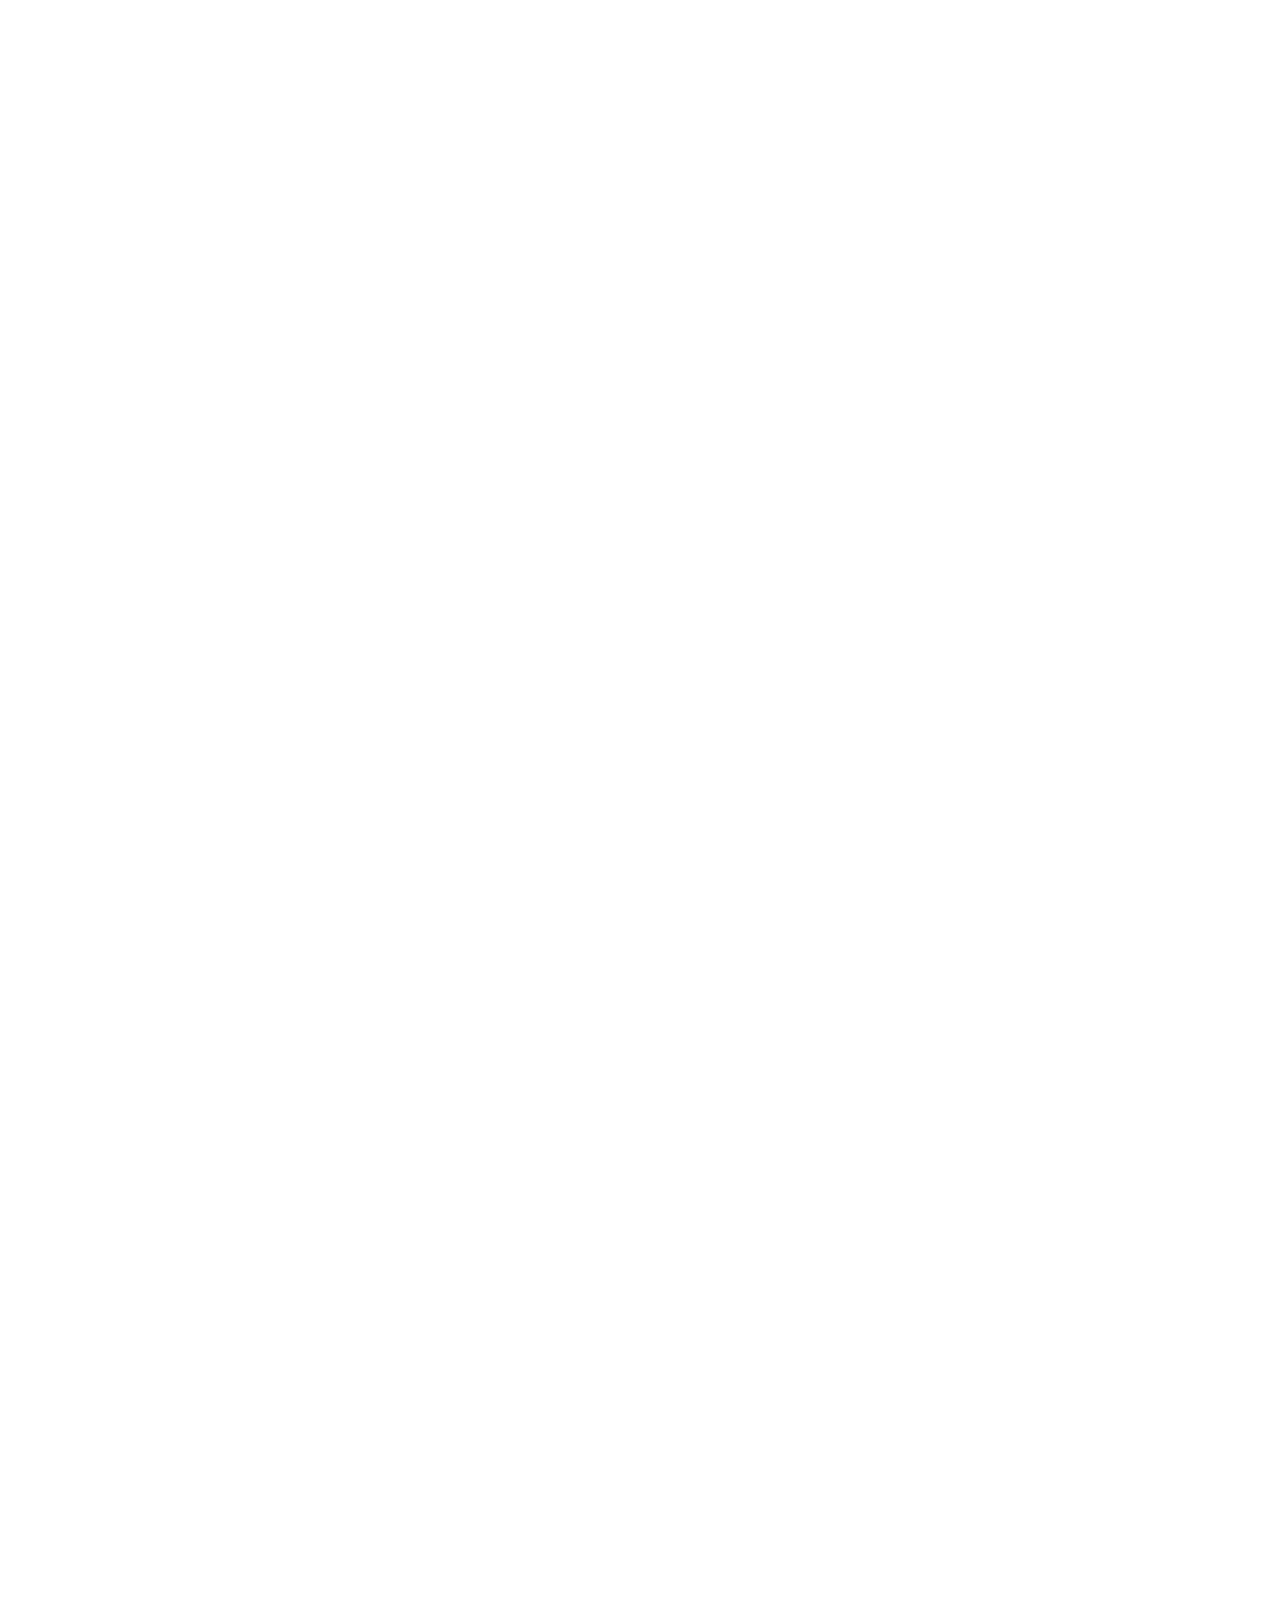
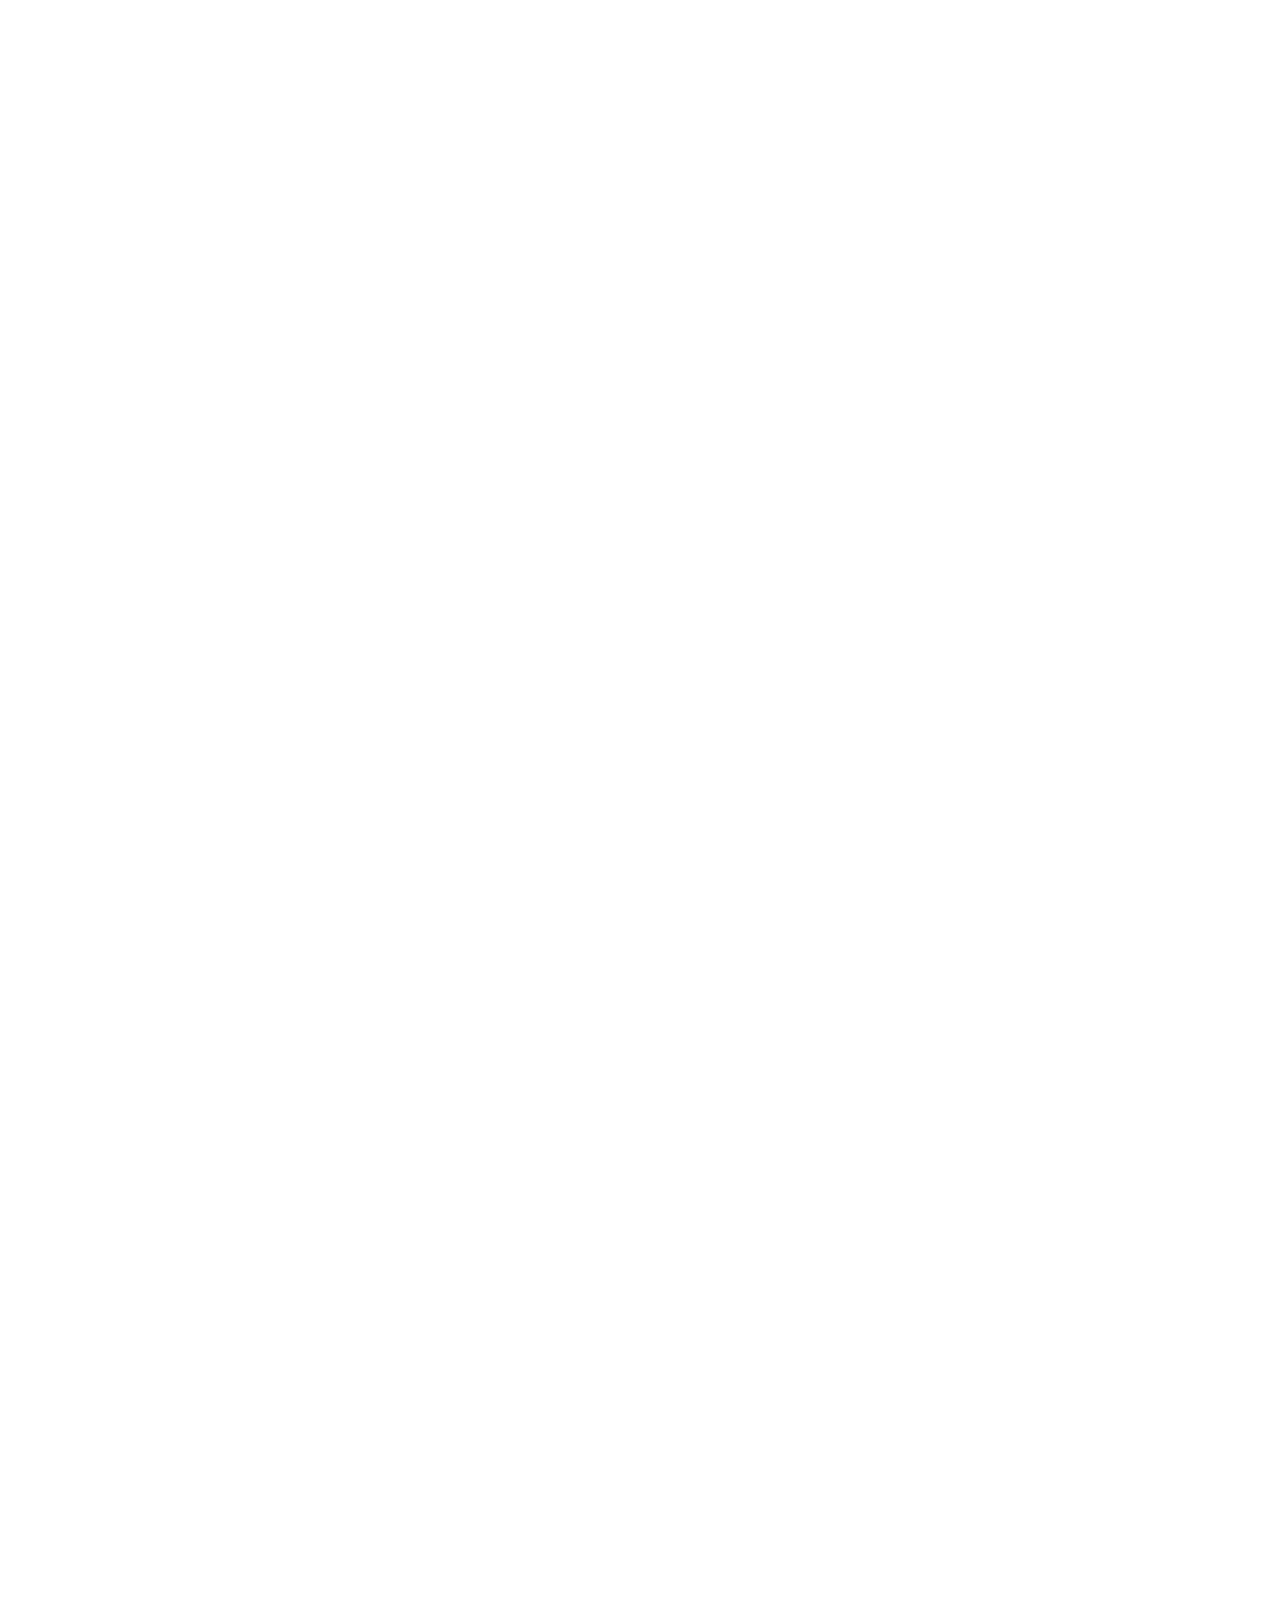
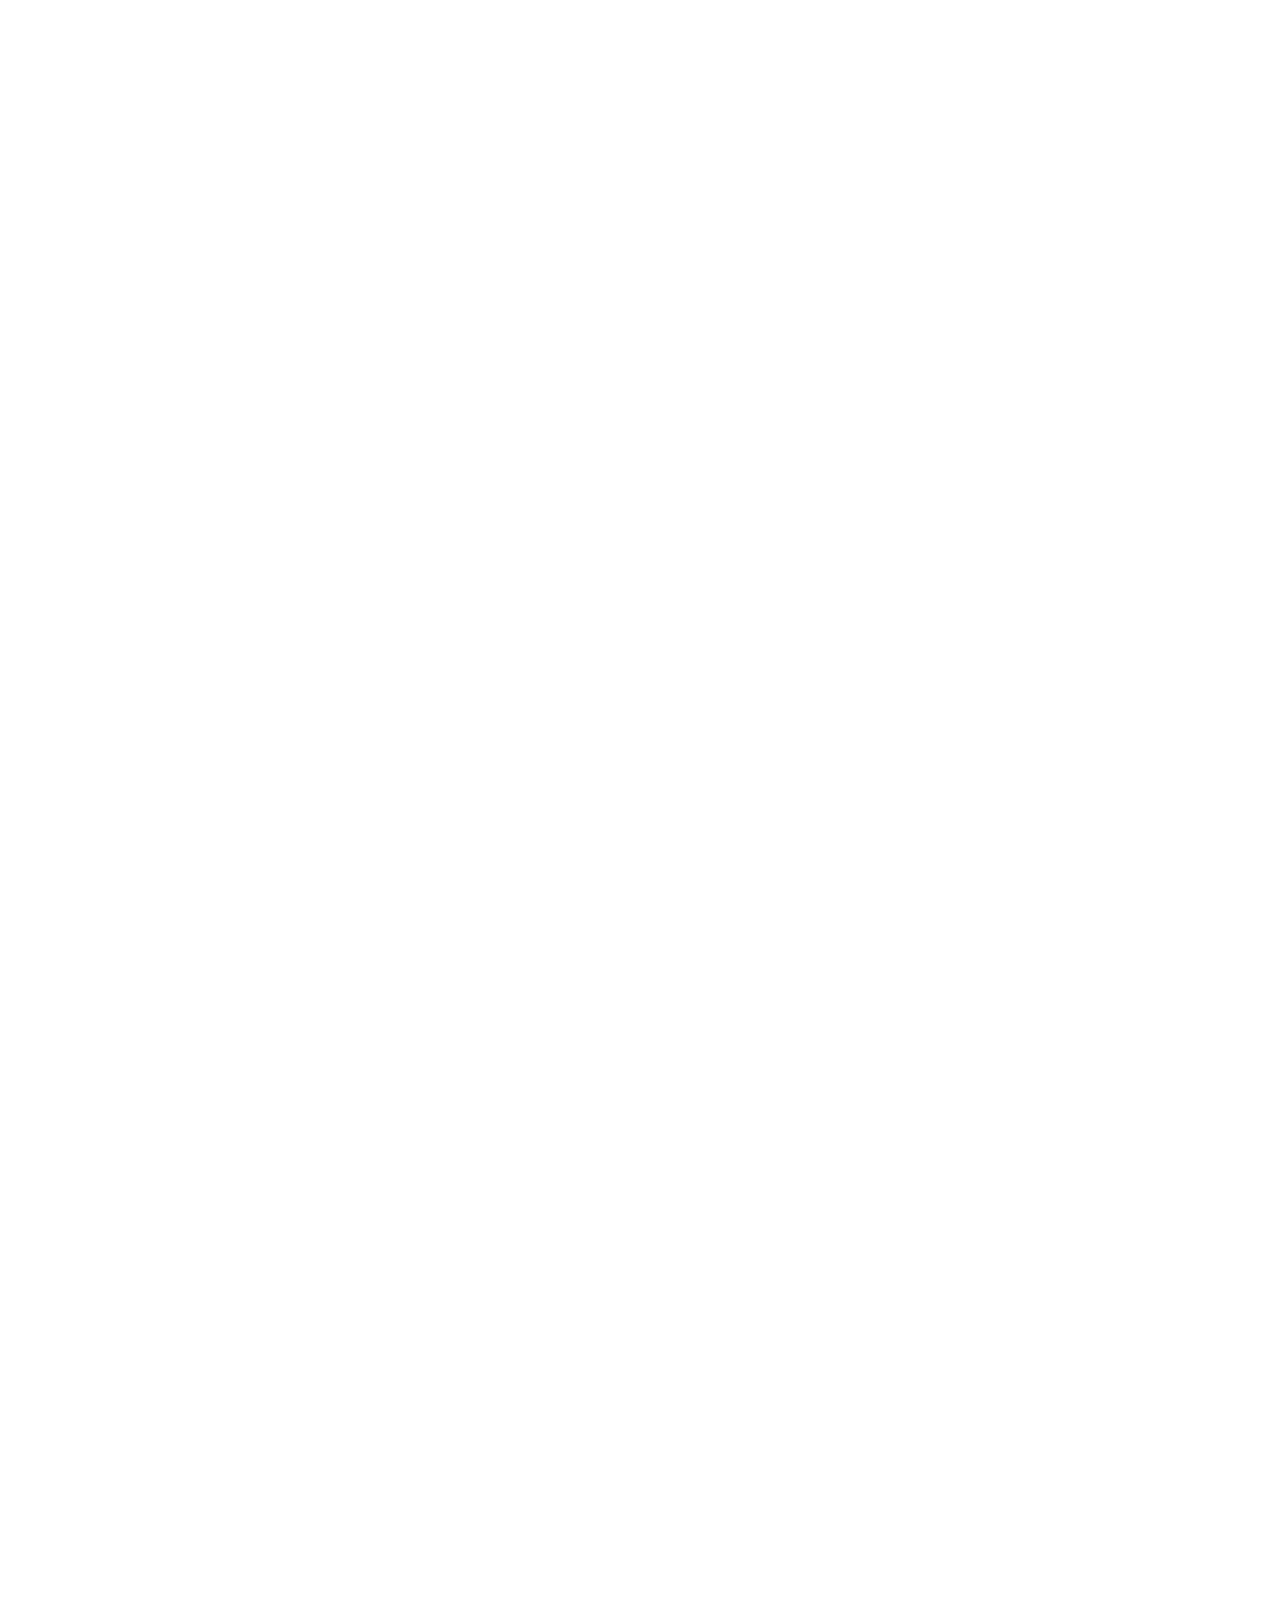
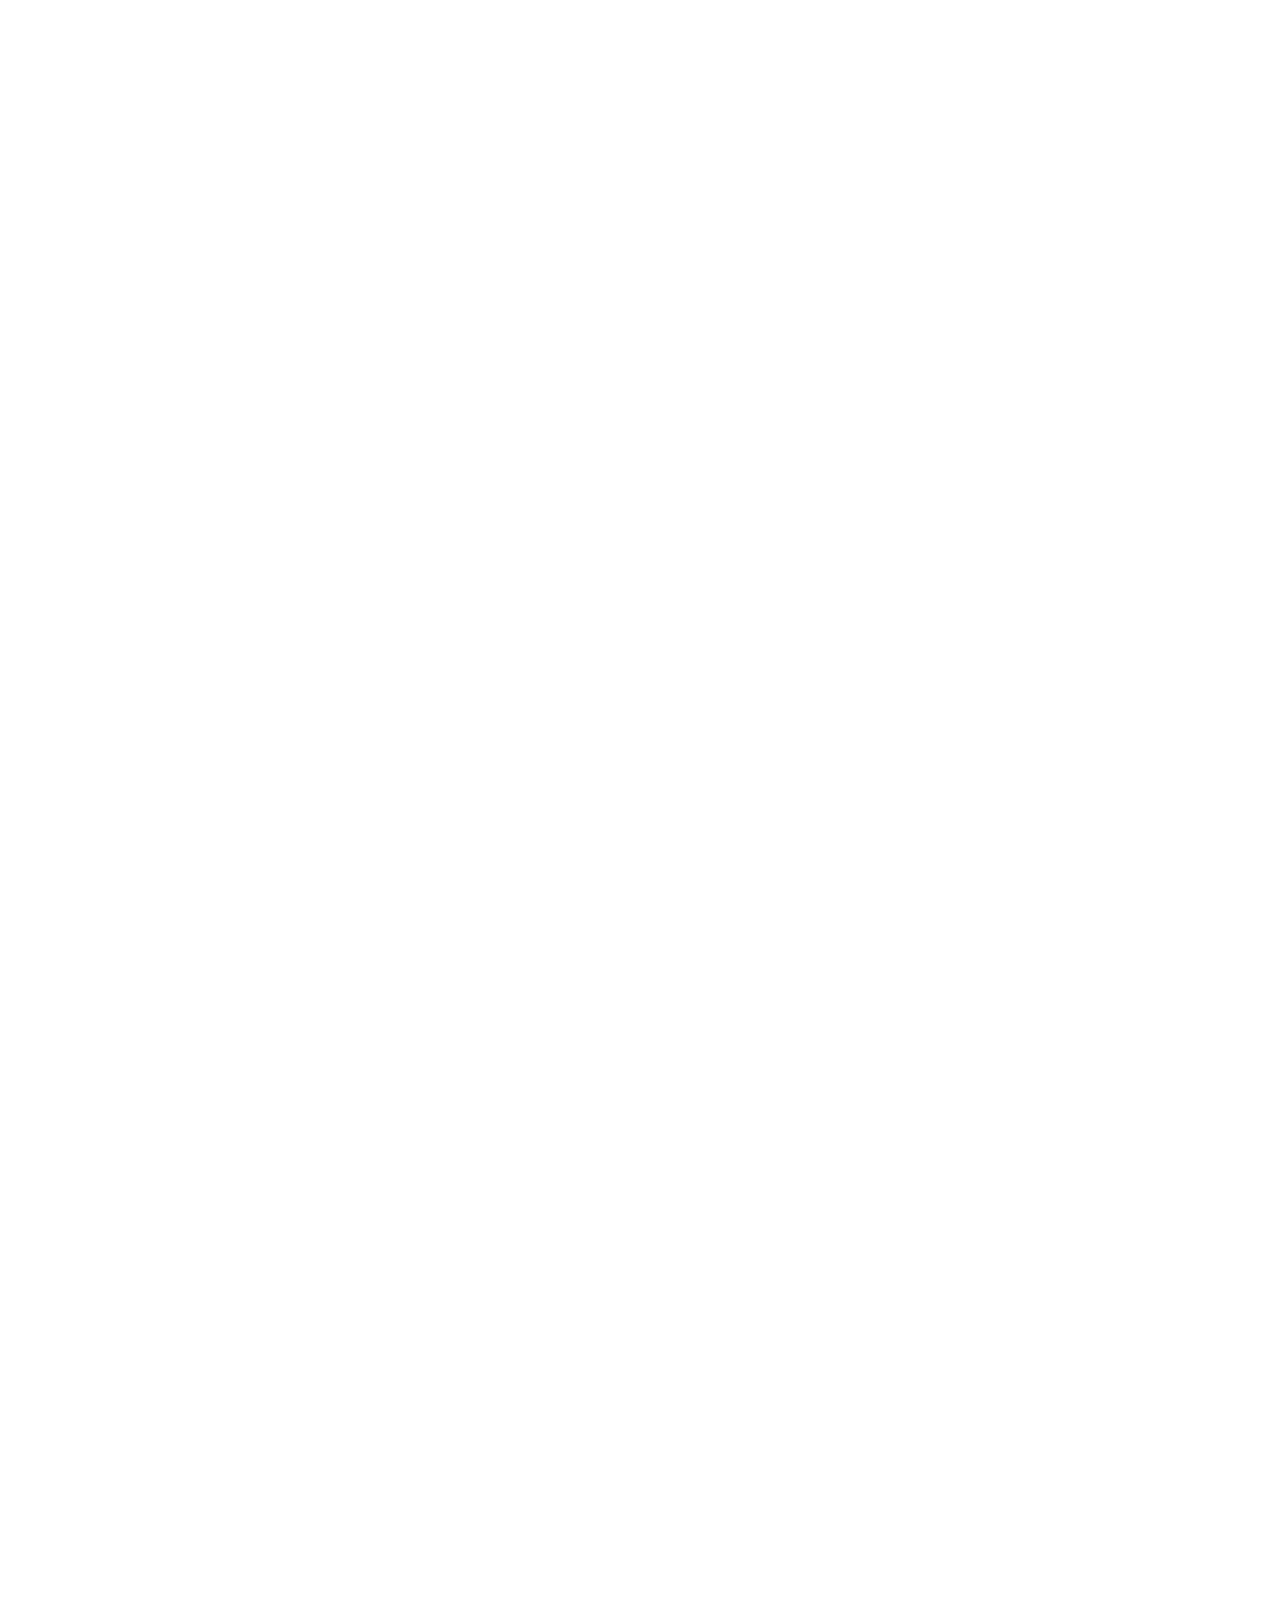
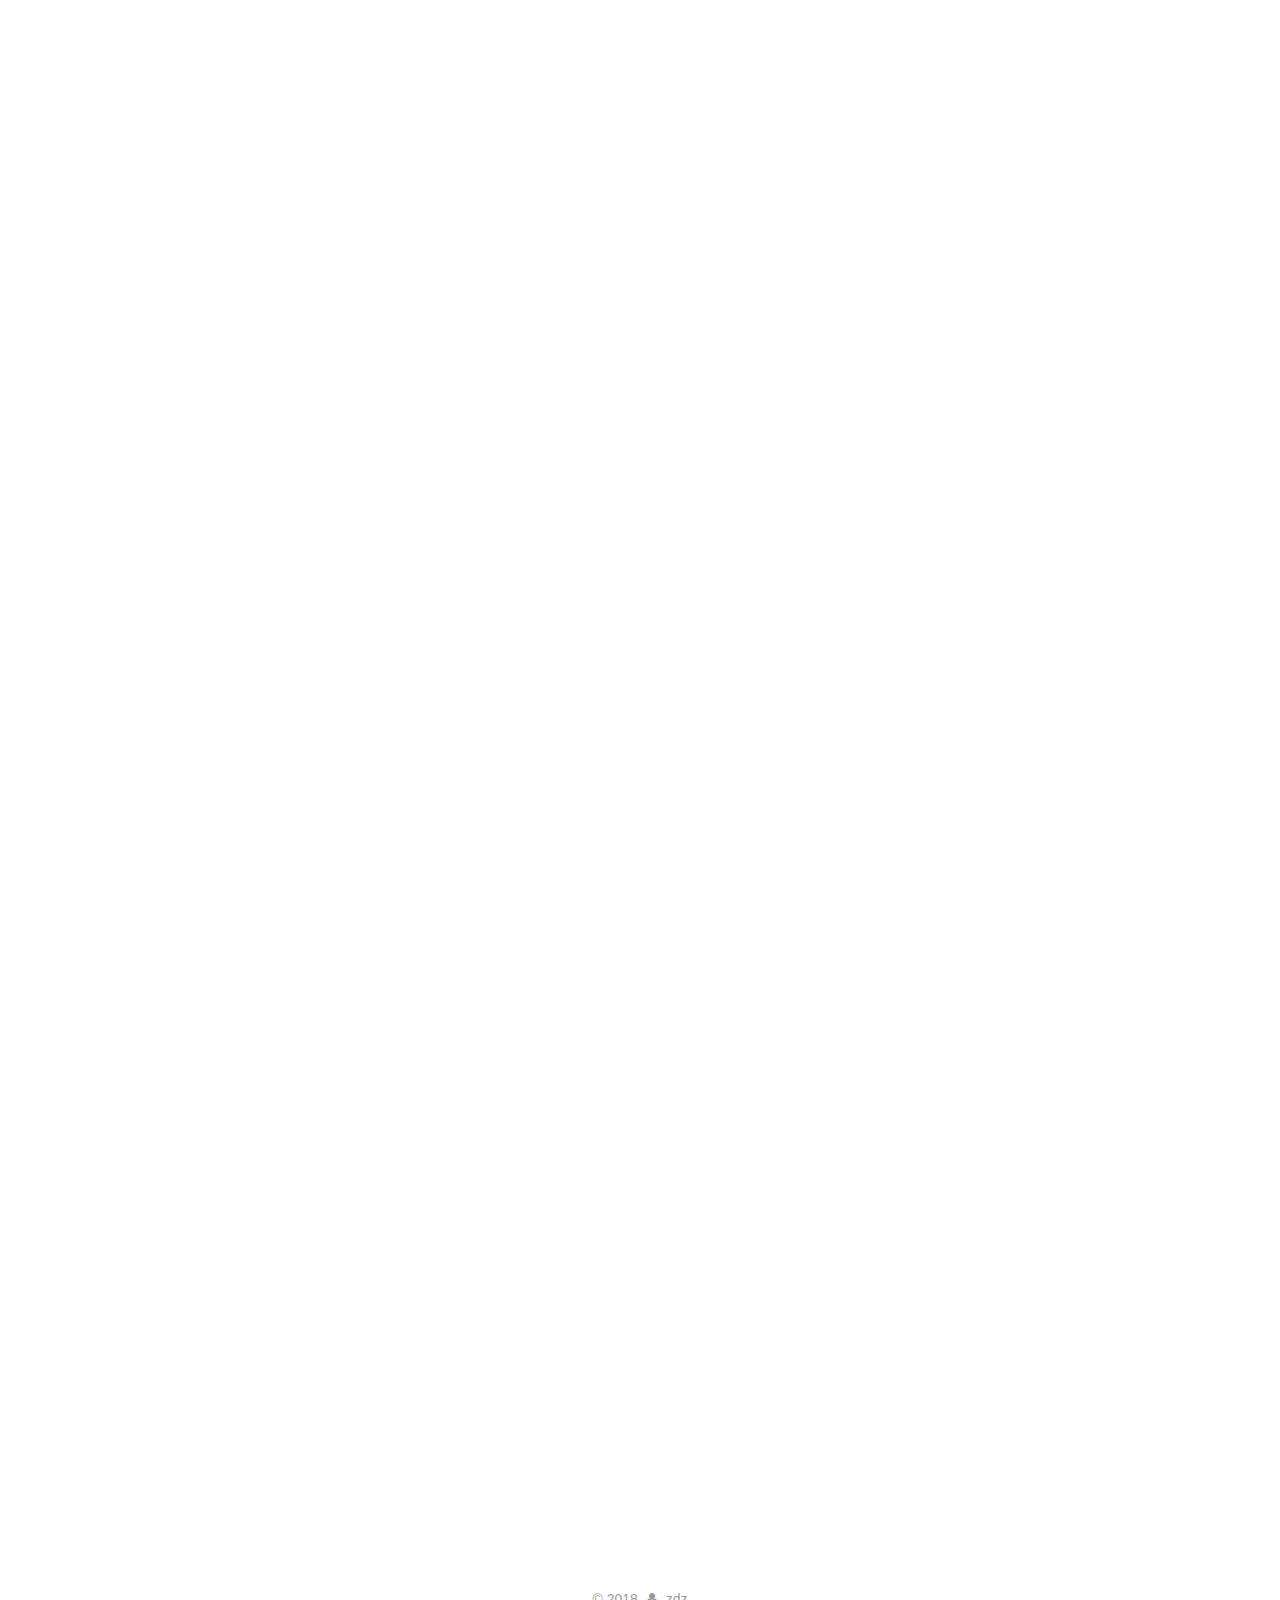
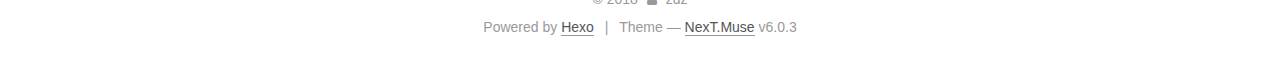
==== commit 40ea45a8: "Site updated: 2018-02-06 11:38:04" ====
--- a/index.html
+++ b/index.html
@@ -104,11 +104,11 @@
 
 
 <meta property="og:type" content="website">
-<meta property="og:title" content="星空">
+<meta property="og:title" content="Star">
 <meta property="og:url" content="http://yoursite.com/index.html">
-<meta property="og:site_name" content="星空">
+<meta property="og:site_name" content="Star">
 <meta name="twitter:card" content="summary">
-<meta name="twitter:title" content="星空">
+<meta name="twitter:title" content="Star">
 
 
 
@@ -124,7 +124,7 @@
     sidebar: "",
   };
 </script>
-  <title>星空</title>
+  <title>Star</title>
   
 
 
@@ -183,7 +183,7 @@
     <div class="custom-logo-site-title">
       <a href="/"  class="brand" rel="start">
         <span class="logo-line-before"><i></i></span>
-        <span class="site-title">星空</span>
+        <span class="site-title">Star</span>
         <span class="logo-line-after"><i></i></span>
       </a>
     </div>
@@ -269,7 +269,7 @@
     </span>
 
     <span hidden itemprop="publisher" itemscope itemtype="http://schema.org/Organization">
-      <meta itemprop="name" content="星空">
+      <meta itemprop="name" content="Star">
     </span>
 
     
@@ -405,7 +405,7 @@
     </span>
 
     <span hidden itemprop="publisher" itemscope itemtype="http://schema.org/Organization">
-      <meta itemprop="name" content="星空">
+      <meta itemprop="name" content="Star">
     </span>
 
     
